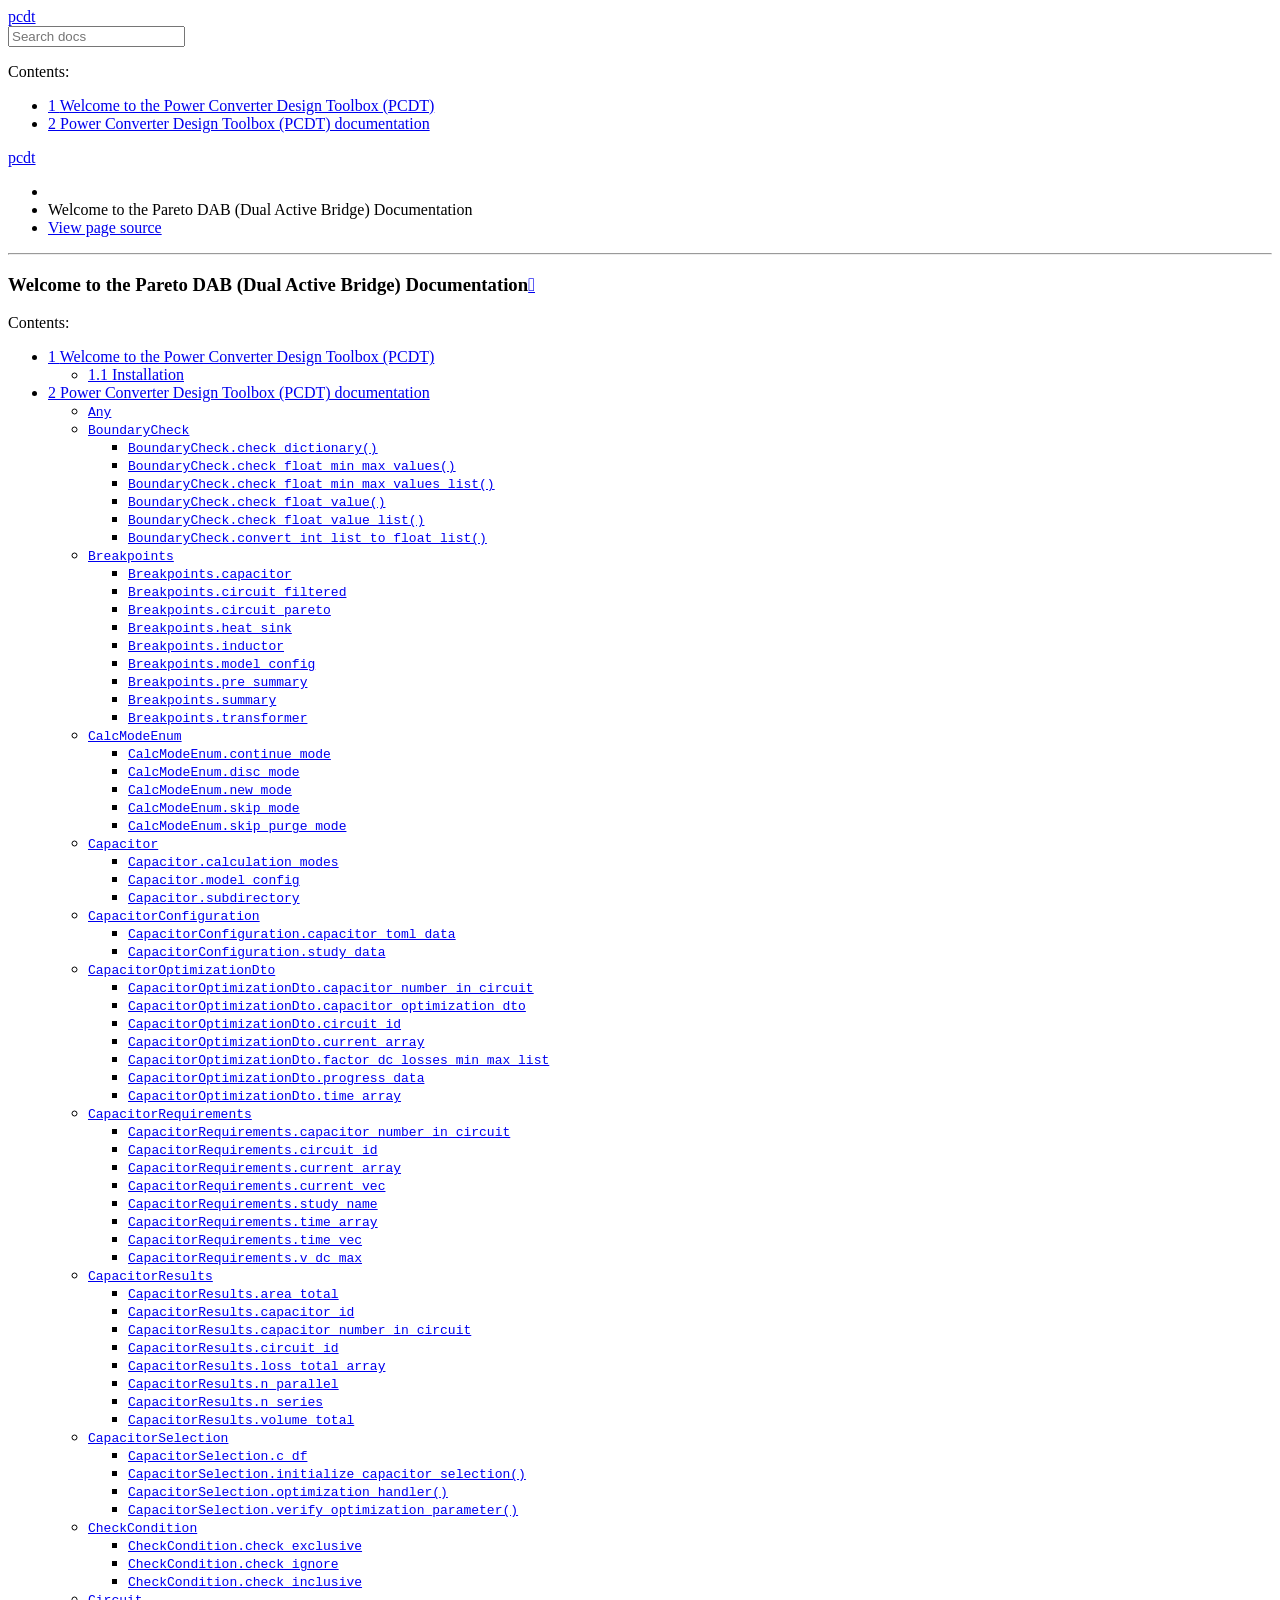
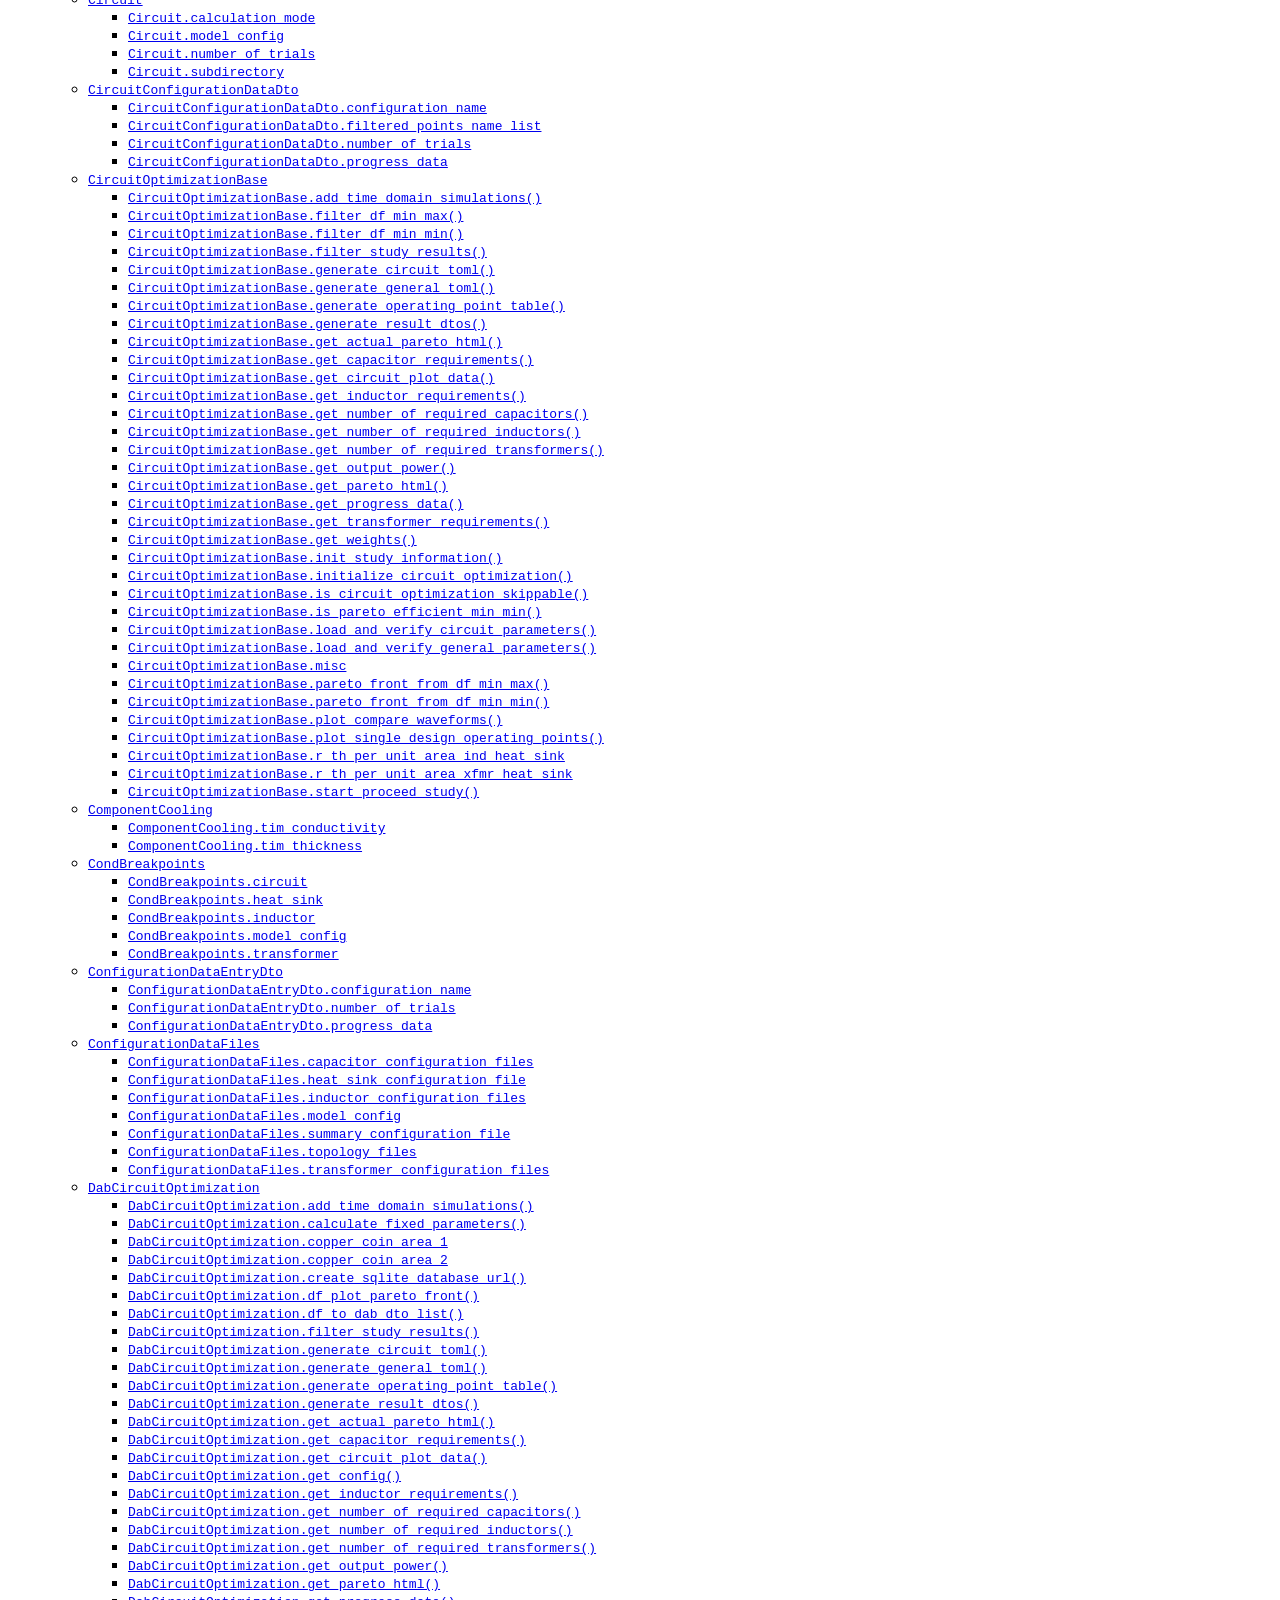
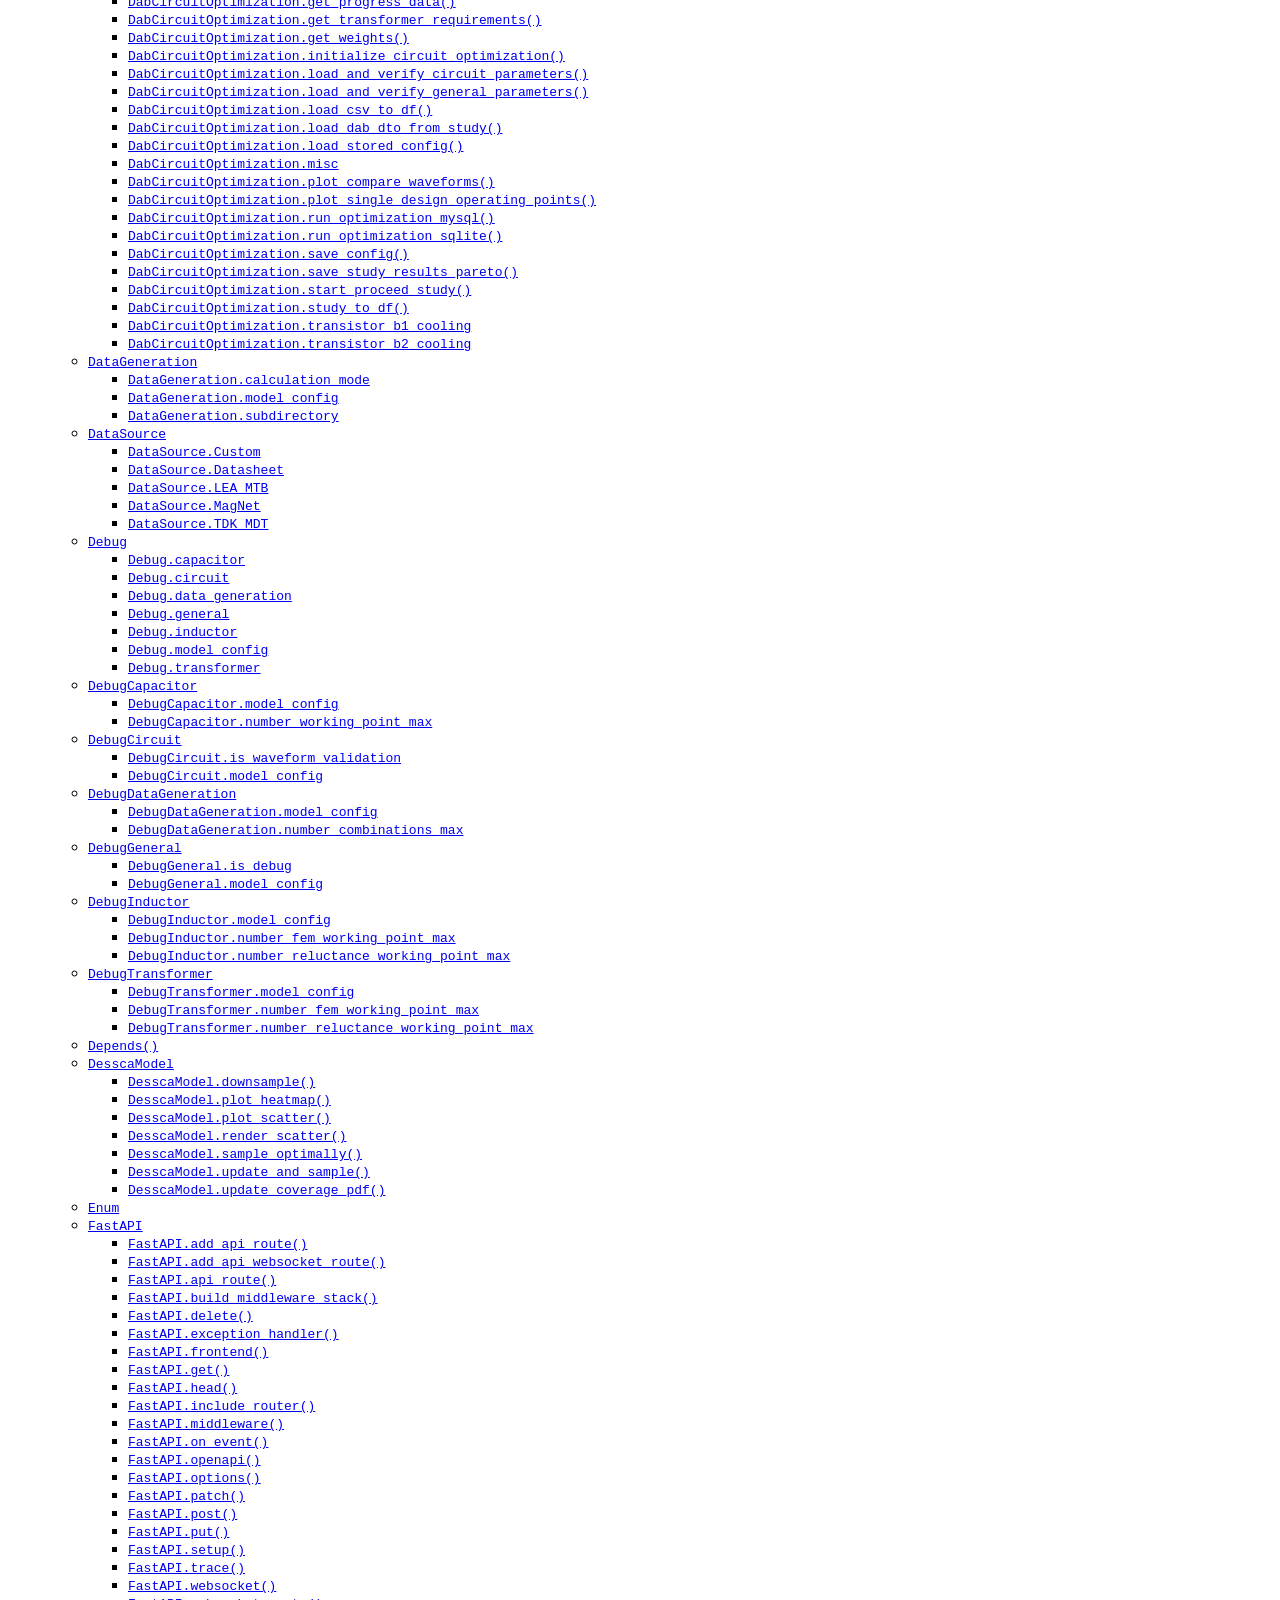
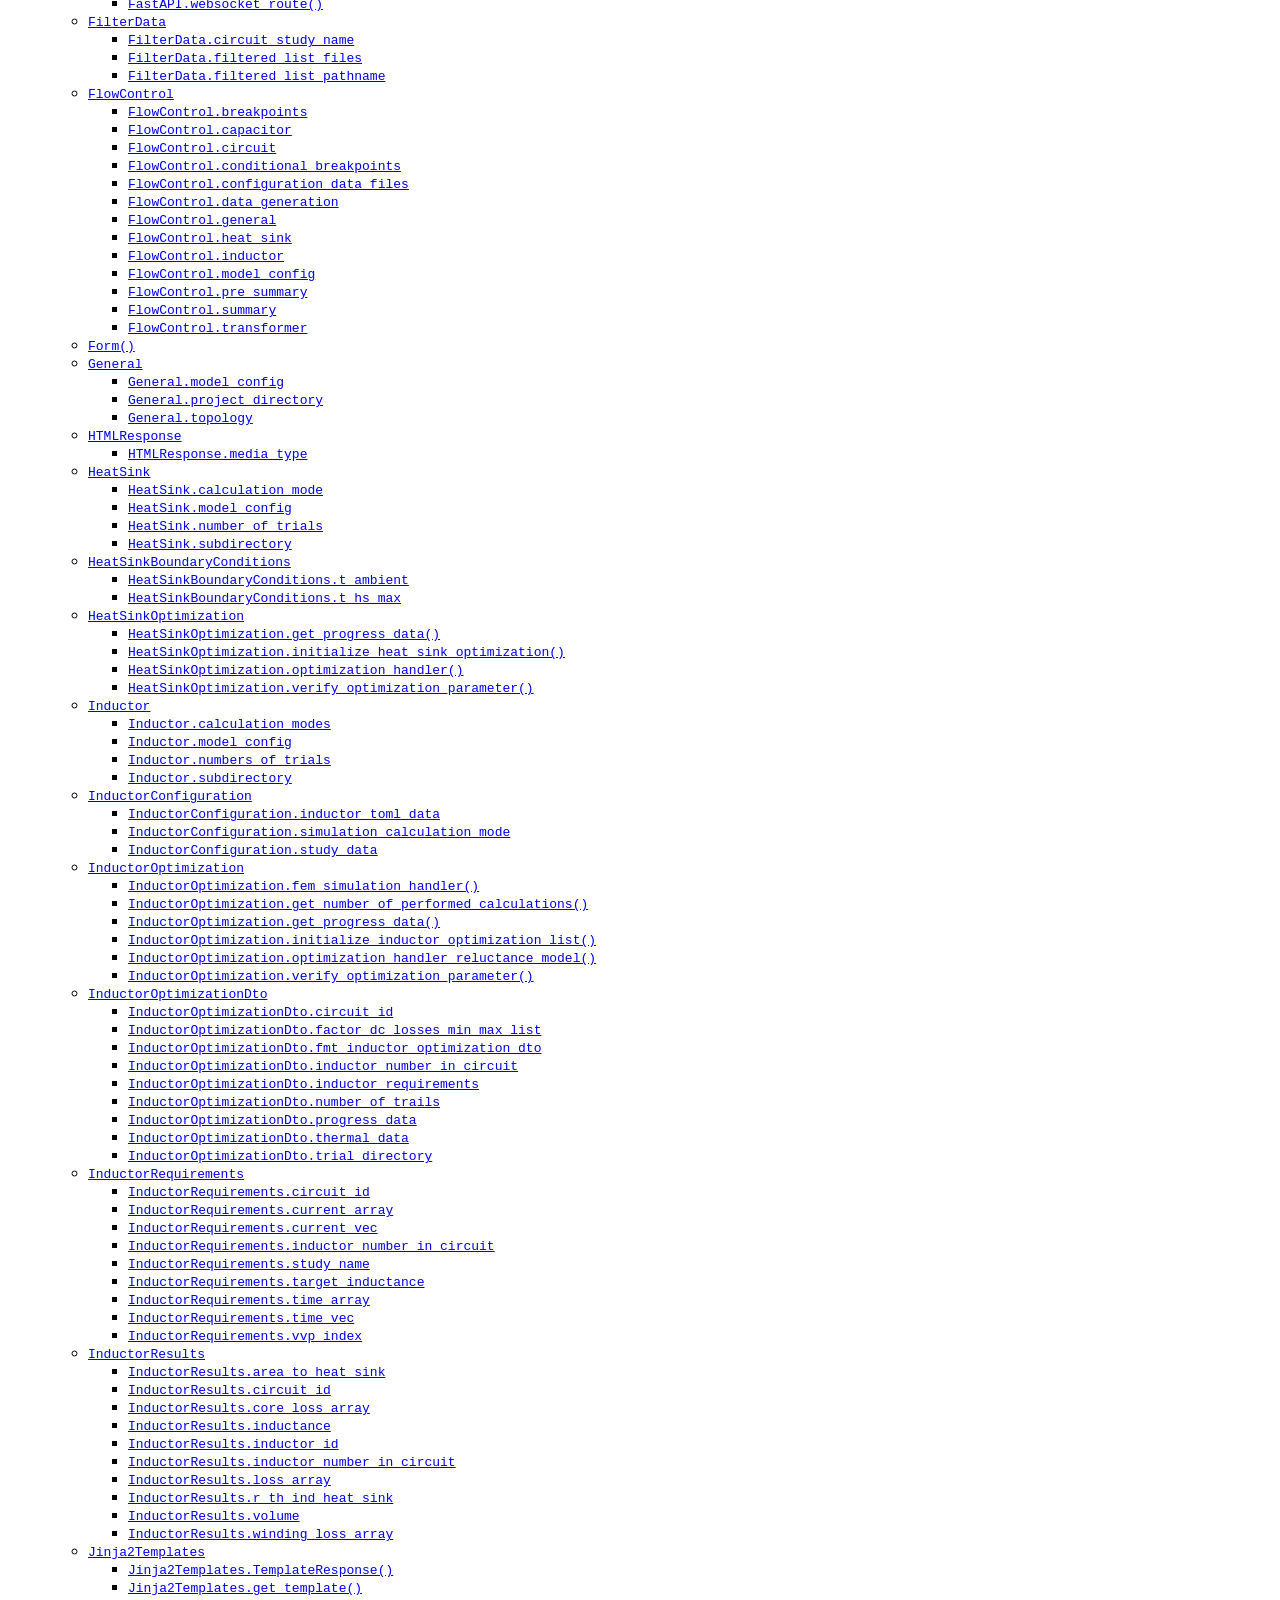
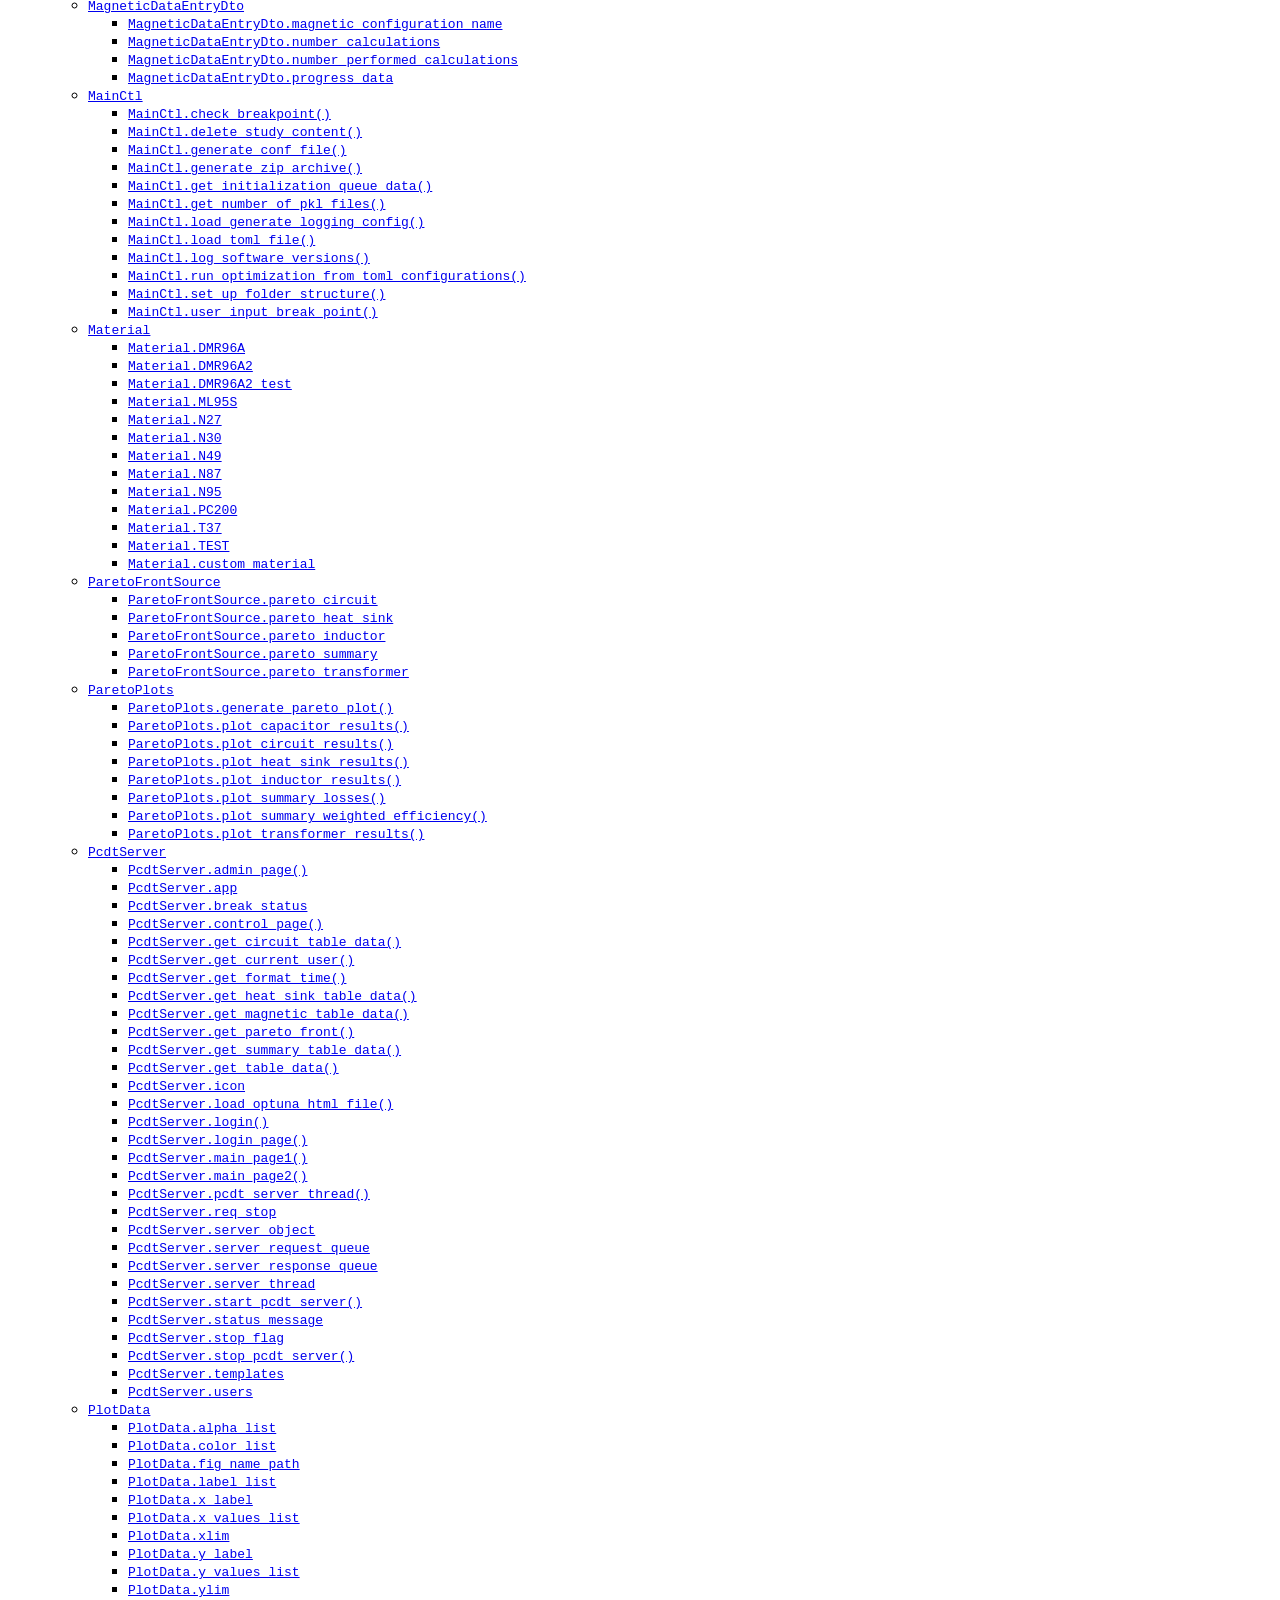
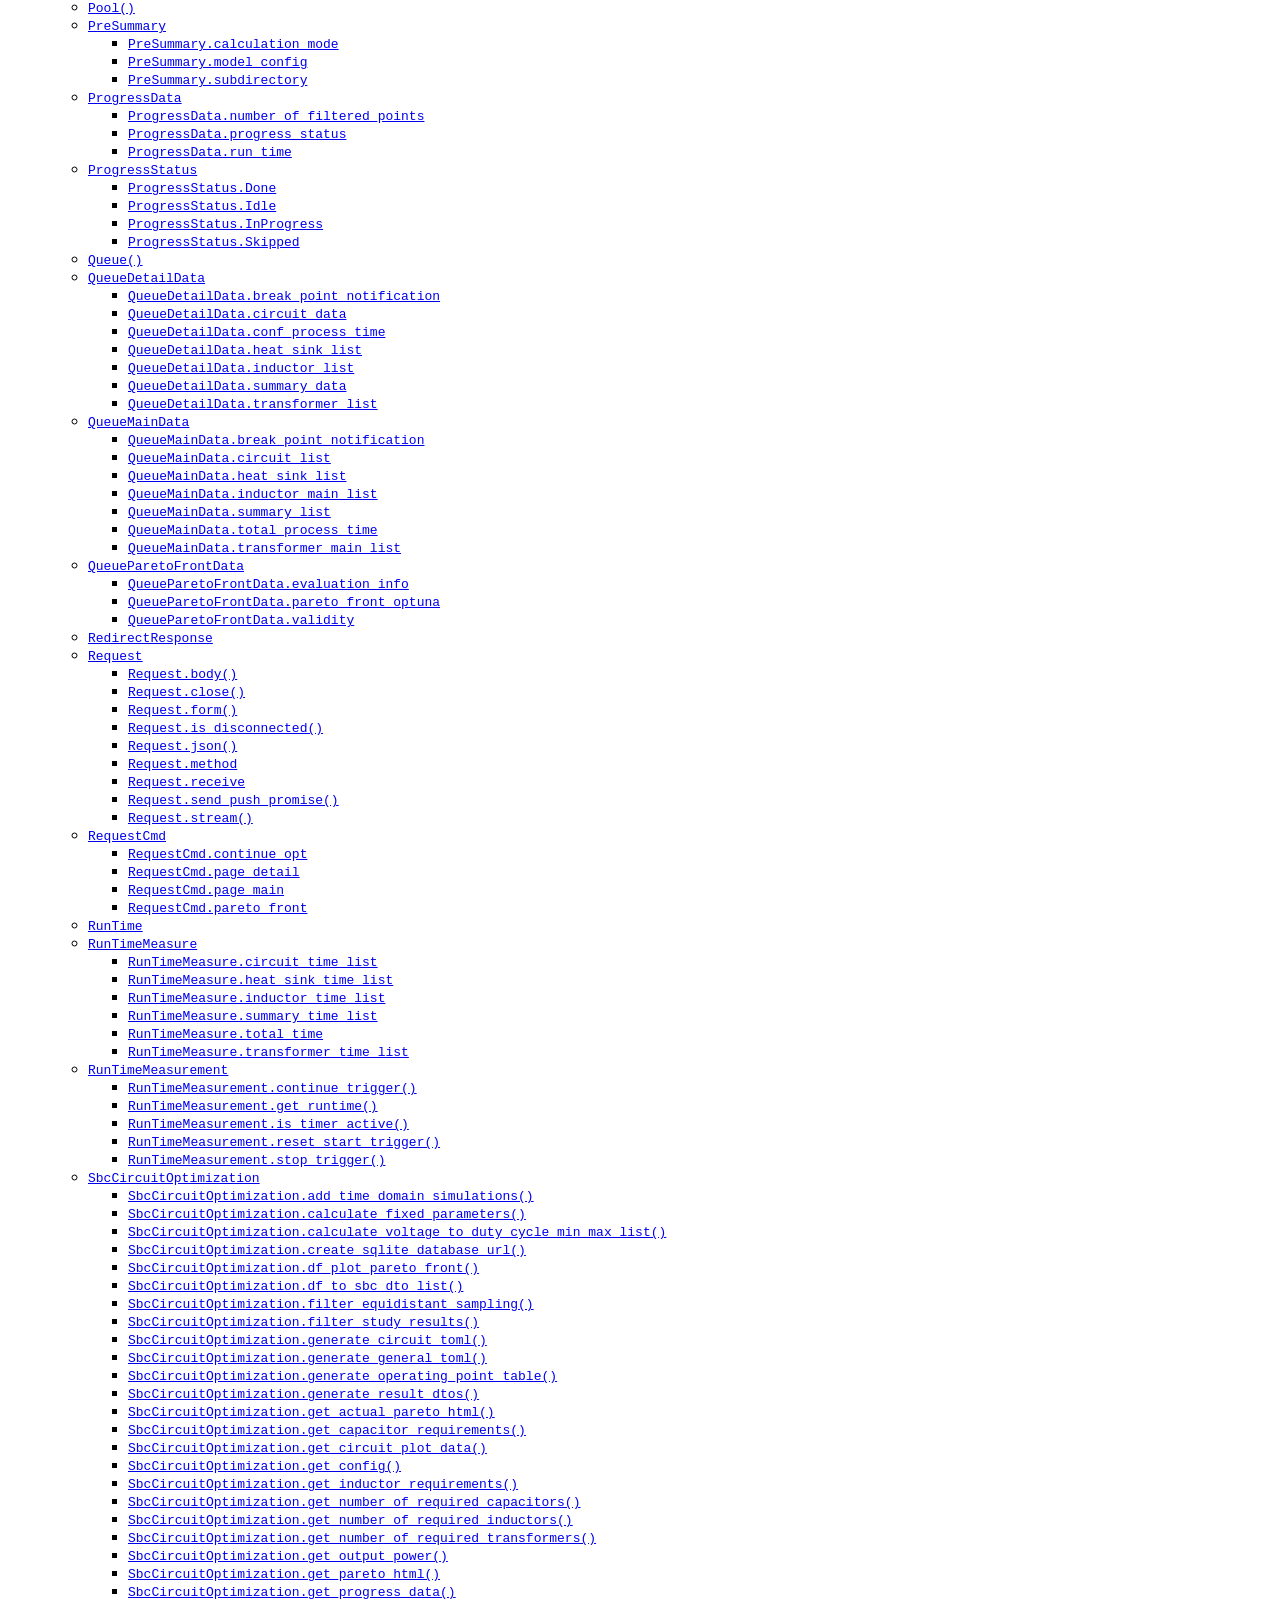
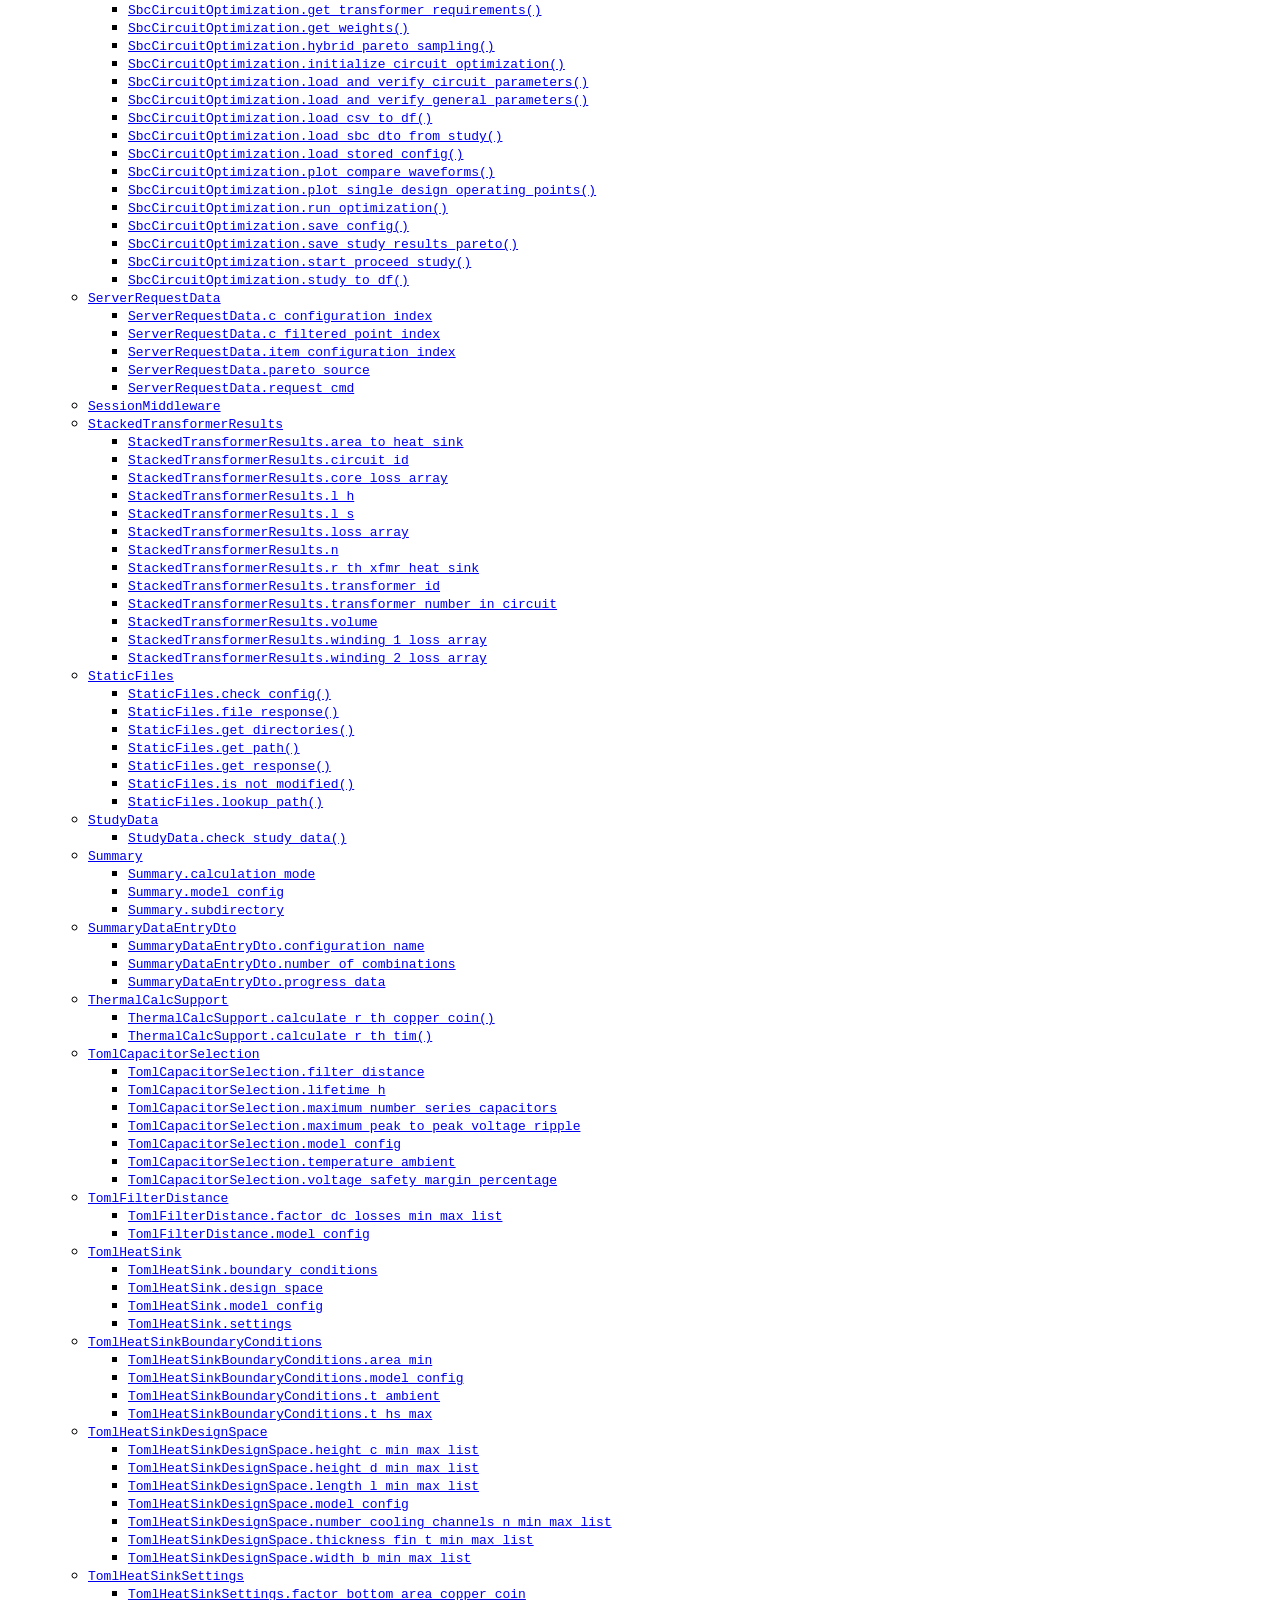
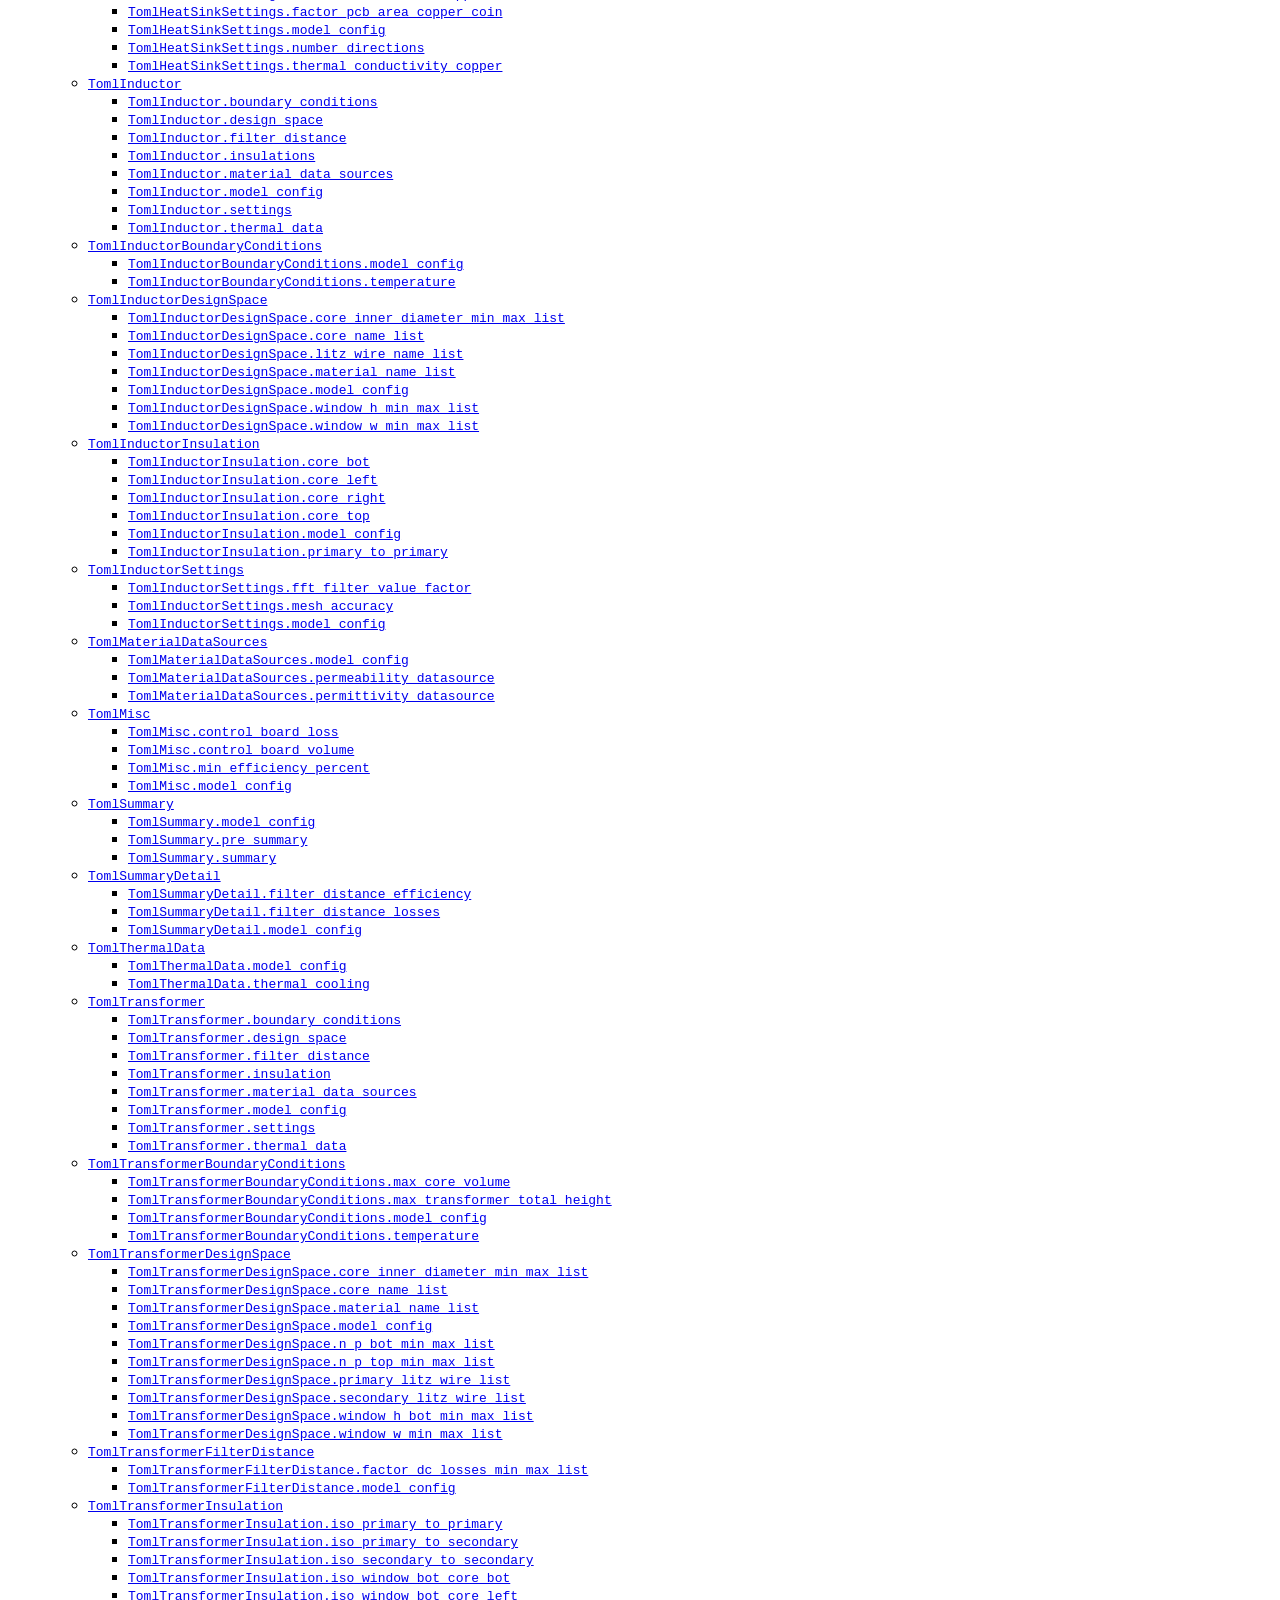
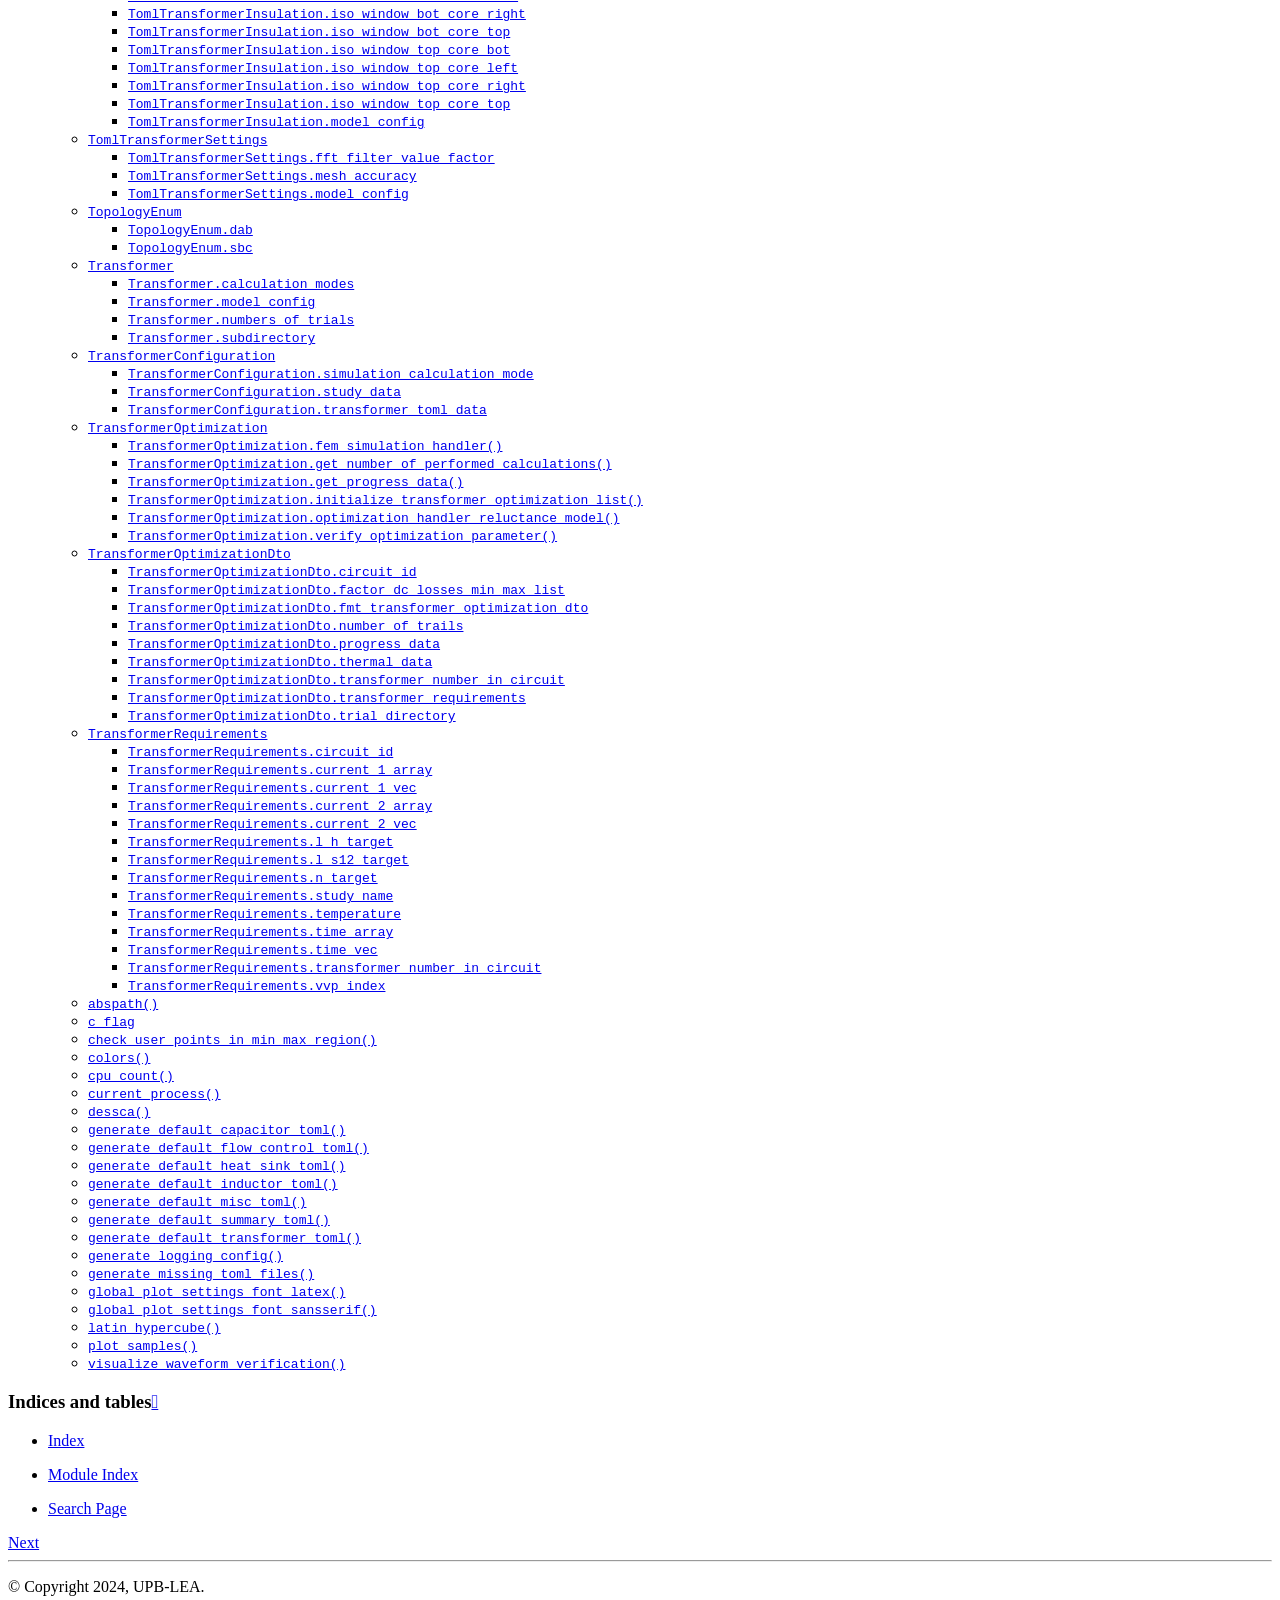
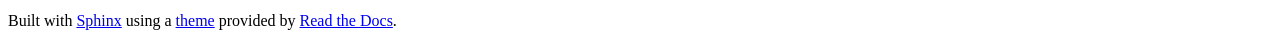
==== index.html @ f4b34fdd "deploy: 178cdb3c1412d497af7227bf44efb7af1c5f7b41" ====
<!DOCTYPE html>
<html class="writer-html5" lang="en" data-content_root="./">
<head>
  <meta charset="utf-8" /><meta name="viewport" content="width=device-width, initial-scale=1" />

  <meta name="viewport" content="width=device-width, initial-scale=1.0" />
  <title>Welcome to the Pareto DAB (Dual Active Bridge) Documentation &mdash; pcdt 0.1.0 documentation</title>
      <link rel="stylesheet" type="text/css" href="_static/pygments.css?v=b86133f3" />
      <link rel="stylesheet" type="text/css" href="_static/css/theme.css?v=9edc463e" />

  
      <script src="_static/jquery.js?v=5d32c60e"></script>
      <script src="_static/_sphinx_javascript_frameworks_compat.js?v=2cd50e6c"></script>
      <script src="_static/documentation_options.js?v=01f34227"></script>
      <script src="_static/doctools.js?v=fd6eb6e6"></script>
      <script src="_static/sphinx_highlight.js?v=6ffebe34"></script>
    <script src="_static/js/theme.js"></script>
    <link rel="index" title="Index" href="genindex.html" />
    <link rel="search" title="Search" href="search.html" />
    <link rel="next" title="1 Welcome to the Power Converter Design Toolbox (PCDT)" href="intro.html" /> 
</head>

<body class="wy-body-for-nav"> 
  <div class="wy-grid-for-nav">
    <nav data-toggle="wy-nav-shift" class="wy-nav-side">
      <div class="wy-side-scroll">
        <div class="wy-side-nav-search" >

          
          
          <a href="#" class="icon icon-home">
            pcdt
          </a>
<div role="search">
  <form id="rtd-search-form" class="wy-form" action="search.html" method="get">
    <input type="text" name="q" placeholder="Search docs" aria-label="Search docs" />
    <input type="hidden" name="check_keywords" value="yes" />
    <input type="hidden" name="area" value="default" />
  </form>
</div>
        </div><div class="wy-menu wy-menu-vertical" data-spy="affix" role="navigation" aria-label="Navigation menu">
              <p class="caption" role="heading"><span class="caption-text">Contents:</span></p>
<ul>
<li class="toctree-l1"><a class="reference internal" href="intro.html"><span class="sectnum">1 </span>Welcome to the Power Converter Design Toolbox (PCDT)</a></li>
<li class="toctree-l1"><a class="reference internal" href="intro.html#module-pcdt"><span class="sectnum">2 </span>Power Converter Design Toolbox (PCDT) documentation</a></li>
</ul>

        </div>
      </div>
    </nav>

    <section data-toggle="wy-nav-shift" class="wy-nav-content-wrap"><nav class="wy-nav-top" aria-label="Mobile navigation menu" >
          <i data-toggle="wy-nav-top" class="fa fa-bars"></i>
          <a href="#">pcdt</a>
      </nav>

      <div class="wy-nav-content">
        <div class="rst-content">
          <div role="navigation" aria-label="Page navigation">
  <ul class="wy-breadcrumbs">
      <li><a href="#" class="icon icon-home" aria-label="Home"></a></li>
      <li class="breadcrumb-item active">Welcome to the Pareto DAB (Dual Active Bridge) Documentation</li>
      <li class="wy-breadcrumbs-aside">
            <a href="_sources/index.rst.txt" rel="nofollow"> View page source</a>
      </li>
  </ul>
  <hr/>
</div>
          <div role="main" class="document" itemscope="itemscope" itemtype="http://schema.org/Article">
           <div itemprop="articleBody">
             
  <section id="welcome-to-the-pareto-dab-dual-active-bridge-documentation">
<h1>Welcome to the Pareto DAB (Dual Active Bridge) Documentation<a class="headerlink" href="#welcome-to-the-pareto-dab-dual-active-bridge-documentation" title="Link to this heading"></a></h1>
<div class="toctree-wrapper compound">
<p class="caption" role="heading"><span class="caption-text">Contents:</span></p>
<ul>
<li class="toctree-l1"><a class="reference internal" href="intro.html"><span class="sectnum">1 </span>Welcome to the Power Converter Design Toolbox (PCDT)</a><ul>
<li class="toctree-l2"><a class="reference internal" href="intro.html#installation"><span class="sectnum">1.1 </span>Installation</a></li>
</ul>
</li>
<li class="toctree-l1"><a class="reference internal" href="intro.html#module-pcdt"><span class="sectnum">2 </span>Power Converter Design Toolbox (PCDT) documentation</a><ul>
<li class="toctree-l2"><a class="reference internal" href="intro.html#pcdt.Any"><code class="docutils literal notranslate"><span class="pre">Any</span></code></a></li>
<li class="toctree-l2"><a class="reference internal" href="intro.html#pcdt.BoundaryCheck"><code class="docutils literal notranslate"><span class="pre">BoundaryCheck</span></code></a><ul>
<li class="toctree-l3"><a class="reference internal" href="intro.html#pcdt.BoundaryCheck.check_dictionary"><code class="docutils literal notranslate"><span class="pre">BoundaryCheck.check_dictionary()</span></code></a></li>
<li class="toctree-l3"><a class="reference internal" href="intro.html#pcdt.BoundaryCheck.check_float_min_max_values"><code class="docutils literal notranslate"><span class="pre">BoundaryCheck.check_float_min_max_values()</span></code></a></li>
<li class="toctree-l3"><a class="reference internal" href="intro.html#pcdt.BoundaryCheck.check_float_min_max_values_list"><code class="docutils literal notranslate"><span class="pre">BoundaryCheck.check_float_min_max_values_list()</span></code></a></li>
<li class="toctree-l3"><a class="reference internal" href="intro.html#pcdt.BoundaryCheck.check_float_value"><code class="docutils literal notranslate"><span class="pre">BoundaryCheck.check_float_value()</span></code></a></li>
<li class="toctree-l3"><a class="reference internal" href="intro.html#pcdt.BoundaryCheck.check_float_value_list"><code class="docutils literal notranslate"><span class="pre">BoundaryCheck.check_float_value_list()</span></code></a></li>
<li class="toctree-l3"><a class="reference internal" href="intro.html#pcdt.BoundaryCheck.convert_int_list_to_float_list"><code class="docutils literal notranslate"><span class="pre">BoundaryCheck.convert_int_list_to_float_list()</span></code></a></li>
</ul>
</li>
<li class="toctree-l2"><a class="reference internal" href="intro.html#pcdt.Breakpoints"><code class="docutils literal notranslate"><span class="pre">Breakpoints</span></code></a><ul>
<li class="toctree-l3"><a class="reference internal" href="intro.html#pcdt.Breakpoints.capacitor"><code class="docutils literal notranslate"><span class="pre">Breakpoints.capacitor</span></code></a></li>
<li class="toctree-l3"><a class="reference internal" href="intro.html#pcdt.Breakpoints.circuit_filtered"><code class="docutils literal notranslate"><span class="pre">Breakpoints.circuit_filtered</span></code></a></li>
<li class="toctree-l3"><a class="reference internal" href="intro.html#pcdt.Breakpoints.circuit_pareto"><code class="docutils literal notranslate"><span class="pre">Breakpoints.circuit_pareto</span></code></a></li>
<li class="toctree-l3"><a class="reference internal" href="intro.html#pcdt.Breakpoints.heat_sink"><code class="docutils literal notranslate"><span class="pre">Breakpoints.heat_sink</span></code></a></li>
<li class="toctree-l3"><a class="reference internal" href="intro.html#pcdt.Breakpoints.inductor"><code class="docutils literal notranslate"><span class="pre">Breakpoints.inductor</span></code></a></li>
<li class="toctree-l3"><a class="reference internal" href="intro.html#pcdt.Breakpoints.model_config"><code class="docutils literal notranslate"><span class="pre">Breakpoints.model_config</span></code></a></li>
<li class="toctree-l3"><a class="reference internal" href="intro.html#pcdt.Breakpoints.pre_summary"><code class="docutils literal notranslate"><span class="pre">Breakpoints.pre_summary</span></code></a></li>
<li class="toctree-l3"><a class="reference internal" href="intro.html#pcdt.Breakpoints.summary"><code class="docutils literal notranslate"><span class="pre">Breakpoints.summary</span></code></a></li>
<li class="toctree-l3"><a class="reference internal" href="intro.html#pcdt.Breakpoints.transformer"><code class="docutils literal notranslate"><span class="pre">Breakpoints.transformer</span></code></a></li>
</ul>
</li>
<li class="toctree-l2"><a class="reference internal" href="intro.html#pcdt.CalcModeEnum"><code class="docutils literal notranslate"><span class="pre">CalcModeEnum</span></code></a><ul>
<li class="toctree-l3"><a class="reference internal" href="intro.html#pcdt.CalcModeEnum.continue_mode"><code class="docutils literal notranslate"><span class="pre">CalcModeEnum.continue_mode</span></code></a></li>
<li class="toctree-l3"><a class="reference internal" href="intro.html#pcdt.CalcModeEnum.disc_mode"><code class="docutils literal notranslate"><span class="pre">CalcModeEnum.disc_mode</span></code></a></li>
<li class="toctree-l3"><a class="reference internal" href="intro.html#pcdt.CalcModeEnum.new_mode"><code class="docutils literal notranslate"><span class="pre">CalcModeEnum.new_mode</span></code></a></li>
<li class="toctree-l3"><a class="reference internal" href="intro.html#pcdt.CalcModeEnum.skip_mode"><code class="docutils literal notranslate"><span class="pre">CalcModeEnum.skip_mode</span></code></a></li>
<li class="toctree-l3"><a class="reference internal" href="intro.html#pcdt.CalcModeEnum.skip_purge_mode"><code class="docutils literal notranslate"><span class="pre">CalcModeEnum.skip_purge_mode</span></code></a></li>
</ul>
</li>
<li class="toctree-l2"><a class="reference internal" href="intro.html#pcdt.Capacitor"><code class="docutils literal notranslate"><span class="pre">Capacitor</span></code></a><ul>
<li class="toctree-l3"><a class="reference internal" href="intro.html#pcdt.Capacitor.calculation_modes"><code class="docutils literal notranslate"><span class="pre">Capacitor.calculation_modes</span></code></a></li>
<li class="toctree-l3"><a class="reference internal" href="intro.html#pcdt.Capacitor.model_config"><code class="docutils literal notranslate"><span class="pre">Capacitor.model_config</span></code></a></li>
<li class="toctree-l3"><a class="reference internal" href="intro.html#pcdt.Capacitor.subdirectory"><code class="docutils literal notranslate"><span class="pre">Capacitor.subdirectory</span></code></a></li>
</ul>
</li>
<li class="toctree-l2"><a class="reference internal" href="intro.html#pcdt.CapacitorConfiguration"><code class="docutils literal notranslate"><span class="pre">CapacitorConfiguration</span></code></a><ul>
<li class="toctree-l3"><a class="reference internal" href="intro.html#pcdt.CapacitorConfiguration.capacitor_toml_data"><code class="docutils literal notranslate"><span class="pre">CapacitorConfiguration.capacitor_toml_data</span></code></a></li>
<li class="toctree-l3"><a class="reference internal" href="intro.html#pcdt.CapacitorConfiguration.study_data"><code class="docutils literal notranslate"><span class="pre">CapacitorConfiguration.study_data</span></code></a></li>
</ul>
</li>
<li class="toctree-l2"><a class="reference internal" href="intro.html#pcdt.CapacitorOptimizationDto"><code class="docutils literal notranslate"><span class="pre">CapacitorOptimizationDto</span></code></a><ul>
<li class="toctree-l3"><a class="reference internal" href="intro.html#pcdt.CapacitorOptimizationDto.capacitor_number_in_circuit"><code class="docutils literal notranslate"><span class="pre">CapacitorOptimizationDto.capacitor_number_in_circuit</span></code></a></li>
<li class="toctree-l3"><a class="reference internal" href="intro.html#pcdt.CapacitorOptimizationDto.capacitor_optimization_dto"><code class="docutils literal notranslate"><span class="pre">CapacitorOptimizationDto.capacitor_optimization_dto</span></code></a></li>
<li class="toctree-l3"><a class="reference internal" href="intro.html#pcdt.CapacitorOptimizationDto.circuit_id"><code class="docutils literal notranslate"><span class="pre">CapacitorOptimizationDto.circuit_id</span></code></a></li>
<li class="toctree-l3"><a class="reference internal" href="intro.html#pcdt.CapacitorOptimizationDto.current_array"><code class="docutils literal notranslate"><span class="pre">CapacitorOptimizationDto.current_array</span></code></a></li>
<li class="toctree-l3"><a class="reference internal" href="intro.html#pcdt.CapacitorOptimizationDto.factor_dc_losses_min_max_list"><code class="docutils literal notranslate"><span class="pre">CapacitorOptimizationDto.factor_dc_losses_min_max_list</span></code></a></li>
<li class="toctree-l3"><a class="reference internal" href="intro.html#pcdt.CapacitorOptimizationDto.progress_data"><code class="docutils literal notranslate"><span class="pre">CapacitorOptimizationDto.progress_data</span></code></a></li>
<li class="toctree-l3"><a class="reference internal" href="intro.html#pcdt.CapacitorOptimizationDto.time_array"><code class="docutils literal notranslate"><span class="pre">CapacitorOptimizationDto.time_array</span></code></a></li>
</ul>
</li>
<li class="toctree-l2"><a class="reference internal" href="intro.html#pcdt.CapacitorRequirements"><code class="docutils literal notranslate"><span class="pre">CapacitorRequirements</span></code></a><ul>
<li class="toctree-l3"><a class="reference internal" href="intro.html#pcdt.CapacitorRequirements.capacitor_number_in_circuit"><code class="docutils literal notranslate"><span class="pre">CapacitorRequirements.capacitor_number_in_circuit</span></code></a></li>
<li class="toctree-l3"><a class="reference internal" href="intro.html#pcdt.CapacitorRequirements.circuit_id"><code class="docutils literal notranslate"><span class="pre">CapacitorRequirements.circuit_id</span></code></a></li>
<li class="toctree-l3"><a class="reference internal" href="intro.html#pcdt.CapacitorRequirements.current_array"><code class="docutils literal notranslate"><span class="pre">CapacitorRequirements.current_array</span></code></a></li>
<li class="toctree-l3"><a class="reference internal" href="intro.html#pcdt.CapacitorRequirements.current_vec"><code class="docutils literal notranslate"><span class="pre">CapacitorRequirements.current_vec</span></code></a></li>
<li class="toctree-l3"><a class="reference internal" href="intro.html#pcdt.CapacitorRequirements.study_name"><code class="docutils literal notranslate"><span class="pre">CapacitorRequirements.study_name</span></code></a></li>
<li class="toctree-l3"><a class="reference internal" href="intro.html#pcdt.CapacitorRequirements.time_array"><code class="docutils literal notranslate"><span class="pre">CapacitorRequirements.time_array</span></code></a></li>
<li class="toctree-l3"><a class="reference internal" href="intro.html#pcdt.CapacitorRequirements.time_vec"><code class="docutils literal notranslate"><span class="pre">CapacitorRequirements.time_vec</span></code></a></li>
<li class="toctree-l3"><a class="reference internal" href="intro.html#pcdt.CapacitorRequirements.v_dc_max"><code class="docutils literal notranslate"><span class="pre">CapacitorRequirements.v_dc_max</span></code></a></li>
</ul>
</li>
<li class="toctree-l2"><a class="reference internal" href="intro.html#pcdt.CapacitorResults"><code class="docutils literal notranslate"><span class="pre">CapacitorResults</span></code></a><ul>
<li class="toctree-l3"><a class="reference internal" href="intro.html#pcdt.CapacitorResults.area_total"><code class="docutils literal notranslate"><span class="pre">CapacitorResults.area_total</span></code></a></li>
<li class="toctree-l3"><a class="reference internal" href="intro.html#pcdt.CapacitorResults.capacitor_id"><code class="docutils literal notranslate"><span class="pre">CapacitorResults.capacitor_id</span></code></a></li>
<li class="toctree-l3"><a class="reference internal" href="intro.html#pcdt.CapacitorResults.capacitor_number_in_circuit"><code class="docutils literal notranslate"><span class="pre">CapacitorResults.capacitor_number_in_circuit</span></code></a></li>
<li class="toctree-l3"><a class="reference internal" href="intro.html#pcdt.CapacitorResults.circuit_id"><code class="docutils literal notranslate"><span class="pre">CapacitorResults.circuit_id</span></code></a></li>
<li class="toctree-l3"><a class="reference internal" href="intro.html#pcdt.CapacitorResults.loss_total_array"><code class="docutils literal notranslate"><span class="pre">CapacitorResults.loss_total_array</span></code></a></li>
<li class="toctree-l3"><a class="reference internal" href="intro.html#pcdt.CapacitorResults.n_parallel"><code class="docutils literal notranslate"><span class="pre">CapacitorResults.n_parallel</span></code></a></li>
<li class="toctree-l3"><a class="reference internal" href="intro.html#pcdt.CapacitorResults.n_series"><code class="docutils literal notranslate"><span class="pre">CapacitorResults.n_series</span></code></a></li>
<li class="toctree-l3"><a class="reference internal" href="intro.html#pcdt.CapacitorResults.volume_total"><code class="docutils literal notranslate"><span class="pre">CapacitorResults.volume_total</span></code></a></li>
</ul>
</li>
<li class="toctree-l2"><a class="reference internal" href="intro.html#pcdt.CapacitorSelection"><code class="docutils literal notranslate"><span class="pre">CapacitorSelection</span></code></a><ul>
<li class="toctree-l3"><a class="reference internal" href="intro.html#pcdt.CapacitorSelection.c_df"><code class="docutils literal notranslate"><span class="pre">CapacitorSelection.c_df</span></code></a></li>
<li class="toctree-l3"><a class="reference internal" href="intro.html#pcdt.CapacitorSelection.initialize_capacitor_selection"><code class="docutils literal notranslate"><span class="pre">CapacitorSelection.initialize_capacitor_selection()</span></code></a></li>
<li class="toctree-l3"><a class="reference internal" href="intro.html#pcdt.CapacitorSelection.optimization_handler"><code class="docutils literal notranslate"><span class="pre">CapacitorSelection.optimization_handler()</span></code></a></li>
<li class="toctree-l3"><a class="reference internal" href="intro.html#pcdt.CapacitorSelection.verify_optimization_parameter"><code class="docutils literal notranslate"><span class="pre">CapacitorSelection.verify_optimization_parameter()</span></code></a></li>
</ul>
</li>
<li class="toctree-l2"><a class="reference internal" href="intro.html#pcdt.CheckCondition"><code class="docutils literal notranslate"><span class="pre">CheckCondition</span></code></a><ul>
<li class="toctree-l3"><a class="reference internal" href="intro.html#pcdt.CheckCondition.check_exclusive"><code class="docutils literal notranslate"><span class="pre">CheckCondition.check_exclusive</span></code></a></li>
<li class="toctree-l3"><a class="reference internal" href="intro.html#pcdt.CheckCondition.check_ignore"><code class="docutils literal notranslate"><span class="pre">CheckCondition.check_ignore</span></code></a></li>
<li class="toctree-l3"><a class="reference internal" href="intro.html#pcdt.CheckCondition.check_inclusive"><code class="docutils literal notranslate"><span class="pre">CheckCondition.check_inclusive</span></code></a></li>
</ul>
</li>
<li class="toctree-l2"><a class="reference internal" href="intro.html#pcdt.Circuit"><code class="docutils literal notranslate"><span class="pre">Circuit</span></code></a><ul>
<li class="toctree-l3"><a class="reference internal" href="intro.html#pcdt.Circuit.calculation_mode"><code class="docutils literal notranslate"><span class="pre">Circuit.calculation_mode</span></code></a></li>
<li class="toctree-l3"><a class="reference internal" href="intro.html#pcdt.Circuit.model_config"><code class="docutils literal notranslate"><span class="pre">Circuit.model_config</span></code></a></li>
<li class="toctree-l3"><a class="reference internal" href="intro.html#pcdt.Circuit.number_of_trials"><code class="docutils literal notranslate"><span class="pre">Circuit.number_of_trials</span></code></a></li>
<li class="toctree-l3"><a class="reference internal" href="intro.html#pcdt.Circuit.subdirectory"><code class="docutils literal notranslate"><span class="pre">Circuit.subdirectory</span></code></a></li>
</ul>
</li>
<li class="toctree-l2"><a class="reference internal" href="intro.html#pcdt.CircuitConfigurationDataDto"><code class="docutils literal notranslate"><span class="pre">CircuitConfigurationDataDto</span></code></a><ul>
<li class="toctree-l3"><a class="reference internal" href="intro.html#pcdt.CircuitConfigurationDataDto.configuration_name"><code class="docutils literal notranslate"><span class="pre">CircuitConfigurationDataDto.configuration_name</span></code></a></li>
<li class="toctree-l3"><a class="reference internal" href="intro.html#pcdt.CircuitConfigurationDataDto.filtered_points_name_list"><code class="docutils literal notranslate"><span class="pre">CircuitConfigurationDataDto.filtered_points_name_list</span></code></a></li>
<li class="toctree-l3"><a class="reference internal" href="intro.html#pcdt.CircuitConfigurationDataDto.number_of_trials"><code class="docutils literal notranslate"><span class="pre">CircuitConfigurationDataDto.number_of_trials</span></code></a></li>
<li class="toctree-l3"><a class="reference internal" href="intro.html#pcdt.CircuitConfigurationDataDto.progress_data"><code class="docutils literal notranslate"><span class="pre">CircuitConfigurationDataDto.progress_data</span></code></a></li>
</ul>
</li>
<li class="toctree-l2"><a class="reference internal" href="intro.html#pcdt.CircuitOptimizationBase"><code class="docutils literal notranslate"><span class="pre">CircuitOptimizationBase</span></code></a><ul>
<li class="toctree-l3"><a class="reference internal" href="intro.html#pcdt.CircuitOptimizationBase.add_time_domain_simulations"><code class="docutils literal notranslate"><span class="pre">CircuitOptimizationBase.add_time_domain_simulations()</span></code></a></li>
<li class="toctree-l3"><a class="reference internal" href="intro.html#pcdt.CircuitOptimizationBase.filter_df_min_max"><code class="docutils literal notranslate"><span class="pre">CircuitOptimizationBase.filter_df_min_max()</span></code></a></li>
<li class="toctree-l3"><a class="reference internal" href="intro.html#pcdt.CircuitOptimizationBase.filter_df_min_min"><code class="docutils literal notranslate"><span class="pre">CircuitOptimizationBase.filter_df_min_min()</span></code></a></li>
<li class="toctree-l3"><a class="reference internal" href="intro.html#pcdt.CircuitOptimizationBase.filter_study_results"><code class="docutils literal notranslate"><span class="pre">CircuitOptimizationBase.filter_study_results()</span></code></a></li>
<li class="toctree-l3"><a class="reference internal" href="intro.html#pcdt.CircuitOptimizationBase.generate_circuit_toml"><code class="docutils literal notranslate"><span class="pre">CircuitOptimizationBase.generate_circuit_toml()</span></code></a></li>
<li class="toctree-l3"><a class="reference internal" href="intro.html#pcdt.CircuitOptimizationBase.generate_general_toml"><code class="docutils literal notranslate"><span class="pre">CircuitOptimizationBase.generate_general_toml()</span></code></a></li>
<li class="toctree-l3"><a class="reference internal" href="intro.html#pcdt.CircuitOptimizationBase.generate_operating_point_table"><code class="docutils literal notranslate"><span class="pre">CircuitOptimizationBase.generate_operating_point_table()</span></code></a></li>
<li class="toctree-l3"><a class="reference internal" href="intro.html#pcdt.CircuitOptimizationBase.generate_result_dtos"><code class="docutils literal notranslate"><span class="pre">CircuitOptimizationBase.generate_result_dtos()</span></code></a></li>
<li class="toctree-l3"><a class="reference internal" href="intro.html#pcdt.CircuitOptimizationBase.get_actual_pareto_html"><code class="docutils literal notranslate"><span class="pre">CircuitOptimizationBase.get_actual_pareto_html()</span></code></a></li>
<li class="toctree-l3"><a class="reference internal" href="intro.html#pcdt.CircuitOptimizationBase.get_capacitor_requirements"><code class="docutils literal notranslate"><span class="pre">CircuitOptimizationBase.get_capacitor_requirements()</span></code></a></li>
<li class="toctree-l3"><a class="reference internal" href="intro.html#pcdt.CircuitOptimizationBase.get_circuit_plot_data"><code class="docutils literal notranslate"><span class="pre">CircuitOptimizationBase.get_circuit_plot_data()</span></code></a></li>
<li class="toctree-l3"><a class="reference internal" href="intro.html#pcdt.CircuitOptimizationBase.get_inductor_requirements"><code class="docutils literal notranslate"><span class="pre">CircuitOptimizationBase.get_inductor_requirements()</span></code></a></li>
<li class="toctree-l3"><a class="reference internal" href="intro.html#pcdt.CircuitOptimizationBase.get_number_of_required_capacitors"><code class="docutils literal notranslate"><span class="pre">CircuitOptimizationBase.get_number_of_required_capacitors()</span></code></a></li>
<li class="toctree-l3"><a class="reference internal" href="intro.html#pcdt.CircuitOptimizationBase.get_number_of_required_inductors"><code class="docutils literal notranslate"><span class="pre">CircuitOptimizationBase.get_number_of_required_inductors()</span></code></a></li>
<li class="toctree-l3"><a class="reference internal" href="intro.html#pcdt.CircuitOptimizationBase.get_number_of_required_transformers"><code class="docutils literal notranslate"><span class="pre">CircuitOptimizationBase.get_number_of_required_transformers()</span></code></a></li>
<li class="toctree-l3"><a class="reference internal" href="intro.html#pcdt.CircuitOptimizationBase.get_output_power"><code class="docutils literal notranslate"><span class="pre">CircuitOptimizationBase.get_output_power()</span></code></a></li>
<li class="toctree-l3"><a class="reference internal" href="intro.html#pcdt.CircuitOptimizationBase.get_pareto_html"><code class="docutils literal notranslate"><span class="pre">CircuitOptimizationBase.get_pareto_html()</span></code></a></li>
<li class="toctree-l3"><a class="reference internal" href="intro.html#pcdt.CircuitOptimizationBase.get_progress_data"><code class="docutils literal notranslate"><span class="pre">CircuitOptimizationBase.get_progress_data()</span></code></a></li>
<li class="toctree-l3"><a class="reference internal" href="intro.html#pcdt.CircuitOptimizationBase.get_transformer_requirements"><code class="docutils literal notranslate"><span class="pre">CircuitOptimizationBase.get_transformer_requirements()</span></code></a></li>
<li class="toctree-l3"><a class="reference internal" href="intro.html#pcdt.CircuitOptimizationBase.get_weights"><code class="docutils literal notranslate"><span class="pre">CircuitOptimizationBase.get_weights()</span></code></a></li>
<li class="toctree-l3"><a class="reference internal" href="intro.html#pcdt.CircuitOptimizationBase.init_study_information"><code class="docutils literal notranslate"><span class="pre">CircuitOptimizationBase.init_study_information()</span></code></a></li>
<li class="toctree-l3"><a class="reference internal" href="intro.html#pcdt.CircuitOptimizationBase.initialize_circuit_optimization"><code class="docutils literal notranslate"><span class="pre">CircuitOptimizationBase.initialize_circuit_optimization()</span></code></a></li>
<li class="toctree-l3"><a class="reference internal" href="intro.html#pcdt.CircuitOptimizationBase.is_circuit_optimization_skippable"><code class="docutils literal notranslate"><span class="pre">CircuitOptimizationBase.is_circuit_optimization_skippable()</span></code></a></li>
<li class="toctree-l3"><a class="reference internal" href="intro.html#pcdt.CircuitOptimizationBase.is_pareto_efficient_min_min"><code class="docutils literal notranslate"><span class="pre">CircuitOptimizationBase.is_pareto_efficient_min_min()</span></code></a></li>
<li class="toctree-l3"><a class="reference internal" href="intro.html#pcdt.CircuitOptimizationBase.load_and_verify_circuit_parameters"><code class="docutils literal notranslate"><span class="pre">CircuitOptimizationBase.load_and_verify_circuit_parameters()</span></code></a></li>
<li class="toctree-l3"><a class="reference internal" href="intro.html#pcdt.CircuitOptimizationBase.load_and_verify_general_parameters"><code class="docutils literal notranslate"><span class="pre">CircuitOptimizationBase.load_and_verify_general_parameters()</span></code></a></li>
<li class="toctree-l3"><a class="reference internal" href="intro.html#pcdt.CircuitOptimizationBase.misc"><code class="docutils literal notranslate"><span class="pre">CircuitOptimizationBase.misc</span></code></a></li>
<li class="toctree-l3"><a class="reference internal" href="intro.html#pcdt.CircuitOptimizationBase.pareto_front_from_df_min_max"><code class="docutils literal notranslate"><span class="pre">CircuitOptimizationBase.pareto_front_from_df_min_max()</span></code></a></li>
<li class="toctree-l3"><a class="reference internal" href="intro.html#pcdt.CircuitOptimizationBase.pareto_front_from_df_min_min"><code class="docutils literal notranslate"><span class="pre">CircuitOptimizationBase.pareto_front_from_df_min_min()</span></code></a></li>
<li class="toctree-l3"><a class="reference internal" href="intro.html#pcdt.CircuitOptimizationBase.plot_compare_waveforms"><code class="docutils literal notranslate"><span class="pre">CircuitOptimizationBase.plot_compare_waveforms()</span></code></a></li>
<li class="toctree-l3"><a class="reference internal" href="intro.html#pcdt.CircuitOptimizationBase.plot_single_design_operating_points"><code class="docutils literal notranslate"><span class="pre">CircuitOptimizationBase.plot_single_design_operating_points()</span></code></a></li>
<li class="toctree-l3"><a class="reference internal" href="intro.html#pcdt.CircuitOptimizationBase.r_th_per_unit_area_ind_heat_sink"><code class="docutils literal notranslate"><span class="pre">CircuitOptimizationBase.r_th_per_unit_area_ind_heat_sink</span></code></a></li>
<li class="toctree-l3"><a class="reference internal" href="intro.html#pcdt.CircuitOptimizationBase.r_th_per_unit_area_xfmr_heat_sink"><code class="docutils literal notranslate"><span class="pre">CircuitOptimizationBase.r_th_per_unit_area_xfmr_heat_sink</span></code></a></li>
<li class="toctree-l3"><a class="reference internal" href="intro.html#pcdt.CircuitOptimizationBase.start_proceed_study"><code class="docutils literal notranslate"><span class="pre">CircuitOptimizationBase.start_proceed_study()</span></code></a></li>
</ul>
</li>
<li class="toctree-l2"><a class="reference internal" href="intro.html#pcdt.ComponentCooling"><code class="docutils literal notranslate"><span class="pre">ComponentCooling</span></code></a><ul>
<li class="toctree-l3"><a class="reference internal" href="intro.html#pcdt.ComponentCooling.tim_conductivity"><code class="docutils literal notranslate"><span class="pre">ComponentCooling.tim_conductivity</span></code></a></li>
<li class="toctree-l3"><a class="reference internal" href="intro.html#pcdt.ComponentCooling.tim_thickness"><code class="docutils literal notranslate"><span class="pre">ComponentCooling.tim_thickness</span></code></a></li>
</ul>
</li>
<li class="toctree-l2"><a class="reference internal" href="intro.html#pcdt.CondBreakpoints"><code class="docutils literal notranslate"><span class="pre">CondBreakpoints</span></code></a><ul>
<li class="toctree-l3"><a class="reference internal" href="intro.html#pcdt.CondBreakpoints.circuit"><code class="docutils literal notranslate"><span class="pre">CondBreakpoints.circuit</span></code></a></li>
<li class="toctree-l3"><a class="reference internal" href="intro.html#pcdt.CondBreakpoints.heat_sink"><code class="docutils literal notranslate"><span class="pre">CondBreakpoints.heat_sink</span></code></a></li>
<li class="toctree-l3"><a class="reference internal" href="intro.html#pcdt.CondBreakpoints.inductor"><code class="docutils literal notranslate"><span class="pre">CondBreakpoints.inductor</span></code></a></li>
<li class="toctree-l3"><a class="reference internal" href="intro.html#pcdt.CondBreakpoints.model_config"><code class="docutils literal notranslate"><span class="pre">CondBreakpoints.model_config</span></code></a></li>
<li class="toctree-l3"><a class="reference internal" href="intro.html#pcdt.CondBreakpoints.transformer"><code class="docutils literal notranslate"><span class="pre">CondBreakpoints.transformer</span></code></a></li>
</ul>
</li>
<li class="toctree-l2"><a class="reference internal" href="intro.html#pcdt.ConfigurationDataEntryDto"><code class="docutils literal notranslate"><span class="pre">ConfigurationDataEntryDto</span></code></a><ul>
<li class="toctree-l3"><a class="reference internal" href="intro.html#pcdt.ConfigurationDataEntryDto.configuration_name"><code class="docutils literal notranslate"><span class="pre">ConfigurationDataEntryDto.configuration_name</span></code></a></li>
<li class="toctree-l3"><a class="reference internal" href="intro.html#pcdt.ConfigurationDataEntryDto.number_of_trials"><code class="docutils literal notranslate"><span class="pre">ConfigurationDataEntryDto.number_of_trials</span></code></a></li>
<li class="toctree-l3"><a class="reference internal" href="intro.html#pcdt.ConfigurationDataEntryDto.progress_data"><code class="docutils literal notranslate"><span class="pre">ConfigurationDataEntryDto.progress_data</span></code></a></li>
</ul>
</li>
<li class="toctree-l2"><a class="reference internal" href="intro.html#pcdt.ConfigurationDataFiles"><code class="docutils literal notranslate"><span class="pre">ConfigurationDataFiles</span></code></a><ul>
<li class="toctree-l3"><a class="reference internal" href="intro.html#pcdt.ConfigurationDataFiles.capacitor_configuration_files"><code class="docutils literal notranslate"><span class="pre">ConfigurationDataFiles.capacitor_configuration_files</span></code></a></li>
<li class="toctree-l3"><a class="reference internal" href="intro.html#pcdt.ConfigurationDataFiles.heat_sink_configuration_file"><code class="docutils literal notranslate"><span class="pre">ConfigurationDataFiles.heat_sink_configuration_file</span></code></a></li>
<li class="toctree-l3"><a class="reference internal" href="intro.html#pcdt.ConfigurationDataFiles.inductor_configuration_files"><code class="docutils literal notranslate"><span class="pre">ConfigurationDataFiles.inductor_configuration_files</span></code></a></li>
<li class="toctree-l3"><a class="reference internal" href="intro.html#pcdt.ConfigurationDataFiles.model_config"><code class="docutils literal notranslate"><span class="pre">ConfigurationDataFiles.model_config</span></code></a></li>
<li class="toctree-l3"><a class="reference internal" href="intro.html#pcdt.ConfigurationDataFiles.summary_configuration_file"><code class="docutils literal notranslate"><span class="pre">ConfigurationDataFiles.summary_configuration_file</span></code></a></li>
<li class="toctree-l3"><a class="reference internal" href="intro.html#pcdt.ConfigurationDataFiles.topology_files"><code class="docutils literal notranslate"><span class="pre">ConfigurationDataFiles.topology_files</span></code></a></li>
<li class="toctree-l3"><a class="reference internal" href="intro.html#pcdt.ConfigurationDataFiles.transformer_configuration_files"><code class="docutils literal notranslate"><span class="pre">ConfigurationDataFiles.transformer_configuration_files</span></code></a></li>
</ul>
</li>
<li class="toctree-l2"><a class="reference internal" href="intro.html#pcdt.DabCircuitOptimization"><code class="docutils literal notranslate"><span class="pre">DabCircuitOptimization</span></code></a><ul>
<li class="toctree-l3"><a class="reference internal" href="intro.html#pcdt.DabCircuitOptimization.add_time_domain_simulations"><code class="docutils literal notranslate"><span class="pre">DabCircuitOptimization.add_time_domain_simulations()</span></code></a></li>
<li class="toctree-l3"><a class="reference internal" href="intro.html#pcdt.DabCircuitOptimization.calculate_fixed_parameters"><code class="docutils literal notranslate"><span class="pre">DabCircuitOptimization.calculate_fixed_parameters()</span></code></a></li>
<li class="toctree-l3"><a class="reference internal" href="intro.html#pcdt.DabCircuitOptimization.copper_coin_area_1"><code class="docutils literal notranslate"><span class="pre">DabCircuitOptimization.copper_coin_area_1</span></code></a></li>
<li class="toctree-l3"><a class="reference internal" href="intro.html#pcdt.DabCircuitOptimization.copper_coin_area_2"><code class="docutils literal notranslate"><span class="pre">DabCircuitOptimization.copper_coin_area_2</span></code></a></li>
<li class="toctree-l3"><a class="reference internal" href="intro.html#pcdt.DabCircuitOptimization.create_sqlite_database_url"><code class="docutils literal notranslate"><span class="pre">DabCircuitOptimization.create_sqlite_database_url()</span></code></a></li>
<li class="toctree-l3"><a class="reference internal" href="intro.html#pcdt.DabCircuitOptimization.df_plot_pareto_front"><code class="docutils literal notranslate"><span class="pre">DabCircuitOptimization.df_plot_pareto_front()</span></code></a></li>
<li class="toctree-l3"><a class="reference internal" href="intro.html#pcdt.DabCircuitOptimization.df_to_dab_dto_list"><code class="docutils literal notranslate"><span class="pre">DabCircuitOptimization.df_to_dab_dto_list()</span></code></a></li>
<li class="toctree-l3"><a class="reference internal" href="intro.html#pcdt.DabCircuitOptimization.filter_study_results"><code class="docutils literal notranslate"><span class="pre">DabCircuitOptimization.filter_study_results()</span></code></a></li>
<li class="toctree-l3"><a class="reference internal" href="intro.html#pcdt.DabCircuitOptimization.generate_circuit_toml"><code class="docutils literal notranslate"><span class="pre">DabCircuitOptimization.generate_circuit_toml()</span></code></a></li>
<li class="toctree-l3"><a class="reference internal" href="intro.html#pcdt.DabCircuitOptimization.generate_general_toml"><code class="docutils literal notranslate"><span class="pre">DabCircuitOptimization.generate_general_toml()</span></code></a></li>
<li class="toctree-l3"><a class="reference internal" href="intro.html#pcdt.DabCircuitOptimization.generate_operating_point_table"><code class="docutils literal notranslate"><span class="pre">DabCircuitOptimization.generate_operating_point_table()</span></code></a></li>
<li class="toctree-l3"><a class="reference internal" href="intro.html#pcdt.DabCircuitOptimization.generate_result_dtos"><code class="docutils literal notranslate"><span class="pre">DabCircuitOptimization.generate_result_dtos()</span></code></a></li>
<li class="toctree-l3"><a class="reference internal" href="intro.html#pcdt.DabCircuitOptimization.get_actual_pareto_html"><code class="docutils literal notranslate"><span class="pre">DabCircuitOptimization.get_actual_pareto_html()</span></code></a></li>
<li class="toctree-l3"><a class="reference internal" href="intro.html#pcdt.DabCircuitOptimization.get_capacitor_requirements"><code class="docutils literal notranslate"><span class="pre">DabCircuitOptimization.get_capacitor_requirements()</span></code></a></li>
<li class="toctree-l3"><a class="reference internal" href="intro.html#pcdt.DabCircuitOptimization.get_circuit_plot_data"><code class="docutils literal notranslate"><span class="pre">DabCircuitOptimization.get_circuit_plot_data()</span></code></a></li>
<li class="toctree-l3"><a class="reference internal" href="intro.html#pcdt.DabCircuitOptimization.get_config"><code class="docutils literal notranslate"><span class="pre">DabCircuitOptimization.get_config()</span></code></a></li>
<li class="toctree-l3"><a class="reference internal" href="intro.html#pcdt.DabCircuitOptimization.get_inductor_requirements"><code class="docutils literal notranslate"><span class="pre">DabCircuitOptimization.get_inductor_requirements()</span></code></a></li>
<li class="toctree-l3"><a class="reference internal" href="intro.html#pcdt.DabCircuitOptimization.get_number_of_required_capacitors"><code class="docutils literal notranslate"><span class="pre">DabCircuitOptimization.get_number_of_required_capacitors()</span></code></a></li>
<li class="toctree-l3"><a class="reference internal" href="intro.html#pcdt.DabCircuitOptimization.get_number_of_required_inductors"><code class="docutils literal notranslate"><span class="pre">DabCircuitOptimization.get_number_of_required_inductors()</span></code></a></li>
<li class="toctree-l3"><a class="reference internal" href="intro.html#pcdt.DabCircuitOptimization.get_number_of_required_transformers"><code class="docutils literal notranslate"><span class="pre">DabCircuitOptimization.get_number_of_required_transformers()</span></code></a></li>
<li class="toctree-l3"><a class="reference internal" href="intro.html#pcdt.DabCircuitOptimization.get_output_power"><code class="docutils literal notranslate"><span class="pre">DabCircuitOptimization.get_output_power()</span></code></a></li>
<li class="toctree-l3"><a class="reference internal" href="intro.html#pcdt.DabCircuitOptimization.get_pareto_html"><code class="docutils literal notranslate"><span class="pre">DabCircuitOptimization.get_pareto_html()</span></code></a></li>
<li class="toctree-l3"><a class="reference internal" href="intro.html#pcdt.DabCircuitOptimization.get_progress_data"><code class="docutils literal notranslate"><span class="pre">DabCircuitOptimization.get_progress_data()</span></code></a></li>
<li class="toctree-l3"><a class="reference internal" href="intro.html#pcdt.DabCircuitOptimization.get_transformer_requirements"><code class="docutils literal notranslate"><span class="pre">DabCircuitOptimization.get_transformer_requirements()</span></code></a></li>
<li class="toctree-l3"><a class="reference internal" href="intro.html#pcdt.DabCircuitOptimization.get_weights"><code class="docutils literal notranslate"><span class="pre">DabCircuitOptimization.get_weights()</span></code></a></li>
<li class="toctree-l3"><a class="reference internal" href="intro.html#pcdt.DabCircuitOptimization.initialize_circuit_optimization"><code class="docutils literal notranslate"><span class="pre">DabCircuitOptimization.initialize_circuit_optimization()</span></code></a></li>
<li class="toctree-l3"><a class="reference internal" href="intro.html#pcdt.DabCircuitOptimization.load_and_verify_circuit_parameters"><code class="docutils literal notranslate"><span class="pre">DabCircuitOptimization.load_and_verify_circuit_parameters()</span></code></a></li>
<li class="toctree-l3"><a class="reference internal" href="intro.html#pcdt.DabCircuitOptimization.load_and_verify_general_parameters"><code class="docutils literal notranslate"><span class="pre">DabCircuitOptimization.load_and_verify_general_parameters()</span></code></a></li>
<li class="toctree-l3"><a class="reference internal" href="intro.html#pcdt.DabCircuitOptimization.load_csv_to_df"><code class="docutils literal notranslate"><span class="pre">DabCircuitOptimization.load_csv_to_df()</span></code></a></li>
<li class="toctree-l3"><a class="reference internal" href="intro.html#pcdt.DabCircuitOptimization.load_dab_dto_from_study"><code class="docutils literal notranslate"><span class="pre">DabCircuitOptimization.load_dab_dto_from_study()</span></code></a></li>
<li class="toctree-l3"><a class="reference internal" href="intro.html#pcdt.DabCircuitOptimization.load_stored_config"><code class="docutils literal notranslate"><span class="pre">DabCircuitOptimization.load_stored_config()</span></code></a></li>
<li class="toctree-l3"><a class="reference internal" href="intro.html#pcdt.DabCircuitOptimization.misc"><code class="docutils literal notranslate"><span class="pre">DabCircuitOptimization.misc</span></code></a></li>
<li class="toctree-l3"><a class="reference internal" href="intro.html#pcdt.DabCircuitOptimization.plot_compare_waveforms"><code class="docutils literal notranslate"><span class="pre">DabCircuitOptimization.plot_compare_waveforms()</span></code></a></li>
<li class="toctree-l3"><a class="reference internal" href="intro.html#pcdt.DabCircuitOptimization.plot_single_design_operating_points"><code class="docutils literal notranslate"><span class="pre">DabCircuitOptimization.plot_single_design_operating_points()</span></code></a></li>
<li class="toctree-l3"><a class="reference internal" href="intro.html#pcdt.DabCircuitOptimization.run_optimization_mysql"><code class="docutils literal notranslate"><span class="pre">DabCircuitOptimization.run_optimization_mysql()</span></code></a></li>
<li class="toctree-l3"><a class="reference internal" href="intro.html#pcdt.DabCircuitOptimization.run_optimization_sqlite"><code class="docutils literal notranslate"><span class="pre">DabCircuitOptimization.run_optimization_sqlite()</span></code></a></li>
<li class="toctree-l3"><a class="reference internal" href="intro.html#pcdt.DabCircuitOptimization.save_config"><code class="docutils literal notranslate"><span class="pre">DabCircuitOptimization.save_config()</span></code></a></li>
<li class="toctree-l3"><a class="reference internal" href="intro.html#pcdt.DabCircuitOptimization.save_study_results_pareto"><code class="docutils literal notranslate"><span class="pre">DabCircuitOptimization.save_study_results_pareto()</span></code></a></li>
<li class="toctree-l3"><a class="reference internal" href="intro.html#pcdt.DabCircuitOptimization.start_proceed_study"><code class="docutils literal notranslate"><span class="pre">DabCircuitOptimization.start_proceed_study()</span></code></a></li>
<li class="toctree-l3"><a class="reference internal" href="intro.html#pcdt.DabCircuitOptimization.study_to_df"><code class="docutils literal notranslate"><span class="pre">DabCircuitOptimization.study_to_df()</span></code></a></li>
<li class="toctree-l3"><a class="reference internal" href="intro.html#pcdt.DabCircuitOptimization.transistor_b1_cooling"><code class="docutils literal notranslate"><span class="pre">DabCircuitOptimization.transistor_b1_cooling</span></code></a></li>
<li class="toctree-l3"><a class="reference internal" href="intro.html#pcdt.DabCircuitOptimization.transistor_b2_cooling"><code class="docutils literal notranslate"><span class="pre">DabCircuitOptimization.transistor_b2_cooling</span></code></a></li>
</ul>
</li>
<li class="toctree-l2"><a class="reference internal" href="intro.html#pcdt.DataGeneration"><code class="docutils literal notranslate"><span class="pre">DataGeneration</span></code></a><ul>
<li class="toctree-l3"><a class="reference internal" href="intro.html#pcdt.DataGeneration.calculation_mode"><code class="docutils literal notranslate"><span class="pre">DataGeneration.calculation_mode</span></code></a></li>
<li class="toctree-l3"><a class="reference internal" href="intro.html#pcdt.DataGeneration.model_config"><code class="docutils literal notranslate"><span class="pre">DataGeneration.model_config</span></code></a></li>
<li class="toctree-l3"><a class="reference internal" href="intro.html#pcdt.DataGeneration.subdirectory"><code class="docutils literal notranslate"><span class="pre">DataGeneration.subdirectory</span></code></a></li>
</ul>
</li>
<li class="toctree-l2"><a class="reference internal" href="intro.html#pcdt.DataSource"><code class="docutils literal notranslate"><span class="pre">DataSource</span></code></a><ul>
<li class="toctree-l3"><a class="reference internal" href="intro.html#pcdt.DataSource.Custom"><code class="docutils literal notranslate"><span class="pre">DataSource.Custom</span></code></a></li>
<li class="toctree-l3"><a class="reference internal" href="intro.html#pcdt.DataSource.Datasheet"><code class="docutils literal notranslate"><span class="pre">DataSource.Datasheet</span></code></a></li>
<li class="toctree-l3"><a class="reference internal" href="intro.html#pcdt.DataSource.LEA_MTB"><code class="docutils literal notranslate"><span class="pre">DataSource.LEA_MTB</span></code></a></li>
<li class="toctree-l3"><a class="reference internal" href="intro.html#pcdt.DataSource.MagNet"><code class="docutils literal notranslate"><span class="pre">DataSource.MagNet</span></code></a></li>
<li class="toctree-l3"><a class="reference internal" href="intro.html#pcdt.DataSource.TDK_MDT"><code class="docutils literal notranslate"><span class="pre">DataSource.TDK_MDT</span></code></a></li>
</ul>
</li>
<li class="toctree-l2"><a class="reference internal" href="intro.html#pcdt.Debug"><code class="docutils literal notranslate"><span class="pre">Debug</span></code></a><ul>
<li class="toctree-l3"><a class="reference internal" href="intro.html#pcdt.Debug.capacitor"><code class="docutils literal notranslate"><span class="pre">Debug.capacitor</span></code></a></li>
<li class="toctree-l3"><a class="reference internal" href="intro.html#pcdt.Debug.circuit"><code class="docutils literal notranslate"><span class="pre">Debug.circuit</span></code></a></li>
<li class="toctree-l3"><a class="reference internal" href="intro.html#pcdt.Debug.data_generation"><code class="docutils literal notranslate"><span class="pre">Debug.data_generation</span></code></a></li>
<li class="toctree-l3"><a class="reference internal" href="intro.html#pcdt.Debug.general"><code class="docutils literal notranslate"><span class="pre">Debug.general</span></code></a></li>
<li class="toctree-l3"><a class="reference internal" href="intro.html#pcdt.Debug.inductor"><code class="docutils literal notranslate"><span class="pre">Debug.inductor</span></code></a></li>
<li class="toctree-l3"><a class="reference internal" href="intro.html#pcdt.Debug.model_config"><code class="docutils literal notranslate"><span class="pre">Debug.model_config</span></code></a></li>
<li class="toctree-l3"><a class="reference internal" href="intro.html#pcdt.Debug.transformer"><code class="docutils literal notranslate"><span class="pre">Debug.transformer</span></code></a></li>
</ul>
</li>
<li class="toctree-l2"><a class="reference internal" href="intro.html#pcdt.DebugCapacitor"><code class="docutils literal notranslate"><span class="pre">DebugCapacitor</span></code></a><ul>
<li class="toctree-l3"><a class="reference internal" href="intro.html#pcdt.DebugCapacitor.model_config"><code class="docutils literal notranslate"><span class="pre">DebugCapacitor.model_config</span></code></a></li>
<li class="toctree-l3"><a class="reference internal" href="intro.html#pcdt.DebugCapacitor.number_working_point_max"><code class="docutils literal notranslate"><span class="pre">DebugCapacitor.number_working_point_max</span></code></a></li>
</ul>
</li>
<li class="toctree-l2"><a class="reference internal" href="intro.html#pcdt.DebugCircuit"><code class="docutils literal notranslate"><span class="pre">DebugCircuit</span></code></a><ul>
<li class="toctree-l3"><a class="reference internal" href="intro.html#pcdt.DebugCircuit.is_waveform_validation"><code class="docutils literal notranslate"><span class="pre">DebugCircuit.is_waveform_validation</span></code></a></li>
<li class="toctree-l3"><a class="reference internal" href="intro.html#pcdt.DebugCircuit.model_config"><code class="docutils literal notranslate"><span class="pre">DebugCircuit.model_config</span></code></a></li>
</ul>
</li>
<li class="toctree-l2"><a class="reference internal" href="intro.html#pcdt.DebugDataGeneration"><code class="docutils literal notranslate"><span class="pre">DebugDataGeneration</span></code></a><ul>
<li class="toctree-l3"><a class="reference internal" href="intro.html#pcdt.DebugDataGeneration.model_config"><code class="docutils literal notranslate"><span class="pre">DebugDataGeneration.model_config</span></code></a></li>
<li class="toctree-l3"><a class="reference internal" href="intro.html#pcdt.DebugDataGeneration.number_combinations_max"><code class="docutils literal notranslate"><span class="pre">DebugDataGeneration.number_combinations_max</span></code></a></li>
</ul>
</li>
<li class="toctree-l2"><a class="reference internal" href="intro.html#pcdt.DebugGeneral"><code class="docutils literal notranslate"><span class="pre">DebugGeneral</span></code></a><ul>
<li class="toctree-l3"><a class="reference internal" href="intro.html#pcdt.DebugGeneral.is_debug"><code class="docutils literal notranslate"><span class="pre">DebugGeneral.is_debug</span></code></a></li>
<li class="toctree-l3"><a class="reference internal" href="intro.html#pcdt.DebugGeneral.model_config"><code class="docutils literal notranslate"><span class="pre">DebugGeneral.model_config</span></code></a></li>
</ul>
</li>
<li class="toctree-l2"><a class="reference internal" href="intro.html#pcdt.DebugInductor"><code class="docutils literal notranslate"><span class="pre">DebugInductor</span></code></a><ul>
<li class="toctree-l3"><a class="reference internal" href="intro.html#pcdt.DebugInductor.model_config"><code class="docutils literal notranslate"><span class="pre">DebugInductor.model_config</span></code></a></li>
<li class="toctree-l3"><a class="reference internal" href="intro.html#pcdt.DebugInductor.number_fem_working_point_max"><code class="docutils literal notranslate"><span class="pre">DebugInductor.number_fem_working_point_max</span></code></a></li>
<li class="toctree-l3"><a class="reference internal" href="intro.html#pcdt.DebugInductor.number_reluctance_working_point_max"><code class="docutils literal notranslate"><span class="pre">DebugInductor.number_reluctance_working_point_max</span></code></a></li>
</ul>
</li>
<li class="toctree-l2"><a class="reference internal" href="intro.html#pcdt.DebugTransformer"><code class="docutils literal notranslate"><span class="pre">DebugTransformer</span></code></a><ul>
<li class="toctree-l3"><a class="reference internal" href="intro.html#pcdt.DebugTransformer.model_config"><code class="docutils literal notranslate"><span class="pre">DebugTransformer.model_config</span></code></a></li>
<li class="toctree-l3"><a class="reference internal" href="intro.html#pcdt.DebugTransformer.number_fem_working_point_max"><code class="docutils literal notranslate"><span class="pre">DebugTransformer.number_fem_working_point_max</span></code></a></li>
<li class="toctree-l3"><a class="reference internal" href="intro.html#pcdt.DebugTransformer.number_reluctance_working_point_max"><code class="docutils literal notranslate"><span class="pre">DebugTransformer.number_reluctance_working_point_max</span></code></a></li>
</ul>
</li>
<li class="toctree-l2"><a class="reference internal" href="intro.html#pcdt.Depends"><code class="docutils literal notranslate"><span class="pre">Depends()</span></code></a></li>
<li class="toctree-l2"><a class="reference internal" href="intro.html#pcdt.DesscaModel"><code class="docutils literal notranslate"><span class="pre">DesscaModel</span></code></a><ul>
<li class="toctree-l3"><a class="reference internal" href="intro.html#pcdt.DesscaModel.downsample"><code class="docutils literal notranslate"><span class="pre">DesscaModel.downsample()</span></code></a></li>
<li class="toctree-l3"><a class="reference internal" href="intro.html#pcdt.DesscaModel.plot_heatmap"><code class="docutils literal notranslate"><span class="pre">DesscaModel.plot_heatmap()</span></code></a></li>
<li class="toctree-l3"><a class="reference internal" href="intro.html#pcdt.DesscaModel.plot_scatter"><code class="docutils literal notranslate"><span class="pre">DesscaModel.plot_scatter()</span></code></a></li>
<li class="toctree-l3"><a class="reference internal" href="intro.html#pcdt.DesscaModel.render_scatter"><code class="docutils literal notranslate"><span class="pre">DesscaModel.render_scatter()</span></code></a></li>
<li class="toctree-l3"><a class="reference internal" href="intro.html#pcdt.DesscaModel.sample_optimally"><code class="docutils literal notranslate"><span class="pre">DesscaModel.sample_optimally()</span></code></a></li>
<li class="toctree-l3"><a class="reference internal" href="intro.html#pcdt.DesscaModel.update_and_sample"><code class="docutils literal notranslate"><span class="pre">DesscaModel.update_and_sample()</span></code></a></li>
<li class="toctree-l3"><a class="reference internal" href="intro.html#pcdt.DesscaModel.update_coverage_pdf"><code class="docutils literal notranslate"><span class="pre">DesscaModel.update_coverage_pdf()</span></code></a></li>
</ul>
</li>
<li class="toctree-l2"><a class="reference internal" href="intro.html#pcdt.Enum"><code class="docutils literal notranslate"><span class="pre">Enum</span></code></a></li>
<li class="toctree-l2"><a class="reference internal" href="intro.html#pcdt.FastAPI"><code class="docutils literal notranslate"><span class="pre">FastAPI</span></code></a><ul>
<li class="toctree-l3"><a class="reference internal" href="intro.html#pcdt.FastAPI.add_api_route"><code class="docutils literal notranslate"><span class="pre">FastAPI.add_api_route()</span></code></a></li>
<li class="toctree-l3"><a class="reference internal" href="intro.html#pcdt.FastAPI.add_api_websocket_route"><code class="docutils literal notranslate"><span class="pre">FastAPI.add_api_websocket_route()</span></code></a></li>
<li class="toctree-l3"><a class="reference internal" href="intro.html#pcdt.FastAPI.api_route"><code class="docutils literal notranslate"><span class="pre">FastAPI.api_route()</span></code></a></li>
<li class="toctree-l3"><a class="reference internal" href="intro.html#pcdt.FastAPI.build_middleware_stack"><code class="docutils literal notranslate"><span class="pre">FastAPI.build_middleware_stack()</span></code></a></li>
<li class="toctree-l3"><a class="reference internal" href="intro.html#pcdt.FastAPI.delete"><code class="docutils literal notranslate"><span class="pre">FastAPI.delete()</span></code></a></li>
<li class="toctree-l3"><a class="reference internal" href="intro.html#pcdt.FastAPI.exception_handler"><code class="docutils literal notranslate"><span class="pre">FastAPI.exception_handler()</span></code></a></li>
<li class="toctree-l3"><a class="reference internal" href="intro.html#pcdt.FastAPI.frontend"><code class="docutils literal notranslate"><span class="pre">FastAPI.frontend()</span></code></a></li>
<li class="toctree-l3"><a class="reference internal" href="intro.html#pcdt.FastAPI.get"><code class="docutils literal notranslate"><span class="pre">FastAPI.get()</span></code></a></li>
<li class="toctree-l3"><a class="reference internal" href="intro.html#pcdt.FastAPI.head"><code class="docutils literal notranslate"><span class="pre">FastAPI.head()</span></code></a></li>
<li class="toctree-l3"><a class="reference internal" href="intro.html#pcdt.FastAPI.include_router"><code class="docutils literal notranslate"><span class="pre">FastAPI.include_router()</span></code></a></li>
<li class="toctree-l3"><a class="reference internal" href="intro.html#pcdt.FastAPI.middleware"><code class="docutils literal notranslate"><span class="pre">FastAPI.middleware()</span></code></a></li>
<li class="toctree-l3"><a class="reference internal" href="intro.html#pcdt.FastAPI.on_event"><code class="docutils literal notranslate"><span class="pre">FastAPI.on_event()</span></code></a></li>
<li class="toctree-l3"><a class="reference internal" href="intro.html#pcdt.FastAPI.openapi"><code class="docutils literal notranslate"><span class="pre">FastAPI.openapi()</span></code></a></li>
<li class="toctree-l3"><a class="reference internal" href="intro.html#pcdt.FastAPI.options"><code class="docutils literal notranslate"><span class="pre">FastAPI.options()</span></code></a></li>
<li class="toctree-l3"><a class="reference internal" href="intro.html#pcdt.FastAPI.patch"><code class="docutils literal notranslate"><span class="pre">FastAPI.patch()</span></code></a></li>
<li class="toctree-l3"><a class="reference internal" href="intro.html#pcdt.FastAPI.post"><code class="docutils literal notranslate"><span class="pre">FastAPI.post()</span></code></a></li>
<li class="toctree-l3"><a class="reference internal" href="intro.html#pcdt.FastAPI.put"><code class="docutils literal notranslate"><span class="pre">FastAPI.put()</span></code></a></li>
<li class="toctree-l3"><a class="reference internal" href="intro.html#pcdt.FastAPI.setup"><code class="docutils literal notranslate"><span class="pre">FastAPI.setup()</span></code></a></li>
<li class="toctree-l3"><a class="reference internal" href="intro.html#pcdt.FastAPI.trace"><code class="docutils literal notranslate"><span class="pre">FastAPI.trace()</span></code></a></li>
<li class="toctree-l3"><a class="reference internal" href="intro.html#pcdt.FastAPI.websocket"><code class="docutils literal notranslate"><span class="pre">FastAPI.websocket()</span></code></a></li>
<li class="toctree-l3"><a class="reference internal" href="intro.html#pcdt.FastAPI.websocket_route"><code class="docutils literal notranslate"><span class="pre">FastAPI.websocket_route()</span></code></a></li>
</ul>
</li>
<li class="toctree-l2"><a class="reference internal" href="intro.html#pcdt.FilterData"><code class="docutils literal notranslate"><span class="pre">FilterData</span></code></a><ul>
<li class="toctree-l3"><a class="reference internal" href="intro.html#pcdt.FilterData.circuit_study_name"><code class="docutils literal notranslate"><span class="pre">FilterData.circuit_study_name</span></code></a></li>
<li class="toctree-l3"><a class="reference internal" href="intro.html#pcdt.FilterData.filtered_list_files"><code class="docutils literal notranslate"><span class="pre">FilterData.filtered_list_files</span></code></a></li>
<li class="toctree-l3"><a class="reference internal" href="intro.html#pcdt.FilterData.filtered_list_pathname"><code class="docutils literal notranslate"><span class="pre">FilterData.filtered_list_pathname</span></code></a></li>
</ul>
</li>
<li class="toctree-l2"><a class="reference internal" href="intro.html#pcdt.FlowControl"><code class="docutils literal notranslate"><span class="pre">FlowControl</span></code></a><ul>
<li class="toctree-l3"><a class="reference internal" href="intro.html#pcdt.FlowControl.breakpoints"><code class="docutils literal notranslate"><span class="pre">FlowControl.breakpoints</span></code></a></li>
<li class="toctree-l3"><a class="reference internal" href="intro.html#pcdt.FlowControl.capacitor"><code class="docutils literal notranslate"><span class="pre">FlowControl.capacitor</span></code></a></li>
<li class="toctree-l3"><a class="reference internal" href="intro.html#pcdt.FlowControl.circuit"><code class="docutils literal notranslate"><span class="pre">FlowControl.circuit</span></code></a></li>
<li class="toctree-l3"><a class="reference internal" href="intro.html#pcdt.FlowControl.conditional_breakpoints"><code class="docutils literal notranslate"><span class="pre">FlowControl.conditional_breakpoints</span></code></a></li>
<li class="toctree-l3"><a class="reference internal" href="intro.html#pcdt.FlowControl.configuration_data_files"><code class="docutils literal notranslate"><span class="pre">FlowControl.configuration_data_files</span></code></a></li>
<li class="toctree-l3"><a class="reference internal" href="intro.html#pcdt.FlowControl.data_generation"><code class="docutils literal notranslate"><span class="pre">FlowControl.data_generation</span></code></a></li>
<li class="toctree-l3"><a class="reference internal" href="intro.html#pcdt.FlowControl.general"><code class="docutils literal notranslate"><span class="pre">FlowControl.general</span></code></a></li>
<li class="toctree-l3"><a class="reference internal" href="intro.html#pcdt.FlowControl.heat_sink"><code class="docutils literal notranslate"><span class="pre">FlowControl.heat_sink</span></code></a></li>
<li class="toctree-l3"><a class="reference internal" href="intro.html#pcdt.FlowControl.inductor"><code class="docutils literal notranslate"><span class="pre">FlowControl.inductor</span></code></a></li>
<li class="toctree-l3"><a class="reference internal" href="intro.html#pcdt.FlowControl.model_config"><code class="docutils literal notranslate"><span class="pre">FlowControl.model_config</span></code></a></li>
<li class="toctree-l3"><a class="reference internal" href="intro.html#pcdt.FlowControl.pre_summary"><code class="docutils literal notranslate"><span class="pre">FlowControl.pre_summary</span></code></a></li>
<li class="toctree-l3"><a class="reference internal" href="intro.html#pcdt.FlowControl.summary"><code class="docutils literal notranslate"><span class="pre">FlowControl.summary</span></code></a></li>
<li class="toctree-l3"><a class="reference internal" href="intro.html#pcdt.FlowControl.transformer"><code class="docutils literal notranslate"><span class="pre">FlowControl.transformer</span></code></a></li>
</ul>
</li>
<li class="toctree-l2"><a class="reference internal" href="intro.html#pcdt.Form"><code class="docutils literal notranslate"><span class="pre">Form()</span></code></a></li>
<li class="toctree-l2"><a class="reference internal" href="intro.html#pcdt.General"><code class="docutils literal notranslate"><span class="pre">General</span></code></a><ul>
<li class="toctree-l3"><a class="reference internal" href="intro.html#pcdt.General.model_config"><code class="docutils literal notranslate"><span class="pre">General.model_config</span></code></a></li>
<li class="toctree-l3"><a class="reference internal" href="intro.html#pcdt.General.project_directory"><code class="docutils literal notranslate"><span class="pre">General.project_directory</span></code></a></li>
<li class="toctree-l3"><a class="reference internal" href="intro.html#pcdt.General.topology"><code class="docutils literal notranslate"><span class="pre">General.topology</span></code></a></li>
</ul>
</li>
<li class="toctree-l2"><a class="reference internal" href="intro.html#pcdt.HTMLResponse"><code class="docutils literal notranslate"><span class="pre">HTMLResponse</span></code></a><ul>
<li class="toctree-l3"><a class="reference internal" href="intro.html#pcdt.HTMLResponse.media_type"><code class="docutils literal notranslate"><span class="pre">HTMLResponse.media_type</span></code></a></li>
</ul>
</li>
<li class="toctree-l2"><a class="reference internal" href="intro.html#pcdt.HeatSink"><code class="docutils literal notranslate"><span class="pre">HeatSink</span></code></a><ul>
<li class="toctree-l3"><a class="reference internal" href="intro.html#pcdt.HeatSink.calculation_mode"><code class="docutils literal notranslate"><span class="pre">HeatSink.calculation_mode</span></code></a></li>
<li class="toctree-l3"><a class="reference internal" href="intro.html#pcdt.HeatSink.model_config"><code class="docutils literal notranslate"><span class="pre">HeatSink.model_config</span></code></a></li>
<li class="toctree-l3"><a class="reference internal" href="intro.html#pcdt.HeatSink.number_of_trials"><code class="docutils literal notranslate"><span class="pre">HeatSink.number_of_trials</span></code></a></li>
<li class="toctree-l3"><a class="reference internal" href="intro.html#pcdt.HeatSink.subdirectory"><code class="docutils literal notranslate"><span class="pre">HeatSink.subdirectory</span></code></a></li>
</ul>
</li>
<li class="toctree-l2"><a class="reference internal" href="intro.html#pcdt.HeatSinkBoundaryConditions"><code class="docutils literal notranslate"><span class="pre">HeatSinkBoundaryConditions</span></code></a><ul>
<li class="toctree-l3"><a class="reference internal" href="intro.html#pcdt.HeatSinkBoundaryConditions.t_ambient"><code class="docutils literal notranslate"><span class="pre">HeatSinkBoundaryConditions.t_ambient</span></code></a></li>
<li class="toctree-l3"><a class="reference internal" href="intro.html#pcdt.HeatSinkBoundaryConditions.t_hs_max"><code class="docutils literal notranslate"><span class="pre">HeatSinkBoundaryConditions.t_hs_max</span></code></a></li>
</ul>
</li>
<li class="toctree-l2"><a class="reference internal" href="intro.html#pcdt.HeatSinkOptimization"><code class="docutils literal notranslate"><span class="pre">HeatSinkOptimization</span></code></a><ul>
<li class="toctree-l3"><a class="reference internal" href="intro.html#pcdt.HeatSinkOptimization.get_progress_data"><code class="docutils literal notranslate"><span class="pre">HeatSinkOptimization.get_progress_data()</span></code></a></li>
<li class="toctree-l3"><a class="reference internal" href="intro.html#pcdt.HeatSinkOptimization.initialize_heat_sink_optimization"><code class="docutils literal notranslate"><span class="pre">HeatSinkOptimization.initialize_heat_sink_optimization()</span></code></a></li>
<li class="toctree-l3"><a class="reference internal" href="intro.html#pcdt.HeatSinkOptimization.optimization_handler"><code class="docutils literal notranslate"><span class="pre">HeatSinkOptimization.optimization_handler()</span></code></a></li>
<li class="toctree-l3"><a class="reference internal" href="intro.html#pcdt.HeatSinkOptimization.verify_optimization_parameter"><code class="docutils literal notranslate"><span class="pre">HeatSinkOptimization.verify_optimization_parameter()</span></code></a></li>
</ul>
</li>
<li class="toctree-l2"><a class="reference internal" href="intro.html#pcdt.Inductor"><code class="docutils literal notranslate"><span class="pre">Inductor</span></code></a><ul>
<li class="toctree-l3"><a class="reference internal" href="intro.html#pcdt.Inductor.calculation_modes"><code class="docutils literal notranslate"><span class="pre">Inductor.calculation_modes</span></code></a></li>
<li class="toctree-l3"><a class="reference internal" href="intro.html#pcdt.Inductor.model_config"><code class="docutils literal notranslate"><span class="pre">Inductor.model_config</span></code></a></li>
<li class="toctree-l3"><a class="reference internal" href="intro.html#pcdt.Inductor.numbers_of_trials"><code class="docutils literal notranslate"><span class="pre">Inductor.numbers_of_trials</span></code></a></li>
<li class="toctree-l3"><a class="reference internal" href="intro.html#pcdt.Inductor.subdirectory"><code class="docutils literal notranslate"><span class="pre">Inductor.subdirectory</span></code></a></li>
</ul>
</li>
<li class="toctree-l2"><a class="reference internal" href="intro.html#pcdt.InductorConfiguration"><code class="docutils literal notranslate"><span class="pre">InductorConfiguration</span></code></a><ul>
<li class="toctree-l3"><a class="reference internal" href="intro.html#pcdt.InductorConfiguration.inductor_toml_data"><code class="docutils literal notranslate"><span class="pre">InductorConfiguration.inductor_toml_data</span></code></a></li>
<li class="toctree-l3"><a class="reference internal" href="intro.html#pcdt.InductorConfiguration.simulation_calculation_mode"><code class="docutils literal notranslate"><span class="pre">InductorConfiguration.simulation_calculation_mode</span></code></a></li>
<li class="toctree-l3"><a class="reference internal" href="intro.html#pcdt.InductorConfiguration.study_data"><code class="docutils literal notranslate"><span class="pre">InductorConfiguration.study_data</span></code></a></li>
</ul>
</li>
<li class="toctree-l2"><a class="reference internal" href="intro.html#pcdt.InductorOptimization"><code class="docutils literal notranslate"><span class="pre">InductorOptimization</span></code></a><ul>
<li class="toctree-l3"><a class="reference internal" href="intro.html#pcdt.InductorOptimization.fem_simulation_handler"><code class="docutils literal notranslate"><span class="pre">InductorOptimization.fem_simulation_handler()</span></code></a></li>
<li class="toctree-l3"><a class="reference internal" href="intro.html#pcdt.InductorOptimization.get_number_of_performed_calculations"><code class="docutils literal notranslate"><span class="pre">InductorOptimization.get_number_of_performed_calculations()</span></code></a></li>
<li class="toctree-l3"><a class="reference internal" href="intro.html#pcdt.InductorOptimization.get_progress_data"><code class="docutils literal notranslate"><span class="pre">InductorOptimization.get_progress_data()</span></code></a></li>
<li class="toctree-l3"><a class="reference internal" href="intro.html#pcdt.InductorOptimization.initialize_inductor_optimization_list"><code class="docutils literal notranslate"><span class="pre">InductorOptimization.initialize_inductor_optimization_list()</span></code></a></li>
<li class="toctree-l3"><a class="reference internal" href="intro.html#pcdt.InductorOptimization.optimization_handler_reluctance_model"><code class="docutils literal notranslate"><span class="pre">InductorOptimization.optimization_handler_reluctance_model()</span></code></a></li>
<li class="toctree-l3"><a class="reference internal" href="intro.html#pcdt.InductorOptimization.verify_optimization_parameter"><code class="docutils literal notranslate"><span class="pre">InductorOptimization.verify_optimization_parameter()</span></code></a></li>
</ul>
</li>
<li class="toctree-l2"><a class="reference internal" href="intro.html#pcdt.InductorOptimizationDto"><code class="docutils literal notranslate"><span class="pre">InductorOptimizationDto</span></code></a><ul>
<li class="toctree-l3"><a class="reference internal" href="intro.html#pcdt.InductorOptimizationDto.circuit_id"><code class="docutils literal notranslate"><span class="pre">InductorOptimizationDto.circuit_id</span></code></a></li>
<li class="toctree-l3"><a class="reference internal" href="intro.html#pcdt.InductorOptimizationDto.factor_dc_losses_min_max_list"><code class="docutils literal notranslate"><span class="pre">InductorOptimizationDto.factor_dc_losses_min_max_list</span></code></a></li>
<li class="toctree-l3"><a class="reference internal" href="intro.html#pcdt.InductorOptimizationDto.fmt_inductor_optimization_dto"><code class="docutils literal notranslate"><span class="pre">InductorOptimizationDto.fmt_inductor_optimization_dto</span></code></a></li>
<li class="toctree-l3"><a class="reference internal" href="intro.html#pcdt.InductorOptimizationDto.inductor_number_in_circuit"><code class="docutils literal notranslate"><span class="pre">InductorOptimizationDto.inductor_number_in_circuit</span></code></a></li>
<li class="toctree-l3"><a class="reference internal" href="intro.html#pcdt.InductorOptimizationDto.inductor_requirements"><code class="docutils literal notranslate"><span class="pre">InductorOptimizationDto.inductor_requirements</span></code></a></li>
<li class="toctree-l3"><a class="reference internal" href="intro.html#pcdt.InductorOptimizationDto.number_of_trails"><code class="docutils literal notranslate"><span class="pre">InductorOptimizationDto.number_of_trails</span></code></a></li>
<li class="toctree-l3"><a class="reference internal" href="intro.html#pcdt.InductorOptimizationDto.progress_data"><code class="docutils literal notranslate"><span class="pre">InductorOptimizationDto.progress_data</span></code></a></li>
<li class="toctree-l3"><a class="reference internal" href="intro.html#pcdt.InductorOptimizationDto.thermal_data"><code class="docutils literal notranslate"><span class="pre">InductorOptimizationDto.thermal_data</span></code></a></li>
<li class="toctree-l3"><a class="reference internal" href="intro.html#pcdt.InductorOptimizationDto.trial_directory"><code class="docutils literal notranslate"><span class="pre">InductorOptimizationDto.trial_directory</span></code></a></li>
</ul>
</li>
<li class="toctree-l2"><a class="reference internal" href="intro.html#pcdt.InductorRequirements"><code class="docutils literal notranslate"><span class="pre">InductorRequirements</span></code></a><ul>
<li class="toctree-l3"><a class="reference internal" href="intro.html#pcdt.InductorRequirements.circuit_id"><code class="docutils literal notranslate"><span class="pre">InductorRequirements.circuit_id</span></code></a></li>
<li class="toctree-l3"><a class="reference internal" href="intro.html#pcdt.InductorRequirements.current_array"><code class="docutils literal notranslate"><span class="pre">InductorRequirements.current_array</span></code></a></li>
<li class="toctree-l3"><a class="reference internal" href="intro.html#pcdt.InductorRequirements.current_vec"><code class="docutils literal notranslate"><span class="pre">InductorRequirements.current_vec</span></code></a></li>
<li class="toctree-l3"><a class="reference internal" href="intro.html#pcdt.InductorRequirements.inductor_number_in_circuit"><code class="docutils literal notranslate"><span class="pre">InductorRequirements.inductor_number_in_circuit</span></code></a></li>
<li class="toctree-l3"><a class="reference internal" href="intro.html#pcdt.InductorRequirements.study_name"><code class="docutils literal notranslate"><span class="pre">InductorRequirements.study_name</span></code></a></li>
<li class="toctree-l3"><a class="reference internal" href="intro.html#pcdt.InductorRequirements.target_inductance"><code class="docutils literal notranslate"><span class="pre">InductorRequirements.target_inductance</span></code></a></li>
<li class="toctree-l3"><a class="reference internal" href="intro.html#pcdt.InductorRequirements.time_array"><code class="docutils literal notranslate"><span class="pre">InductorRequirements.time_array</span></code></a></li>
<li class="toctree-l3"><a class="reference internal" href="intro.html#pcdt.InductorRequirements.time_vec"><code class="docutils literal notranslate"><span class="pre">InductorRequirements.time_vec</span></code></a></li>
<li class="toctree-l3"><a class="reference internal" href="intro.html#pcdt.InductorRequirements.vvp_index"><code class="docutils literal notranslate"><span class="pre">InductorRequirements.vvp_index</span></code></a></li>
</ul>
</li>
<li class="toctree-l2"><a class="reference internal" href="intro.html#pcdt.InductorResults"><code class="docutils literal notranslate"><span class="pre">InductorResults</span></code></a><ul>
<li class="toctree-l3"><a class="reference internal" href="intro.html#pcdt.InductorResults.area_to_heat_sink"><code class="docutils literal notranslate"><span class="pre">InductorResults.area_to_heat_sink</span></code></a></li>
<li class="toctree-l3"><a class="reference internal" href="intro.html#pcdt.InductorResults.circuit_id"><code class="docutils literal notranslate"><span class="pre">InductorResults.circuit_id</span></code></a></li>
<li class="toctree-l3"><a class="reference internal" href="intro.html#pcdt.InductorResults.core_loss_array"><code class="docutils literal notranslate"><span class="pre">InductorResults.core_loss_array</span></code></a></li>
<li class="toctree-l3"><a class="reference internal" href="intro.html#pcdt.InductorResults.inductance"><code class="docutils literal notranslate"><span class="pre">InductorResults.inductance</span></code></a></li>
<li class="toctree-l3"><a class="reference internal" href="intro.html#pcdt.InductorResults.inductor_id"><code class="docutils literal notranslate"><span class="pre">InductorResults.inductor_id</span></code></a></li>
<li class="toctree-l3"><a class="reference internal" href="intro.html#pcdt.InductorResults.inductor_number_in_circuit"><code class="docutils literal notranslate"><span class="pre">InductorResults.inductor_number_in_circuit</span></code></a></li>
<li class="toctree-l3"><a class="reference internal" href="intro.html#pcdt.InductorResults.loss_array"><code class="docutils literal notranslate"><span class="pre">InductorResults.loss_array</span></code></a></li>
<li class="toctree-l3"><a class="reference internal" href="intro.html#pcdt.InductorResults.r_th_ind_heat_sink"><code class="docutils literal notranslate"><span class="pre">InductorResults.r_th_ind_heat_sink</span></code></a></li>
<li class="toctree-l3"><a class="reference internal" href="intro.html#pcdt.InductorResults.volume"><code class="docutils literal notranslate"><span class="pre">InductorResults.volume</span></code></a></li>
<li class="toctree-l3"><a class="reference internal" href="intro.html#pcdt.InductorResults.winding_loss_array"><code class="docutils literal notranslate"><span class="pre">InductorResults.winding_loss_array</span></code></a></li>
</ul>
</li>
<li class="toctree-l2"><a class="reference internal" href="intro.html#pcdt.Jinja2Templates"><code class="docutils literal notranslate"><span class="pre">Jinja2Templates</span></code></a><ul>
<li class="toctree-l3"><a class="reference internal" href="intro.html#pcdt.Jinja2Templates.TemplateResponse"><code class="docutils literal notranslate"><span class="pre">Jinja2Templates.TemplateResponse()</span></code></a></li>
<li class="toctree-l3"><a class="reference internal" href="intro.html#pcdt.Jinja2Templates.get_template"><code class="docutils literal notranslate"><span class="pre">Jinja2Templates.get_template()</span></code></a></li>
</ul>
</li>
<li class="toctree-l2"><a class="reference internal" href="intro.html#pcdt.MagneticDataEntryDto"><code class="docutils literal notranslate"><span class="pre">MagneticDataEntryDto</span></code></a><ul>
<li class="toctree-l3"><a class="reference internal" href="intro.html#pcdt.MagneticDataEntryDto.magnetic_configuration_name"><code class="docutils literal notranslate"><span class="pre">MagneticDataEntryDto.magnetic_configuration_name</span></code></a></li>
<li class="toctree-l3"><a class="reference internal" href="intro.html#pcdt.MagneticDataEntryDto.number_calculations"><code class="docutils literal notranslate"><span class="pre">MagneticDataEntryDto.number_calculations</span></code></a></li>
<li class="toctree-l3"><a class="reference internal" href="intro.html#pcdt.MagneticDataEntryDto.number_performed_calculations"><code class="docutils literal notranslate"><span class="pre">MagneticDataEntryDto.number_performed_calculations</span></code></a></li>
<li class="toctree-l3"><a class="reference internal" href="intro.html#pcdt.MagneticDataEntryDto.progress_data"><code class="docutils literal notranslate"><span class="pre">MagneticDataEntryDto.progress_data</span></code></a></li>
</ul>
</li>
<li class="toctree-l2"><a class="reference internal" href="intro.html#pcdt.MainCtl"><code class="docutils literal notranslate"><span class="pre">MainCtl</span></code></a><ul>
<li class="toctree-l3"><a class="reference internal" href="intro.html#pcdt.MainCtl.check_breakpoint"><code class="docutils literal notranslate"><span class="pre">MainCtl.check_breakpoint()</span></code></a></li>
<li class="toctree-l3"><a class="reference internal" href="intro.html#pcdt.MainCtl.delete_study_content"><code class="docutils literal notranslate"><span class="pre">MainCtl.delete_study_content()</span></code></a></li>
<li class="toctree-l3"><a class="reference internal" href="intro.html#pcdt.MainCtl.generate_conf_file"><code class="docutils literal notranslate"><span class="pre">MainCtl.generate_conf_file()</span></code></a></li>
<li class="toctree-l3"><a class="reference internal" href="intro.html#pcdt.MainCtl.generate_zip_archive"><code class="docutils literal notranslate"><span class="pre">MainCtl.generate_zip_archive()</span></code></a></li>
<li class="toctree-l3"><a class="reference internal" href="intro.html#pcdt.MainCtl.get_initialization_queue_data"><code class="docutils literal notranslate"><span class="pre">MainCtl.get_initialization_queue_data()</span></code></a></li>
<li class="toctree-l3"><a class="reference internal" href="intro.html#pcdt.MainCtl.get_number_of_pkl_files"><code class="docutils literal notranslate"><span class="pre">MainCtl.get_number_of_pkl_files()</span></code></a></li>
<li class="toctree-l3"><a class="reference internal" href="intro.html#pcdt.MainCtl.load_generate_logging_config"><code class="docutils literal notranslate"><span class="pre">MainCtl.load_generate_logging_config()</span></code></a></li>
<li class="toctree-l3"><a class="reference internal" href="intro.html#pcdt.MainCtl.load_toml_file"><code class="docutils literal notranslate"><span class="pre">MainCtl.load_toml_file()</span></code></a></li>
<li class="toctree-l3"><a class="reference internal" href="intro.html#pcdt.MainCtl.log_software_versions"><code class="docutils literal notranslate"><span class="pre">MainCtl.log_software_versions()</span></code></a></li>
<li class="toctree-l3"><a class="reference internal" href="intro.html#pcdt.MainCtl.run_optimization_from_toml_configurations"><code class="docutils literal notranslate"><span class="pre">MainCtl.run_optimization_from_toml_configurations()</span></code></a></li>
<li class="toctree-l3"><a class="reference internal" href="intro.html#pcdt.MainCtl.set_up_folder_structure"><code class="docutils literal notranslate"><span class="pre">MainCtl.set_up_folder_structure()</span></code></a></li>
<li class="toctree-l3"><a class="reference internal" href="intro.html#pcdt.MainCtl.user_input_break_point"><code class="docutils literal notranslate"><span class="pre">MainCtl.user_input_break_point()</span></code></a></li>
</ul>
</li>
<li class="toctree-l2"><a class="reference internal" href="intro.html#pcdt.Material"><code class="docutils literal notranslate"><span class="pre">Material</span></code></a><ul>
<li class="toctree-l3"><a class="reference internal" href="intro.html#pcdt.Material.DMR96A"><code class="docutils literal notranslate"><span class="pre">Material.DMR96A</span></code></a></li>
<li class="toctree-l3"><a class="reference internal" href="intro.html#pcdt.Material.DMR96A2"><code class="docutils literal notranslate"><span class="pre">Material.DMR96A2</span></code></a></li>
<li class="toctree-l3"><a class="reference internal" href="intro.html#pcdt.Material.DMR96A2_test"><code class="docutils literal notranslate"><span class="pre">Material.DMR96A2_test</span></code></a></li>
<li class="toctree-l3"><a class="reference internal" href="intro.html#pcdt.Material.ML95S"><code class="docutils literal notranslate"><span class="pre">Material.ML95S</span></code></a></li>
<li class="toctree-l3"><a class="reference internal" href="intro.html#pcdt.Material.N27"><code class="docutils literal notranslate"><span class="pre">Material.N27</span></code></a></li>
<li class="toctree-l3"><a class="reference internal" href="intro.html#pcdt.Material.N30"><code class="docutils literal notranslate"><span class="pre">Material.N30</span></code></a></li>
<li class="toctree-l3"><a class="reference internal" href="intro.html#pcdt.Material.N49"><code class="docutils literal notranslate"><span class="pre">Material.N49</span></code></a></li>
<li class="toctree-l3"><a class="reference internal" href="intro.html#pcdt.Material.N87"><code class="docutils literal notranslate"><span class="pre">Material.N87</span></code></a></li>
<li class="toctree-l3"><a class="reference internal" href="intro.html#pcdt.Material.N95"><code class="docutils literal notranslate"><span class="pre">Material.N95</span></code></a></li>
<li class="toctree-l3"><a class="reference internal" href="intro.html#pcdt.Material.PC200"><code class="docutils literal notranslate"><span class="pre">Material.PC200</span></code></a></li>
<li class="toctree-l3"><a class="reference internal" href="intro.html#pcdt.Material.T37"><code class="docutils literal notranslate"><span class="pre">Material.T37</span></code></a></li>
<li class="toctree-l3"><a class="reference internal" href="intro.html#pcdt.Material.TEST"><code class="docutils literal notranslate"><span class="pre">Material.TEST</span></code></a></li>
<li class="toctree-l3"><a class="reference internal" href="intro.html#pcdt.Material.custom_material"><code class="docutils literal notranslate"><span class="pre">Material.custom_material</span></code></a></li>
</ul>
</li>
<li class="toctree-l2"><a class="reference internal" href="intro.html#pcdt.ParetoFrontSource"><code class="docutils literal notranslate"><span class="pre">ParetoFrontSource</span></code></a><ul>
<li class="toctree-l3"><a class="reference internal" href="intro.html#pcdt.ParetoFrontSource.pareto_circuit"><code class="docutils literal notranslate"><span class="pre">ParetoFrontSource.pareto_circuit</span></code></a></li>
<li class="toctree-l3"><a class="reference internal" href="intro.html#pcdt.ParetoFrontSource.pareto_heat_sink"><code class="docutils literal notranslate"><span class="pre">ParetoFrontSource.pareto_heat_sink</span></code></a></li>
<li class="toctree-l3"><a class="reference internal" href="intro.html#pcdt.ParetoFrontSource.pareto_inductor"><code class="docutils literal notranslate"><span class="pre">ParetoFrontSource.pareto_inductor</span></code></a></li>
<li class="toctree-l3"><a class="reference internal" href="intro.html#pcdt.ParetoFrontSource.pareto_summary"><code class="docutils literal notranslate"><span class="pre">ParetoFrontSource.pareto_summary</span></code></a></li>
<li class="toctree-l3"><a class="reference internal" href="intro.html#pcdt.ParetoFrontSource.pareto_transformer"><code class="docutils literal notranslate"><span class="pre">ParetoFrontSource.pareto_transformer</span></code></a></li>
</ul>
</li>
<li class="toctree-l2"><a class="reference internal" href="intro.html#pcdt.ParetoPlots"><code class="docutils literal notranslate"><span class="pre">ParetoPlots</span></code></a><ul>
<li class="toctree-l3"><a class="reference internal" href="intro.html#pcdt.ParetoPlots.generate_pareto_plot"><code class="docutils literal notranslate"><span class="pre">ParetoPlots.generate_pareto_plot()</span></code></a></li>
<li class="toctree-l3"><a class="reference internal" href="intro.html#pcdt.ParetoPlots.plot_capacitor_results"><code class="docutils literal notranslate"><span class="pre">ParetoPlots.plot_capacitor_results()</span></code></a></li>
<li class="toctree-l3"><a class="reference internal" href="intro.html#pcdt.ParetoPlots.plot_circuit_results"><code class="docutils literal notranslate"><span class="pre">ParetoPlots.plot_circuit_results()</span></code></a></li>
<li class="toctree-l3"><a class="reference internal" href="intro.html#pcdt.ParetoPlots.plot_heat_sink_results"><code class="docutils literal notranslate"><span class="pre">ParetoPlots.plot_heat_sink_results()</span></code></a></li>
<li class="toctree-l3"><a class="reference internal" href="intro.html#pcdt.ParetoPlots.plot_inductor_results"><code class="docutils literal notranslate"><span class="pre">ParetoPlots.plot_inductor_results()</span></code></a></li>
<li class="toctree-l3"><a class="reference internal" href="intro.html#pcdt.ParetoPlots.plot_summary_losses"><code class="docutils literal notranslate"><span class="pre">ParetoPlots.plot_summary_losses()</span></code></a></li>
<li class="toctree-l3"><a class="reference internal" href="intro.html#pcdt.ParetoPlots.plot_summary_weighted_efficiency"><code class="docutils literal notranslate"><span class="pre">ParetoPlots.plot_summary_weighted_efficiency()</span></code></a></li>
<li class="toctree-l3"><a class="reference internal" href="intro.html#pcdt.ParetoPlots.plot_transformer_results"><code class="docutils literal notranslate"><span class="pre">ParetoPlots.plot_transformer_results()</span></code></a></li>
</ul>
</li>
<li class="toctree-l2"><a class="reference internal" href="intro.html#pcdt.PcdtServer"><code class="docutils literal notranslate"><span class="pre">PcdtServer</span></code></a><ul>
<li class="toctree-l3"><a class="reference internal" href="intro.html#pcdt.PcdtServer.admin_page"><code class="docutils literal notranslate"><span class="pre">PcdtServer.admin_page()</span></code></a></li>
<li class="toctree-l3"><a class="reference internal" href="intro.html#pcdt.PcdtServer.app"><code class="docutils literal notranslate"><span class="pre">PcdtServer.app</span></code></a></li>
<li class="toctree-l3"><a class="reference internal" href="intro.html#pcdt.PcdtServer.break_status"><code class="docutils literal notranslate"><span class="pre">PcdtServer.break_status</span></code></a></li>
<li class="toctree-l3"><a class="reference internal" href="intro.html#pcdt.PcdtServer.control_page"><code class="docutils literal notranslate"><span class="pre">PcdtServer.control_page()</span></code></a></li>
<li class="toctree-l3"><a class="reference internal" href="intro.html#pcdt.PcdtServer.get_circuit_table_data"><code class="docutils literal notranslate"><span class="pre">PcdtServer.get_circuit_table_data()</span></code></a></li>
<li class="toctree-l3"><a class="reference internal" href="intro.html#pcdt.PcdtServer.get_current_user"><code class="docutils literal notranslate"><span class="pre">PcdtServer.get_current_user()</span></code></a></li>
<li class="toctree-l3"><a class="reference internal" href="intro.html#pcdt.PcdtServer.get_format_time"><code class="docutils literal notranslate"><span class="pre">PcdtServer.get_format_time()</span></code></a></li>
<li class="toctree-l3"><a class="reference internal" href="intro.html#pcdt.PcdtServer.get_heat_sink_table_data"><code class="docutils literal notranslate"><span class="pre">PcdtServer.get_heat_sink_table_data()</span></code></a></li>
<li class="toctree-l3"><a class="reference internal" href="intro.html#pcdt.PcdtServer.get_magnetic_table_data"><code class="docutils literal notranslate"><span class="pre">PcdtServer.get_magnetic_table_data()</span></code></a></li>
<li class="toctree-l3"><a class="reference internal" href="intro.html#pcdt.PcdtServer.get_pareto_front"><code class="docutils literal notranslate"><span class="pre">PcdtServer.get_pareto_front()</span></code></a></li>
<li class="toctree-l3"><a class="reference internal" href="intro.html#pcdt.PcdtServer.get_summary_table_data"><code class="docutils literal notranslate"><span class="pre">PcdtServer.get_summary_table_data()</span></code></a></li>
<li class="toctree-l3"><a class="reference internal" href="intro.html#pcdt.PcdtServer.get_table_data"><code class="docutils literal notranslate"><span class="pre">PcdtServer.get_table_data()</span></code></a></li>
<li class="toctree-l3"><a class="reference internal" href="intro.html#pcdt.PcdtServer.icon"><code class="docutils literal notranslate"><span class="pre">PcdtServer.icon</span></code></a></li>
<li class="toctree-l3"><a class="reference internal" href="intro.html#pcdt.PcdtServer.load_optuna_html_file"><code class="docutils literal notranslate"><span class="pre">PcdtServer.load_optuna_html_file()</span></code></a></li>
<li class="toctree-l3"><a class="reference internal" href="intro.html#pcdt.PcdtServer.login"><code class="docutils literal notranslate"><span class="pre">PcdtServer.login()</span></code></a></li>
<li class="toctree-l3"><a class="reference internal" href="intro.html#pcdt.PcdtServer.login_page"><code class="docutils literal notranslate"><span class="pre">PcdtServer.login_page()</span></code></a></li>
<li class="toctree-l3"><a class="reference internal" href="intro.html#pcdt.PcdtServer.main_page1"><code class="docutils literal notranslate"><span class="pre">PcdtServer.main_page1()</span></code></a></li>
<li class="toctree-l3"><a class="reference internal" href="intro.html#pcdt.PcdtServer.main_page2"><code class="docutils literal notranslate"><span class="pre">PcdtServer.main_page2()</span></code></a></li>
<li class="toctree-l3"><a class="reference internal" href="intro.html#pcdt.PcdtServer.pcdt_server_thread"><code class="docutils literal notranslate"><span class="pre">PcdtServer.pcdt_server_thread()</span></code></a></li>
<li class="toctree-l3"><a class="reference internal" href="intro.html#pcdt.PcdtServer.req_stop"><code class="docutils literal notranslate"><span class="pre">PcdtServer.req_stop</span></code></a></li>
<li class="toctree-l3"><a class="reference internal" href="intro.html#pcdt.PcdtServer.server_object"><code class="docutils literal notranslate"><span class="pre">PcdtServer.server_object</span></code></a></li>
<li class="toctree-l3"><a class="reference internal" href="intro.html#pcdt.PcdtServer.server_request_queue"><code class="docutils literal notranslate"><span class="pre">PcdtServer.server_request_queue</span></code></a></li>
<li class="toctree-l3"><a class="reference internal" href="intro.html#pcdt.PcdtServer.server_response_queue"><code class="docutils literal notranslate"><span class="pre">PcdtServer.server_response_queue</span></code></a></li>
<li class="toctree-l3"><a class="reference internal" href="intro.html#pcdt.PcdtServer.server_thread"><code class="docutils literal notranslate"><span class="pre">PcdtServer.server_thread</span></code></a></li>
<li class="toctree-l3"><a class="reference internal" href="intro.html#pcdt.PcdtServer.start_pcdt_server"><code class="docutils literal notranslate"><span class="pre">PcdtServer.start_pcdt_server()</span></code></a></li>
<li class="toctree-l3"><a class="reference internal" href="intro.html#pcdt.PcdtServer.status_message"><code class="docutils literal notranslate"><span class="pre">PcdtServer.status_message</span></code></a></li>
<li class="toctree-l3"><a class="reference internal" href="intro.html#pcdt.PcdtServer.stop_flag"><code class="docutils literal notranslate"><span class="pre">PcdtServer.stop_flag</span></code></a></li>
<li class="toctree-l3"><a class="reference internal" href="intro.html#pcdt.PcdtServer.stop_pcdt_server"><code class="docutils literal notranslate"><span class="pre">PcdtServer.stop_pcdt_server()</span></code></a></li>
<li class="toctree-l3"><a class="reference internal" href="intro.html#pcdt.PcdtServer.templates"><code class="docutils literal notranslate"><span class="pre">PcdtServer.templates</span></code></a></li>
<li class="toctree-l3"><a class="reference internal" href="intro.html#pcdt.PcdtServer.users"><code class="docutils literal notranslate"><span class="pre">PcdtServer.users</span></code></a></li>
</ul>
</li>
<li class="toctree-l2"><a class="reference internal" href="intro.html#pcdt.PlotData"><code class="docutils literal notranslate"><span class="pre">PlotData</span></code></a><ul>
<li class="toctree-l3"><a class="reference internal" href="intro.html#pcdt.PlotData.alpha_list"><code class="docutils literal notranslate"><span class="pre">PlotData.alpha_list</span></code></a></li>
<li class="toctree-l3"><a class="reference internal" href="intro.html#pcdt.PlotData.color_list"><code class="docutils literal notranslate"><span class="pre">PlotData.color_list</span></code></a></li>
<li class="toctree-l3"><a class="reference internal" href="intro.html#pcdt.PlotData.fig_name_path"><code class="docutils literal notranslate"><span class="pre">PlotData.fig_name_path</span></code></a></li>
<li class="toctree-l3"><a class="reference internal" href="intro.html#pcdt.PlotData.label_list"><code class="docutils literal notranslate"><span class="pre">PlotData.label_list</span></code></a></li>
<li class="toctree-l3"><a class="reference internal" href="intro.html#pcdt.PlotData.x_label"><code class="docutils literal notranslate"><span class="pre">PlotData.x_label</span></code></a></li>
<li class="toctree-l3"><a class="reference internal" href="intro.html#pcdt.PlotData.x_values_list"><code class="docutils literal notranslate"><span class="pre">PlotData.x_values_list</span></code></a></li>
<li class="toctree-l3"><a class="reference internal" href="intro.html#pcdt.PlotData.xlim"><code class="docutils literal notranslate"><span class="pre">PlotData.xlim</span></code></a></li>
<li class="toctree-l3"><a class="reference internal" href="intro.html#pcdt.PlotData.y_label"><code class="docutils literal notranslate"><span class="pre">PlotData.y_label</span></code></a></li>
<li class="toctree-l3"><a class="reference internal" href="intro.html#pcdt.PlotData.y_values_list"><code class="docutils literal notranslate"><span class="pre">PlotData.y_values_list</span></code></a></li>
<li class="toctree-l3"><a class="reference internal" href="intro.html#pcdt.PlotData.ylim"><code class="docutils literal notranslate"><span class="pre">PlotData.ylim</span></code></a></li>
</ul>
</li>
<li class="toctree-l2"><a class="reference internal" href="intro.html#pcdt.Pool"><code class="docutils literal notranslate"><span class="pre">Pool()</span></code></a></li>
<li class="toctree-l2"><a class="reference internal" href="intro.html#pcdt.PreSummary"><code class="docutils literal notranslate"><span class="pre">PreSummary</span></code></a><ul>
<li class="toctree-l3"><a class="reference internal" href="intro.html#pcdt.PreSummary.calculation_mode"><code class="docutils literal notranslate"><span class="pre">PreSummary.calculation_mode</span></code></a></li>
<li class="toctree-l3"><a class="reference internal" href="intro.html#pcdt.PreSummary.model_config"><code class="docutils literal notranslate"><span class="pre">PreSummary.model_config</span></code></a></li>
<li class="toctree-l3"><a class="reference internal" href="intro.html#pcdt.PreSummary.subdirectory"><code class="docutils literal notranslate"><span class="pre">PreSummary.subdirectory</span></code></a></li>
</ul>
</li>
<li class="toctree-l2"><a class="reference internal" href="intro.html#pcdt.ProgressData"><code class="docutils literal notranslate"><span class="pre">ProgressData</span></code></a><ul>
<li class="toctree-l3"><a class="reference internal" href="intro.html#pcdt.ProgressData.number_of_filtered_points"><code class="docutils literal notranslate"><span class="pre">ProgressData.number_of_filtered_points</span></code></a></li>
<li class="toctree-l3"><a class="reference internal" href="intro.html#pcdt.ProgressData.progress_status"><code class="docutils literal notranslate"><span class="pre">ProgressData.progress_status</span></code></a></li>
<li class="toctree-l3"><a class="reference internal" href="intro.html#pcdt.ProgressData.run_time"><code class="docutils literal notranslate"><span class="pre">ProgressData.run_time</span></code></a></li>
</ul>
</li>
<li class="toctree-l2"><a class="reference internal" href="intro.html#pcdt.ProgressStatus"><code class="docutils literal notranslate"><span class="pre">ProgressStatus</span></code></a><ul>
<li class="toctree-l3"><a class="reference internal" href="intro.html#pcdt.ProgressStatus.Done"><code class="docutils literal notranslate"><span class="pre">ProgressStatus.Done</span></code></a></li>
<li class="toctree-l3"><a class="reference internal" href="intro.html#pcdt.ProgressStatus.Idle"><code class="docutils literal notranslate"><span class="pre">ProgressStatus.Idle</span></code></a></li>
<li class="toctree-l3"><a class="reference internal" href="intro.html#pcdt.ProgressStatus.InProgress"><code class="docutils literal notranslate"><span class="pre">ProgressStatus.InProgress</span></code></a></li>
<li class="toctree-l3"><a class="reference internal" href="intro.html#pcdt.ProgressStatus.Skipped"><code class="docutils literal notranslate"><span class="pre">ProgressStatus.Skipped</span></code></a></li>
</ul>
</li>
<li class="toctree-l2"><a class="reference internal" href="intro.html#pcdt.Queue"><code class="docutils literal notranslate"><span class="pre">Queue()</span></code></a></li>
<li class="toctree-l2"><a class="reference internal" href="intro.html#pcdt.QueueDetailData"><code class="docutils literal notranslate"><span class="pre">QueueDetailData</span></code></a><ul>
<li class="toctree-l3"><a class="reference internal" href="intro.html#pcdt.QueueDetailData.break_point_notification"><code class="docutils literal notranslate"><span class="pre">QueueDetailData.break_point_notification</span></code></a></li>
<li class="toctree-l3"><a class="reference internal" href="intro.html#pcdt.QueueDetailData.circuit_data"><code class="docutils literal notranslate"><span class="pre">QueueDetailData.circuit_data</span></code></a></li>
<li class="toctree-l3"><a class="reference internal" href="intro.html#pcdt.QueueDetailData.conf_process_time"><code class="docutils literal notranslate"><span class="pre">QueueDetailData.conf_process_time</span></code></a></li>
<li class="toctree-l3"><a class="reference internal" href="intro.html#pcdt.QueueDetailData.heat_sink_list"><code class="docutils literal notranslate"><span class="pre">QueueDetailData.heat_sink_list</span></code></a></li>
<li class="toctree-l3"><a class="reference internal" href="intro.html#pcdt.QueueDetailData.inductor_list"><code class="docutils literal notranslate"><span class="pre">QueueDetailData.inductor_list</span></code></a></li>
<li class="toctree-l3"><a class="reference internal" href="intro.html#pcdt.QueueDetailData.summary_data"><code class="docutils literal notranslate"><span class="pre">QueueDetailData.summary_data</span></code></a></li>
<li class="toctree-l3"><a class="reference internal" href="intro.html#pcdt.QueueDetailData.transformer_list"><code class="docutils literal notranslate"><span class="pre">QueueDetailData.transformer_list</span></code></a></li>
</ul>
</li>
<li class="toctree-l2"><a class="reference internal" href="intro.html#pcdt.QueueMainData"><code class="docutils literal notranslate"><span class="pre">QueueMainData</span></code></a><ul>
<li class="toctree-l3"><a class="reference internal" href="intro.html#pcdt.QueueMainData.break_point_notification"><code class="docutils literal notranslate"><span class="pre">QueueMainData.break_point_notification</span></code></a></li>
<li class="toctree-l3"><a class="reference internal" href="intro.html#pcdt.QueueMainData.circuit_list"><code class="docutils literal notranslate"><span class="pre">QueueMainData.circuit_list</span></code></a></li>
<li class="toctree-l3"><a class="reference internal" href="intro.html#pcdt.QueueMainData.heat_sink_list"><code class="docutils literal notranslate"><span class="pre">QueueMainData.heat_sink_list</span></code></a></li>
<li class="toctree-l3"><a class="reference internal" href="intro.html#pcdt.QueueMainData.inductor_main_list"><code class="docutils literal notranslate"><span class="pre">QueueMainData.inductor_main_list</span></code></a></li>
<li class="toctree-l3"><a class="reference internal" href="intro.html#pcdt.QueueMainData.summary_list"><code class="docutils literal notranslate"><span class="pre">QueueMainData.summary_list</span></code></a></li>
<li class="toctree-l3"><a class="reference internal" href="intro.html#pcdt.QueueMainData.total_process_time"><code class="docutils literal notranslate"><span class="pre">QueueMainData.total_process_time</span></code></a></li>
<li class="toctree-l3"><a class="reference internal" href="intro.html#pcdt.QueueMainData.transformer_main_list"><code class="docutils literal notranslate"><span class="pre">QueueMainData.transformer_main_list</span></code></a></li>
</ul>
</li>
<li class="toctree-l2"><a class="reference internal" href="intro.html#pcdt.QueueParetoFrontData"><code class="docutils literal notranslate"><span class="pre">QueueParetoFrontData</span></code></a><ul>
<li class="toctree-l3"><a class="reference internal" href="intro.html#pcdt.QueueParetoFrontData.evaluation_info"><code class="docutils literal notranslate"><span class="pre">QueueParetoFrontData.evaluation_info</span></code></a></li>
<li class="toctree-l3"><a class="reference internal" href="intro.html#pcdt.QueueParetoFrontData.pareto_front_optuna"><code class="docutils literal notranslate"><span class="pre">QueueParetoFrontData.pareto_front_optuna</span></code></a></li>
<li class="toctree-l3"><a class="reference internal" href="intro.html#pcdt.QueueParetoFrontData.validity"><code class="docutils literal notranslate"><span class="pre">QueueParetoFrontData.validity</span></code></a></li>
</ul>
</li>
<li class="toctree-l2"><a class="reference internal" href="intro.html#pcdt.RedirectResponse"><code class="docutils literal notranslate"><span class="pre">RedirectResponse</span></code></a></li>
<li class="toctree-l2"><a class="reference internal" href="intro.html#pcdt.Request"><code class="docutils literal notranslate"><span class="pre">Request</span></code></a><ul>
<li class="toctree-l3"><a class="reference internal" href="intro.html#pcdt.Request.body"><code class="docutils literal notranslate"><span class="pre">Request.body()</span></code></a></li>
<li class="toctree-l3"><a class="reference internal" href="intro.html#pcdt.Request.close"><code class="docutils literal notranslate"><span class="pre">Request.close()</span></code></a></li>
<li class="toctree-l3"><a class="reference internal" href="intro.html#pcdt.Request.form"><code class="docutils literal notranslate"><span class="pre">Request.form()</span></code></a></li>
<li class="toctree-l3"><a class="reference internal" href="intro.html#pcdt.Request.is_disconnected"><code class="docutils literal notranslate"><span class="pre">Request.is_disconnected()</span></code></a></li>
<li class="toctree-l3"><a class="reference internal" href="intro.html#pcdt.Request.json"><code class="docutils literal notranslate"><span class="pre">Request.json()</span></code></a></li>
<li class="toctree-l3"><a class="reference internal" href="intro.html#pcdt.Request.method"><code class="docutils literal notranslate"><span class="pre">Request.method</span></code></a></li>
<li class="toctree-l3"><a class="reference internal" href="intro.html#pcdt.Request.receive"><code class="docutils literal notranslate"><span class="pre">Request.receive</span></code></a></li>
<li class="toctree-l3"><a class="reference internal" href="intro.html#pcdt.Request.send_push_promise"><code class="docutils literal notranslate"><span class="pre">Request.send_push_promise()</span></code></a></li>
<li class="toctree-l3"><a class="reference internal" href="intro.html#pcdt.Request.stream"><code class="docutils literal notranslate"><span class="pre">Request.stream()</span></code></a></li>
</ul>
</li>
<li class="toctree-l2"><a class="reference internal" href="intro.html#pcdt.RequestCmd"><code class="docutils literal notranslate"><span class="pre">RequestCmd</span></code></a><ul>
<li class="toctree-l3"><a class="reference internal" href="intro.html#pcdt.RequestCmd.continue_opt"><code class="docutils literal notranslate"><span class="pre">RequestCmd.continue_opt</span></code></a></li>
<li class="toctree-l3"><a class="reference internal" href="intro.html#pcdt.RequestCmd.page_detail"><code class="docutils literal notranslate"><span class="pre">RequestCmd.page_detail</span></code></a></li>
<li class="toctree-l3"><a class="reference internal" href="intro.html#pcdt.RequestCmd.page_main"><code class="docutils literal notranslate"><span class="pre">RequestCmd.page_main</span></code></a></li>
<li class="toctree-l3"><a class="reference internal" href="intro.html#pcdt.RequestCmd.pareto_front"><code class="docutils literal notranslate"><span class="pre">RequestCmd.pareto_front</span></code></a></li>
</ul>
</li>
<li class="toctree-l2"><a class="reference internal" href="intro.html#pcdt.RunTime"><code class="docutils literal notranslate"><span class="pre">RunTime</span></code></a></li>
<li class="toctree-l2"><a class="reference internal" href="intro.html#pcdt.RunTimeMeasure"><code class="docutils literal notranslate"><span class="pre">RunTimeMeasure</span></code></a><ul>
<li class="toctree-l3"><a class="reference internal" href="intro.html#pcdt.RunTimeMeasure.circuit_time_list"><code class="docutils literal notranslate"><span class="pre">RunTimeMeasure.circuit_time_list</span></code></a></li>
<li class="toctree-l3"><a class="reference internal" href="intro.html#pcdt.RunTimeMeasure.heat_sink_time_list"><code class="docutils literal notranslate"><span class="pre">RunTimeMeasure.heat_sink_time_list</span></code></a></li>
<li class="toctree-l3"><a class="reference internal" href="intro.html#pcdt.RunTimeMeasure.inductor_time_list"><code class="docutils literal notranslate"><span class="pre">RunTimeMeasure.inductor_time_list</span></code></a></li>
<li class="toctree-l3"><a class="reference internal" href="intro.html#pcdt.RunTimeMeasure.summary_time_list"><code class="docutils literal notranslate"><span class="pre">RunTimeMeasure.summary_time_list</span></code></a></li>
<li class="toctree-l3"><a class="reference internal" href="intro.html#pcdt.RunTimeMeasure.total_time"><code class="docutils literal notranslate"><span class="pre">RunTimeMeasure.total_time</span></code></a></li>
<li class="toctree-l3"><a class="reference internal" href="intro.html#pcdt.RunTimeMeasure.transformer_time_list"><code class="docutils literal notranslate"><span class="pre">RunTimeMeasure.transformer_time_list</span></code></a></li>
</ul>
</li>
<li class="toctree-l2"><a class="reference internal" href="intro.html#pcdt.RunTimeMeasurement"><code class="docutils literal notranslate"><span class="pre">RunTimeMeasurement</span></code></a><ul>
<li class="toctree-l3"><a class="reference internal" href="intro.html#pcdt.RunTimeMeasurement.continue_trigger"><code class="docutils literal notranslate"><span class="pre">RunTimeMeasurement.continue_trigger()</span></code></a></li>
<li class="toctree-l3"><a class="reference internal" href="intro.html#pcdt.RunTimeMeasurement.get_runtime"><code class="docutils literal notranslate"><span class="pre">RunTimeMeasurement.get_runtime()</span></code></a></li>
<li class="toctree-l3"><a class="reference internal" href="intro.html#pcdt.RunTimeMeasurement.is_timer_active"><code class="docutils literal notranslate"><span class="pre">RunTimeMeasurement.is_timer_active()</span></code></a></li>
<li class="toctree-l3"><a class="reference internal" href="intro.html#pcdt.RunTimeMeasurement.reset_start_trigger"><code class="docutils literal notranslate"><span class="pre">RunTimeMeasurement.reset_start_trigger()</span></code></a></li>
<li class="toctree-l3"><a class="reference internal" href="intro.html#pcdt.RunTimeMeasurement.stop_trigger"><code class="docutils literal notranslate"><span class="pre">RunTimeMeasurement.stop_trigger()</span></code></a></li>
</ul>
</li>
<li class="toctree-l2"><a class="reference internal" href="intro.html#pcdt.SbcCircuitOptimization"><code class="docutils literal notranslate"><span class="pre">SbcCircuitOptimization</span></code></a><ul>
<li class="toctree-l3"><a class="reference internal" href="intro.html#pcdt.SbcCircuitOptimization.add_time_domain_simulations"><code class="docutils literal notranslate"><span class="pre">SbcCircuitOptimization.add_time_domain_simulations()</span></code></a></li>
<li class="toctree-l3"><a class="reference internal" href="intro.html#pcdt.SbcCircuitOptimization.calculate_fixed_parameters"><code class="docutils literal notranslate"><span class="pre">SbcCircuitOptimization.calculate_fixed_parameters()</span></code></a></li>
<li class="toctree-l3"><a class="reference internal" href="intro.html#pcdt.SbcCircuitOptimization.calculate_voltage_to_duty_cycle_min_max_list"><code class="docutils literal notranslate"><span class="pre">SbcCircuitOptimization.calculate_voltage_to_duty_cycle_min_max_list()</span></code></a></li>
<li class="toctree-l3"><a class="reference internal" href="intro.html#pcdt.SbcCircuitOptimization.create_sqlite_database_url"><code class="docutils literal notranslate"><span class="pre">SbcCircuitOptimization.create_sqlite_database_url()</span></code></a></li>
<li class="toctree-l3"><a class="reference internal" href="intro.html#pcdt.SbcCircuitOptimization.df_plot_pareto_front"><code class="docutils literal notranslate"><span class="pre">SbcCircuitOptimization.df_plot_pareto_front()</span></code></a></li>
<li class="toctree-l3"><a class="reference internal" href="intro.html#pcdt.SbcCircuitOptimization.df_to_sbc_dto_list"><code class="docutils literal notranslate"><span class="pre">SbcCircuitOptimization.df_to_sbc_dto_list()</span></code></a></li>
<li class="toctree-l3"><a class="reference internal" href="intro.html#pcdt.SbcCircuitOptimization.filter_equidistant_sampling"><code class="docutils literal notranslate"><span class="pre">SbcCircuitOptimization.filter_equidistant_sampling()</span></code></a></li>
<li class="toctree-l3"><a class="reference internal" href="intro.html#pcdt.SbcCircuitOptimization.filter_study_results"><code class="docutils literal notranslate"><span class="pre">SbcCircuitOptimization.filter_study_results()</span></code></a></li>
<li class="toctree-l3"><a class="reference internal" href="intro.html#pcdt.SbcCircuitOptimization.generate_circuit_toml"><code class="docutils literal notranslate"><span class="pre">SbcCircuitOptimization.generate_circuit_toml()</span></code></a></li>
<li class="toctree-l3"><a class="reference internal" href="intro.html#pcdt.SbcCircuitOptimization.generate_general_toml"><code class="docutils literal notranslate"><span class="pre">SbcCircuitOptimization.generate_general_toml()</span></code></a></li>
<li class="toctree-l3"><a class="reference internal" href="intro.html#pcdt.SbcCircuitOptimization.generate_operating_point_table"><code class="docutils literal notranslate"><span class="pre">SbcCircuitOptimization.generate_operating_point_table()</span></code></a></li>
<li class="toctree-l3"><a class="reference internal" href="intro.html#pcdt.SbcCircuitOptimization.generate_result_dtos"><code class="docutils literal notranslate"><span class="pre">SbcCircuitOptimization.generate_result_dtos()</span></code></a></li>
<li class="toctree-l3"><a class="reference internal" href="intro.html#pcdt.SbcCircuitOptimization.get_actual_pareto_html"><code class="docutils literal notranslate"><span class="pre">SbcCircuitOptimization.get_actual_pareto_html()</span></code></a></li>
<li class="toctree-l3"><a class="reference internal" href="intro.html#pcdt.SbcCircuitOptimization.get_capacitor_requirements"><code class="docutils literal notranslate"><span class="pre">SbcCircuitOptimization.get_capacitor_requirements()</span></code></a></li>
<li class="toctree-l3"><a class="reference internal" href="intro.html#pcdt.SbcCircuitOptimization.get_circuit_plot_data"><code class="docutils literal notranslate"><span class="pre">SbcCircuitOptimization.get_circuit_plot_data()</span></code></a></li>
<li class="toctree-l3"><a class="reference internal" href="intro.html#pcdt.SbcCircuitOptimization.get_config"><code class="docutils literal notranslate"><span class="pre">SbcCircuitOptimization.get_config()</span></code></a></li>
<li class="toctree-l3"><a class="reference internal" href="intro.html#pcdt.SbcCircuitOptimization.get_inductor_requirements"><code class="docutils literal notranslate"><span class="pre">SbcCircuitOptimization.get_inductor_requirements()</span></code></a></li>
<li class="toctree-l3"><a class="reference internal" href="intro.html#pcdt.SbcCircuitOptimization.get_number_of_required_capacitors"><code class="docutils literal notranslate"><span class="pre">SbcCircuitOptimization.get_number_of_required_capacitors()</span></code></a></li>
<li class="toctree-l3"><a class="reference internal" href="intro.html#pcdt.SbcCircuitOptimization.get_number_of_required_inductors"><code class="docutils literal notranslate"><span class="pre">SbcCircuitOptimization.get_number_of_required_inductors()</span></code></a></li>
<li class="toctree-l3"><a class="reference internal" href="intro.html#pcdt.SbcCircuitOptimization.get_number_of_required_transformers"><code class="docutils literal notranslate"><span class="pre">SbcCircuitOptimization.get_number_of_required_transformers()</span></code></a></li>
<li class="toctree-l3"><a class="reference internal" href="intro.html#pcdt.SbcCircuitOptimization.get_output_power"><code class="docutils literal notranslate"><span class="pre">SbcCircuitOptimization.get_output_power()</span></code></a></li>
<li class="toctree-l3"><a class="reference internal" href="intro.html#pcdt.SbcCircuitOptimization.get_pareto_html"><code class="docutils literal notranslate"><span class="pre">SbcCircuitOptimization.get_pareto_html()</span></code></a></li>
<li class="toctree-l3"><a class="reference internal" href="intro.html#pcdt.SbcCircuitOptimization.get_progress_data"><code class="docutils literal notranslate"><span class="pre">SbcCircuitOptimization.get_progress_data()</span></code></a></li>
<li class="toctree-l3"><a class="reference internal" href="intro.html#pcdt.SbcCircuitOptimization.get_transformer_requirements"><code class="docutils literal notranslate"><span class="pre">SbcCircuitOptimization.get_transformer_requirements()</span></code></a></li>
<li class="toctree-l3"><a class="reference internal" href="intro.html#pcdt.SbcCircuitOptimization.get_weights"><code class="docutils literal notranslate"><span class="pre">SbcCircuitOptimization.get_weights()</span></code></a></li>
<li class="toctree-l3"><a class="reference internal" href="intro.html#pcdt.SbcCircuitOptimization.hybrid_pareto_sampling"><code class="docutils literal notranslate"><span class="pre">SbcCircuitOptimization.hybrid_pareto_sampling()</span></code></a></li>
<li class="toctree-l3"><a class="reference internal" href="intro.html#pcdt.SbcCircuitOptimization.initialize_circuit_optimization"><code class="docutils literal notranslate"><span class="pre">SbcCircuitOptimization.initialize_circuit_optimization()</span></code></a></li>
<li class="toctree-l3"><a class="reference internal" href="intro.html#pcdt.SbcCircuitOptimization.load_and_verify_circuit_parameters"><code class="docutils literal notranslate"><span class="pre">SbcCircuitOptimization.load_and_verify_circuit_parameters()</span></code></a></li>
<li class="toctree-l3"><a class="reference internal" href="intro.html#pcdt.SbcCircuitOptimization.load_and_verify_general_parameters"><code class="docutils literal notranslate"><span class="pre">SbcCircuitOptimization.load_and_verify_general_parameters()</span></code></a></li>
<li class="toctree-l3"><a class="reference internal" href="intro.html#pcdt.SbcCircuitOptimization.load_csv_to_df"><code class="docutils literal notranslate"><span class="pre">SbcCircuitOptimization.load_csv_to_df()</span></code></a></li>
<li class="toctree-l3"><a class="reference internal" href="intro.html#pcdt.SbcCircuitOptimization.load_sbc_dto_from_study"><code class="docutils literal notranslate"><span class="pre">SbcCircuitOptimization.load_sbc_dto_from_study()</span></code></a></li>
<li class="toctree-l3"><a class="reference internal" href="intro.html#pcdt.SbcCircuitOptimization.load_stored_config"><code class="docutils literal notranslate"><span class="pre">SbcCircuitOptimization.load_stored_config()</span></code></a></li>
<li class="toctree-l3"><a class="reference internal" href="intro.html#pcdt.SbcCircuitOptimization.plot_compare_waveforms"><code class="docutils literal notranslate"><span class="pre">SbcCircuitOptimization.plot_compare_waveforms()</span></code></a></li>
<li class="toctree-l3"><a class="reference internal" href="intro.html#pcdt.SbcCircuitOptimization.plot_single_design_operating_points"><code class="docutils literal notranslate"><span class="pre">SbcCircuitOptimization.plot_single_design_operating_points()</span></code></a></li>
<li class="toctree-l3"><a class="reference internal" href="intro.html#pcdt.SbcCircuitOptimization.run_optimization"><code class="docutils literal notranslate"><span class="pre">SbcCircuitOptimization.run_optimization()</span></code></a></li>
<li class="toctree-l3"><a class="reference internal" href="intro.html#pcdt.SbcCircuitOptimization.save_config"><code class="docutils literal notranslate"><span class="pre">SbcCircuitOptimization.save_config()</span></code></a></li>
<li class="toctree-l3"><a class="reference internal" href="intro.html#pcdt.SbcCircuitOptimization.save_study_results_pareto"><code class="docutils literal notranslate"><span class="pre">SbcCircuitOptimization.save_study_results_pareto()</span></code></a></li>
<li class="toctree-l3"><a class="reference internal" href="intro.html#pcdt.SbcCircuitOptimization.start_proceed_study"><code class="docutils literal notranslate"><span class="pre">SbcCircuitOptimization.start_proceed_study()</span></code></a></li>
<li class="toctree-l3"><a class="reference internal" href="intro.html#pcdt.SbcCircuitOptimization.study_to_df"><code class="docutils literal notranslate"><span class="pre">SbcCircuitOptimization.study_to_df()</span></code></a></li>
</ul>
</li>
<li class="toctree-l2"><a class="reference internal" href="intro.html#pcdt.ServerRequestData"><code class="docutils literal notranslate"><span class="pre">ServerRequestData</span></code></a><ul>
<li class="toctree-l3"><a class="reference internal" href="intro.html#pcdt.ServerRequestData.c_configuration_index"><code class="docutils literal notranslate"><span class="pre">ServerRequestData.c_configuration_index</span></code></a></li>
<li class="toctree-l3"><a class="reference internal" href="intro.html#pcdt.ServerRequestData.c_filtered_point_index"><code class="docutils literal notranslate"><span class="pre">ServerRequestData.c_filtered_point_index</span></code></a></li>
<li class="toctree-l3"><a class="reference internal" href="intro.html#pcdt.ServerRequestData.item_configuration_index"><code class="docutils literal notranslate"><span class="pre">ServerRequestData.item_configuration_index</span></code></a></li>
<li class="toctree-l3"><a class="reference internal" href="intro.html#pcdt.ServerRequestData.pareto_source"><code class="docutils literal notranslate"><span class="pre">ServerRequestData.pareto_source</span></code></a></li>
<li class="toctree-l3"><a class="reference internal" href="intro.html#pcdt.ServerRequestData.request_cmd"><code class="docutils literal notranslate"><span class="pre">ServerRequestData.request_cmd</span></code></a></li>
</ul>
</li>
<li class="toctree-l2"><a class="reference internal" href="intro.html#pcdt.SessionMiddleware"><code class="docutils literal notranslate"><span class="pre">SessionMiddleware</span></code></a></li>
<li class="toctree-l2"><a class="reference internal" href="intro.html#pcdt.StackedTransformerResults"><code class="docutils literal notranslate"><span class="pre">StackedTransformerResults</span></code></a><ul>
<li class="toctree-l3"><a class="reference internal" href="intro.html#pcdt.StackedTransformerResults.area_to_heat_sink"><code class="docutils literal notranslate"><span class="pre">StackedTransformerResults.area_to_heat_sink</span></code></a></li>
<li class="toctree-l3"><a class="reference internal" href="intro.html#pcdt.StackedTransformerResults.circuit_id"><code class="docutils literal notranslate"><span class="pre">StackedTransformerResults.circuit_id</span></code></a></li>
<li class="toctree-l3"><a class="reference internal" href="intro.html#pcdt.StackedTransformerResults.core_loss_array"><code class="docutils literal notranslate"><span class="pre">StackedTransformerResults.core_loss_array</span></code></a></li>
<li class="toctree-l3"><a class="reference internal" href="intro.html#pcdt.StackedTransformerResults.l_h"><code class="docutils literal notranslate"><span class="pre">StackedTransformerResults.l_h</span></code></a></li>
<li class="toctree-l3"><a class="reference internal" href="intro.html#pcdt.StackedTransformerResults.l_s"><code class="docutils literal notranslate"><span class="pre">StackedTransformerResults.l_s</span></code></a></li>
<li class="toctree-l3"><a class="reference internal" href="intro.html#pcdt.StackedTransformerResults.loss_array"><code class="docutils literal notranslate"><span class="pre">StackedTransformerResults.loss_array</span></code></a></li>
<li class="toctree-l3"><a class="reference internal" href="intro.html#pcdt.StackedTransformerResults.n"><code class="docutils literal notranslate"><span class="pre">StackedTransformerResults.n</span></code></a></li>
<li class="toctree-l3"><a class="reference internal" href="intro.html#pcdt.StackedTransformerResults.r_th_xfmr_heat_sink"><code class="docutils literal notranslate"><span class="pre">StackedTransformerResults.r_th_xfmr_heat_sink</span></code></a></li>
<li class="toctree-l3"><a class="reference internal" href="intro.html#pcdt.StackedTransformerResults.transformer_id"><code class="docutils literal notranslate"><span class="pre">StackedTransformerResults.transformer_id</span></code></a></li>
<li class="toctree-l3"><a class="reference internal" href="intro.html#pcdt.StackedTransformerResults.transformer_number_in_circuit"><code class="docutils literal notranslate"><span class="pre">StackedTransformerResults.transformer_number_in_circuit</span></code></a></li>
<li class="toctree-l3"><a class="reference internal" href="intro.html#pcdt.StackedTransformerResults.volume"><code class="docutils literal notranslate"><span class="pre">StackedTransformerResults.volume</span></code></a></li>
<li class="toctree-l3"><a class="reference internal" href="intro.html#pcdt.StackedTransformerResults.winding_1_loss_array"><code class="docutils literal notranslate"><span class="pre">StackedTransformerResults.winding_1_loss_array</span></code></a></li>
<li class="toctree-l3"><a class="reference internal" href="intro.html#pcdt.StackedTransformerResults.winding_2_loss_array"><code class="docutils literal notranslate"><span class="pre">StackedTransformerResults.winding_2_loss_array</span></code></a></li>
</ul>
</li>
<li class="toctree-l2"><a class="reference internal" href="intro.html#pcdt.StaticFiles"><code class="docutils literal notranslate"><span class="pre">StaticFiles</span></code></a><ul>
<li class="toctree-l3"><a class="reference internal" href="intro.html#pcdt.StaticFiles.check_config"><code class="docutils literal notranslate"><span class="pre">StaticFiles.check_config()</span></code></a></li>
<li class="toctree-l3"><a class="reference internal" href="intro.html#pcdt.StaticFiles.file_response"><code class="docutils literal notranslate"><span class="pre">StaticFiles.file_response()</span></code></a></li>
<li class="toctree-l3"><a class="reference internal" href="intro.html#pcdt.StaticFiles.get_directories"><code class="docutils literal notranslate"><span class="pre">StaticFiles.get_directories()</span></code></a></li>
<li class="toctree-l3"><a class="reference internal" href="intro.html#pcdt.StaticFiles.get_path"><code class="docutils literal notranslate"><span class="pre">StaticFiles.get_path()</span></code></a></li>
<li class="toctree-l3"><a class="reference internal" href="intro.html#pcdt.StaticFiles.get_response"><code class="docutils literal notranslate"><span class="pre">StaticFiles.get_response()</span></code></a></li>
<li class="toctree-l3"><a class="reference internal" href="intro.html#pcdt.StaticFiles.is_not_modified"><code class="docutils literal notranslate"><span class="pre">StaticFiles.is_not_modified()</span></code></a></li>
<li class="toctree-l3"><a class="reference internal" href="intro.html#pcdt.StaticFiles.lookup_path"><code class="docutils literal notranslate"><span class="pre">StaticFiles.lookup_path()</span></code></a></li>
</ul>
</li>
<li class="toctree-l2"><a class="reference internal" href="intro.html#pcdt.StudyData"><code class="docutils literal notranslate"><span class="pre">StudyData</span></code></a><ul>
<li class="toctree-l3"><a class="reference internal" href="intro.html#pcdt.StudyData.check_study_data"><code class="docutils literal notranslate"><span class="pre">StudyData.check_study_data()</span></code></a></li>
</ul>
</li>
<li class="toctree-l2"><a class="reference internal" href="intro.html#pcdt.Summary"><code class="docutils literal notranslate"><span class="pre">Summary</span></code></a><ul>
<li class="toctree-l3"><a class="reference internal" href="intro.html#pcdt.Summary.calculation_mode"><code class="docutils literal notranslate"><span class="pre">Summary.calculation_mode</span></code></a></li>
<li class="toctree-l3"><a class="reference internal" href="intro.html#pcdt.Summary.model_config"><code class="docutils literal notranslate"><span class="pre">Summary.model_config</span></code></a></li>
<li class="toctree-l3"><a class="reference internal" href="intro.html#pcdt.Summary.subdirectory"><code class="docutils literal notranslate"><span class="pre">Summary.subdirectory</span></code></a></li>
</ul>
</li>
<li class="toctree-l2"><a class="reference internal" href="intro.html#pcdt.SummaryDataEntryDto"><code class="docutils literal notranslate"><span class="pre">SummaryDataEntryDto</span></code></a><ul>
<li class="toctree-l3"><a class="reference internal" href="intro.html#pcdt.SummaryDataEntryDto.configuration_name"><code class="docutils literal notranslate"><span class="pre">SummaryDataEntryDto.configuration_name</span></code></a></li>
<li class="toctree-l3"><a class="reference internal" href="intro.html#pcdt.SummaryDataEntryDto.number_of_combinations"><code class="docutils literal notranslate"><span class="pre">SummaryDataEntryDto.number_of_combinations</span></code></a></li>
<li class="toctree-l3"><a class="reference internal" href="intro.html#pcdt.SummaryDataEntryDto.progress_data"><code class="docutils literal notranslate"><span class="pre">SummaryDataEntryDto.progress_data</span></code></a></li>
</ul>
</li>
<li class="toctree-l2"><a class="reference internal" href="intro.html#pcdt.ThermalCalcSupport"><code class="docutils literal notranslate"><span class="pre">ThermalCalcSupport</span></code></a><ul>
<li class="toctree-l3"><a class="reference internal" href="intro.html#pcdt.ThermalCalcSupport.calculate_r_th_copper_coin"><code class="docutils literal notranslate"><span class="pre">ThermalCalcSupport.calculate_r_th_copper_coin()</span></code></a></li>
<li class="toctree-l3"><a class="reference internal" href="intro.html#pcdt.ThermalCalcSupport.calculate_r_th_tim"><code class="docutils literal notranslate"><span class="pre">ThermalCalcSupport.calculate_r_th_tim()</span></code></a></li>
</ul>
</li>
<li class="toctree-l2"><a class="reference internal" href="intro.html#pcdt.TomlCapacitorSelection"><code class="docutils literal notranslate"><span class="pre">TomlCapacitorSelection</span></code></a><ul>
<li class="toctree-l3"><a class="reference internal" href="intro.html#pcdt.TomlCapacitorSelection.filter_distance"><code class="docutils literal notranslate"><span class="pre">TomlCapacitorSelection.filter_distance</span></code></a></li>
<li class="toctree-l3"><a class="reference internal" href="intro.html#pcdt.TomlCapacitorSelection.lifetime_h"><code class="docutils literal notranslate"><span class="pre">TomlCapacitorSelection.lifetime_h</span></code></a></li>
<li class="toctree-l3"><a class="reference internal" href="intro.html#pcdt.TomlCapacitorSelection.maximum_number_series_capacitors"><code class="docutils literal notranslate"><span class="pre">TomlCapacitorSelection.maximum_number_series_capacitors</span></code></a></li>
<li class="toctree-l3"><a class="reference internal" href="intro.html#pcdt.TomlCapacitorSelection.maximum_peak_to_peak_voltage_ripple"><code class="docutils literal notranslate"><span class="pre">TomlCapacitorSelection.maximum_peak_to_peak_voltage_ripple</span></code></a></li>
<li class="toctree-l3"><a class="reference internal" href="intro.html#pcdt.TomlCapacitorSelection.model_config"><code class="docutils literal notranslate"><span class="pre">TomlCapacitorSelection.model_config</span></code></a></li>
<li class="toctree-l3"><a class="reference internal" href="intro.html#pcdt.TomlCapacitorSelection.temperature_ambient"><code class="docutils literal notranslate"><span class="pre">TomlCapacitorSelection.temperature_ambient</span></code></a></li>
<li class="toctree-l3"><a class="reference internal" href="intro.html#pcdt.TomlCapacitorSelection.voltage_safety_margin_percentage"><code class="docutils literal notranslate"><span class="pre">TomlCapacitorSelection.voltage_safety_margin_percentage</span></code></a></li>
</ul>
</li>
<li class="toctree-l2"><a class="reference internal" href="intro.html#pcdt.TomlFilterDistance"><code class="docutils literal notranslate"><span class="pre">TomlFilterDistance</span></code></a><ul>
<li class="toctree-l3"><a class="reference internal" href="intro.html#pcdt.TomlFilterDistance.factor_dc_losses_min_max_list"><code class="docutils literal notranslate"><span class="pre">TomlFilterDistance.factor_dc_losses_min_max_list</span></code></a></li>
<li class="toctree-l3"><a class="reference internal" href="intro.html#pcdt.TomlFilterDistance.model_config"><code class="docutils literal notranslate"><span class="pre">TomlFilterDistance.model_config</span></code></a></li>
</ul>
</li>
<li class="toctree-l2"><a class="reference internal" href="intro.html#pcdt.TomlHeatSink"><code class="docutils literal notranslate"><span class="pre">TomlHeatSink</span></code></a><ul>
<li class="toctree-l3"><a class="reference internal" href="intro.html#pcdt.TomlHeatSink.boundary_conditions"><code class="docutils literal notranslate"><span class="pre">TomlHeatSink.boundary_conditions</span></code></a></li>
<li class="toctree-l3"><a class="reference internal" href="intro.html#pcdt.TomlHeatSink.design_space"><code class="docutils literal notranslate"><span class="pre">TomlHeatSink.design_space</span></code></a></li>
<li class="toctree-l3"><a class="reference internal" href="intro.html#pcdt.TomlHeatSink.model_config"><code class="docutils literal notranslate"><span class="pre">TomlHeatSink.model_config</span></code></a></li>
<li class="toctree-l3"><a class="reference internal" href="intro.html#pcdt.TomlHeatSink.settings"><code class="docutils literal notranslate"><span class="pre">TomlHeatSink.settings</span></code></a></li>
</ul>
</li>
<li class="toctree-l2"><a class="reference internal" href="intro.html#pcdt.TomlHeatSinkBoundaryConditions"><code class="docutils literal notranslate"><span class="pre">TomlHeatSinkBoundaryConditions</span></code></a><ul>
<li class="toctree-l3"><a class="reference internal" href="intro.html#pcdt.TomlHeatSinkBoundaryConditions.area_min"><code class="docutils literal notranslate"><span class="pre">TomlHeatSinkBoundaryConditions.area_min</span></code></a></li>
<li class="toctree-l3"><a class="reference internal" href="intro.html#pcdt.TomlHeatSinkBoundaryConditions.model_config"><code class="docutils literal notranslate"><span class="pre">TomlHeatSinkBoundaryConditions.model_config</span></code></a></li>
<li class="toctree-l3"><a class="reference internal" href="intro.html#pcdt.TomlHeatSinkBoundaryConditions.t_ambient"><code class="docutils literal notranslate"><span class="pre">TomlHeatSinkBoundaryConditions.t_ambient</span></code></a></li>
<li class="toctree-l3"><a class="reference internal" href="intro.html#pcdt.TomlHeatSinkBoundaryConditions.t_hs_max"><code class="docutils literal notranslate"><span class="pre">TomlHeatSinkBoundaryConditions.t_hs_max</span></code></a></li>
</ul>
</li>
<li class="toctree-l2"><a class="reference internal" href="intro.html#pcdt.TomlHeatSinkDesignSpace"><code class="docutils literal notranslate"><span class="pre">TomlHeatSinkDesignSpace</span></code></a><ul>
<li class="toctree-l3"><a class="reference internal" href="intro.html#pcdt.TomlHeatSinkDesignSpace.height_c_min_max_list"><code class="docutils literal notranslate"><span class="pre">TomlHeatSinkDesignSpace.height_c_min_max_list</span></code></a></li>
<li class="toctree-l3"><a class="reference internal" href="intro.html#pcdt.TomlHeatSinkDesignSpace.height_d_min_max_list"><code class="docutils literal notranslate"><span class="pre">TomlHeatSinkDesignSpace.height_d_min_max_list</span></code></a></li>
<li class="toctree-l3"><a class="reference internal" href="intro.html#pcdt.TomlHeatSinkDesignSpace.length_l_min_max_list"><code class="docutils literal notranslate"><span class="pre">TomlHeatSinkDesignSpace.length_l_min_max_list</span></code></a></li>
<li class="toctree-l3"><a class="reference internal" href="intro.html#pcdt.TomlHeatSinkDesignSpace.model_config"><code class="docutils literal notranslate"><span class="pre">TomlHeatSinkDesignSpace.model_config</span></code></a></li>
<li class="toctree-l3"><a class="reference internal" href="intro.html#pcdt.TomlHeatSinkDesignSpace.number_cooling_channels_n_min_max_list"><code class="docutils literal notranslate"><span class="pre">TomlHeatSinkDesignSpace.number_cooling_channels_n_min_max_list</span></code></a></li>
<li class="toctree-l3"><a class="reference internal" href="intro.html#pcdt.TomlHeatSinkDesignSpace.thickness_fin_t_min_max_list"><code class="docutils literal notranslate"><span class="pre">TomlHeatSinkDesignSpace.thickness_fin_t_min_max_list</span></code></a></li>
<li class="toctree-l3"><a class="reference internal" href="intro.html#pcdt.TomlHeatSinkDesignSpace.width_b_min_max_list"><code class="docutils literal notranslate"><span class="pre">TomlHeatSinkDesignSpace.width_b_min_max_list</span></code></a></li>
</ul>
</li>
<li class="toctree-l2"><a class="reference internal" href="intro.html#pcdt.TomlHeatSinkSettings"><code class="docutils literal notranslate"><span class="pre">TomlHeatSinkSettings</span></code></a><ul>
<li class="toctree-l3"><a class="reference internal" href="intro.html#pcdt.TomlHeatSinkSettings.factor_bottom_area_copper_coin"><code class="docutils literal notranslate"><span class="pre">TomlHeatSinkSettings.factor_bottom_area_copper_coin</span></code></a></li>
<li class="toctree-l3"><a class="reference internal" href="intro.html#pcdt.TomlHeatSinkSettings.factor_pcb_area_copper_coin"><code class="docutils literal notranslate"><span class="pre">TomlHeatSinkSettings.factor_pcb_area_copper_coin</span></code></a></li>
<li class="toctree-l3"><a class="reference internal" href="intro.html#pcdt.TomlHeatSinkSettings.model_config"><code class="docutils literal notranslate"><span class="pre">TomlHeatSinkSettings.model_config</span></code></a></li>
<li class="toctree-l3"><a class="reference internal" href="intro.html#pcdt.TomlHeatSinkSettings.number_directions"><code class="docutils literal notranslate"><span class="pre">TomlHeatSinkSettings.number_directions</span></code></a></li>
<li class="toctree-l3"><a class="reference internal" href="intro.html#pcdt.TomlHeatSinkSettings.thermal_conductivity_copper"><code class="docutils literal notranslate"><span class="pre">TomlHeatSinkSettings.thermal_conductivity_copper</span></code></a></li>
</ul>
</li>
<li class="toctree-l2"><a class="reference internal" href="intro.html#pcdt.TomlInductor"><code class="docutils literal notranslate"><span class="pre">TomlInductor</span></code></a><ul>
<li class="toctree-l3"><a class="reference internal" href="intro.html#pcdt.TomlInductor.boundary_conditions"><code class="docutils literal notranslate"><span class="pre">TomlInductor.boundary_conditions</span></code></a></li>
<li class="toctree-l3"><a class="reference internal" href="intro.html#pcdt.TomlInductor.design_space"><code class="docutils literal notranslate"><span class="pre">TomlInductor.design_space</span></code></a></li>
<li class="toctree-l3"><a class="reference internal" href="intro.html#pcdt.TomlInductor.filter_distance"><code class="docutils literal notranslate"><span class="pre">TomlInductor.filter_distance</span></code></a></li>
<li class="toctree-l3"><a class="reference internal" href="intro.html#pcdt.TomlInductor.insulations"><code class="docutils literal notranslate"><span class="pre">TomlInductor.insulations</span></code></a></li>
<li class="toctree-l3"><a class="reference internal" href="intro.html#pcdt.TomlInductor.material_data_sources"><code class="docutils literal notranslate"><span class="pre">TomlInductor.material_data_sources</span></code></a></li>
<li class="toctree-l3"><a class="reference internal" href="intro.html#pcdt.TomlInductor.model_config"><code class="docutils literal notranslate"><span class="pre">TomlInductor.model_config</span></code></a></li>
<li class="toctree-l3"><a class="reference internal" href="intro.html#pcdt.TomlInductor.settings"><code class="docutils literal notranslate"><span class="pre">TomlInductor.settings</span></code></a></li>
<li class="toctree-l3"><a class="reference internal" href="intro.html#pcdt.TomlInductor.thermal_data"><code class="docutils literal notranslate"><span class="pre">TomlInductor.thermal_data</span></code></a></li>
</ul>
</li>
<li class="toctree-l2"><a class="reference internal" href="intro.html#pcdt.TomlInductorBoundaryConditions"><code class="docutils literal notranslate"><span class="pre">TomlInductorBoundaryConditions</span></code></a><ul>
<li class="toctree-l3"><a class="reference internal" href="intro.html#pcdt.TomlInductorBoundaryConditions.model_config"><code class="docutils literal notranslate"><span class="pre">TomlInductorBoundaryConditions.model_config</span></code></a></li>
<li class="toctree-l3"><a class="reference internal" href="intro.html#pcdt.TomlInductorBoundaryConditions.temperature"><code class="docutils literal notranslate"><span class="pre">TomlInductorBoundaryConditions.temperature</span></code></a></li>
</ul>
</li>
<li class="toctree-l2"><a class="reference internal" href="intro.html#pcdt.TomlInductorDesignSpace"><code class="docutils literal notranslate"><span class="pre">TomlInductorDesignSpace</span></code></a><ul>
<li class="toctree-l3"><a class="reference internal" href="intro.html#pcdt.TomlInductorDesignSpace.core_inner_diameter_min_max_list"><code class="docutils literal notranslate"><span class="pre">TomlInductorDesignSpace.core_inner_diameter_min_max_list</span></code></a></li>
<li class="toctree-l3"><a class="reference internal" href="intro.html#pcdt.TomlInductorDesignSpace.core_name_list"><code class="docutils literal notranslate"><span class="pre">TomlInductorDesignSpace.core_name_list</span></code></a></li>
<li class="toctree-l3"><a class="reference internal" href="intro.html#pcdt.TomlInductorDesignSpace.litz_wire_name_list"><code class="docutils literal notranslate"><span class="pre">TomlInductorDesignSpace.litz_wire_name_list</span></code></a></li>
<li class="toctree-l3"><a class="reference internal" href="intro.html#pcdt.TomlInductorDesignSpace.material_name_list"><code class="docutils literal notranslate"><span class="pre">TomlInductorDesignSpace.material_name_list</span></code></a></li>
<li class="toctree-l3"><a class="reference internal" href="intro.html#pcdt.TomlInductorDesignSpace.model_config"><code class="docutils literal notranslate"><span class="pre">TomlInductorDesignSpace.model_config</span></code></a></li>
<li class="toctree-l3"><a class="reference internal" href="intro.html#pcdt.TomlInductorDesignSpace.window_h_min_max_list"><code class="docutils literal notranslate"><span class="pre">TomlInductorDesignSpace.window_h_min_max_list</span></code></a></li>
<li class="toctree-l3"><a class="reference internal" href="intro.html#pcdt.TomlInductorDesignSpace.window_w_min_max_list"><code class="docutils literal notranslate"><span class="pre">TomlInductorDesignSpace.window_w_min_max_list</span></code></a></li>
</ul>
</li>
<li class="toctree-l2"><a class="reference internal" href="intro.html#pcdt.TomlInductorInsulation"><code class="docutils literal notranslate"><span class="pre">TomlInductorInsulation</span></code></a><ul>
<li class="toctree-l3"><a class="reference internal" href="intro.html#pcdt.TomlInductorInsulation.core_bot"><code class="docutils literal notranslate"><span class="pre">TomlInductorInsulation.core_bot</span></code></a></li>
<li class="toctree-l3"><a class="reference internal" href="intro.html#pcdt.TomlInductorInsulation.core_left"><code class="docutils literal notranslate"><span class="pre">TomlInductorInsulation.core_left</span></code></a></li>
<li class="toctree-l3"><a class="reference internal" href="intro.html#pcdt.TomlInductorInsulation.core_right"><code class="docutils literal notranslate"><span class="pre">TomlInductorInsulation.core_right</span></code></a></li>
<li class="toctree-l3"><a class="reference internal" href="intro.html#pcdt.TomlInductorInsulation.core_top"><code class="docutils literal notranslate"><span class="pre">TomlInductorInsulation.core_top</span></code></a></li>
<li class="toctree-l3"><a class="reference internal" href="intro.html#pcdt.TomlInductorInsulation.model_config"><code class="docutils literal notranslate"><span class="pre">TomlInductorInsulation.model_config</span></code></a></li>
<li class="toctree-l3"><a class="reference internal" href="intro.html#pcdt.TomlInductorInsulation.primary_to_primary"><code class="docutils literal notranslate"><span class="pre">TomlInductorInsulation.primary_to_primary</span></code></a></li>
</ul>
</li>
<li class="toctree-l2"><a class="reference internal" href="intro.html#pcdt.TomlInductorSettings"><code class="docutils literal notranslate"><span class="pre">TomlInductorSettings</span></code></a><ul>
<li class="toctree-l3"><a class="reference internal" href="intro.html#pcdt.TomlInductorSettings.fft_filter_value_factor"><code class="docutils literal notranslate"><span class="pre">TomlInductorSettings.fft_filter_value_factor</span></code></a></li>
<li class="toctree-l3"><a class="reference internal" href="intro.html#pcdt.TomlInductorSettings.mesh_accuracy"><code class="docutils literal notranslate"><span class="pre">TomlInductorSettings.mesh_accuracy</span></code></a></li>
<li class="toctree-l3"><a class="reference internal" href="intro.html#pcdt.TomlInductorSettings.model_config"><code class="docutils literal notranslate"><span class="pre">TomlInductorSettings.model_config</span></code></a></li>
</ul>
</li>
<li class="toctree-l2"><a class="reference internal" href="intro.html#pcdt.TomlMaterialDataSources"><code class="docutils literal notranslate"><span class="pre">TomlMaterialDataSources</span></code></a><ul>
<li class="toctree-l3"><a class="reference internal" href="intro.html#pcdt.TomlMaterialDataSources.model_config"><code class="docutils literal notranslate"><span class="pre">TomlMaterialDataSources.model_config</span></code></a></li>
<li class="toctree-l3"><a class="reference internal" href="intro.html#pcdt.TomlMaterialDataSources.permeability_datasource"><code class="docutils literal notranslate"><span class="pre">TomlMaterialDataSources.permeability_datasource</span></code></a></li>
<li class="toctree-l3"><a class="reference internal" href="intro.html#pcdt.TomlMaterialDataSources.permittivity_datasource"><code class="docutils literal notranslate"><span class="pre">TomlMaterialDataSources.permittivity_datasource</span></code></a></li>
</ul>
</li>
<li class="toctree-l2"><a class="reference internal" href="intro.html#pcdt.TomlMisc"><code class="docutils literal notranslate"><span class="pre">TomlMisc</span></code></a><ul>
<li class="toctree-l3"><a class="reference internal" href="intro.html#pcdt.TomlMisc.control_board_loss"><code class="docutils literal notranslate"><span class="pre">TomlMisc.control_board_loss</span></code></a></li>
<li class="toctree-l3"><a class="reference internal" href="intro.html#pcdt.TomlMisc.control_board_volume"><code class="docutils literal notranslate"><span class="pre">TomlMisc.control_board_volume</span></code></a></li>
<li class="toctree-l3"><a class="reference internal" href="intro.html#pcdt.TomlMisc.min_efficiency_percent"><code class="docutils literal notranslate"><span class="pre">TomlMisc.min_efficiency_percent</span></code></a></li>
<li class="toctree-l3"><a class="reference internal" href="intro.html#pcdt.TomlMisc.model_config"><code class="docutils literal notranslate"><span class="pre">TomlMisc.model_config</span></code></a></li>
</ul>
</li>
<li class="toctree-l2"><a class="reference internal" href="intro.html#pcdt.TomlSummary"><code class="docutils literal notranslate"><span class="pre">TomlSummary</span></code></a><ul>
<li class="toctree-l3"><a class="reference internal" href="intro.html#pcdt.TomlSummary.model_config"><code class="docutils literal notranslate"><span class="pre">TomlSummary.model_config</span></code></a></li>
<li class="toctree-l3"><a class="reference internal" href="intro.html#pcdt.TomlSummary.pre_summary"><code class="docutils literal notranslate"><span class="pre">TomlSummary.pre_summary</span></code></a></li>
<li class="toctree-l3"><a class="reference internal" href="intro.html#pcdt.TomlSummary.summary"><code class="docutils literal notranslate"><span class="pre">TomlSummary.summary</span></code></a></li>
</ul>
</li>
<li class="toctree-l2"><a class="reference internal" href="intro.html#pcdt.TomlSummaryDetail"><code class="docutils literal notranslate"><span class="pre">TomlSummaryDetail</span></code></a><ul>
<li class="toctree-l3"><a class="reference internal" href="intro.html#pcdt.TomlSummaryDetail.filter_distance_efficiency"><code class="docutils literal notranslate"><span class="pre">TomlSummaryDetail.filter_distance_efficiency</span></code></a></li>
<li class="toctree-l3"><a class="reference internal" href="intro.html#pcdt.TomlSummaryDetail.filter_distance_losses"><code class="docutils literal notranslate"><span class="pre">TomlSummaryDetail.filter_distance_losses</span></code></a></li>
<li class="toctree-l3"><a class="reference internal" href="intro.html#pcdt.TomlSummaryDetail.model_config"><code class="docutils literal notranslate"><span class="pre">TomlSummaryDetail.model_config</span></code></a></li>
</ul>
</li>
<li class="toctree-l2"><a class="reference internal" href="intro.html#pcdt.TomlThermalData"><code class="docutils literal notranslate"><span class="pre">TomlThermalData</span></code></a><ul>
<li class="toctree-l3"><a class="reference internal" href="intro.html#pcdt.TomlThermalData.model_config"><code class="docutils literal notranslate"><span class="pre">TomlThermalData.model_config</span></code></a></li>
<li class="toctree-l3"><a class="reference internal" href="intro.html#pcdt.TomlThermalData.thermal_cooling"><code class="docutils literal notranslate"><span class="pre">TomlThermalData.thermal_cooling</span></code></a></li>
</ul>
</li>
<li class="toctree-l2"><a class="reference internal" href="intro.html#pcdt.TomlTransformer"><code class="docutils literal notranslate"><span class="pre">TomlTransformer</span></code></a><ul>
<li class="toctree-l3"><a class="reference internal" href="intro.html#pcdt.TomlTransformer.boundary_conditions"><code class="docutils literal notranslate"><span class="pre">TomlTransformer.boundary_conditions</span></code></a></li>
<li class="toctree-l3"><a class="reference internal" href="intro.html#pcdt.TomlTransformer.design_space"><code class="docutils literal notranslate"><span class="pre">TomlTransformer.design_space</span></code></a></li>
<li class="toctree-l3"><a class="reference internal" href="intro.html#pcdt.TomlTransformer.filter_distance"><code class="docutils literal notranslate"><span class="pre">TomlTransformer.filter_distance</span></code></a></li>
<li class="toctree-l3"><a class="reference internal" href="intro.html#pcdt.TomlTransformer.insulation"><code class="docutils literal notranslate"><span class="pre">TomlTransformer.insulation</span></code></a></li>
<li class="toctree-l3"><a class="reference internal" href="intro.html#pcdt.TomlTransformer.material_data_sources"><code class="docutils literal notranslate"><span class="pre">TomlTransformer.material_data_sources</span></code></a></li>
<li class="toctree-l3"><a class="reference internal" href="intro.html#pcdt.TomlTransformer.model_config"><code class="docutils literal notranslate"><span class="pre">TomlTransformer.model_config</span></code></a></li>
<li class="toctree-l3"><a class="reference internal" href="intro.html#pcdt.TomlTransformer.settings"><code class="docutils literal notranslate"><span class="pre">TomlTransformer.settings</span></code></a></li>
<li class="toctree-l3"><a class="reference internal" href="intro.html#pcdt.TomlTransformer.thermal_data"><code class="docutils literal notranslate"><span class="pre">TomlTransformer.thermal_data</span></code></a></li>
</ul>
</li>
<li class="toctree-l2"><a class="reference internal" href="intro.html#pcdt.TomlTransformerBoundaryConditions"><code class="docutils literal notranslate"><span class="pre">TomlTransformerBoundaryConditions</span></code></a><ul>
<li class="toctree-l3"><a class="reference internal" href="intro.html#pcdt.TomlTransformerBoundaryConditions.max_core_volume"><code class="docutils literal notranslate"><span class="pre">TomlTransformerBoundaryConditions.max_core_volume</span></code></a></li>
<li class="toctree-l3"><a class="reference internal" href="intro.html#pcdt.TomlTransformerBoundaryConditions.max_transformer_total_height"><code class="docutils literal notranslate"><span class="pre">TomlTransformerBoundaryConditions.max_transformer_total_height</span></code></a></li>
<li class="toctree-l3"><a class="reference internal" href="intro.html#pcdt.TomlTransformerBoundaryConditions.model_config"><code class="docutils literal notranslate"><span class="pre">TomlTransformerBoundaryConditions.model_config</span></code></a></li>
<li class="toctree-l3"><a class="reference internal" href="intro.html#pcdt.TomlTransformerBoundaryConditions.temperature"><code class="docutils literal notranslate"><span class="pre">TomlTransformerBoundaryConditions.temperature</span></code></a></li>
</ul>
</li>
<li class="toctree-l2"><a class="reference internal" href="intro.html#pcdt.TomlTransformerDesignSpace"><code class="docutils literal notranslate"><span class="pre">TomlTransformerDesignSpace</span></code></a><ul>
<li class="toctree-l3"><a class="reference internal" href="intro.html#pcdt.TomlTransformerDesignSpace.core_inner_diameter_min_max_list"><code class="docutils literal notranslate"><span class="pre">TomlTransformerDesignSpace.core_inner_diameter_min_max_list</span></code></a></li>
<li class="toctree-l3"><a class="reference internal" href="intro.html#pcdt.TomlTransformerDesignSpace.core_name_list"><code class="docutils literal notranslate"><span class="pre">TomlTransformerDesignSpace.core_name_list</span></code></a></li>
<li class="toctree-l3"><a class="reference internal" href="intro.html#pcdt.TomlTransformerDesignSpace.material_name_list"><code class="docutils literal notranslate"><span class="pre">TomlTransformerDesignSpace.material_name_list</span></code></a></li>
<li class="toctree-l3"><a class="reference internal" href="intro.html#pcdt.TomlTransformerDesignSpace.model_config"><code class="docutils literal notranslate"><span class="pre">TomlTransformerDesignSpace.model_config</span></code></a></li>
<li class="toctree-l3"><a class="reference internal" href="intro.html#pcdt.TomlTransformerDesignSpace.n_p_bot_min_max_list"><code class="docutils literal notranslate"><span class="pre">TomlTransformerDesignSpace.n_p_bot_min_max_list</span></code></a></li>
<li class="toctree-l3"><a class="reference internal" href="intro.html#pcdt.TomlTransformerDesignSpace.n_p_top_min_max_list"><code class="docutils literal notranslate"><span class="pre">TomlTransformerDesignSpace.n_p_top_min_max_list</span></code></a></li>
<li class="toctree-l3"><a class="reference internal" href="intro.html#pcdt.TomlTransformerDesignSpace.primary_litz_wire_list"><code class="docutils literal notranslate"><span class="pre">TomlTransformerDesignSpace.primary_litz_wire_list</span></code></a></li>
<li class="toctree-l3"><a class="reference internal" href="intro.html#pcdt.TomlTransformerDesignSpace.secondary_litz_wire_list"><code class="docutils literal notranslate"><span class="pre">TomlTransformerDesignSpace.secondary_litz_wire_list</span></code></a></li>
<li class="toctree-l3"><a class="reference internal" href="intro.html#pcdt.TomlTransformerDesignSpace.window_h_bot_min_max_list"><code class="docutils literal notranslate"><span class="pre">TomlTransformerDesignSpace.window_h_bot_min_max_list</span></code></a></li>
<li class="toctree-l3"><a class="reference internal" href="intro.html#pcdt.TomlTransformerDesignSpace.window_w_min_max_list"><code class="docutils literal notranslate"><span class="pre">TomlTransformerDesignSpace.window_w_min_max_list</span></code></a></li>
</ul>
</li>
<li class="toctree-l2"><a class="reference internal" href="intro.html#pcdt.TomlTransformerFilterDistance"><code class="docutils literal notranslate"><span class="pre">TomlTransformerFilterDistance</span></code></a><ul>
<li class="toctree-l3"><a class="reference internal" href="intro.html#pcdt.TomlTransformerFilterDistance.factor_dc_losses_min_max_list"><code class="docutils literal notranslate"><span class="pre">TomlTransformerFilterDistance.factor_dc_losses_min_max_list</span></code></a></li>
<li class="toctree-l3"><a class="reference internal" href="intro.html#pcdt.TomlTransformerFilterDistance.model_config"><code class="docutils literal notranslate"><span class="pre">TomlTransformerFilterDistance.model_config</span></code></a></li>
</ul>
</li>
<li class="toctree-l2"><a class="reference internal" href="intro.html#pcdt.TomlTransformerInsulation"><code class="docutils literal notranslate"><span class="pre">TomlTransformerInsulation</span></code></a><ul>
<li class="toctree-l3"><a class="reference internal" href="intro.html#pcdt.TomlTransformerInsulation.iso_primary_to_primary"><code class="docutils literal notranslate"><span class="pre">TomlTransformerInsulation.iso_primary_to_primary</span></code></a></li>
<li class="toctree-l3"><a class="reference internal" href="intro.html#pcdt.TomlTransformerInsulation.iso_primary_to_secondary"><code class="docutils literal notranslate"><span class="pre">TomlTransformerInsulation.iso_primary_to_secondary</span></code></a></li>
<li class="toctree-l3"><a class="reference internal" href="intro.html#pcdt.TomlTransformerInsulation.iso_secondary_to_secondary"><code class="docutils literal notranslate"><span class="pre">TomlTransformerInsulation.iso_secondary_to_secondary</span></code></a></li>
<li class="toctree-l3"><a class="reference internal" href="intro.html#pcdt.TomlTransformerInsulation.iso_window_bot_core_bot"><code class="docutils literal notranslate"><span class="pre">TomlTransformerInsulation.iso_window_bot_core_bot</span></code></a></li>
<li class="toctree-l3"><a class="reference internal" href="intro.html#pcdt.TomlTransformerInsulation.iso_window_bot_core_left"><code class="docutils literal notranslate"><span class="pre">TomlTransformerInsulation.iso_window_bot_core_left</span></code></a></li>
<li class="toctree-l3"><a class="reference internal" href="intro.html#pcdt.TomlTransformerInsulation.iso_window_bot_core_right"><code class="docutils literal notranslate"><span class="pre">TomlTransformerInsulation.iso_window_bot_core_right</span></code></a></li>
<li class="toctree-l3"><a class="reference internal" href="intro.html#pcdt.TomlTransformerInsulation.iso_window_bot_core_top"><code class="docutils literal notranslate"><span class="pre">TomlTransformerInsulation.iso_window_bot_core_top</span></code></a></li>
<li class="toctree-l3"><a class="reference internal" href="intro.html#pcdt.TomlTransformerInsulation.iso_window_top_core_bot"><code class="docutils literal notranslate"><span class="pre">TomlTransformerInsulation.iso_window_top_core_bot</span></code></a></li>
<li class="toctree-l3"><a class="reference internal" href="intro.html#pcdt.TomlTransformerInsulation.iso_window_top_core_left"><code class="docutils literal notranslate"><span class="pre">TomlTransformerInsulation.iso_window_top_core_left</span></code></a></li>
<li class="toctree-l3"><a class="reference internal" href="intro.html#pcdt.TomlTransformerInsulation.iso_window_top_core_right"><code class="docutils literal notranslate"><span class="pre">TomlTransformerInsulation.iso_window_top_core_right</span></code></a></li>
<li class="toctree-l3"><a class="reference internal" href="intro.html#pcdt.TomlTransformerInsulation.iso_window_top_core_top"><code class="docutils literal notranslate"><span class="pre">TomlTransformerInsulation.iso_window_top_core_top</span></code></a></li>
<li class="toctree-l3"><a class="reference internal" href="intro.html#pcdt.TomlTransformerInsulation.model_config"><code class="docutils literal notranslate"><span class="pre">TomlTransformerInsulation.model_config</span></code></a></li>
</ul>
</li>
<li class="toctree-l2"><a class="reference internal" href="intro.html#pcdt.TomlTransformerSettings"><code class="docutils literal notranslate"><span class="pre">TomlTransformerSettings</span></code></a><ul>
<li class="toctree-l3"><a class="reference internal" href="intro.html#pcdt.TomlTransformerSettings.fft_filter_value_factor"><code class="docutils literal notranslate"><span class="pre">TomlTransformerSettings.fft_filter_value_factor</span></code></a></li>
<li class="toctree-l3"><a class="reference internal" href="intro.html#pcdt.TomlTransformerSettings.mesh_accuracy"><code class="docutils literal notranslate"><span class="pre">TomlTransformerSettings.mesh_accuracy</span></code></a></li>
<li class="toctree-l3"><a class="reference internal" href="intro.html#pcdt.TomlTransformerSettings.model_config"><code class="docutils literal notranslate"><span class="pre">TomlTransformerSettings.model_config</span></code></a></li>
</ul>
</li>
<li class="toctree-l2"><a class="reference internal" href="intro.html#pcdt.TopologyEnum"><code class="docutils literal notranslate"><span class="pre">TopologyEnum</span></code></a><ul>
<li class="toctree-l3"><a class="reference internal" href="intro.html#pcdt.TopologyEnum.dab"><code class="docutils literal notranslate"><span class="pre">TopologyEnum.dab</span></code></a></li>
<li class="toctree-l3"><a class="reference internal" href="intro.html#pcdt.TopologyEnum.sbc"><code class="docutils literal notranslate"><span class="pre">TopologyEnum.sbc</span></code></a></li>
</ul>
</li>
<li class="toctree-l2"><a class="reference internal" href="intro.html#pcdt.Transformer"><code class="docutils literal notranslate"><span class="pre">Transformer</span></code></a><ul>
<li class="toctree-l3"><a class="reference internal" href="intro.html#pcdt.Transformer.calculation_modes"><code class="docutils literal notranslate"><span class="pre">Transformer.calculation_modes</span></code></a></li>
<li class="toctree-l3"><a class="reference internal" href="intro.html#pcdt.Transformer.model_config"><code class="docutils literal notranslate"><span class="pre">Transformer.model_config</span></code></a></li>
<li class="toctree-l3"><a class="reference internal" href="intro.html#pcdt.Transformer.numbers_of_trials"><code class="docutils literal notranslate"><span class="pre">Transformer.numbers_of_trials</span></code></a></li>
<li class="toctree-l3"><a class="reference internal" href="intro.html#pcdt.Transformer.subdirectory"><code class="docutils literal notranslate"><span class="pre">Transformer.subdirectory</span></code></a></li>
</ul>
</li>
<li class="toctree-l2"><a class="reference internal" href="intro.html#pcdt.TransformerConfiguration"><code class="docutils literal notranslate"><span class="pre">TransformerConfiguration</span></code></a><ul>
<li class="toctree-l3"><a class="reference internal" href="intro.html#pcdt.TransformerConfiguration.simulation_calculation_mode"><code class="docutils literal notranslate"><span class="pre">TransformerConfiguration.simulation_calculation_mode</span></code></a></li>
<li class="toctree-l3"><a class="reference internal" href="intro.html#pcdt.TransformerConfiguration.study_data"><code class="docutils literal notranslate"><span class="pre">TransformerConfiguration.study_data</span></code></a></li>
<li class="toctree-l3"><a class="reference internal" href="intro.html#pcdt.TransformerConfiguration.transformer_toml_data"><code class="docutils literal notranslate"><span class="pre">TransformerConfiguration.transformer_toml_data</span></code></a></li>
</ul>
</li>
<li class="toctree-l2"><a class="reference internal" href="intro.html#pcdt.TransformerOptimization"><code class="docutils literal notranslate"><span class="pre">TransformerOptimization</span></code></a><ul>
<li class="toctree-l3"><a class="reference internal" href="intro.html#pcdt.TransformerOptimization.fem_simulation_handler"><code class="docutils literal notranslate"><span class="pre">TransformerOptimization.fem_simulation_handler()</span></code></a></li>
<li class="toctree-l3"><a class="reference internal" href="intro.html#pcdt.TransformerOptimization.get_number_of_performed_calculations"><code class="docutils literal notranslate"><span class="pre">TransformerOptimization.get_number_of_performed_calculations()</span></code></a></li>
<li class="toctree-l3"><a class="reference internal" href="intro.html#pcdt.TransformerOptimization.get_progress_data"><code class="docutils literal notranslate"><span class="pre">TransformerOptimization.get_progress_data()</span></code></a></li>
<li class="toctree-l3"><a class="reference internal" href="intro.html#pcdt.TransformerOptimization.initialize_transformer_optimization_list"><code class="docutils literal notranslate"><span class="pre">TransformerOptimization.initialize_transformer_optimization_list()</span></code></a></li>
<li class="toctree-l3"><a class="reference internal" href="intro.html#pcdt.TransformerOptimization.optimization_handler_reluctance_model"><code class="docutils literal notranslate"><span class="pre">TransformerOptimization.optimization_handler_reluctance_model()</span></code></a></li>
<li class="toctree-l3"><a class="reference internal" href="intro.html#pcdt.TransformerOptimization.verify_optimization_parameter"><code class="docutils literal notranslate"><span class="pre">TransformerOptimization.verify_optimization_parameter()</span></code></a></li>
</ul>
</li>
<li class="toctree-l2"><a class="reference internal" href="intro.html#pcdt.TransformerOptimizationDto"><code class="docutils literal notranslate"><span class="pre">TransformerOptimizationDto</span></code></a><ul>
<li class="toctree-l3"><a class="reference internal" href="intro.html#pcdt.TransformerOptimizationDto.circuit_id"><code class="docutils literal notranslate"><span class="pre">TransformerOptimizationDto.circuit_id</span></code></a></li>
<li class="toctree-l3"><a class="reference internal" href="intro.html#pcdt.TransformerOptimizationDto.factor_dc_losses_min_max_list"><code class="docutils literal notranslate"><span class="pre">TransformerOptimizationDto.factor_dc_losses_min_max_list</span></code></a></li>
<li class="toctree-l3"><a class="reference internal" href="intro.html#pcdt.TransformerOptimizationDto.fmt_transformer_optimization_dto"><code class="docutils literal notranslate"><span class="pre">TransformerOptimizationDto.fmt_transformer_optimization_dto</span></code></a></li>
<li class="toctree-l3"><a class="reference internal" href="intro.html#pcdt.TransformerOptimizationDto.number_of_trails"><code class="docutils literal notranslate"><span class="pre">TransformerOptimizationDto.number_of_trails</span></code></a></li>
<li class="toctree-l3"><a class="reference internal" href="intro.html#pcdt.TransformerOptimizationDto.progress_data"><code class="docutils literal notranslate"><span class="pre">TransformerOptimizationDto.progress_data</span></code></a></li>
<li class="toctree-l3"><a class="reference internal" href="intro.html#pcdt.TransformerOptimizationDto.thermal_data"><code class="docutils literal notranslate"><span class="pre">TransformerOptimizationDto.thermal_data</span></code></a></li>
<li class="toctree-l3"><a class="reference internal" href="intro.html#pcdt.TransformerOptimizationDto.transformer_number_in_circuit"><code class="docutils literal notranslate"><span class="pre">TransformerOptimizationDto.transformer_number_in_circuit</span></code></a></li>
<li class="toctree-l3"><a class="reference internal" href="intro.html#pcdt.TransformerOptimizationDto.transformer_requirements"><code class="docutils literal notranslate"><span class="pre">TransformerOptimizationDto.transformer_requirements</span></code></a></li>
<li class="toctree-l3"><a class="reference internal" href="intro.html#pcdt.TransformerOptimizationDto.trial_directory"><code class="docutils literal notranslate"><span class="pre">TransformerOptimizationDto.trial_directory</span></code></a></li>
</ul>
</li>
<li class="toctree-l2"><a class="reference internal" href="intro.html#pcdt.TransformerRequirements"><code class="docutils literal notranslate"><span class="pre">TransformerRequirements</span></code></a><ul>
<li class="toctree-l3"><a class="reference internal" href="intro.html#pcdt.TransformerRequirements.circuit_id"><code class="docutils literal notranslate"><span class="pre">TransformerRequirements.circuit_id</span></code></a></li>
<li class="toctree-l3"><a class="reference internal" href="intro.html#pcdt.TransformerRequirements.current_1_array"><code class="docutils literal notranslate"><span class="pre">TransformerRequirements.current_1_array</span></code></a></li>
<li class="toctree-l3"><a class="reference internal" href="intro.html#pcdt.TransformerRequirements.current_1_vec"><code class="docutils literal notranslate"><span class="pre">TransformerRequirements.current_1_vec</span></code></a></li>
<li class="toctree-l3"><a class="reference internal" href="intro.html#pcdt.TransformerRequirements.current_2_array"><code class="docutils literal notranslate"><span class="pre">TransformerRequirements.current_2_array</span></code></a></li>
<li class="toctree-l3"><a class="reference internal" href="intro.html#pcdt.TransformerRequirements.current_2_vec"><code class="docutils literal notranslate"><span class="pre">TransformerRequirements.current_2_vec</span></code></a></li>
<li class="toctree-l3"><a class="reference internal" href="intro.html#pcdt.TransformerRequirements.l_h_target"><code class="docutils literal notranslate"><span class="pre">TransformerRequirements.l_h_target</span></code></a></li>
<li class="toctree-l3"><a class="reference internal" href="intro.html#pcdt.TransformerRequirements.l_s12_target"><code class="docutils literal notranslate"><span class="pre">TransformerRequirements.l_s12_target</span></code></a></li>
<li class="toctree-l3"><a class="reference internal" href="intro.html#pcdt.TransformerRequirements.n_target"><code class="docutils literal notranslate"><span class="pre">TransformerRequirements.n_target</span></code></a></li>
<li class="toctree-l3"><a class="reference internal" href="intro.html#pcdt.TransformerRequirements.study_name"><code class="docutils literal notranslate"><span class="pre">TransformerRequirements.study_name</span></code></a></li>
<li class="toctree-l3"><a class="reference internal" href="intro.html#pcdt.TransformerRequirements.temperature"><code class="docutils literal notranslate"><span class="pre">TransformerRequirements.temperature</span></code></a></li>
<li class="toctree-l3"><a class="reference internal" href="intro.html#pcdt.TransformerRequirements.time_array"><code class="docutils literal notranslate"><span class="pre">TransformerRequirements.time_array</span></code></a></li>
<li class="toctree-l3"><a class="reference internal" href="intro.html#pcdt.TransformerRequirements.time_vec"><code class="docutils literal notranslate"><span class="pre">TransformerRequirements.time_vec</span></code></a></li>
<li class="toctree-l3"><a class="reference internal" href="intro.html#pcdt.TransformerRequirements.transformer_number_in_circuit"><code class="docutils literal notranslate"><span class="pre">TransformerRequirements.transformer_number_in_circuit</span></code></a></li>
<li class="toctree-l3"><a class="reference internal" href="intro.html#pcdt.TransformerRequirements.vvp_index"><code class="docutils literal notranslate"><span class="pre">TransformerRequirements.vvp_index</span></code></a></li>
</ul>
</li>
<li class="toctree-l2"><a class="reference internal" href="intro.html#pcdt.abspath"><code class="docutils literal notranslate"><span class="pre">abspath()</span></code></a></li>
<li class="toctree-l2"><a class="reference internal" href="intro.html#pcdt.c_flag"><code class="docutils literal notranslate"><span class="pre">c_flag</span></code></a></li>
<li class="toctree-l2"><a class="reference internal" href="intro.html#pcdt.check_user_points_in_min_max_region"><code class="docutils literal notranslate"><span class="pre">check_user_points_in_min_max_region()</span></code></a></li>
<li class="toctree-l2"><a class="reference internal" href="intro.html#pcdt.colors"><code class="docutils literal notranslate"><span class="pre">colors()</span></code></a></li>
<li class="toctree-l2"><a class="reference internal" href="intro.html#pcdt.cpu_count"><code class="docutils literal notranslate"><span class="pre">cpu_count()</span></code></a></li>
<li class="toctree-l2"><a class="reference internal" href="intro.html#pcdt.current_process"><code class="docutils literal notranslate"><span class="pre">current_process()</span></code></a></li>
<li class="toctree-l2"><a class="reference internal" href="intro.html#pcdt.dessca"><code class="docutils literal notranslate"><span class="pre">dessca()</span></code></a></li>
<li class="toctree-l2"><a class="reference internal" href="intro.html#pcdt.generate_default_capacitor_toml"><code class="docutils literal notranslate"><span class="pre">generate_default_capacitor_toml()</span></code></a></li>
<li class="toctree-l2"><a class="reference internal" href="intro.html#pcdt.generate_default_flow_control_toml"><code class="docutils literal notranslate"><span class="pre">generate_default_flow_control_toml()</span></code></a></li>
<li class="toctree-l2"><a class="reference internal" href="intro.html#pcdt.generate_default_heat_sink_toml"><code class="docutils literal notranslate"><span class="pre">generate_default_heat_sink_toml()</span></code></a></li>
<li class="toctree-l2"><a class="reference internal" href="intro.html#pcdt.generate_default_inductor_toml"><code class="docutils literal notranslate"><span class="pre">generate_default_inductor_toml()</span></code></a></li>
<li class="toctree-l2"><a class="reference internal" href="intro.html#pcdt.generate_default_misc_toml"><code class="docutils literal notranslate"><span class="pre">generate_default_misc_toml()</span></code></a></li>
<li class="toctree-l2"><a class="reference internal" href="intro.html#pcdt.generate_default_summary_toml"><code class="docutils literal notranslate"><span class="pre">generate_default_summary_toml()</span></code></a></li>
<li class="toctree-l2"><a class="reference internal" href="intro.html#pcdt.generate_default_transformer_toml"><code class="docutils literal notranslate"><span class="pre">generate_default_transformer_toml()</span></code></a></li>
<li class="toctree-l2"><a class="reference internal" href="intro.html#pcdt.generate_logging_config"><code class="docutils literal notranslate"><span class="pre">generate_logging_config()</span></code></a></li>
<li class="toctree-l2"><a class="reference internal" href="intro.html#pcdt.generate_missing_toml_files"><code class="docutils literal notranslate"><span class="pre">generate_missing_toml_files()</span></code></a></li>
<li class="toctree-l2"><a class="reference internal" href="intro.html#pcdt.global_plot_settings_font_latex"><code class="docutils literal notranslate"><span class="pre">global_plot_settings_font_latex()</span></code></a></li>
<li class="toctree-l2"><a class="reference internal" href="intro.html#pcdt.global_plot_settings_font_sansserif"><code class="docutils literal notranslate"><span class="pre">global_plot_settings_font_sansserif()</span></code></a></li>
<li class="toctree-l2"><a class="reference internal" href="intro.html#pcdt.latin_hypercube"><code class="docutils literal notranslate"><span class="pre">latin_hypercube()</span></code></a></li>
<li class="toctree-l2"><a class="reference internal" href="intro.html#pcdt.plot_samples"><code class="docutils literal notranslate"><span class="pre">plot_samples()</span></code></a></li>
<li class="toctree-l2"><a class="reference internal" href="intro.html#pcdt.visualize_waveform_verification"><code class="docutils literal notranslate"><span class="pre">visualize_waveform_verification()</span></code></a></li>
</ul>
</li>
</ul>
</div>
</section>
<section id="indices-and-tables">
<h1>Indices and tables<a class="headerlink" href="#indices-and-tables" title="Link to this heading"></a></h1>
<ul class="simple">
<li><p><a class="reference internal" href="genindex.html"><span class="std std-ref">Index</span></a></p></li>
<li><p><a class="reference internal" href="py-modindex.html"><span class="std std-ref">Module Index</span></a></p></li>
<li><p><a class="reference internal" href="search.html"><span class="std std-ref">Search Page</span></a></p></li>
</ul>
</section>


           </div>
          </div>
          <footer><div class="rst-footer-buttons" role="navigation" aria-label="Footer">
        <a href="intro.html" class="btn btn-neutral float-right" title="1 Welcome to the Power Converter Design Toolbox (PCDT)" accesskey="n" rel="next">Next <span class="fa fa-arrow-circle-right" aria-hidden="true"></span></a>
    </div>

  <hr/>

  <div role="contentinfo">
    <p>&#169; Copyright 2024, UPB-LEA.</p>
  </div>

  Built with <a href="https://www.sphinx-doc.org/">Sphinx</a> using a
    <a href="https://github.com/readthedocs/sphinx_rtd_theme">theme</a>
    provided by <a href="https://readthedocs.org">Read the Docs</a>.
   

</footer>
        </div>
      </div>
    </section>
  </div>
  <script>
      jQuery(function () {
          SphinxRtdTheme.Navigation.enable(true);
      });
  </script> 

</body>
</html>
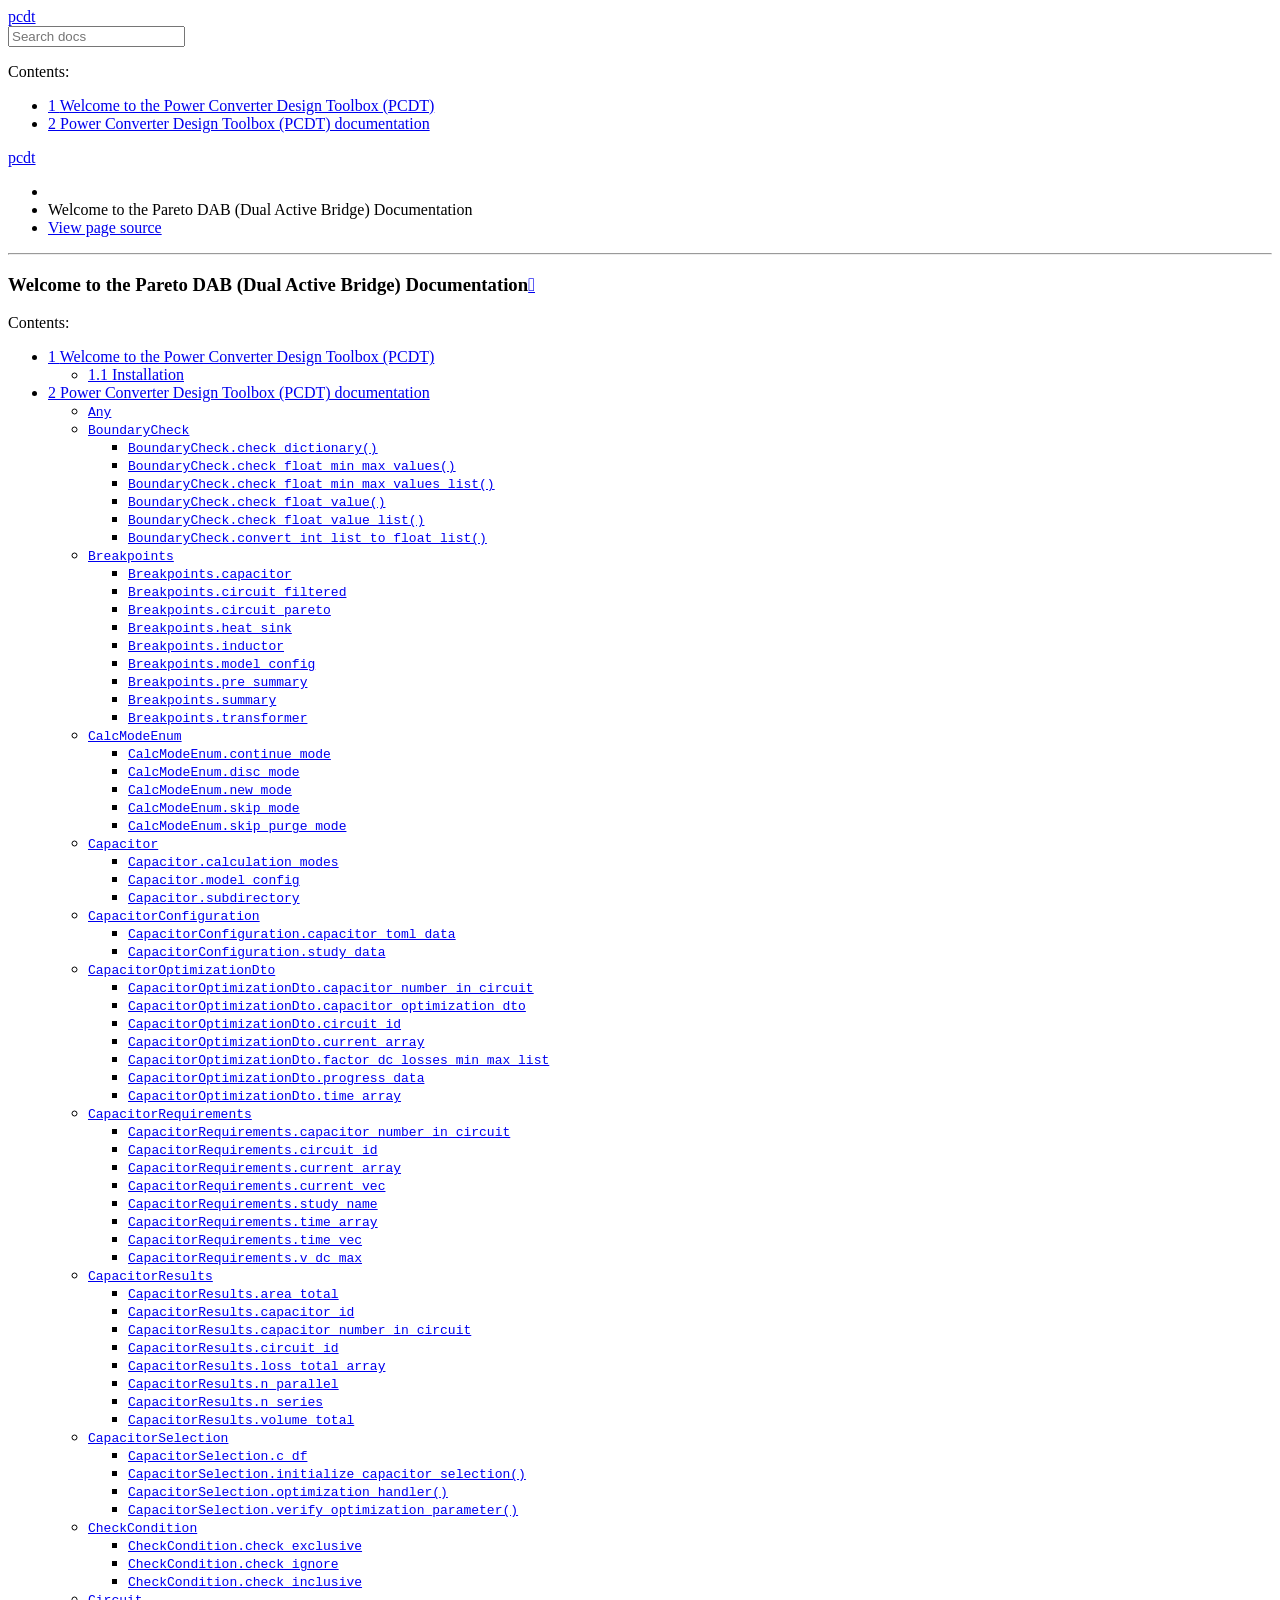
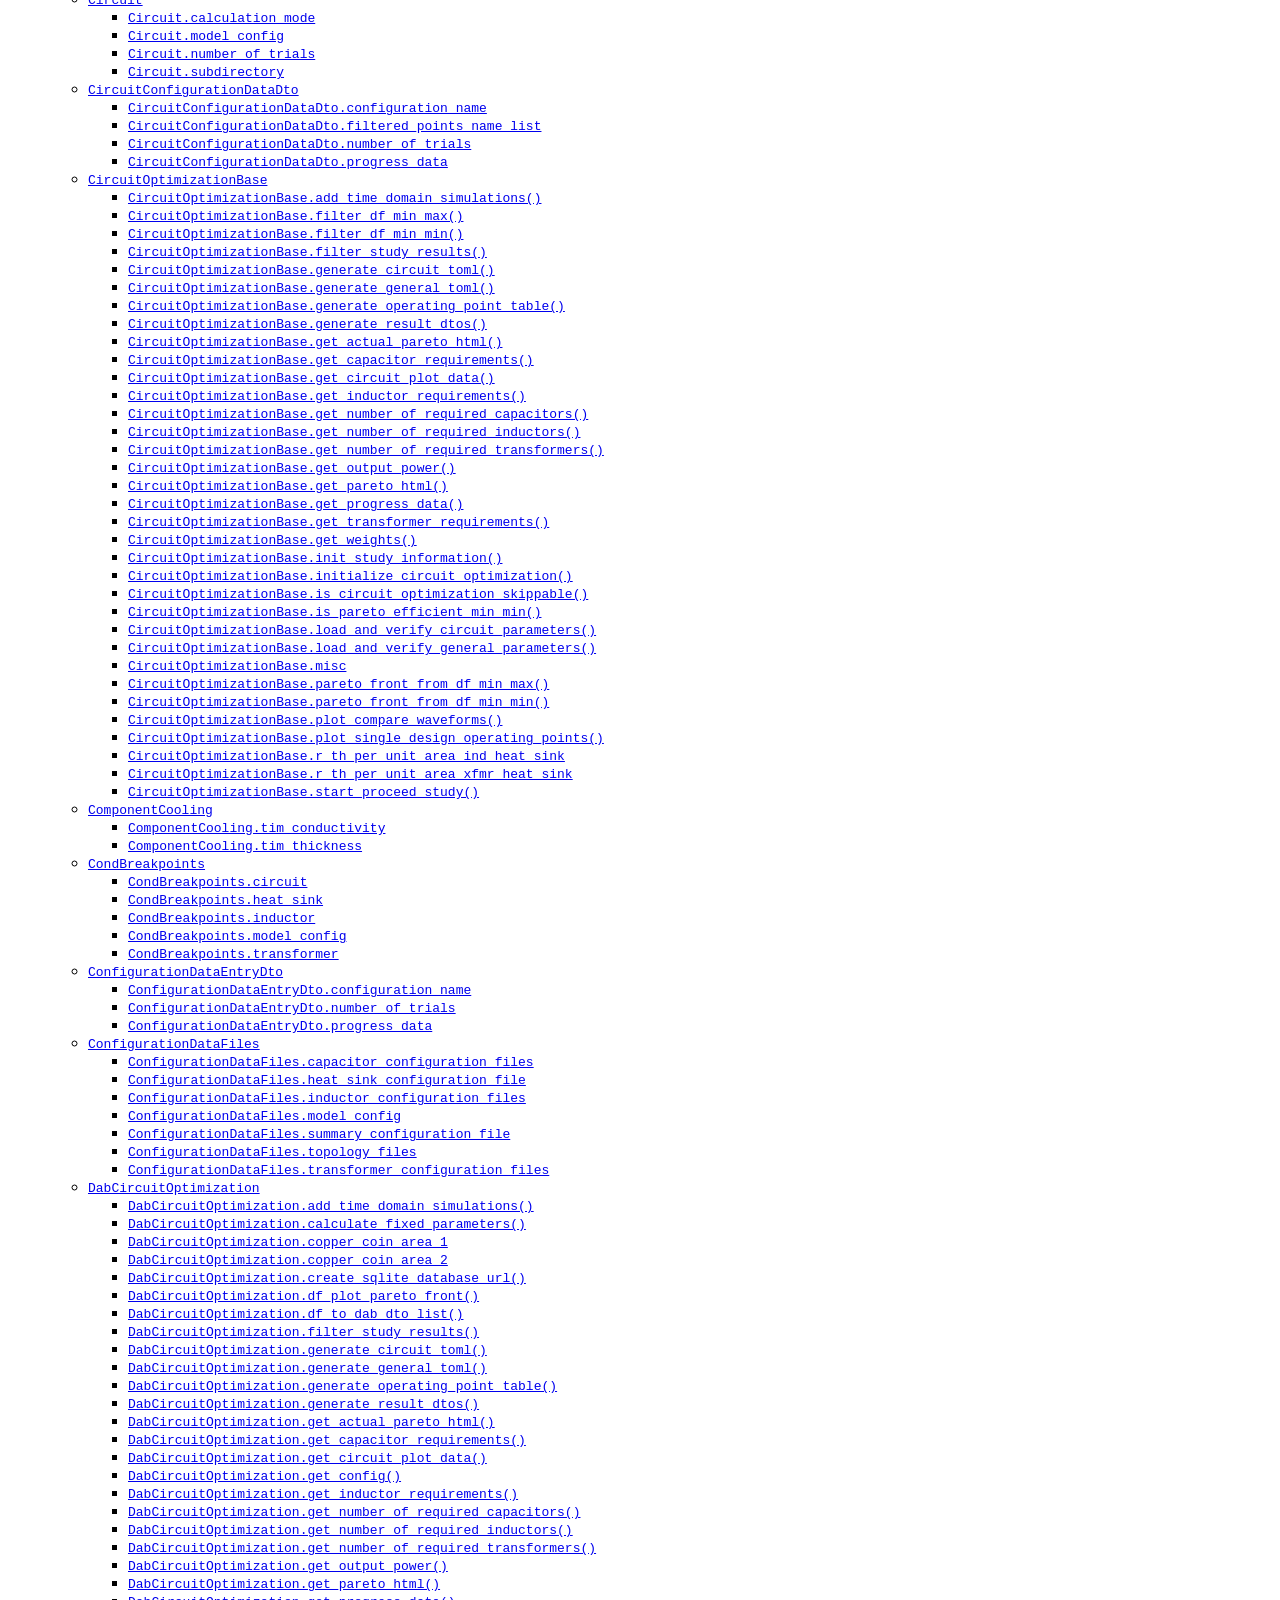
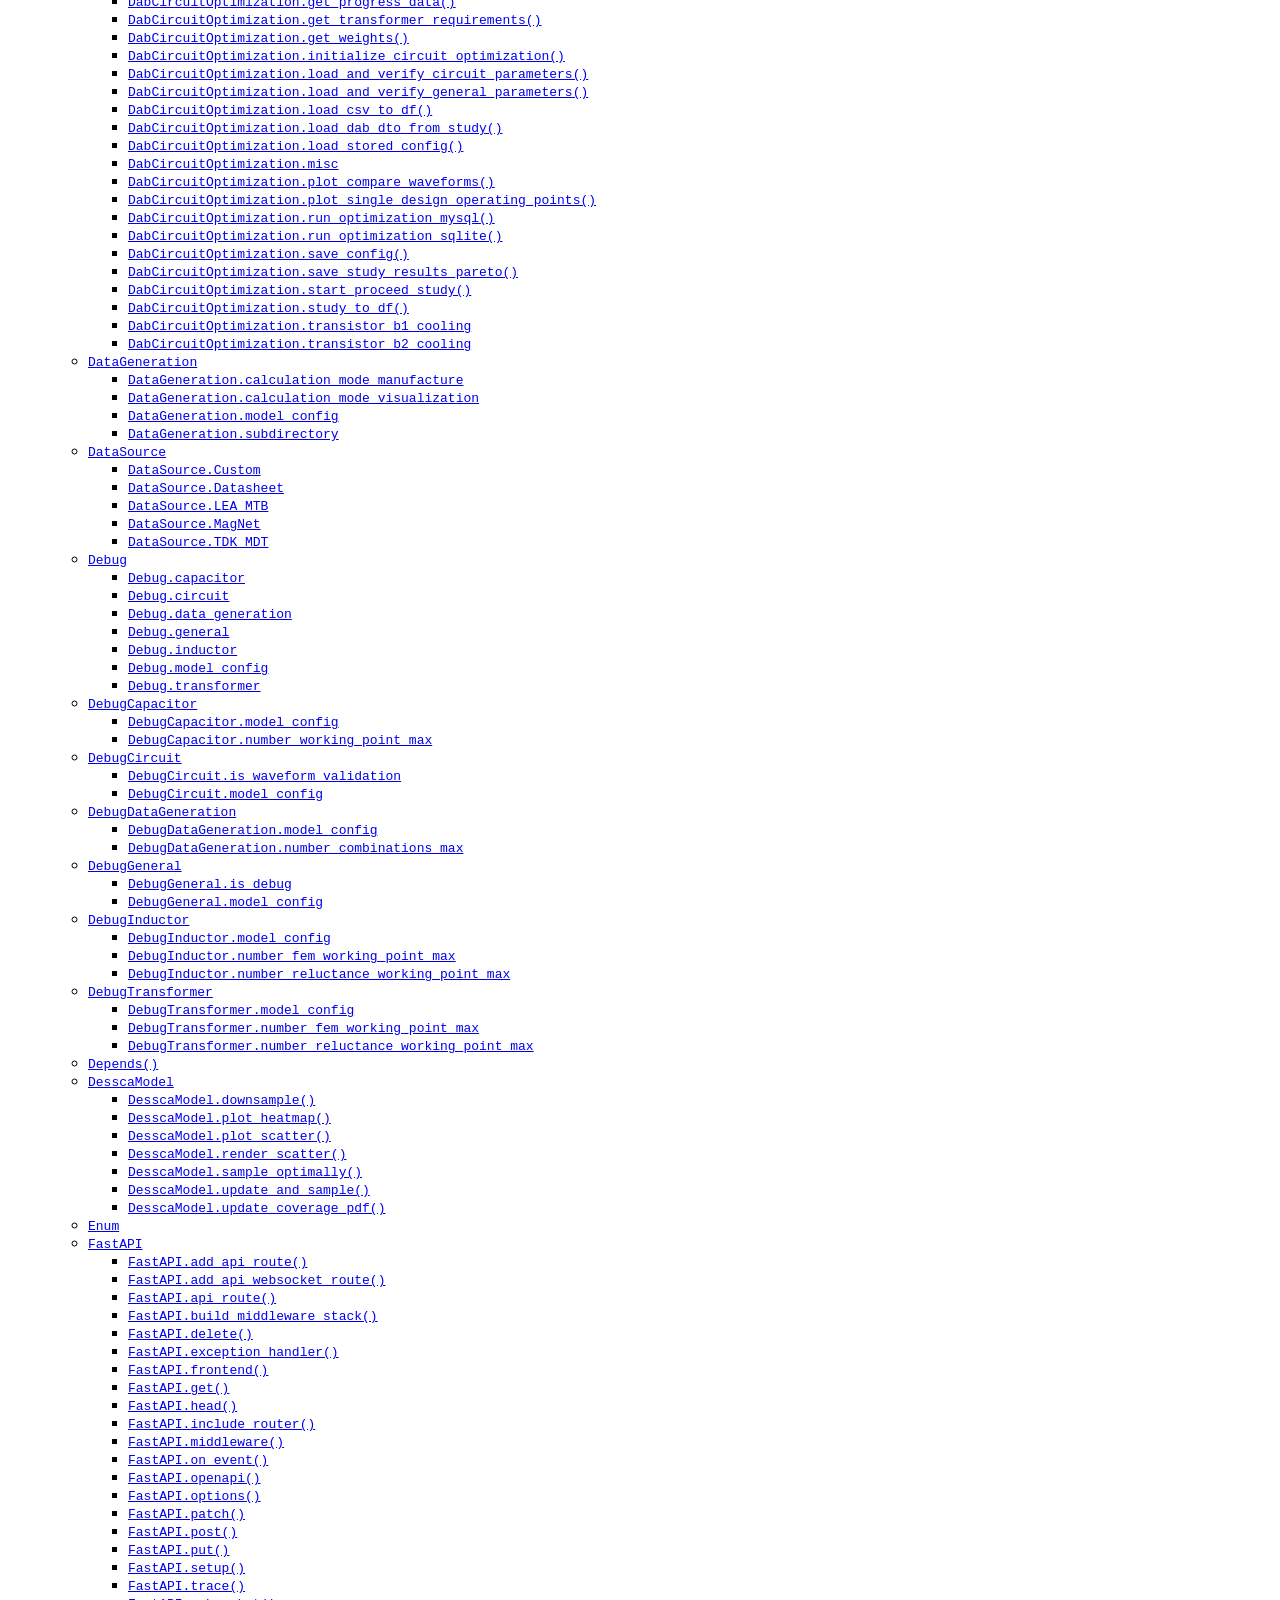
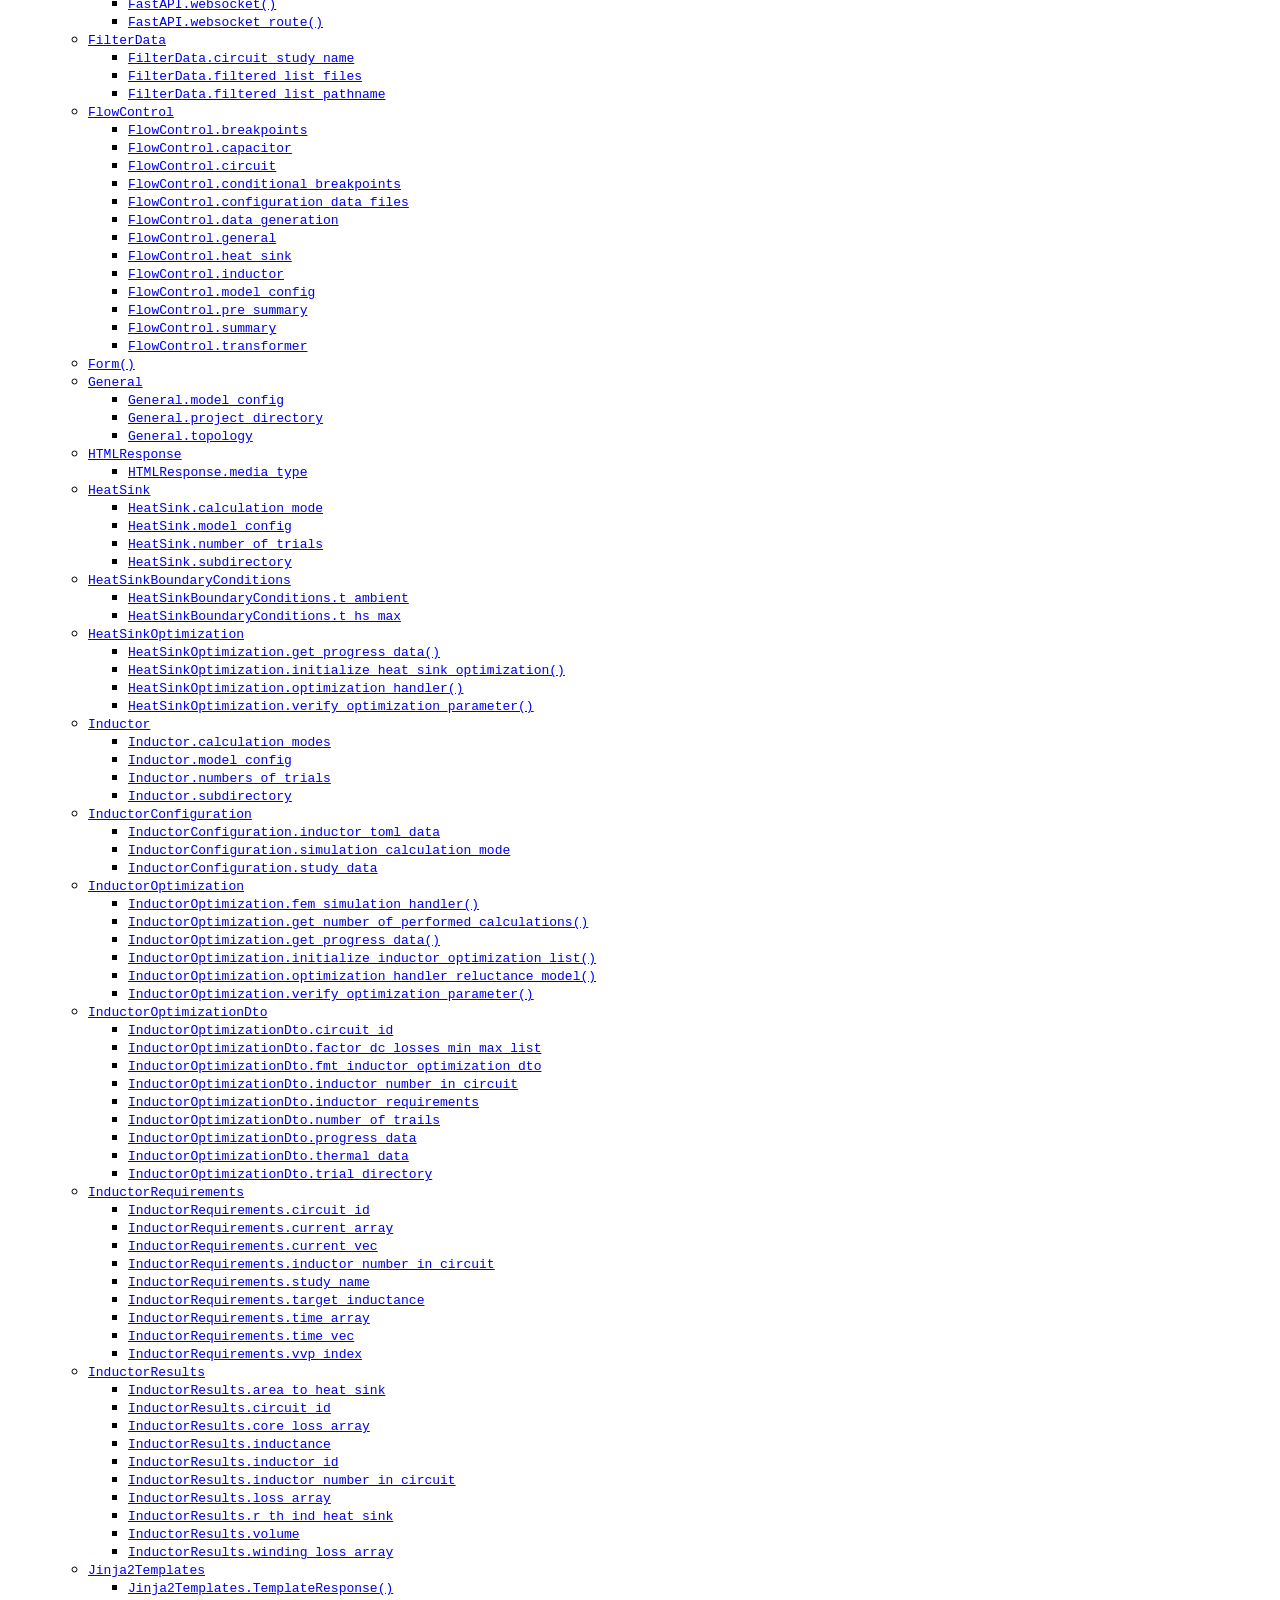
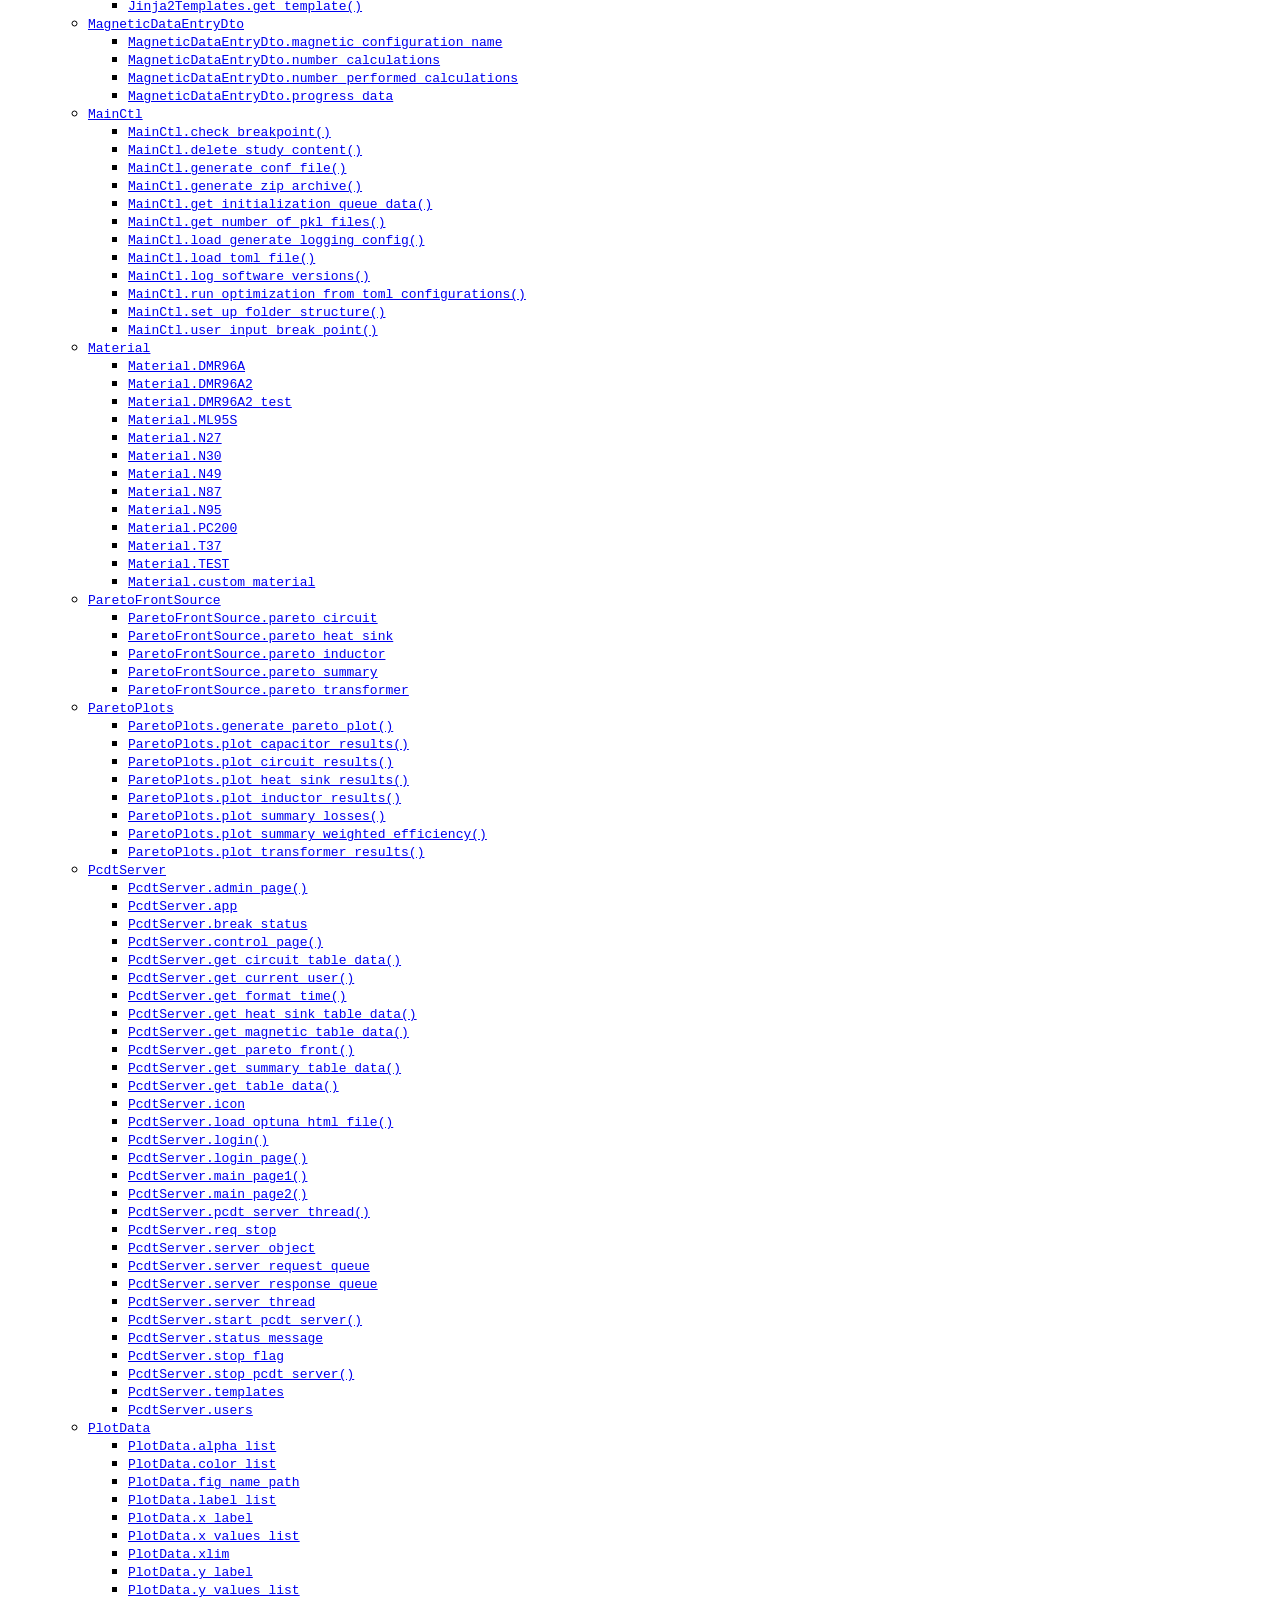
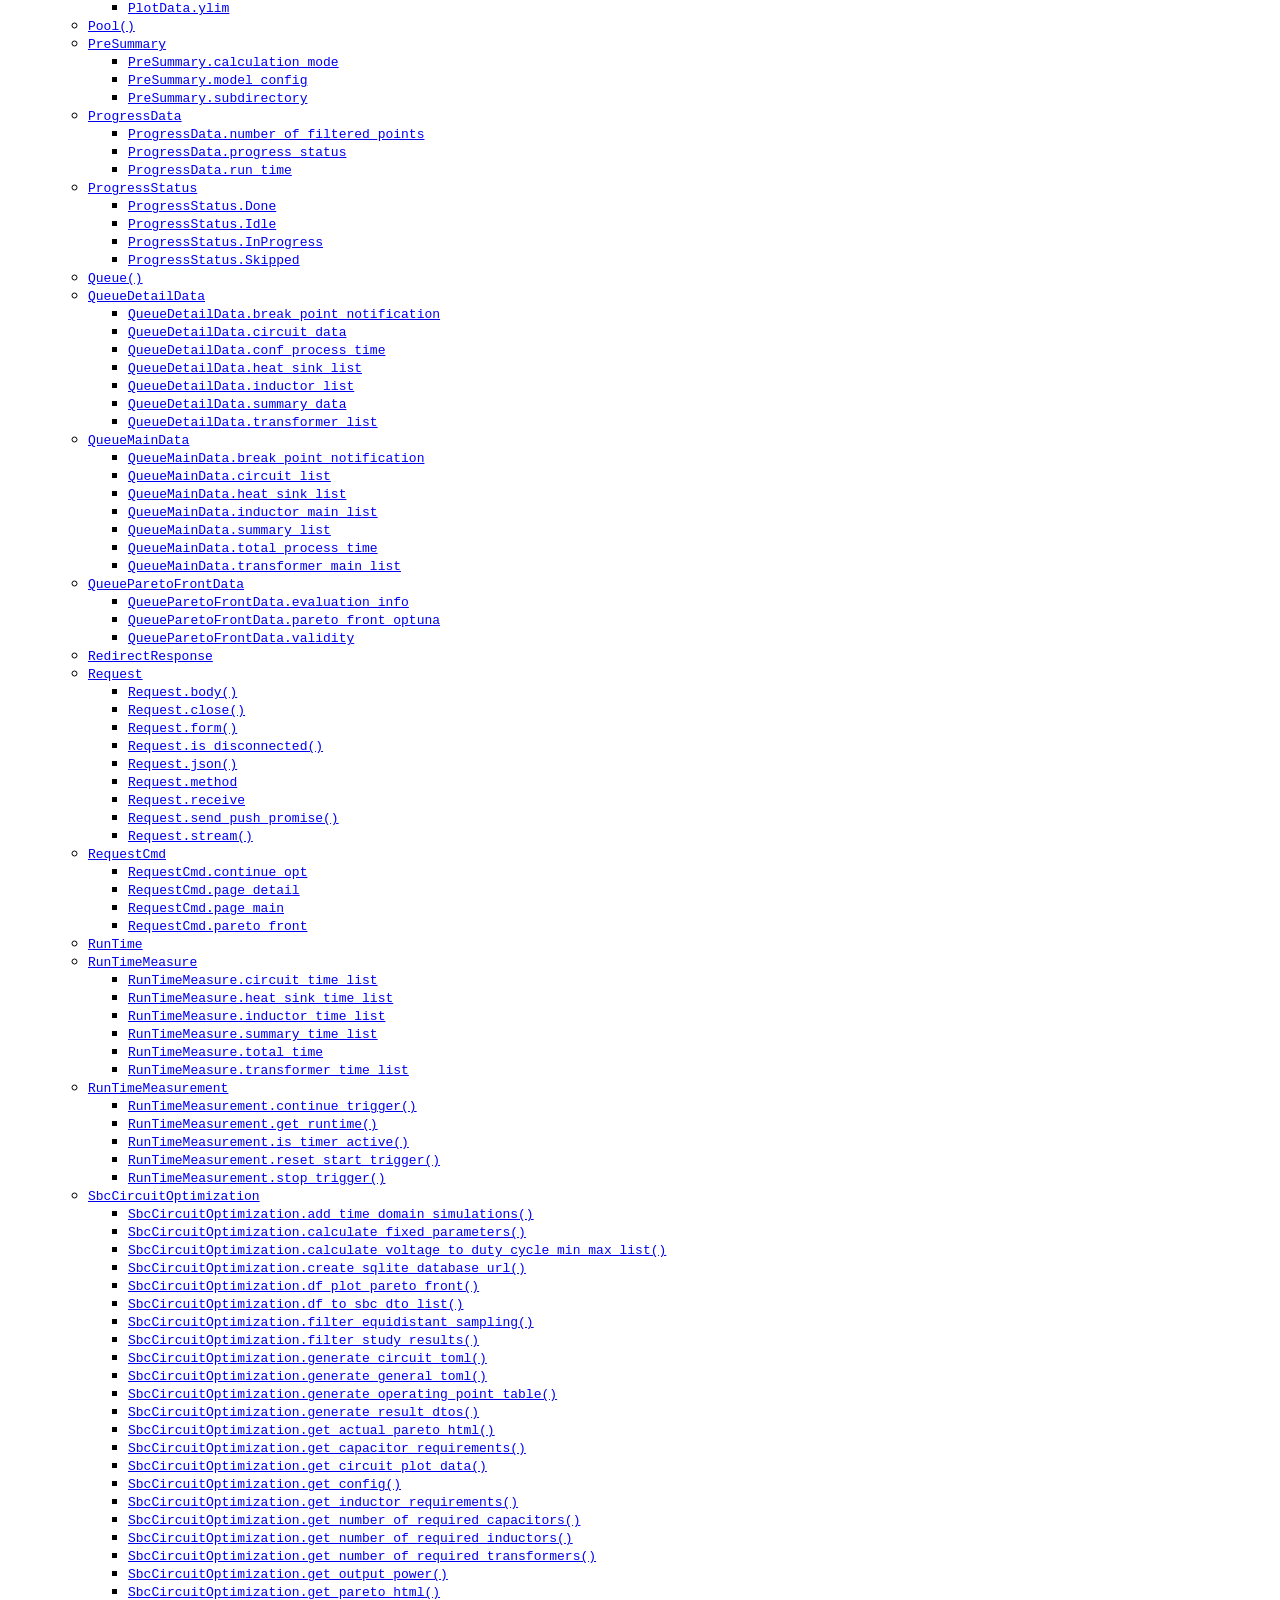
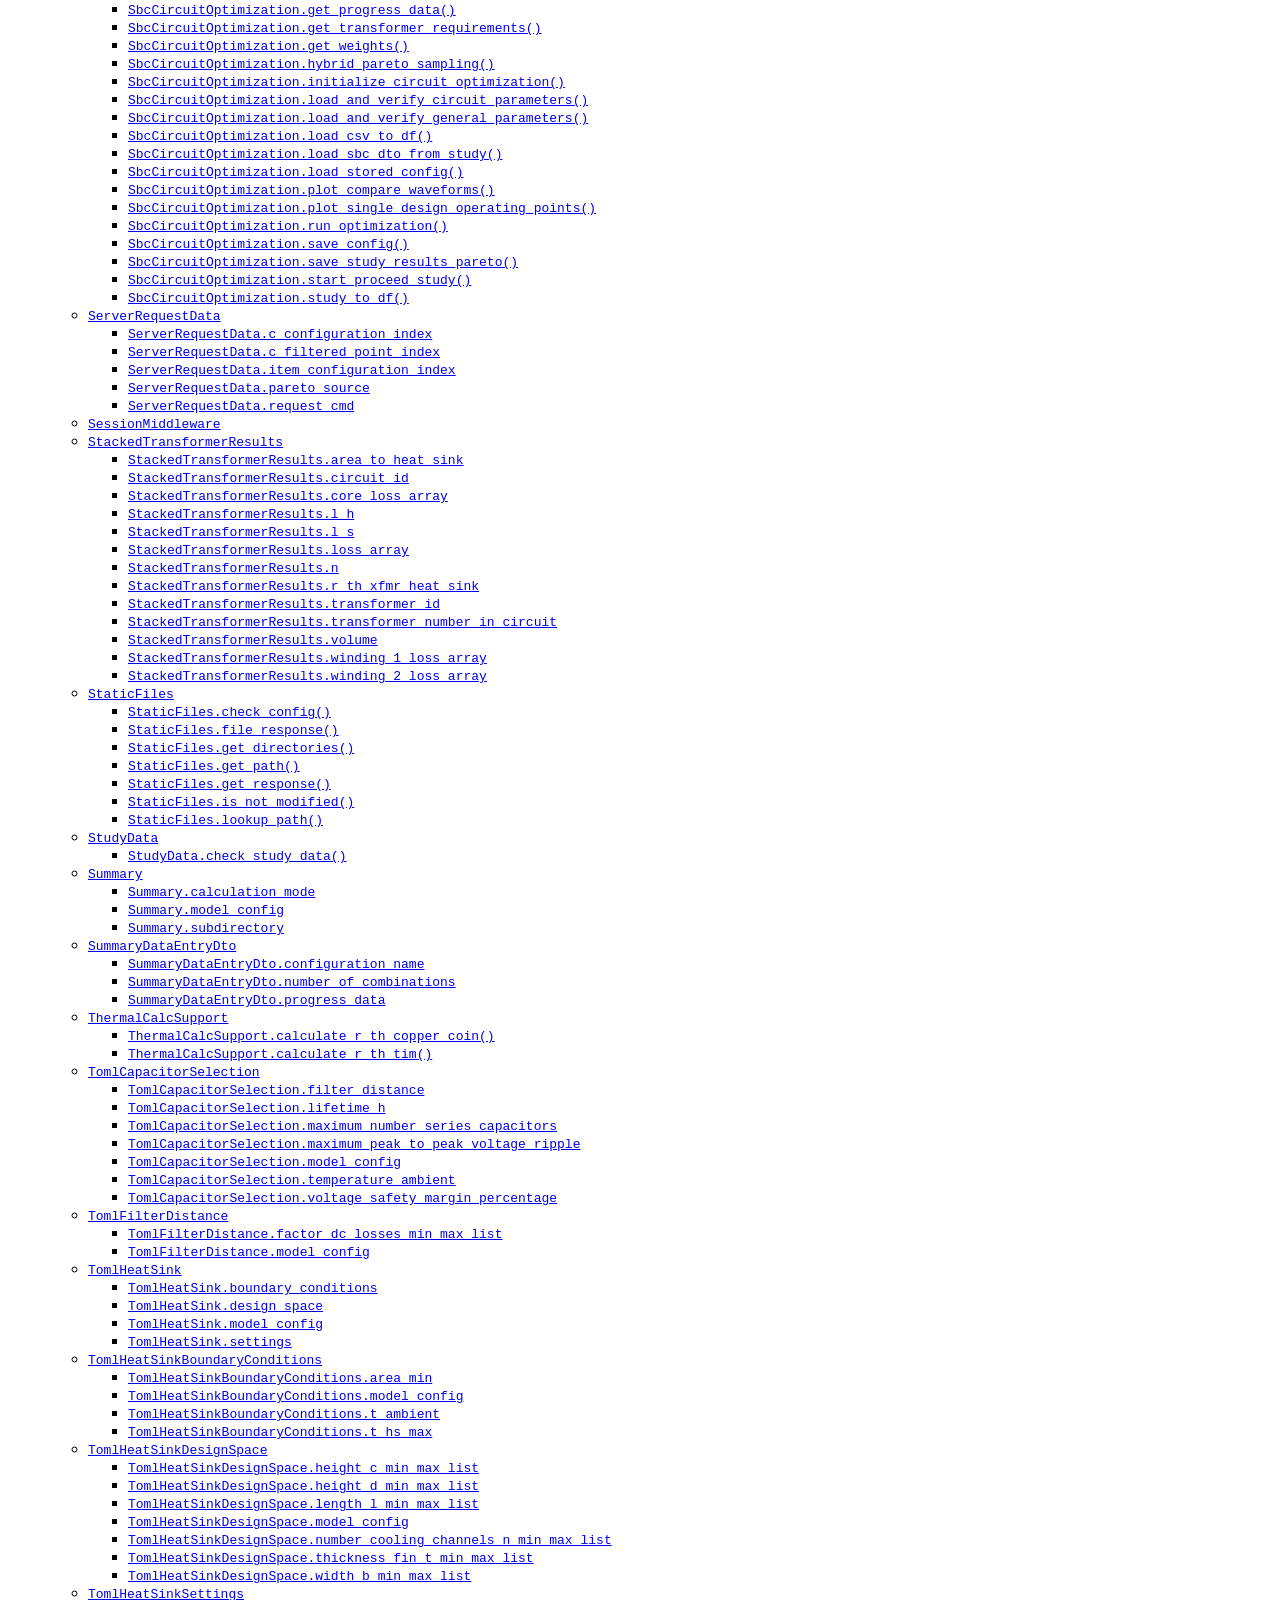
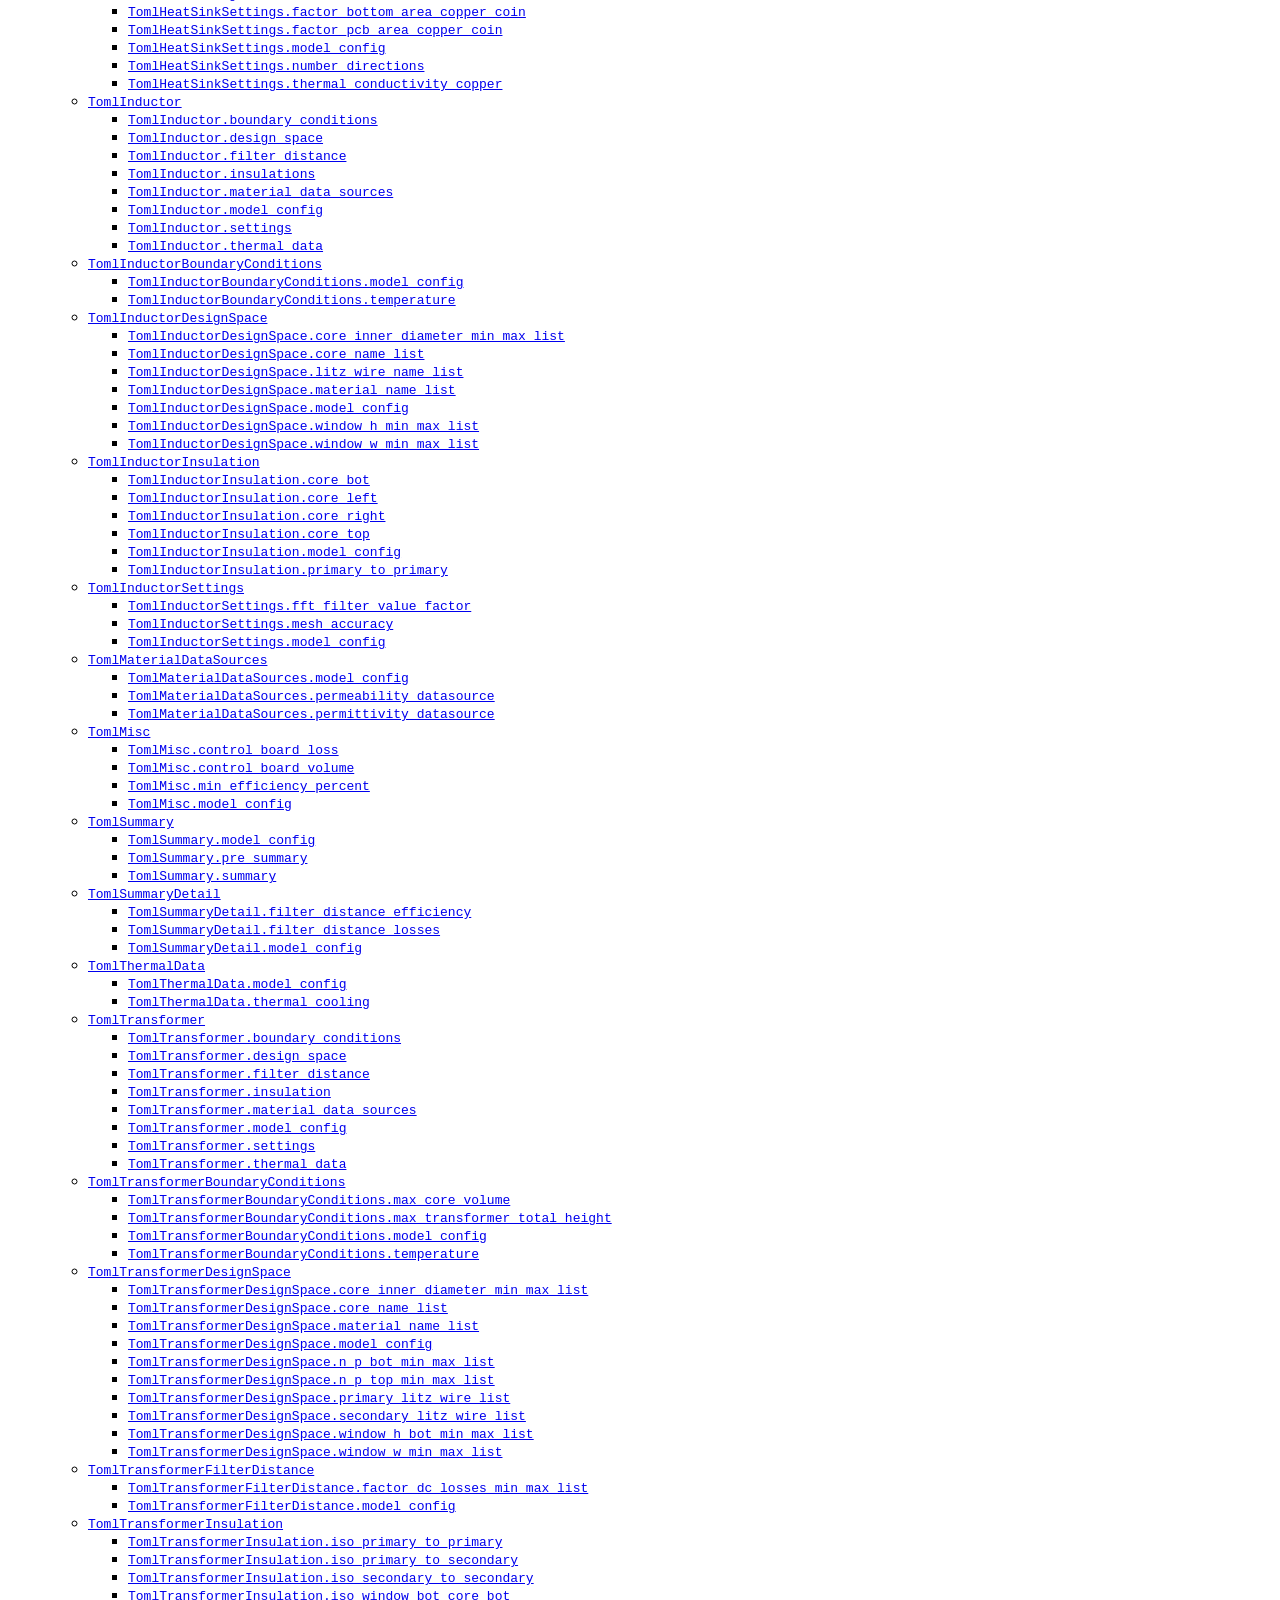
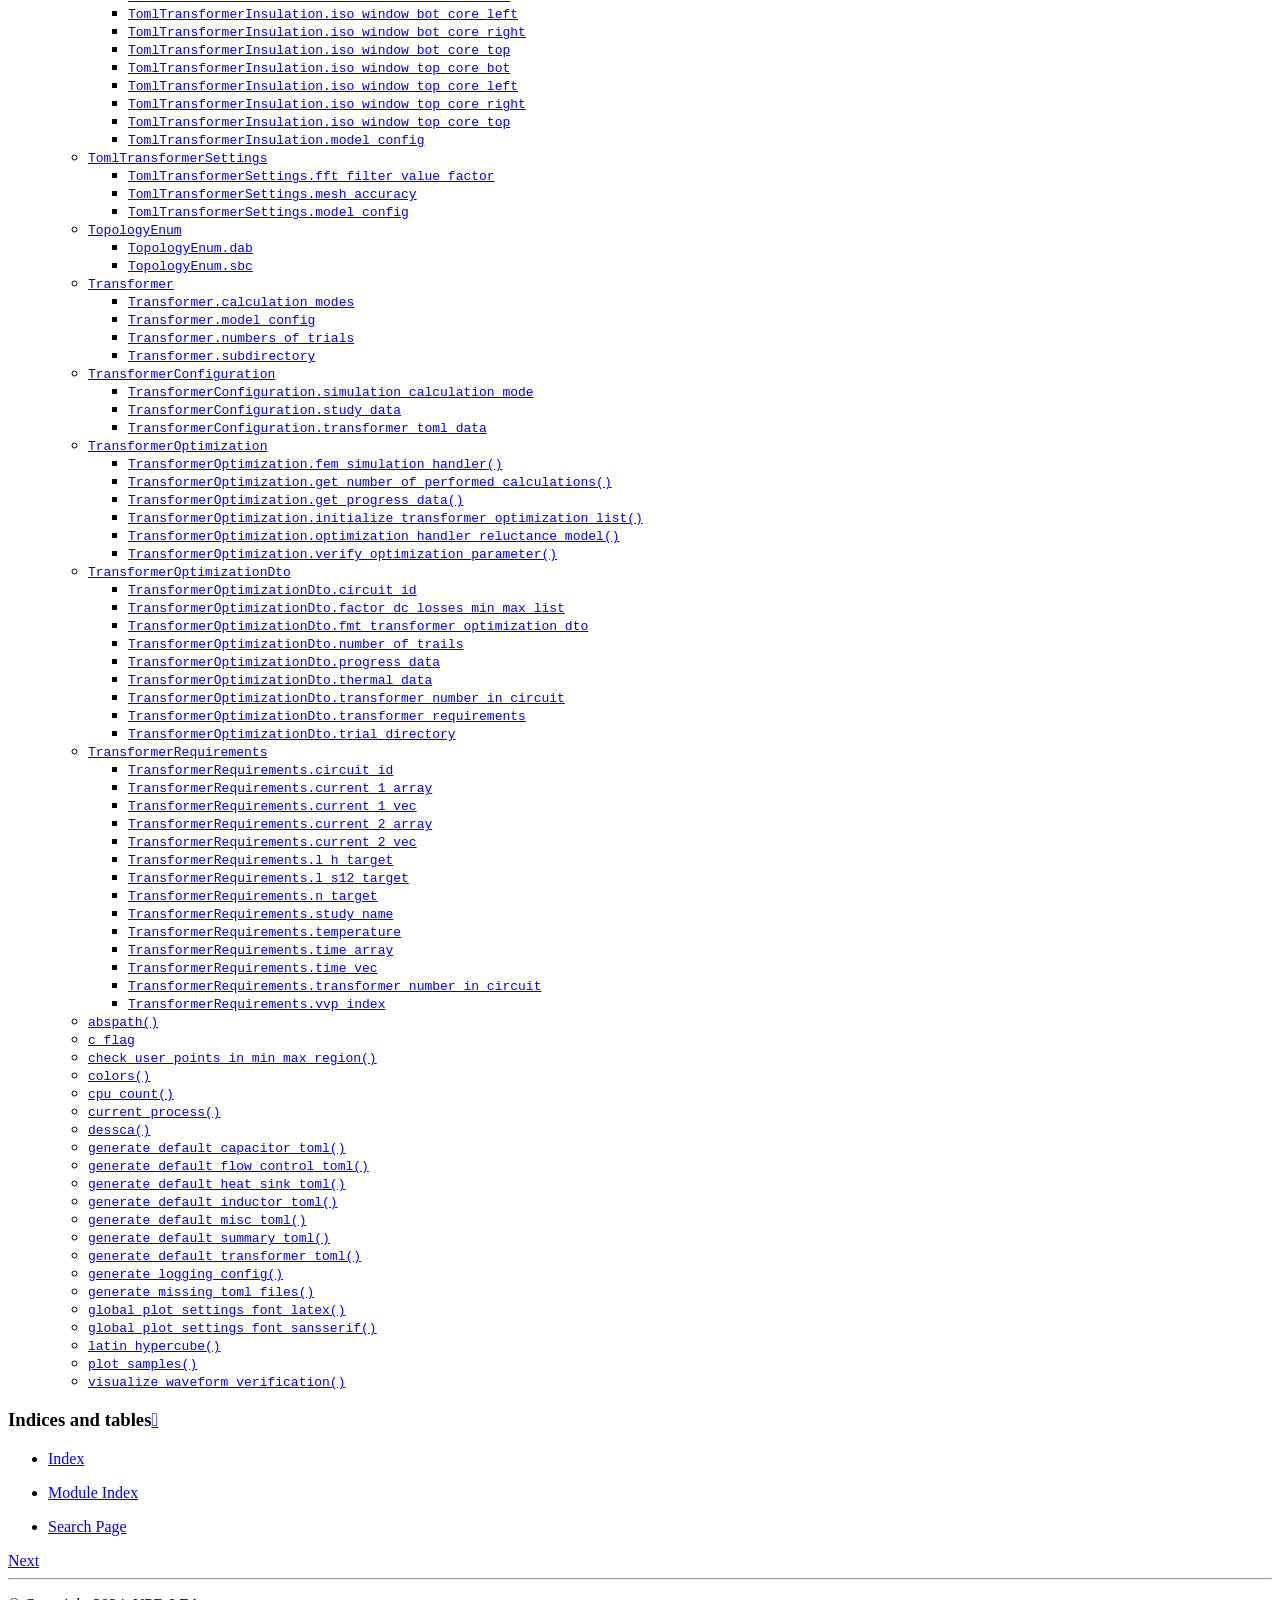
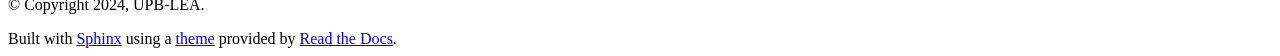
==== commit 3db7f74f: "deploy: 0ad2a4fc3cd745fab325e0b536817ae205f951e5" ====
--- a/index.html
+++ b/index.html
@@ -293,7 +293,8 @@
 </ul>
 </li>
 <li class="toctree-l2"><a class="reference internal" href="intro.html#pcdt.DataGeneration"><code class="docutils literal notranslate"><span class="pre">DataGeneration</span></code></a><ul>
-<li class="toctree-l3"><a class="reference internal" href="intro.html#pcdt.DataGeneration.calculation_mode"><code class="docutils literal notranslate"><span class="pre">DataGeneration.calculation_mode</span></code></a></li>
+<li class="toctree-l3"><a class="reference internal" href="intro.html#pcdt.DataGeneration.calculation_mode_manufacture"><code class="docutils literal notranslate"><span class="pre">DataGeneration.calculation_mode_manufacture</span></code></a></li>
+<li class="toctree-l3"><a class="reference internal" href="intro.html#pcdt.DataGeneration.calculation_mode_visualization"><code class="docutils literal notranslate"><span class="pre">DataGeneration.calculation_mode_visualization</span></code></a></li>
 <li class="toctree-l3"><a class="reference internal" href="intro.html#pcdt.DataGeneration.model_config"><code class="docutils literal notranslate"><span class="pre">DataGeneration.model_config</span></code></a></li>
 <li class="toctree-l3"><a class="reference internal" href="intro.html#pcdt.DataGeneration.subdirectory"><code class="docutils literal notranslate"><span class="pre">DataGeneration.subdirectory</span></code></a></li>
 </ul>
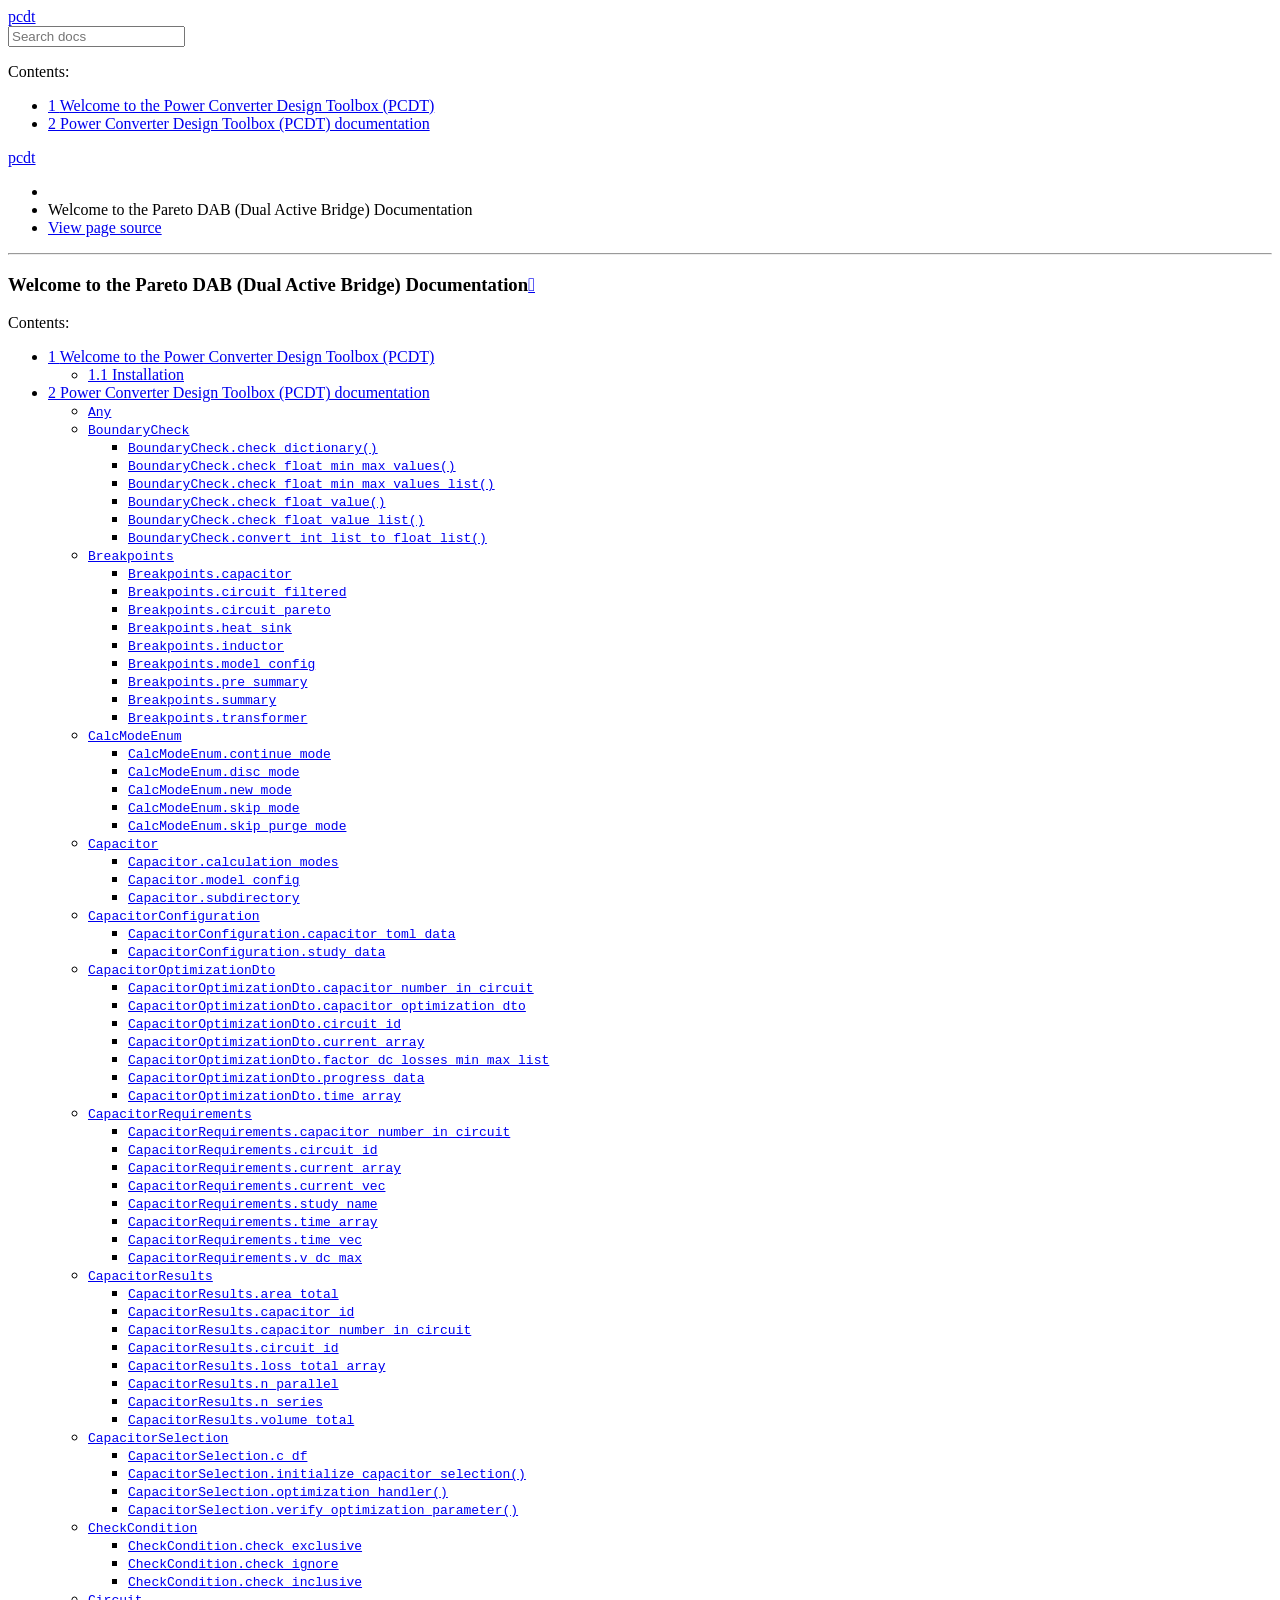
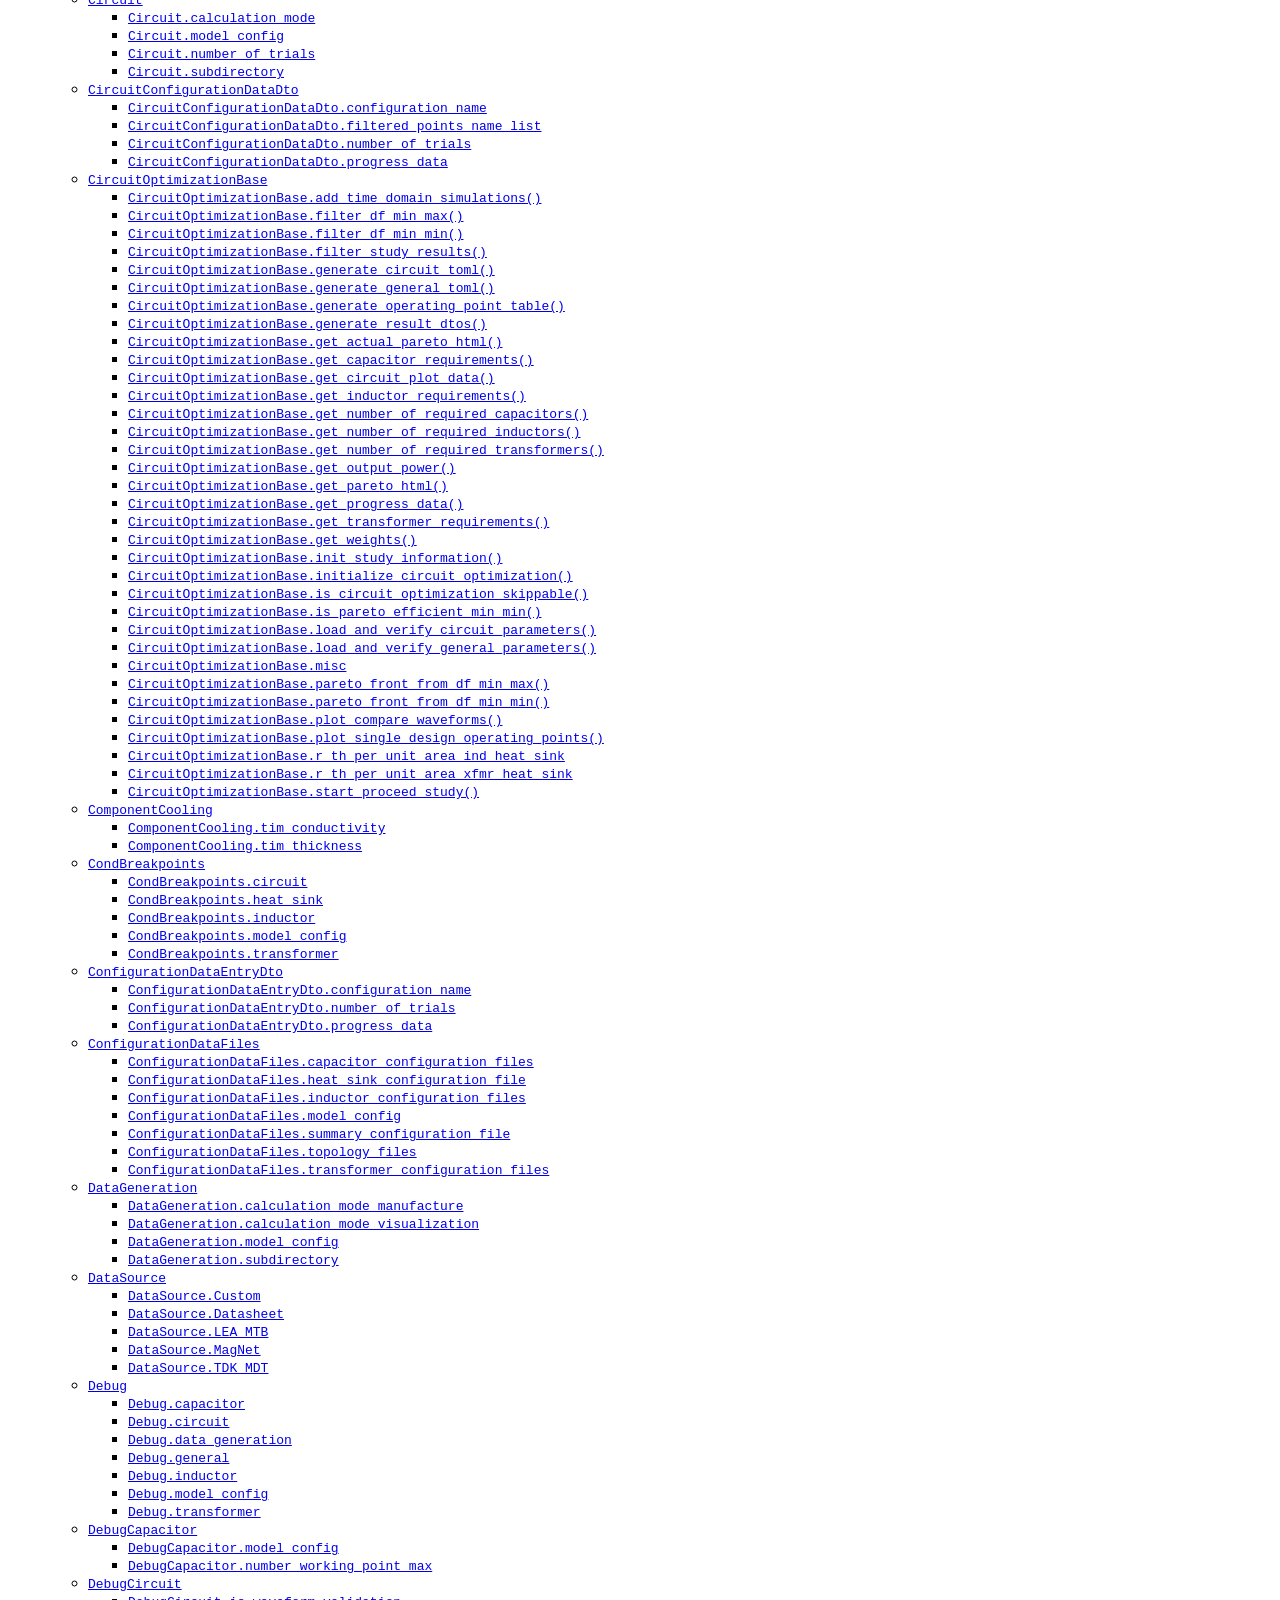
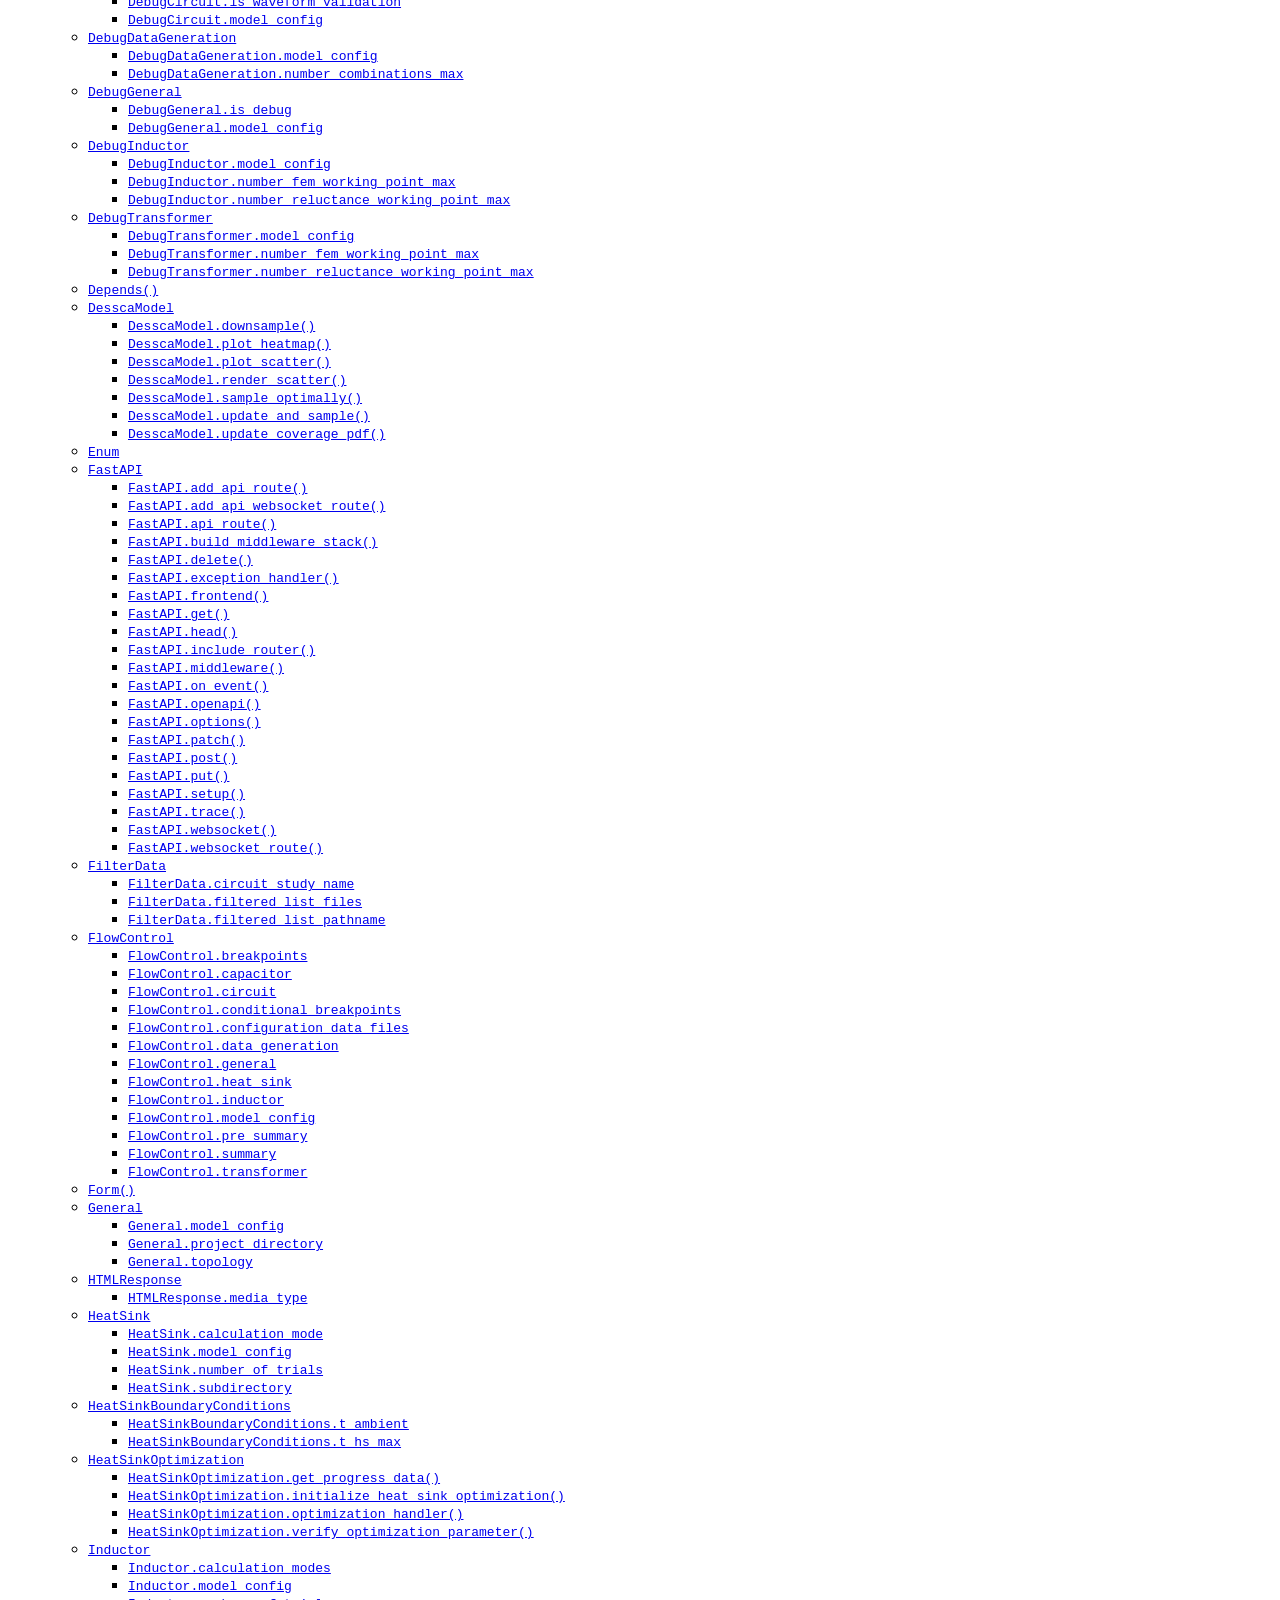
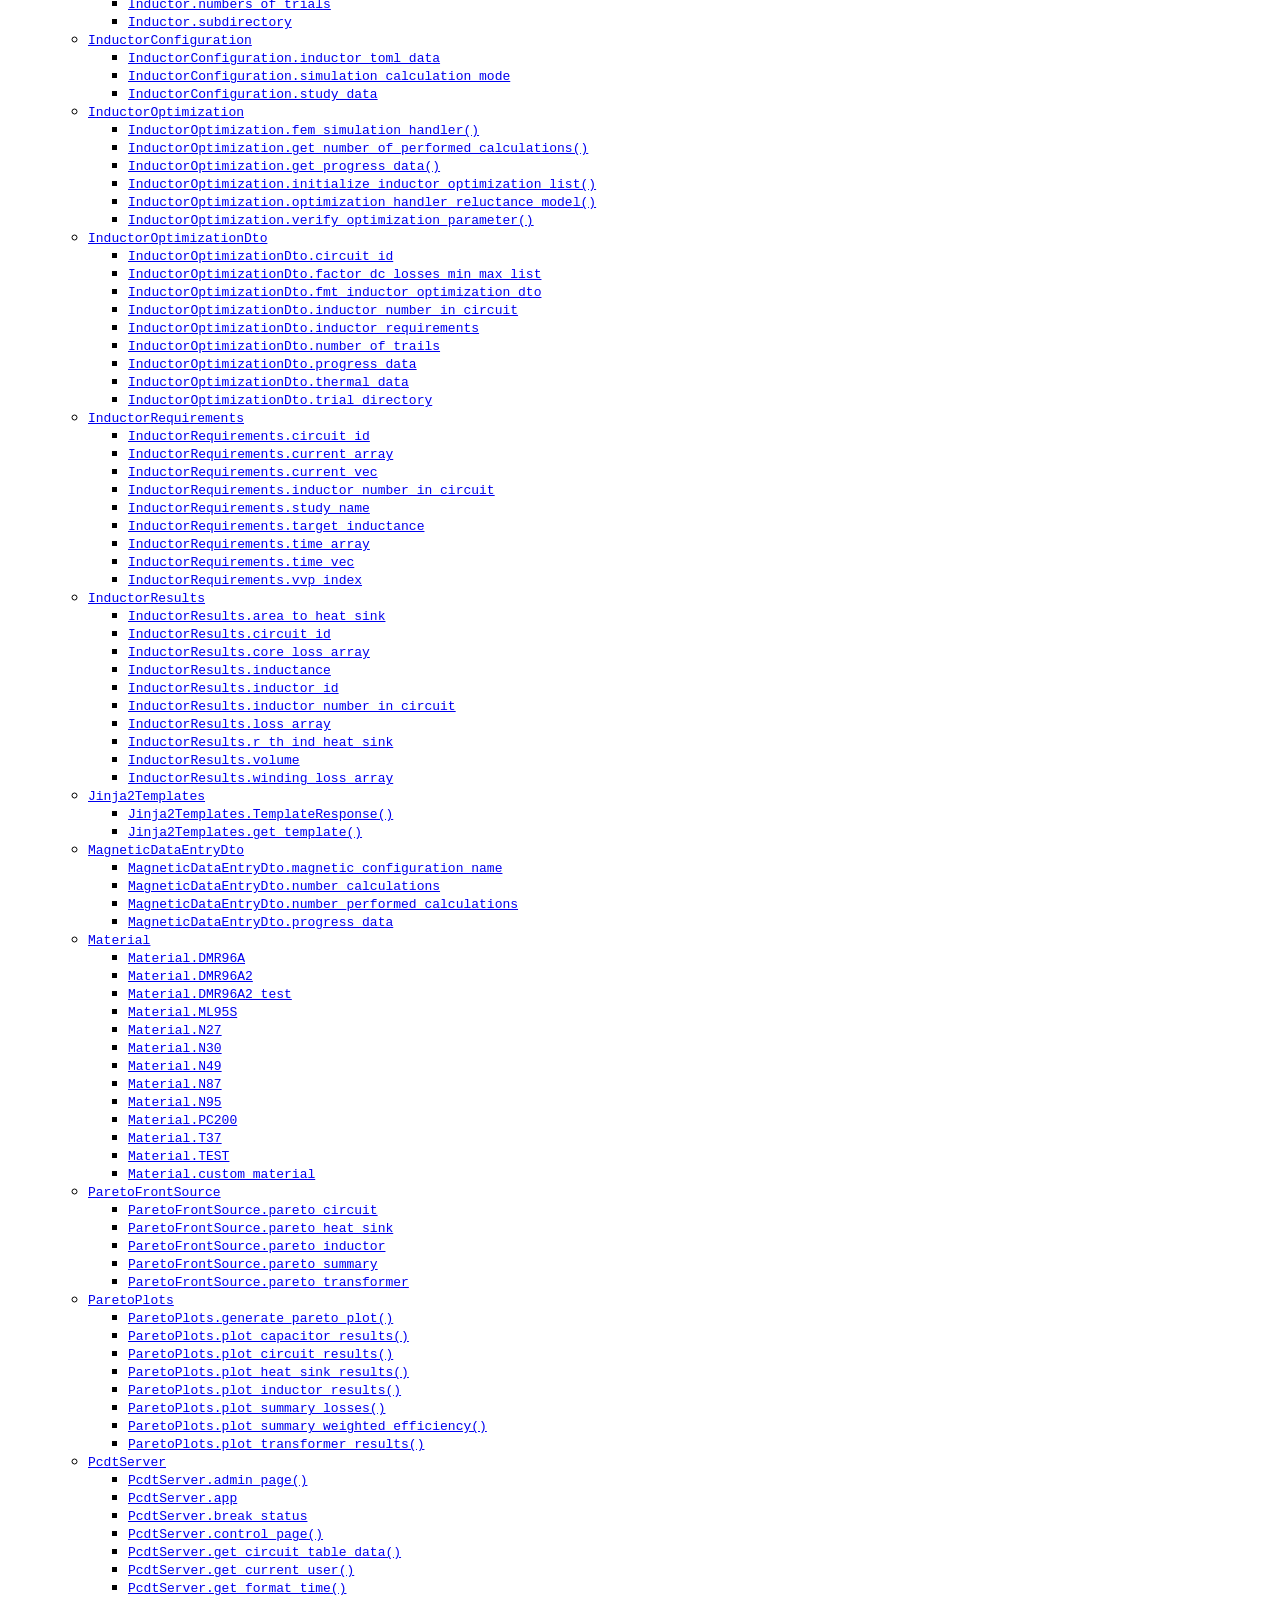
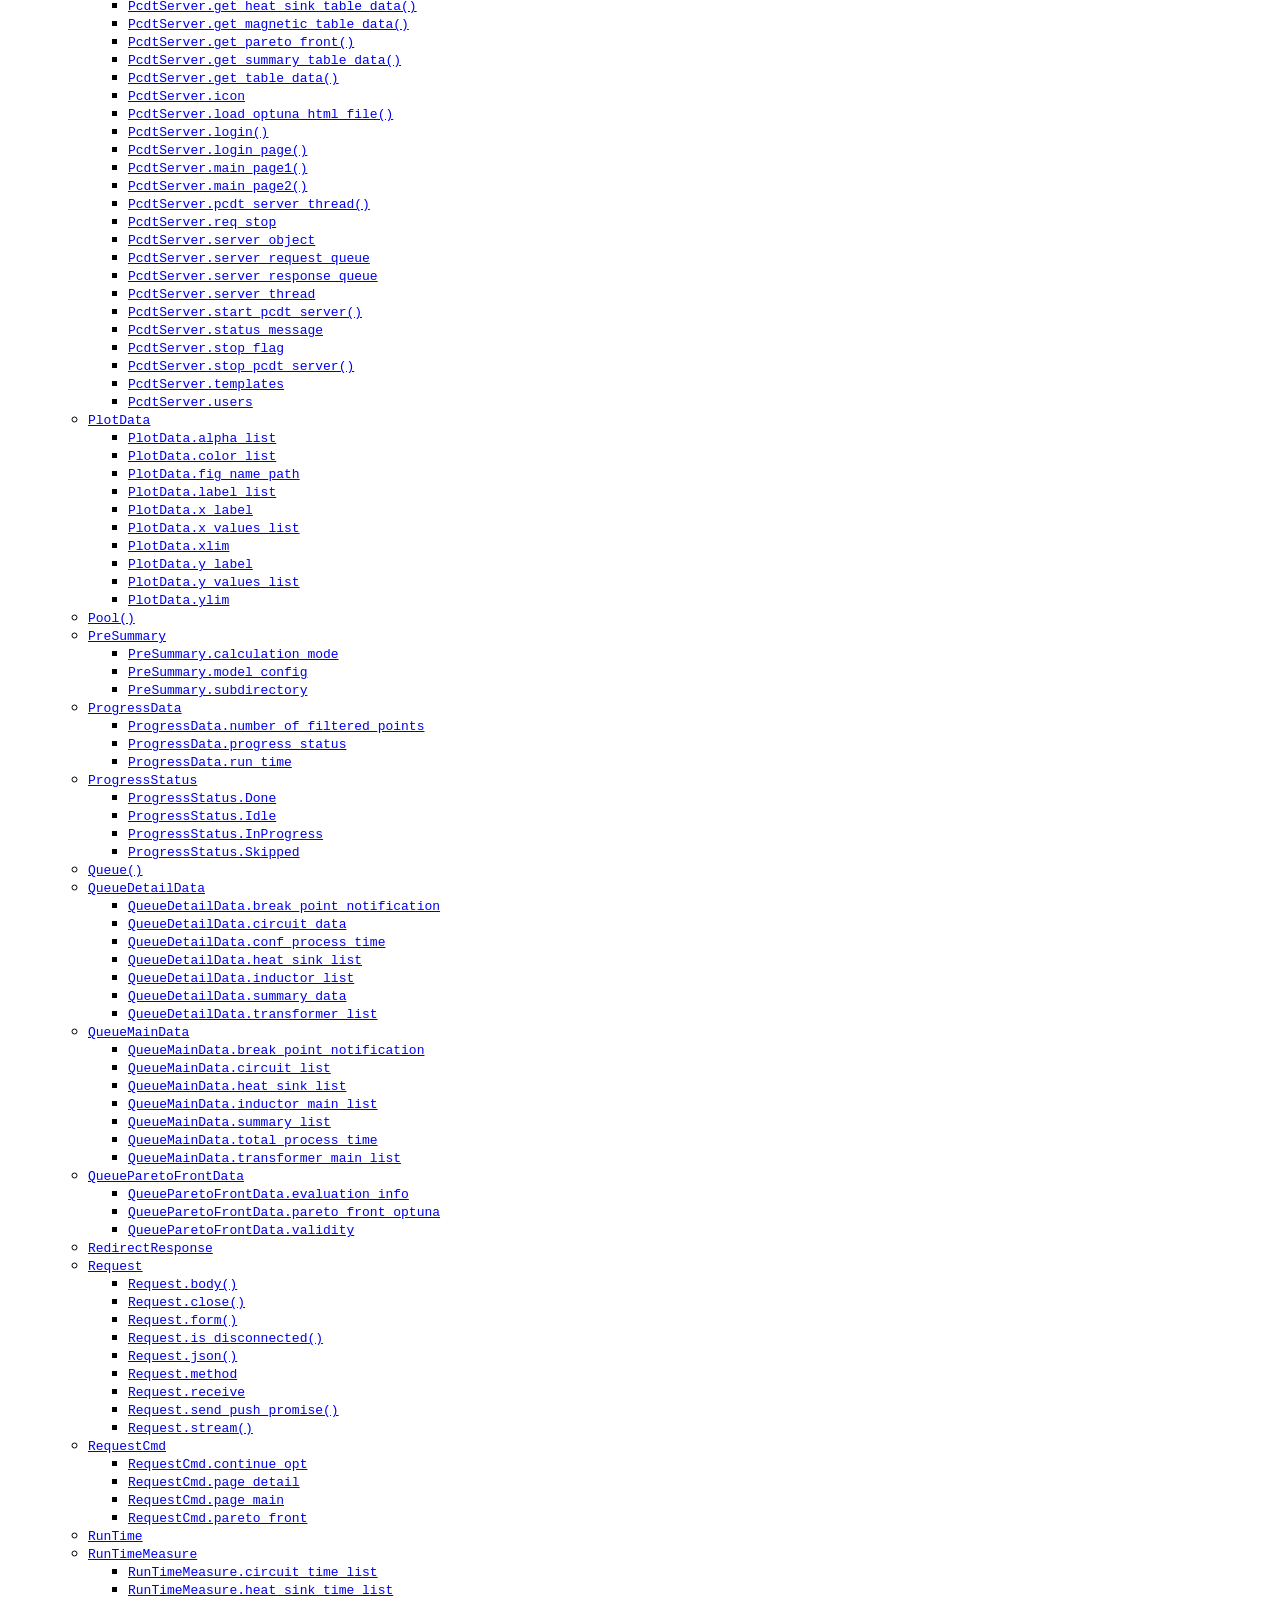
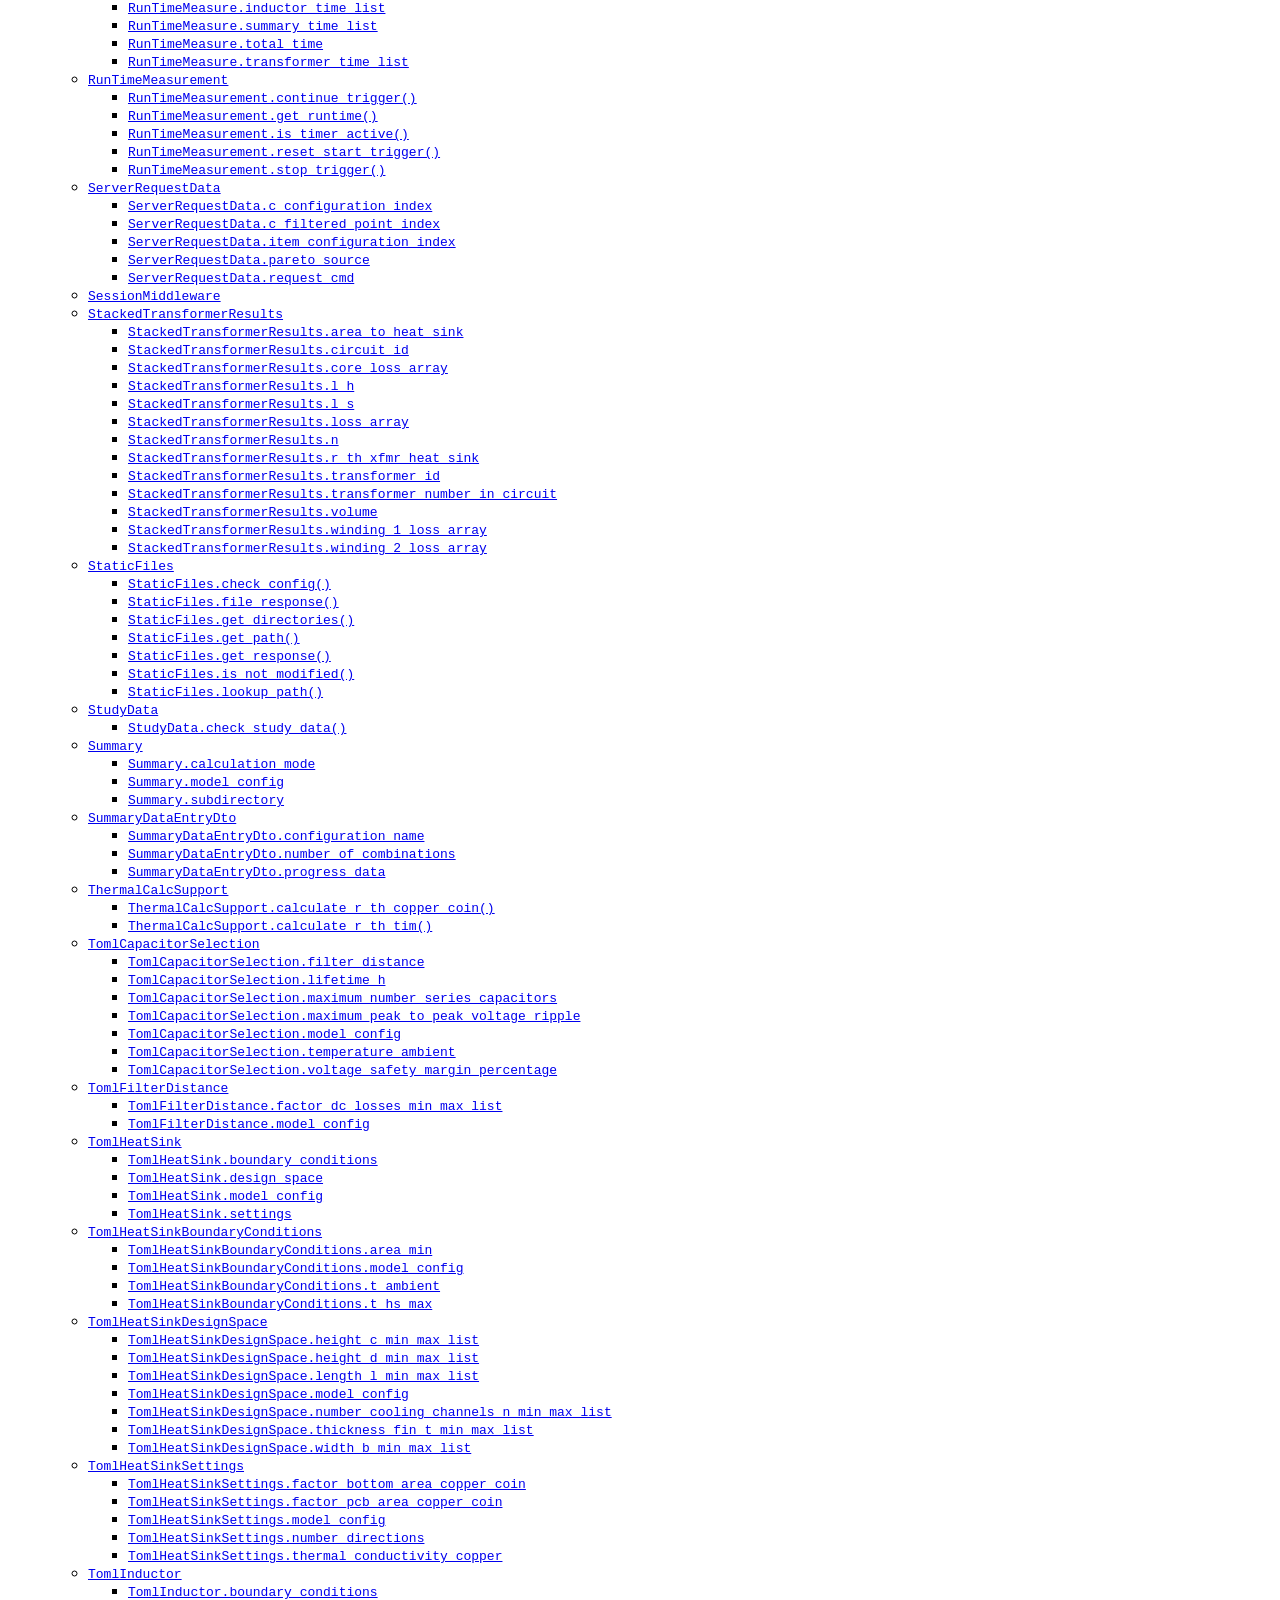
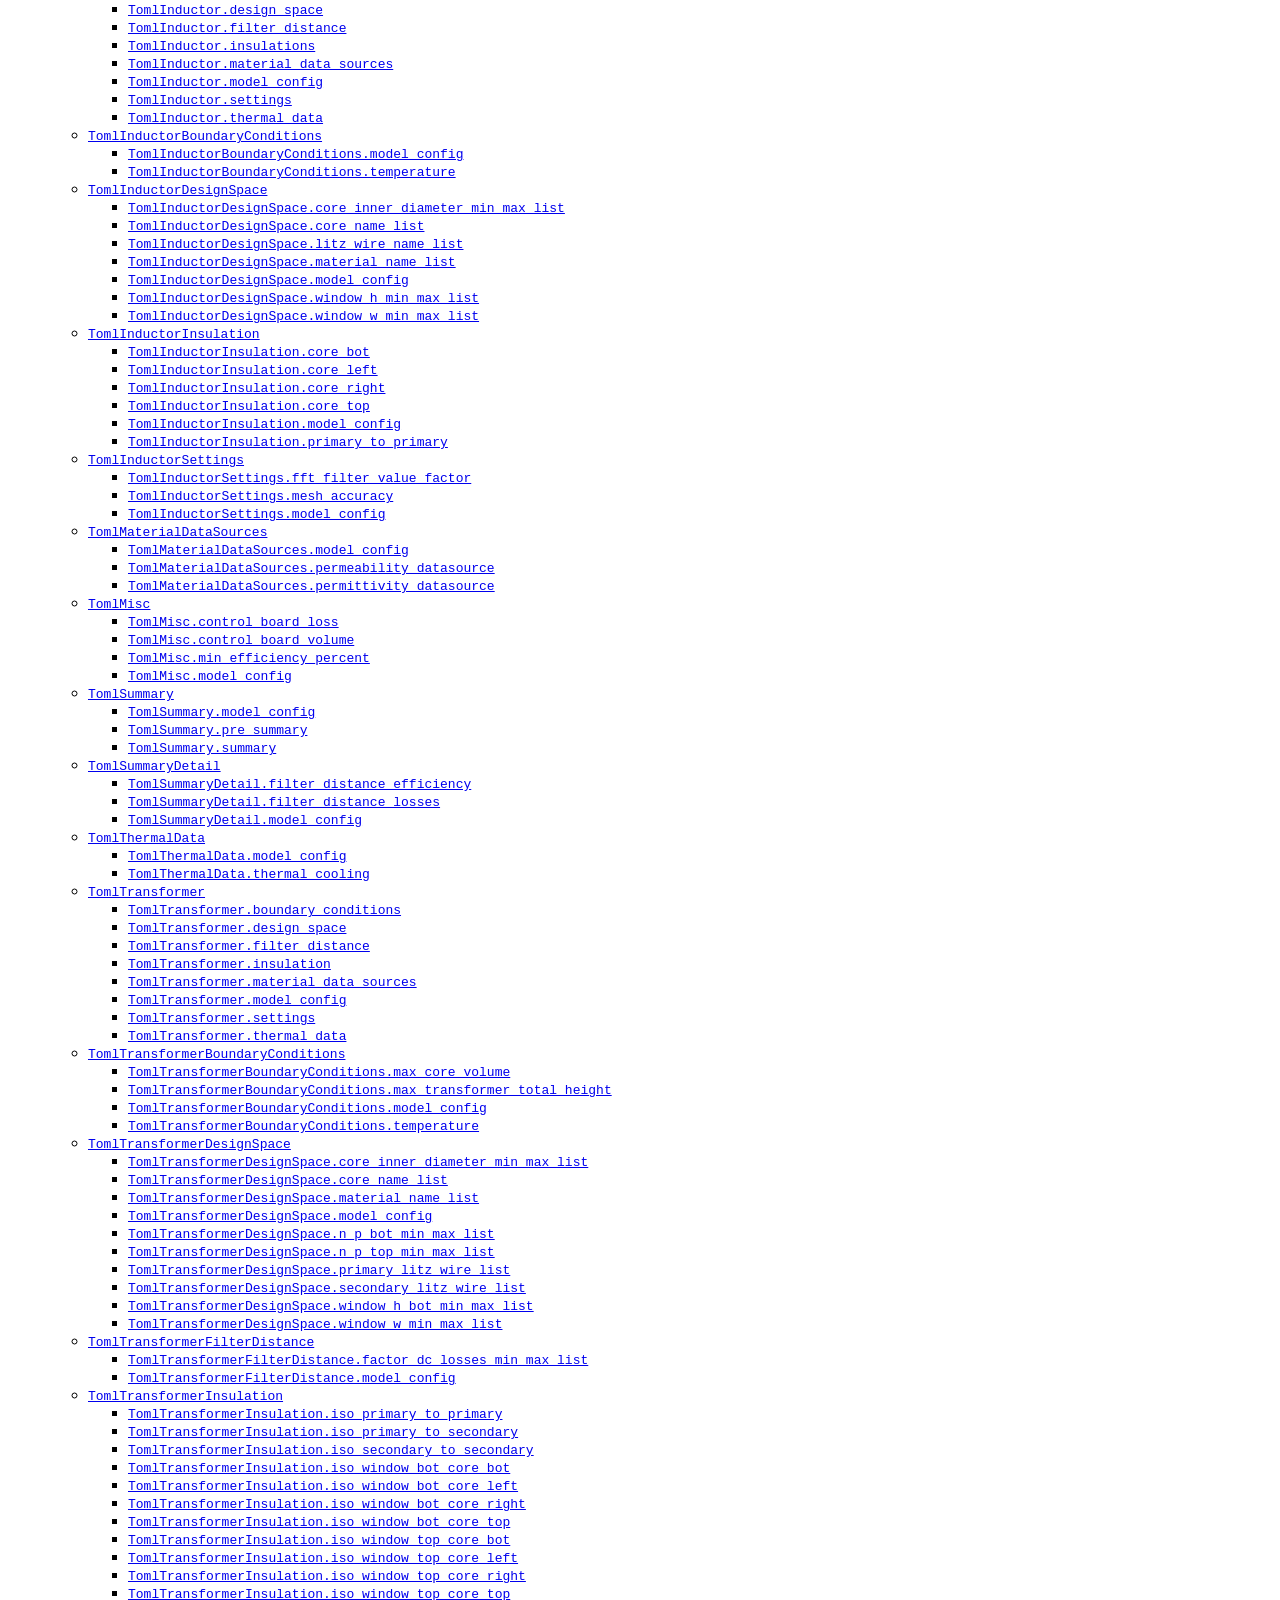
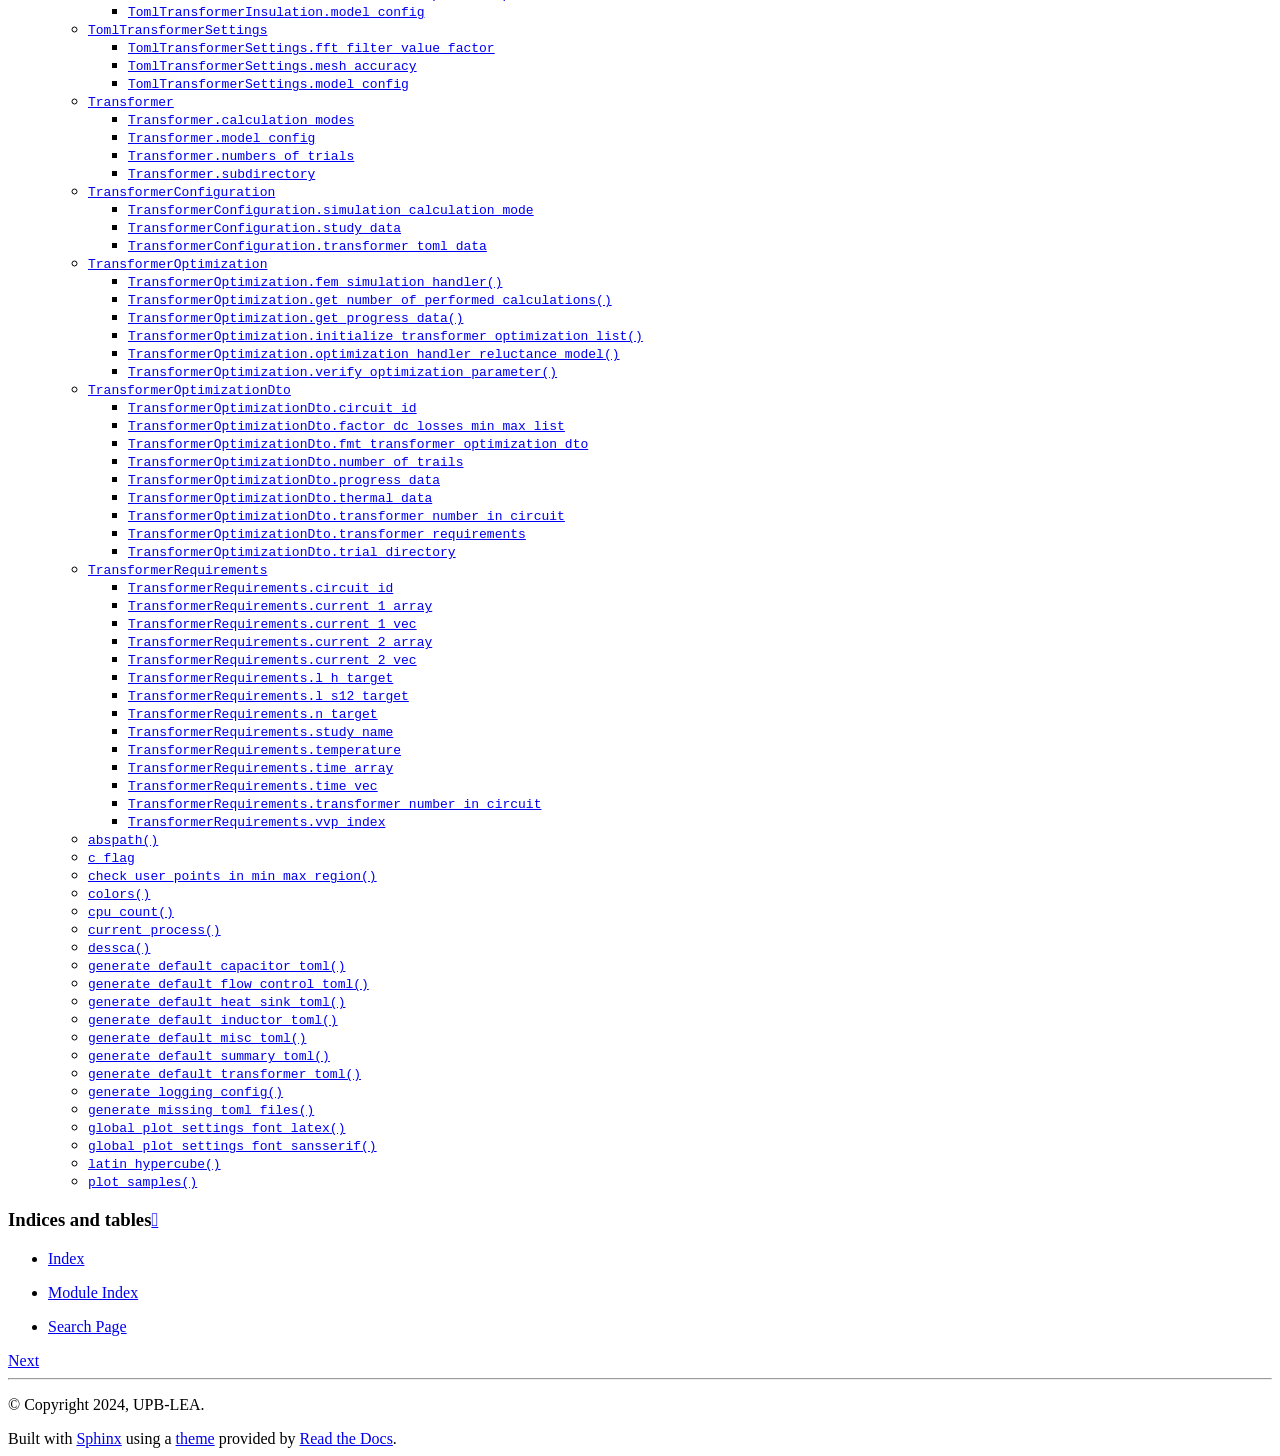
==== commit f8699a77: "deploy: ab6f5e6c747787418e6fb315513980628c2eea71" ====
--- a/index.html
+++ b/index.html
@@ -247,51 +247,6 @@
 <li class="toctree-l3"><a class="reference internal" href="intro.html#pcdt.ConfigurationDataFiles.transformer_configuration_files"><code class="docutils literal notranslate"><span class="pre">ConfigurationDataFiles.transformer_configuration_files</span></code></a></li>
 </ul>
 </li>
-<li class="toctree-l2"><a class="reference internal" href="intro.html#pcdt.DabCircuitOptimization"><code class="docutils literal notranslate"><span class="pre">DabCircuitOptimization</span></code></a><ul>
-<li class="toctree-l3"><a class="reference internal" href="intro.html#pcdt.DabCircuitOptimization.add_time_domain_simulations"><code class="docutils literal notranslate"><span class="pre">DabCircuitOptimization.add_time_domain_simulations()</span></code></a></li>
-<li class="toctree-l3"><a class="reference internal" href="intro.html#pcdt.DabCircuitOptimization.calculate_fixed_parameters"><code class="docutils literal notranslate"><span class="pre">DabCircuitOptimization.calculate_fixed_parameters()</span></code></a></li>
-<li class="toctree-l3"><a class="reference internal" href="intro.html#pcdt.DabCircuitOptimization.copper_coin_area_1"><code class="docutils literal notranslate"><span class="pre">DabCircuitOptimization.copper_coin_area_1</span></code></a></li>
-<li class="toctree-l3"><a class="reference internal" href="intro.html#pcdt.DabCircuitOptimization.copper_coin_area_2"><code class="docutils literal notranslate"><span class="pre">DabCircuitOptimization.copper_coin_area_2</span></code></a></li>
-<li class="toctree-l3"><a class="reference internal" href="intro.html#pcdt.DabCircuitOptimization.create_sqlite_database_url"><code class="docutils literal notranslate"><span class="pre">DabCircuitOptimization.create_sqlite_database_url()</span></code></a></li>
-<li class="toctree-l3"><a class="reference internal" href="intro.html#pcdt.DabCircuitOptimization.df_plot_pareto_front"><code class="docutils literal notranslate"><span class="pre">DabCircuitOptimization.df_plot_pareto_front()</span></code></a></li>
-<li class="toctree-l3"><a class="reference internal" href="intro.html#pcdt.DabCircuitOptimization.df_to_dab_dto_list"><code class="docutils literal notranslate"><span class="pre">DabCircuitOptimization.df_to_dab_dto_list()</span></code></a></li>
-<li class="toctree-l3"><a class="reference internal" href="intro.html#pcdt.DabCircuitOptimization.filter_study_results"><code class="docutils literal notranslate"><span class="pre">DabCircuitOptimization.filter_study_results()</span></code></a></li>
-<li class="toctree-l3"><a class="reference internal" href="intro.html#pcdt.DabCircuitOptimization.generate_circuit_toml"><code class="docutils literal notranslate"><span class="pre">DabCircuitOptimization.generate_circuit_toml()</span></code></a></li>
-<li class="toctree-l3"><a class="reference internal" href="intro.html#pcdt.DabCircuitOptimization.generate_general_toml"><code class="docutils literal notranslate"><span class="pre">DabCircuitOptimization.generate_general_toml()</span></code></a></li>
-<li class="toctree-l3"><a class="reference internal" href="intro.html#pcdt.DabCircuitOptimization.generate_operating_point_table"><code class="docutils literal notranslate"><span class="pre">DabCircuitOptimization.generate_operating_point_table()</span></code></a></li>
-<li class="toctree-l3"><a class="reference internal" href="intro.html#pcdt.DabCircuitOptimization.generate_result_dtos"><code class="docutils literal notranslate"><span class="pre">DabCircuitOptimization.generate_result_dtos()</span></code></a></li>
-<li class="toctree-l3"><a class="reference internal" href="intro.html#pcdt.DabCircuitOptimization.get_actual_pareto_html"><code class="docutils literal notranslate"><span class="pre">DabCircuitOptimization.get_actual_pareto_html()</span></code></a></li>
-<li class="toctree-l3"><a class="reference internal" href="intro.html#pcdt.DabCircuitOptimization.get_capacitor_requirements"><code class="docutils literal notranslate"><span class="pre">DabCircuitOptimization.get_capacitor_requirements()</span></code></a></li>
-<li class="toctree-l3"><a class="reference internal" href="intro.html#pcdt.DabCircuitOptimization.get_circuit_plot_data"><code class="docutils literal notranslate"><span class="pre">DabCircuitOptimization.get_circuit_plot_data()</span></code></a></li>
-<li class="toctree-l3"><a class="reference internal" href="intro.html#pcdt.DabCircuitOptimization.get_config"><code class="docutils literal notranslate"><span class="pre">DabCircuitOptimization.get_config()</span></code></a></li>
-<li class="toctree-l3"><a class="reference internal" href="intro.html#pcdt.DabCircuitOptimization.get_inductor_requirements"><code class="docutils literal notranslate"><span class="pre">DabCircuitOptimization.get_inductor_requirements()</span></code></a></li>
-<li class="toctree-l3"><a class="reference internal" href="intro.html#pcdt.DabCircuitOptimization.get_number_of_required_capacitors"><code class="docutils literal notranslate"><span class="pre">DabCircuitOptimization.get_number_of_required_capacitors()</span></code></a></li>
-<li class="toctree-l3"><a class="reference internal" href="intro.html#pcdt.DabCircuitOptimization.get_number_of_required_inductors"><code class="docutils literal notranslate"><span class="pre">DabCircuitOptimization.get_number_of_required_inductors()</span></code></a></li>
-<li class="toctree-l3"><a class="reference internal" href="intro.html#pcdt.DabCircuitOptimization.get_number_of_required_transformers"><code class="docutils literal notranslate"><span class="pre">DabCircuitOptimization.get_number_of_required_transformers()</span></code></a></li>
-<li class="toctree-l3"><a class="reference internal" href="intro.html#pcdt.DabCircuitOptimization.get_output_power"><code class="docutils literal notranslate"><span class="pre">DabCircuitOptimization.get_output_power()</span></code></a></li>
-<li class="toctree-l3"><a class="reference internal" href="intro.html#pcdt.DabCircuitOptimization.get_pareto_html"><code class="docutils literal notranslate"><span class="pre">DabCircuitOptimization.get_pareto_html()</span></code></a></li>
-<li class="toctree-l3"><a class="reference internal" href="intro.html#pcdt.DabCircuitOptimization.get_progress_data"><code class="docutils literal notranslate"><span class="pre">DabCircuitOptimization.get_progress_data()</span></code></a></li>
-<li class="toctree-l3"><a class="reference internal" href="intro.html#pcdt.DabCircuitOptimization.get_transformer_requirements"><code class="docutils literal notranslate"><span class="pre">DabCircuitOptimization.get_transformer_requirements()</span></code></a></li>
-<li class="toctree-l3"><a class="reference internal" href="intro.html#pcdt.DabCircuitOptimization.get_weights"><code class="docutils literal notranslate"><span class="pre">DabCircuitOptimization.get_weights()</span></code></a></li>
-<li class="toctree-l3"><a class="reference internal" href="intro.html#pcdt.DabCircuitOptimization.initialize_circuit_optimization"><code class="docutils literal notranslate"><span class="pre">DabCircuitOptimization.initialize_circuit_optimization()</span></code></a></li>
-<li class="toctree-l3"><a class="reference internal" href="intro.html#pcdt.DabCircuitOptimization.load_and_verify_circuit_parameters"><code class="docutils literal notranslate"><span class="pre">DabCircuitOptimization.load_and_verify_circuit_parameters()</span></code></a></li>
-<li class="toctree-l3"><a class="reference internal" href="intro.html#pcdt.DabCircuitOptimization.load_and_verify_general_parameters"><code class="docutils literal notranslate"><span class="pre">DabCircuitOptimization.load_and_verify_general_parameters()</span></code></a></li>
-<li class="toctree-l3"><a class="reference internal" href="intro.html#pcdt.DabCircuitOptimization.load_csv_to_df"><code class="docutils literal notranslate"><span class="pre">DabCircuitOptimization.load_csv_to_df()</span></code></a></li>
-<li class="toctree-l3"><a class="reference internal" href="intro.html#pcdt.DabCircuitOptimization.load_dab_dto_from_study"><code class="docutils literal notranslate"><span class="pre">DabCircuitOptimization.load_dab_dto_from_study()</span></code></a></li>
-<li class="toctree-l3"><a class="reference internal" href="intro.html#pcdt.DabCircuitOptimization.load_stored_config"><code class="docutils literal notranslate"><span class="pre">DabCircuitOptimization.load_stored_config()</span></code></a></li>
-<li class="toctree-l3"><a class="reference internal" href="intro.html#pcdt.DabCircuitOptimization.misc"><code class="docutils literal notranslate"><span class="pre">DabCircuitOptimization.misc</span></code></a></li>
-<li class="toctree-l3"><a class="reference internal" href="intro.html#pcdt.DabCircuitOptimization.plot_compare_waveforms"><code class="docutils literal notranslate"><span class="pre">DabCircuitOptimization.plot_compare_waveforms()</span></code></a></li>
-<li class="toctree-l3"><a class="reference internal" href="intro.html#pcdt.DabCircuitOptimization.plot_single_design_operating_points"><code class="docutils literal notranslate"><span class="pre">DabCircuitOptimization.plot_single_design_operating_points()</span></code></a></li>
-<li class="toctree-l3"><a class="reference internal" href="intro.html#pcdt.DabCircuitOptimization.run_optimization_mysql"><code class="docutils literal notranslate"><span class="pre">DabCircuitOptimization.run_optimization_mysql()</span></code></a></li>
-<li class="toctree-l3"><a class="reference internal" href="intro.html#pcdt.DabCircuitOptimization.run_optimization_sqlite"><code class="docutils literal notranslate"><span class="pre">DabCircuitOptimization.run_optimization_sqlite()</span></code></a></li>
-<li class="toctree-l3"><a class="reference internal" href="intro.html#pcdt.DabCircuitOptimization.save_config"><code class="docutils literal notranslate"><span class="pre">DabCircuitOptimization.save_config()</span></code></a></li>
-<li class="toctree-l3"><a class="reference internal" href="intro.html#pcdt.DabCircuitOptimization.save_study_results_pareto"><code class="docutils literal notranslate"><span class="pre">DabCircuitOptimization.save_study_results_pareto()</span></code></a></li>
-<li class="toctree-l3"><a class="reference internal" href="intro.html#pcdt.DabCircuitOptimization.start_proceed_study"><code class="docutils literal notranslate"><span class="pre">DabCircuitOptimization.start_proceed_study()</span></code></a></li>
-<li class="toctree-l3"><a class="reference internal" href="intro.html#pcdt.DabCircuitOptimization.study_to_df"><code class="docutils literal notranslate"><span class="pre">DabCircuitOptimization.study_to_df()</span></code></a></li>
-<li class="toctree-l3"><a class="reference internal" href="intro.html#pcdt.DabCircuitOptimization.transistor_b1_cooling"><code class="docutils literal notranslate"><span class="pre">DabCircuitOptimization.transistor_b1_cooling</span></code></a></li>
-<li class="toctree-l3"><a class="reference internal" href="intro.html#pcdt.DabCircuitOptimization.transistor_b2_cooling"><code class="docutils literal notranslate"><span class="pre">DabCircuitOptimization.transistor_b2_cooling</span></code></a></li>
-</ul>
-</li>
 <li class="toctree-l2"><a class="reference internal" href="intro.html#pcdt.DataGeneration"><code class="docutils literal notranslate"><span class="pre">DataGeneration</span></code></a><ul>
 <li class="toctree-l3"><a class="reference internal" href="intro.html#pcdt.DataGeneration.calculation_mode_manufacture"><code class="docutils literal notranslate"><span class="pre">DataGeneration.calculation_mode_manufacture</span></code></a></li>
 <li class="toctree-l3"><a class="reference internal" href="intro.html#pcdt.DataGeneration.calculation_mode_visualization"><code class="docutils literal notranslate"><span class="pre">DataGeneration.calculation_mode_visualization</span></code></a></li>
@@ -506,21 +461,6 @@
 <li class="toctree-l3"><a class="reference internal" href="intro.html#pcdt.MagneticDataEntryDto.number_calculations"><code class="docutils literal notranslate"><span class="pre">MagneticDataEntryDto.number_calculations</span></code></a></li>
 <li class="toctree-l3"><a class="reference internal" href="intro.html#pcdt.MagneticDataEntryDto.number_performed_calculations"><code class="docutils literal notranslate"><span class="pre">MagneticDataEntryDto.number_performed_calculations</span></code></a></li>
 <li class="toctree-l3"><a class="reference internal" href="intro.html#pcdt.MagneticDataEntryDto.progress_data"><code class="docutils literal notranslate"><span class="pre">MagneticDataEntryDto.progress_data</span></code></a></li>
-</ul>
-</li>
-<li class="toctree-l2"><a class="reference internal" href="intro.html#pcdt.MainCtl"><code class="docutils literal notranslate"><span class="pre">MainCtl</span></code></a><ul>
-<li class="toctree-l3"><a class="reference internal" href="intro.html#pcdt.MainCtl.check_breakpoint"><code class="docutils literal notranslate"><span class="pre">MainCtl.check_breakpoint()</span></code></a></li>
-<li class="toctree-l3"><a class="reference internal" href="intro.html#pcdt.MainCtl.delete_study_content"><code class="docutils literal notranslate"><span class="pre">MainCtl.delete_study_content()</span></code></a></li>
-<li class="toctree-l3"><a class="reference internal" href="intro.html#pcdt.MainCtl.generate_conf_file"><code class="docutils literal notranslate"><span class="pre">MainCtl.generate_conf_file()</span></code></a></li>
-<li class="toctree-l3"><a class="reference internal" href="intro.html#pcdt.MainCtl.generate_zip_archive"><code class="docutils literal notranslate"><span class="pre">MainCtl.generate_zip_archive()</span></code></a></li>
-<li class="toctree-l3"><a class="reference internal" href="intro.html#pcdt.MainCtl.get_initialization_queue_data"><code class="docutils literal notranslate"><span class="pre">MainCtl.get_initialization_queue_data()</span></code></a></li>
-<li class="toctree-l3"><a class="reference internal" href="intro.html#pcdt.MainCtl.get_number_of_pkl_files"><code class="docutils literal notranslate"><span class="pre">MainCtl.get_number_of_pkl_files()</span></code></a></li>
-<li class="toctree-l3"><a class="reference internal" href="intro.html#pcdt.MainCtl.load_generate_logging_config"><code class="docutils literal notranslate"><span class="pre">MainCtl.load_generate_logging_config()</span></code></a></li>
-<li class="toctree-l3"><a class="reference internal" href="intro.html#pcdt.MainCtl.load_toml_file"><code class="docutils literal notranslate"><span class="pre">MainCtl.load_toml_file()</span></code></a></li>
-<li class="toctree-l3"><a class="reference internal" href="intro.html#pcdt.MainCtl.log_software_versions"><code class="docutils literal notranslate"><span class="pre">MainCtl.log_software_versions()</span></code></a></li>
-<li class="toctree-l3"><a class="reference internal" href="intro.html#pcdt.MainCtl.run_optimization_from_toml_configurations"><code class="docutils literal notranslate"><span class="pre">MainCtl.run_optimization_from_toml_configurations()</span></code></a></li>
-<li class="toctree-l3"><a class="reference internal" href="intro.html#pcdt.MainCtl.set_up_folder_structure"><code class="docutils literal notranslate"><span class="pre">MainCtl.set_up_folder_structure()</span></code></a></li>
-<li class="toctree-l3"><a class="reference internal" href="intro.html#pcdt.MainCtl.user_input_break_point"><code class="docutils literal notranslate"><span class="pre">MainCtl.user_input_break_point()</span></code></a></li>
 </ul>
 </li>
 <li class="toctree-l2"><a class="reference internal" href="intro.html#pcdt.Material"><code class="docutils literal notranslate"><span class="pre">Material</span></code></a><ul>
@@ -689,48 +629,6 @@
 <li class="toctree-l3"><a class="reference internal" href="intro.html#pcdt.RunTimeMeasurement.stop_trigger"><code class="docutils literal notranslate"><span class="pre">RunTimeMeasurement.stop_trigger()</span></code></a></li>
 </ul>
 </li>
-<li class="toctree-l2"><a class="reference internal" href="intro.html#pcdt.SbcCircuitOptimization"><code class="docutils literal notranslate"><span class="pre">SbcCircuitOptimization</span></code></a><ul>
-<li class="toctree-l3"><a class="reference internal" href="intro.html#pcdt.SbcCircuitOptimization.add_time_domain_simulations"><code class="docutils literal notranslate"><span class="pre">SbcCircuitOptimization.add_time_domain_simulations()</span></code></a></li>
-<li class="toctree-l3"><a class="reference internal" href="intro.html#pcdt.SbcCircuitOptimization.calculate_fixed_parameters"><code class="docutils literal notranslate"><span class="pre">SbcCircuitOptimization.calculate_fixed_parameters()</span></code></a></li>
-<li class="toctree-l3"><a class="reference internal" href="intro.html#pcdt.SbcCircuitOptimization.calculate_voltage_to_duty_cycle_min_max_list"><code class="docutils literal notranslate"><span class="pre">SbcCircuitOptimization.calculate_voltage_to_duty_cycle_min_max_list()</span></code></a></li>
-<li class="toctree-l3"><a class="reference internal" href="intro.html#pcdt.SbcCircuitOptimization.create_sqlite_database_url"><code class="docutils literal notranslate"><span class="pre">SbcCircuitOptimization.create_sqlite_database_url()</span></code></a></li>
-<li class="toctree-l3"><a class="reference internal" href="intro.html#pcdt.SbcCircuitOptimization.df_plot_pareto_front"><code class="docutils literal notranslate"><span class="pre">SbcCircuitOptimization.df_plot_pareto_front()</span></code></a></li>
-<li class="toctree-l3"><a class="reference internal" href="intro.html#pcdt.SbcCircuitOptimization.df_to_sbc_dto_list"><code class="docutils literal notranslate"><span class="pre">SbcCircuitOptimization.df_to_sbc_dto_list()</span></code></a></li>
-<li class="toctree-l3"><a class="reference internal" href="intro.html#pcdt.SbcCircuitOptimization.filter_equidistant_sampling"><code class="docutils literal notranslate"><span class="pre">SbcCircuitOptimization.filter_equidistant_sampling()</span></code></a></li>
-<li class="toctree-l3"><a class="reference internal" href="intro.html#pcdt.SbcCircuitOptimization.filter_study_results"><code class="docutils literal notranslate"><span class="pre">SbcCircuitOptimization.filter_study_results()</span></code></a></li>
-<li class="toctree-l3"><a class="reference internal" href="intro.html#pcdt.SbcCircuitOptimization.generate_circuit_toml"><code class="docutils literal notranslate"><span class="pre">SbcCircuitOptimization.generate_circuit_toml()</span></code></a></li>
-<li class="toctree-l3"><a class="reference internal" href="intro.html#pcdt.SbcCircuitOptimization.generate_general_toml"><code class="docutils literal notranslate"><span class="pre">SbcCircuitOptimization.generate_general_toml()</span></code></a></li>
-<li class="toctree-l3"><a class="reference internal" href="intro.html#pcdt.SbcCircuitOptimization.generate_operating_point_table"><code class="docutils literal notranslate"><span class="pre">SbcCircuitOptimization.generate_operating_point_table()</span></code></a></li>
-<li class="toctree-l3"><a class="reference internal" href="intro.html#pcdt.SbcCircuitOptimization.generate_result_dtos"><code class="docutils literal notranslate"><span class="pre">SbcCircuitOptimization.generate_result_dtos()</span></code></a></li>
-<li class="toctree-l3"><a class="reference internal" href="intro.html#pcdt.SbcCircuitOptimization.get_actual_pareto_html"><code class="docutils literal notranslate"><span class="pre">SbcCircuitOptimization.get_actual_pareto_html()</span></code></a></li>
-<li class="toctree-l3"><a class="reference internal" href="intro.html#pcdt.SbcCircuitOptimization.get_capacitor_requirements"><code class="docutils literal notranslate"><span class="pre">SbcCircuitOptimization.get_capacitor_requirements()</span></code></a></li>
-<li class="toctree-l3"><a class="reference internal" href="intro.html#pcdt.SbcCircuitOptimization.get_circuit_plot_data"><code class="docutils literal notranslate"><span class="pre">SbcCircuitOptimization.get_circuit_plot_data()</span></code></a></li>
-<li class="toctree-l3"><a class="reference internal" href="intro.html#pcdt.SbcCircuitOptimization.get_config"><code class="docutils literal notranslate"><span class="pre">SbcCircuitOptimization.get_config()</span></code></a></li>
-<li class="toctree-l3"><a class="reference internal" href="intro.html#pcdt.SbcCircuitOptimization.get_inductor_requirements"><code class="docutils literal notranslate"><span class="pre">SbcCircuitOptimization.get_inductor_requirements()</span></code></a></li>
-<li class="toctree-l3"><a class="reference internal" href="intro.html#pcdt.SbcCircuitOptimization.get_number_of_required_capacitors"><code class="docutils literal notranslate"><span class="pre">SbcCircuitOptimization.get_number_of_required_capacitors()</span></code></a></li>
-<li class="toctree-l3"><a class="reference internal" href="intro.html#pcdt.SbcCircuitOptimization.get_number_of_required_inductors"><code class="docutils literal notranslate"><span class="pre">SbcCircuitOptimization.get_number_of_required_inductors()</span></code></a></li>
-<li class="toctree-l3"><a class="reference internal" href="intro.html#pcdt.SbcCircuitOptimization.get_number_of_required_transformers"><code class="docutils literal notranslate"><span class="pre">SbcCircuitOptimization.get_number_of_required_transformers()</span></code></a></li>
-<li class="toctree-l3"><a class="reference internal" href="intro.html#pcdt.SbcCircuitOptimization.get_output_power"><code class="docutils literal notranslate"><span class="pre">SbcCircuitOptimization.get_output_power()</span></code></a></li>
-<li class="toctree-l3"><a class="reference internal" href="intro.html#pcdt.SbcCircuitOptimization.get_pareto_html"><code class="docutils literal notranslate"><span class="pre">SbcCircuitOptimization.get_pareto_html()</span></code></a></li>
-<li class="toctree-l3"><a class="reference internal" href="intro.html#pcdt.SbcCircuitOptimization.get_progress_data"><code class="docutils literal notranslate"><span class="pre">SbcCircuitOptimization.get_progress_data()</span></code></a></li>
-<li class="toctree-l3"><a class="reference internal" href="intro.html#pcdt.SbcCircuitOptimization.get_transformer_requirements"><code class="docutils literal notranslate"><span class="pre">SbcCircuitOptimization.get_transformer_requirements()</span></code></a></li>
-<li class="toctree-l3"><a class="reference internal" href="intro.html#pcdt.SbcCircuitOptimization.get_weights"><code class="docutils literal notranslate"><span class="pre">SbcCircuitOptimization.get_weights()</span></code></a></li>
-<li class="toctree-l3"><a class="reference internal" href="intro.html#pcdt.SbcCircuitOptimization.hybrid_pareto_sampling"><code class="docutils literal notranslate"><span class="pre">SbcCircuitOptimization.hybrid_pareto_sampling()</span></code></a></li>
-<li class="toctree-l3"><a class="reference internal" href="intro.html#pcdt.SbcCircuitOptimization.initialize_circuit_optimization"><code class="docutils literal notranslate"><span class="pre">SbcCircuitOptimization.initialize_circuit_optimization()</span></code></a></li>
-<li class="toctree-l3"><a class="reference internal" href="intro.html#pcdt.SbcCircuitOptimization.load_and_verify_circuit_parameters"><code class="docutils literal notranslate"><span class="pre">SbcCircuitOptimization.load_and_verify_circuit_parameters()</span></code></a></li>
-<li class="toctree-l3"><a class="reference internal" href="intro.html#pcdt.SbcCircuitOptimization.load_and_verify_general_parameters"><code class="docutils literal notranslate"><span class="pre">SbcCircuitOptimization.load_and_verify_general_parameters()</span></code></a></li>
-<li class="toctree-l3"><a class="reference internal" href="intro.html#pcdt.SbcCircuitOptimization.load_csv_to_df"><code class="docutils literal notranslate"><span class="pre">SbcCircuitOptimization.load_csv_to_df()</span></code></a></li>
-<li class="toctree-l3"><a class="reference internal" href="intro.html#pcdt.SbcCircuitOptimization.load_sbc_dto_from_study"><code class="docutils literal notranslate"><span class="pre">SbcCircuitOptimization.load_sbc_dto_from_study()</span></code></a></li>
-<li class="toctree-l3"><a class="reference internal" href="intro.html#pcdt.SbcCircuitOptimization.load_stored_config"><code class="docutils literal notranslate"><span class="pre">SbcCircuitOptimization.load_stored_config()</span></code></a></li>
-<li class="toctree-l3"><a class="reference internal" href="intro.html#pcdt.SbcCircuitOptimization.plot_compare_waveforms"><code class="docutils literal notranslate"><span class="pre">SbcCircuitOptimization.plot_compare_waveforms()</span></code></a></li>
-<li class="toctree-l3"><a class="reference internal" href="intro.html#pcdt.SbcCircuitOptimization.plot_single_design_operating_points"><code class="docutils literal notranslate"><span class="pre">SbcCircuitOptimization.plot_single_design_operating_points()</span></code></a></li>
-<li class="toctree-l3"><a class="reference internal" href="intro.html#pcdt.SbcCircuitOptimization.run_optimization"><code class="docutils literal notranslate"><span class="pre">SbcCircuitOptimization.run_optimization()</span></code></a></li>
-<li class="toctree-l3"><a class="reference internal" href="intro.html#pcdt.SbcCircuitOptimization.save_config"><code class="docutils literal notranslate"><span class="pre">SbcCircuitOptimization.save_config()</span></code></a></li>
-<li class="toctree-l3"><a class="reference internal" href="intro.html#pcdt.SbcCircuitOptimization.save_study_results_pareto"><code class="docutils literal notranslate"><span class="pre">SbcCircuitOptimization.save_study_results_pareto()</span></code></a></li>
-<li class="toctree-l3"><a class="reference internal" href="intro.html#pcdt.SbcCircuitOptimization.start_proceed_study"><code class="docutils literal notranslate"><span class="pre">SbcCircuitOptimization.start_proceed_study()</span></code></a></li>
-<li class="toctree-l3"><a class="reference internal" href="intro.html#pcdt.SbcCircuitOptimization.study_to_df"><code class="docutils literal notranslate"><span class="pre">SbcCircuitOptimization.study_to_df()</span></code></a></li>
-</ul>
-</li>
 <li class="toctree-l2"><a class="reference internal" href="intro.html#pcdt.ServerRequestData"><code class="docutils literal notranslate"><span class="pre">ServerRequestData</span></code></a><ul>
 <li class="toctree-l3"><a class="reference internal" href="intro.html#pcdt.ServerRequestData.c_configuration_index"><code class="docutils literal notranslate"><span class="pre">ServerRequestData.c_configuration_index</span></code></a></li>
 <li class="toctree-l3"><a class="reference internal" href="intro.html#pcdt.ServerRequestData.c_filtered_point_index"><code class="docutils literal notranslate"><span class="pre">ServerRequestData.c_filtered_point_index</span></code></a></li>
@@ -960,11 +858,6 @@
 <li class="toctree-l3"><a class="reference internal" href="intro.html#pcdt.TomlTransformerSettings.fft_filter_value_factor"><code class="docutils literal notranslate"><span class="pre">TomlTransformerSettings.fft_filter_value_factor</span></code></a></li>
 <li class="toctree-l3"><a class="reference internal" href="intro.html#pcdt.TomlTransformerSettings.mesh_accuracy"><code class="docutils literal notranslate"><span class="pre">TomlTransformerSettings.mesh_accuracy</span></code></a></li>
 <li class="toctree-l3"><a class="reference internal" href="intro.html#pcdt.TomlTransformerSettings.model_config"><code class="docutils literal notranslate"><span class="pre">TomlTransformerSettings.model_config</span></code></a></li>
-</ul>
-</li>
-<li class="toctree-l2"><a class="reference internal" href="intro.html#pcdt.TopologyEnum"><code class="docutils literal notranslate"><span class="pre">TopologyEnum</span></code></a><ul>
-<li class="toctree-l3"><a class="reference internal" href="intro.html#pcdt.TopologyEnum.dab"><code class="docutils literal notranslate"><span class="pre">TopologyEnum.dab</span></code></a></li>
-<li class="toctree-l3"><a class="reference internal" href="intro.html#pcdt.TopologyEnum.sbc"><code class="docutils literal notranslate"><span class="pre">TopologyEnum.sbc</span></code></a></li>
 </ul>
 </li>
 <li class="toctree-l2"><a class="reference internal" href="intro.html#pcdt.Transformer"><code class="docutils literal notranslate"><span class="pre">Transformer</span></code></a><ul>
@@ -1038,7 +931,6 @@
 <li class="toctree-l2"><a class="reference internal" href="intro.html#pcdt.global_plot_settings_font_sansserif"><code class="docutils literal notranslate"><span class="pre">global_plot_settings_font_sansserif()</span></code></a></li>
 <li class="toctree-l2"><a class="reference internal" href="intro.html#pcdt.latin_hypercube"><code class="docutils literal notranslate"><span class="pre">latin_hypercube()</span></code></a></li>
 <li class="toctree-l2"><a class="reference internal" href="intro.html#pcdt.plot_samples"><code class="docutils literal notranslate"><span class="pre">plot_samples()</span></code></a></li>
-<li class="toctree-l2"><a class="reference internal" href="intro.html#pcdt.visualize_waveform_verification"><code class="docutils literal notranslate"><span class="pre">visualize_waveform_verification()</span></code></a></li>
 </ul>
 </li>
 </ul>
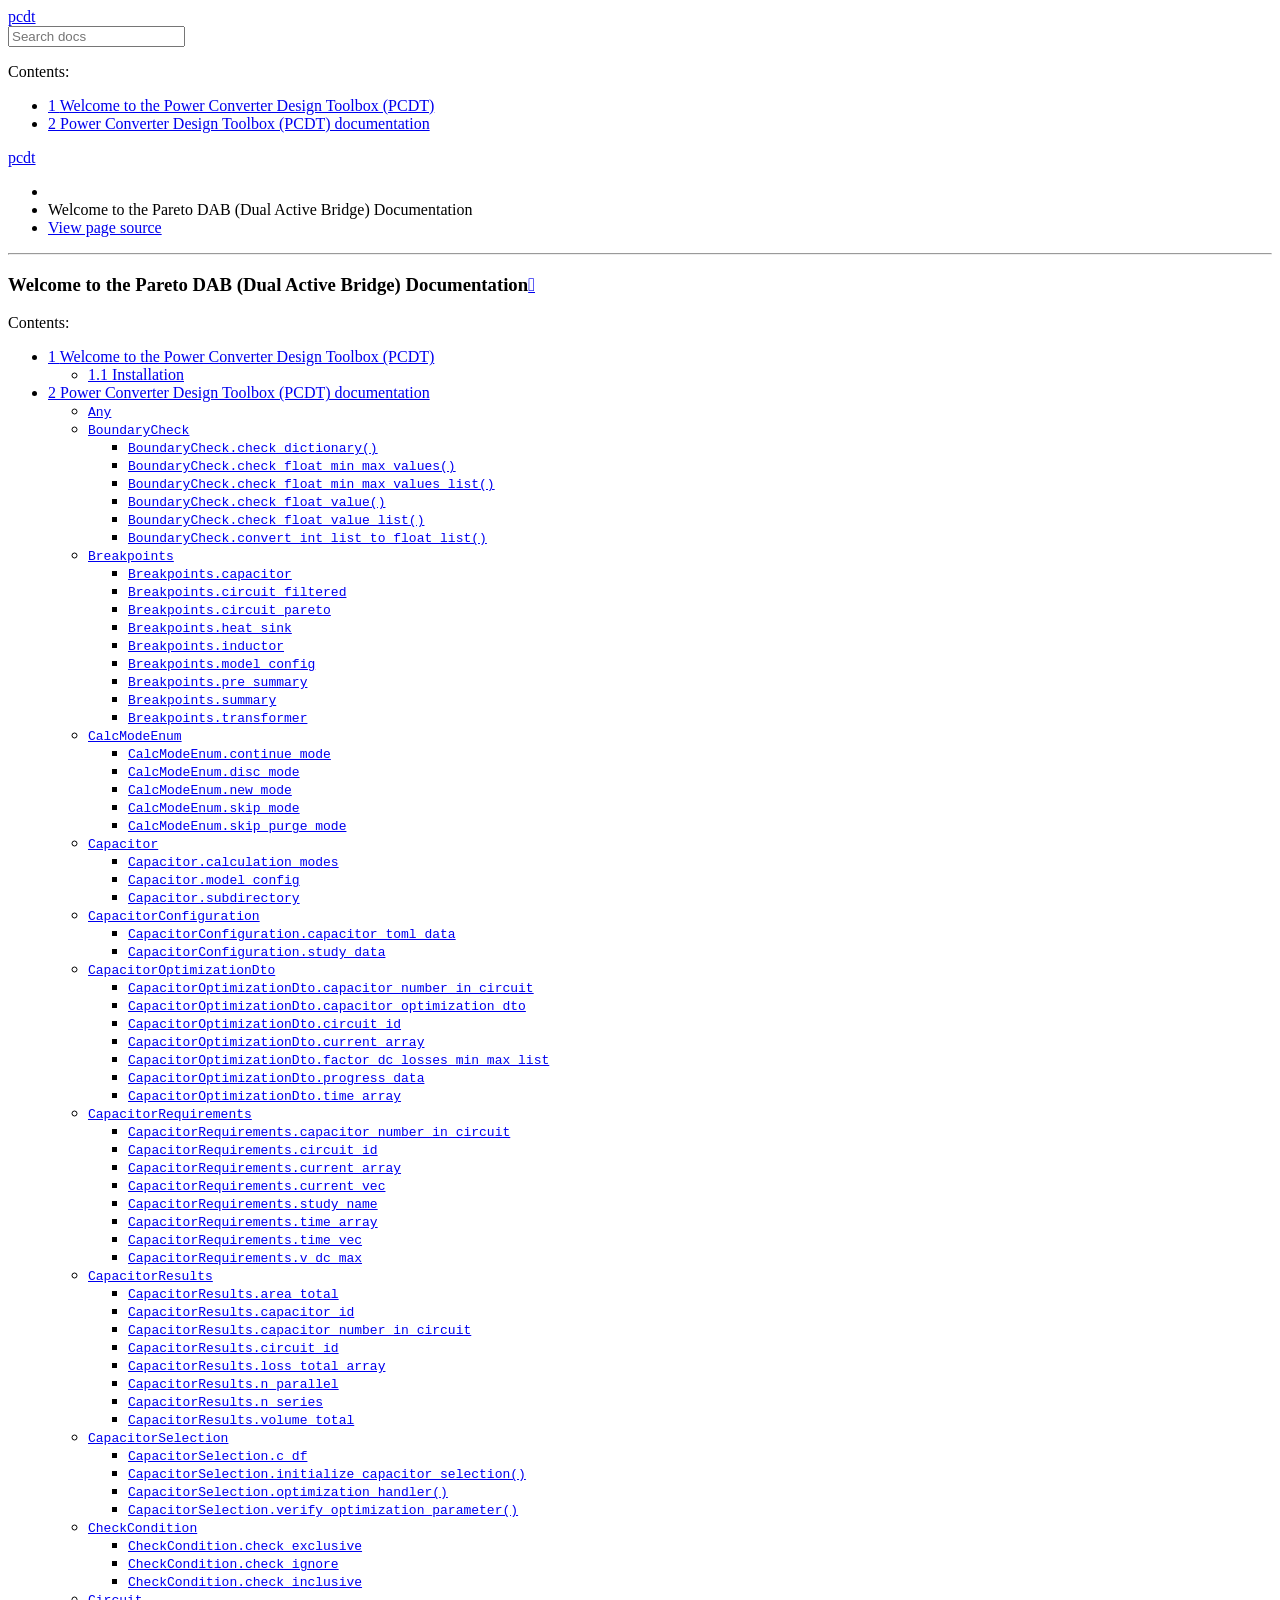
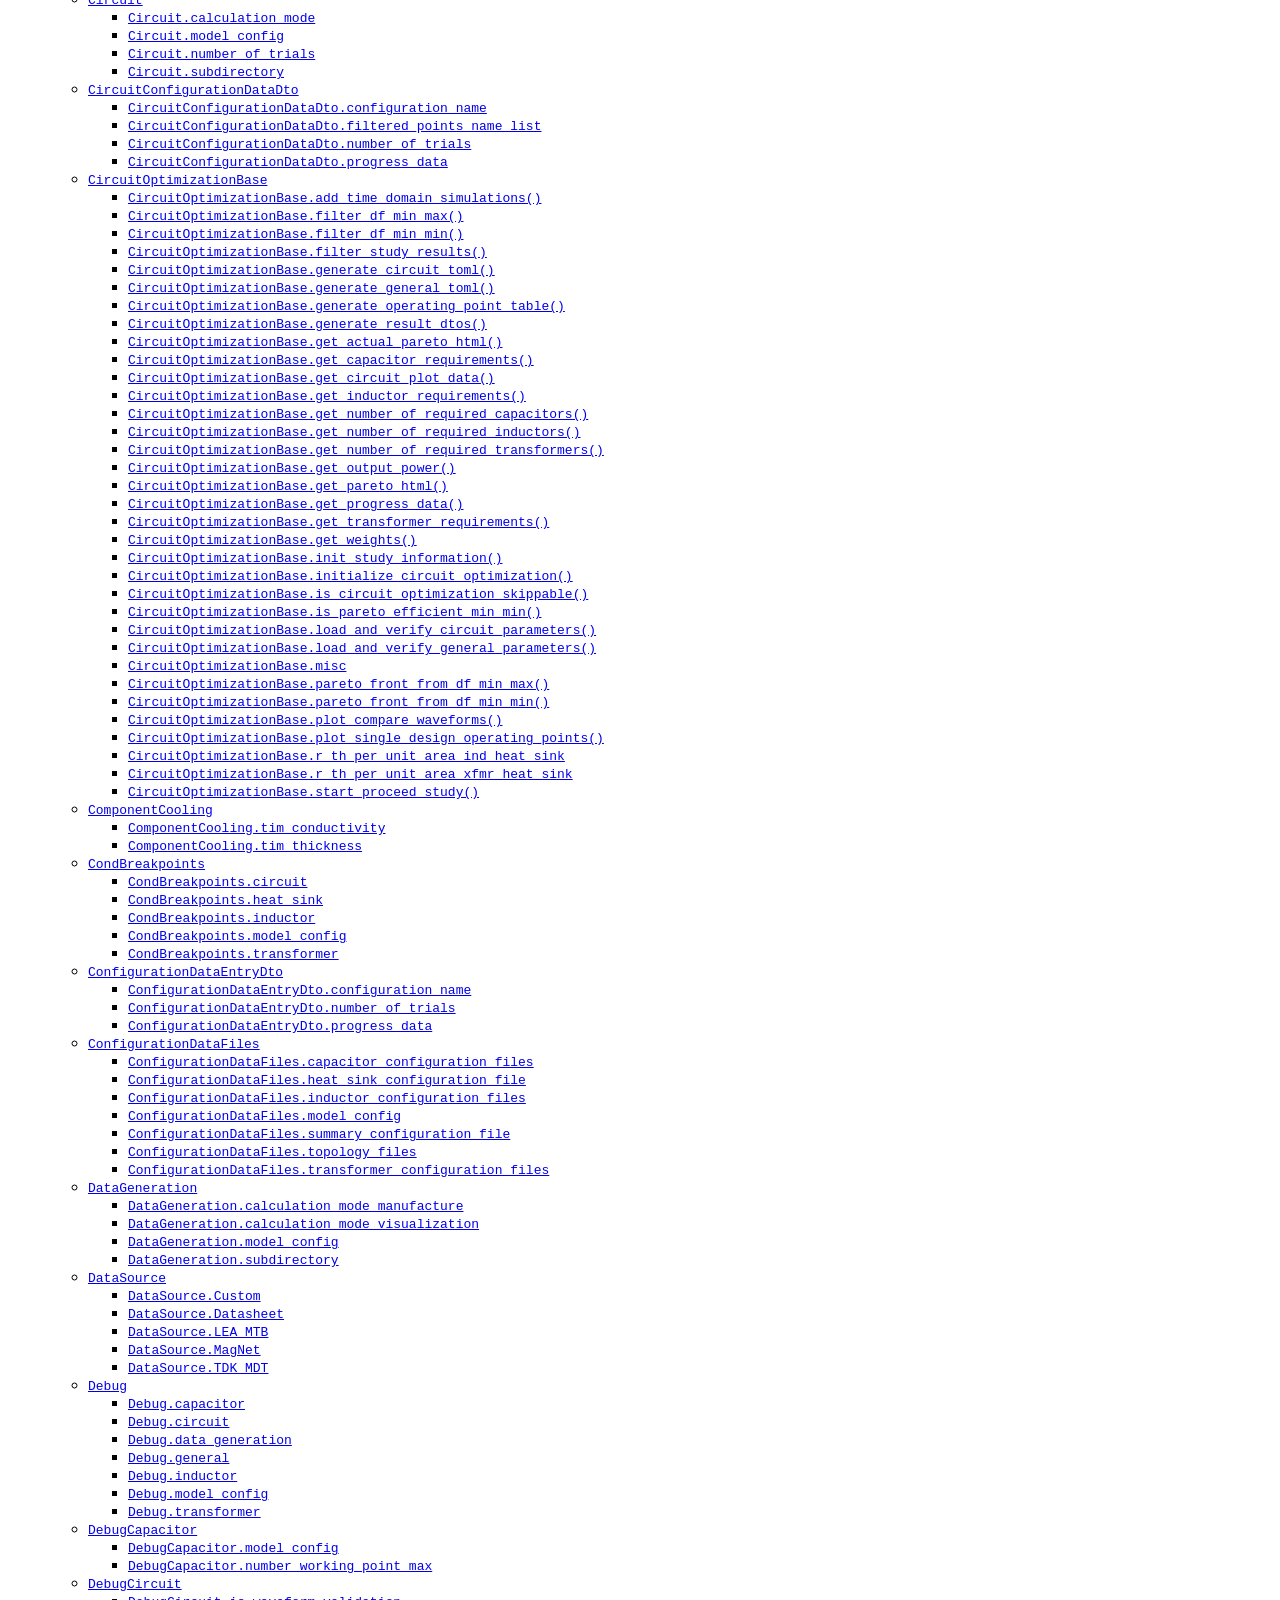
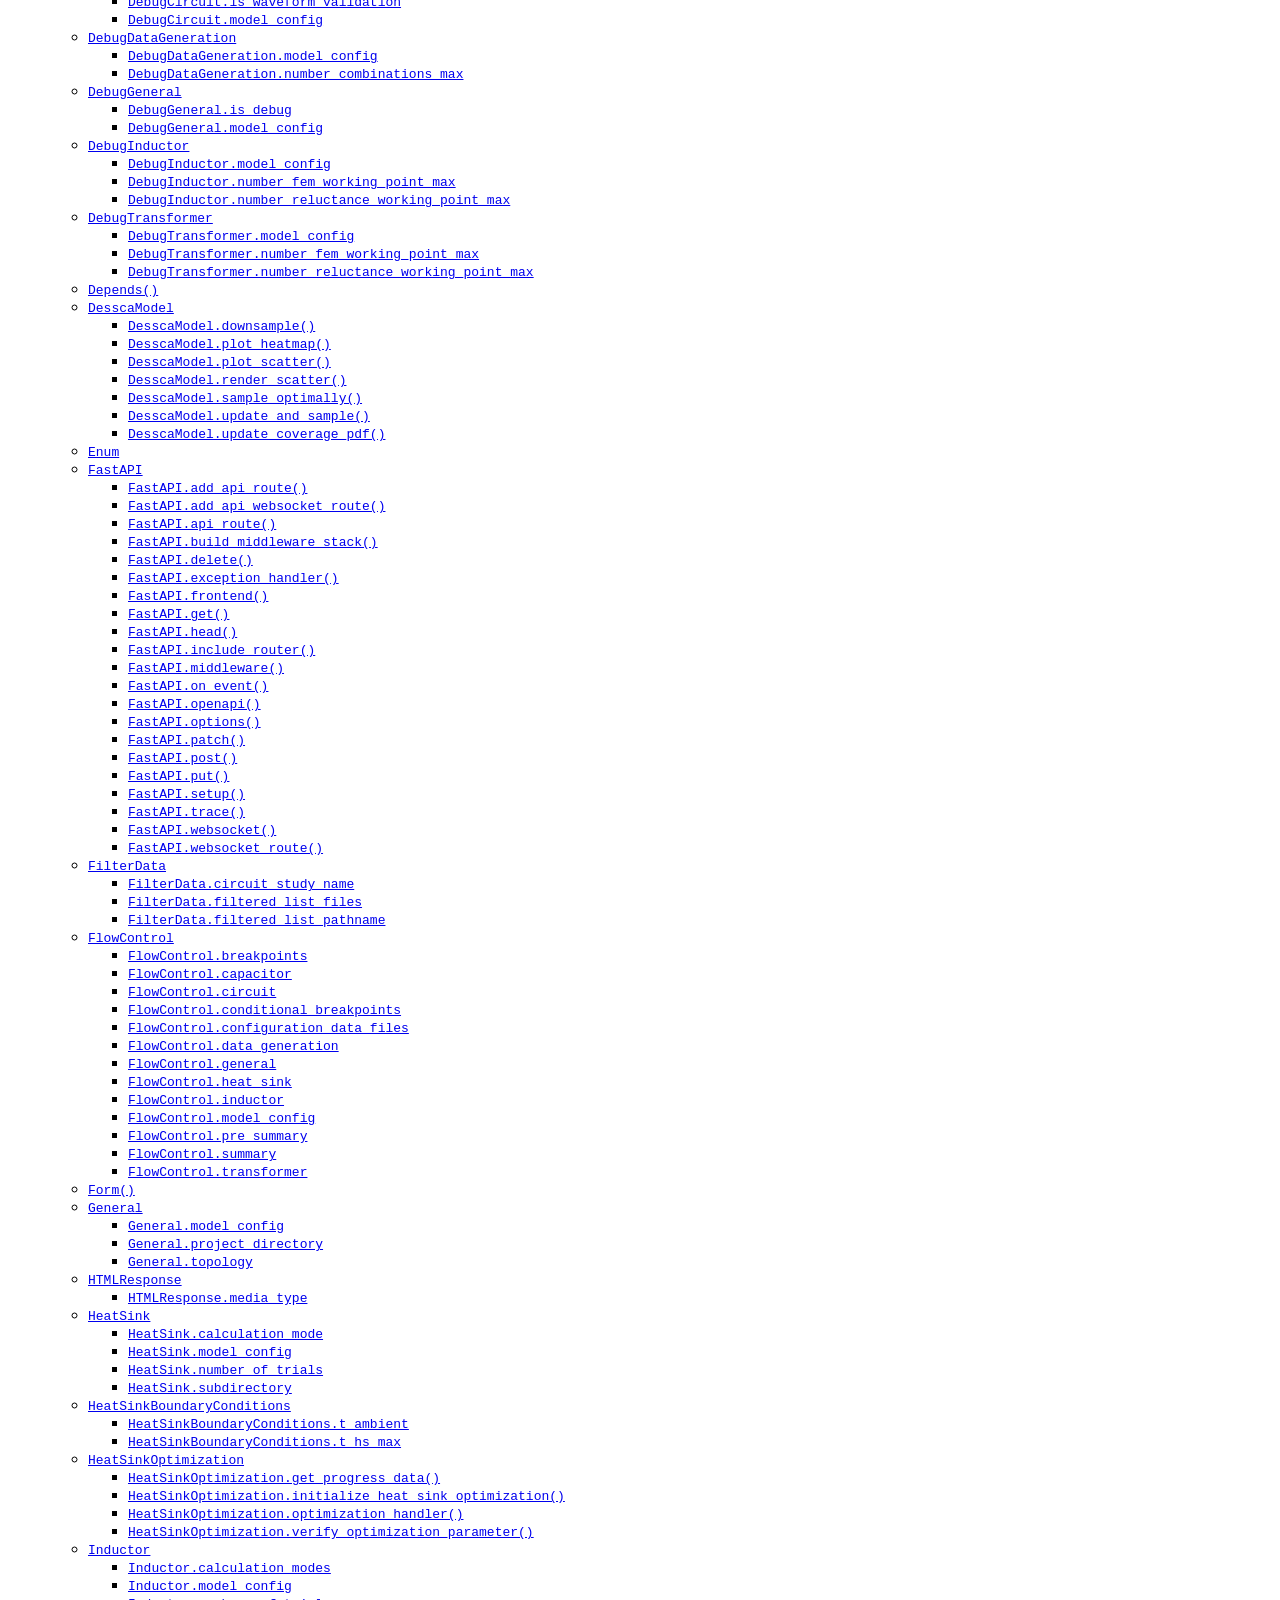
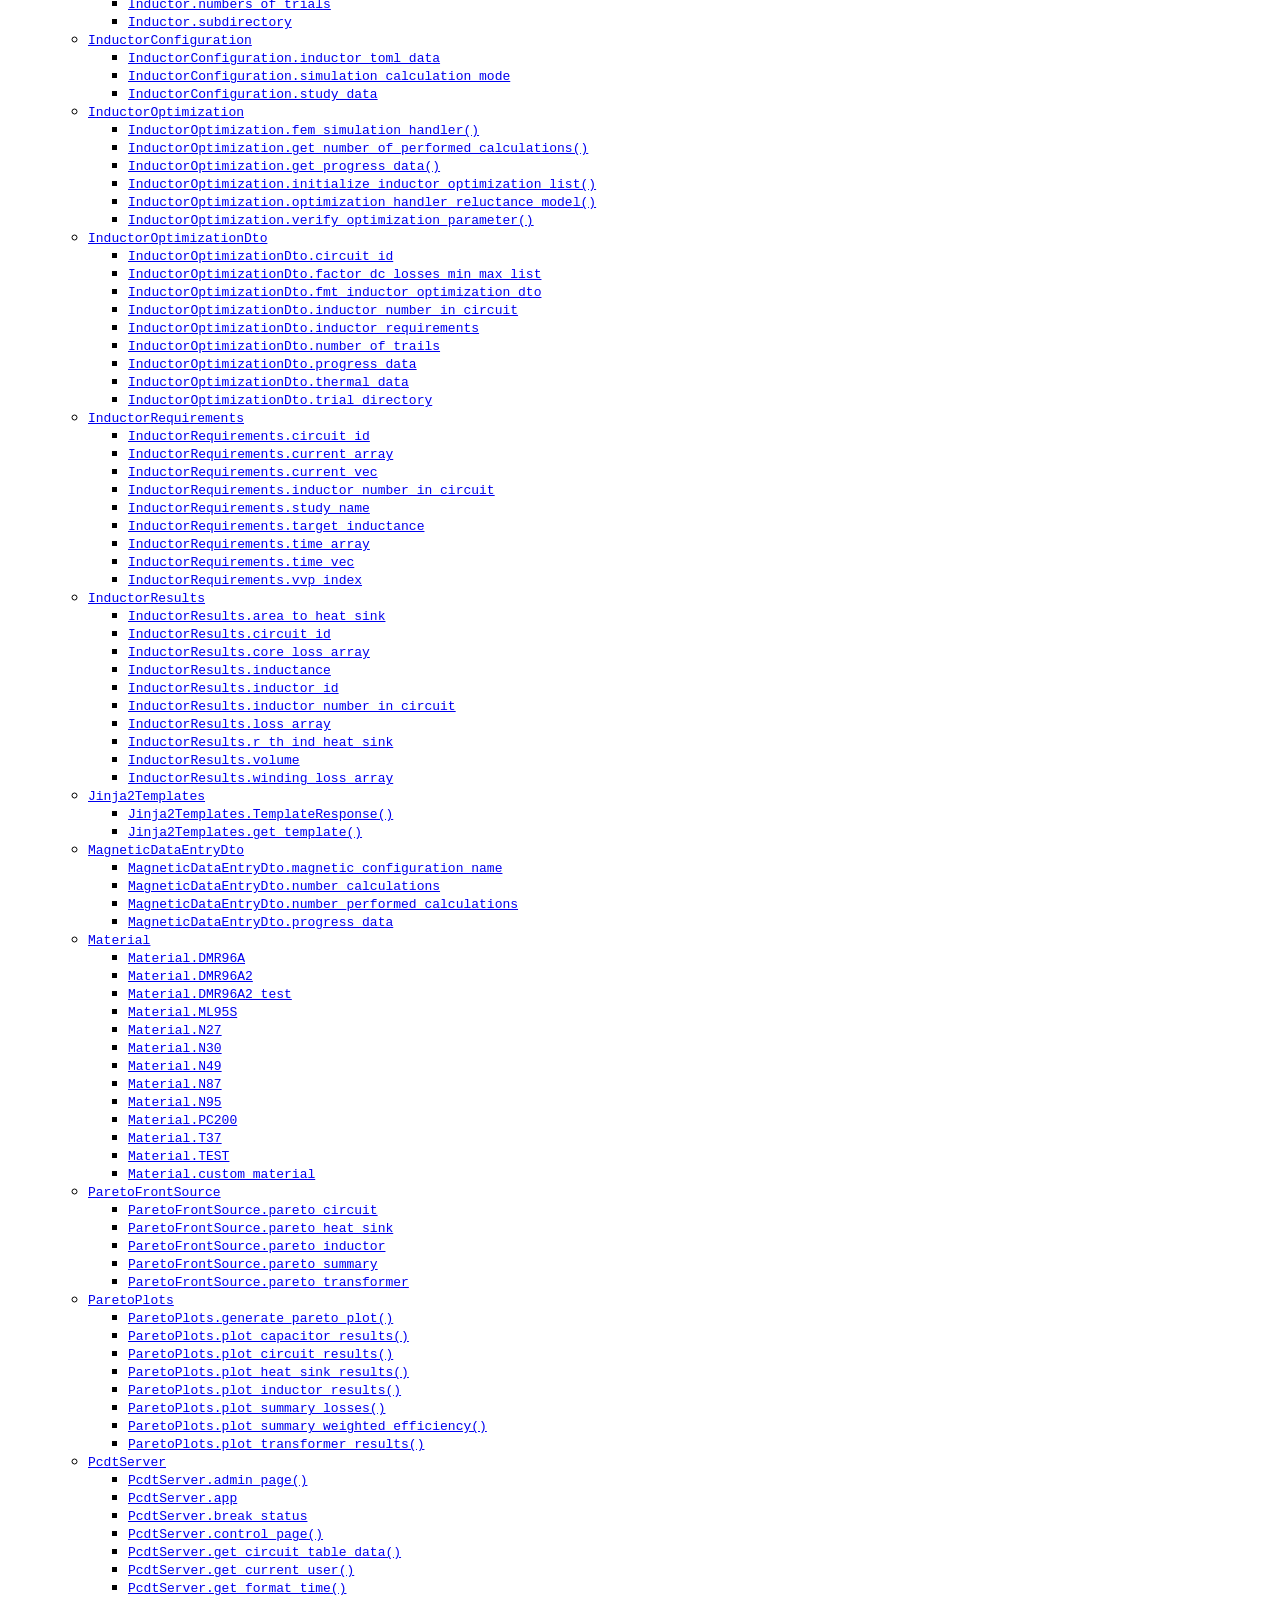
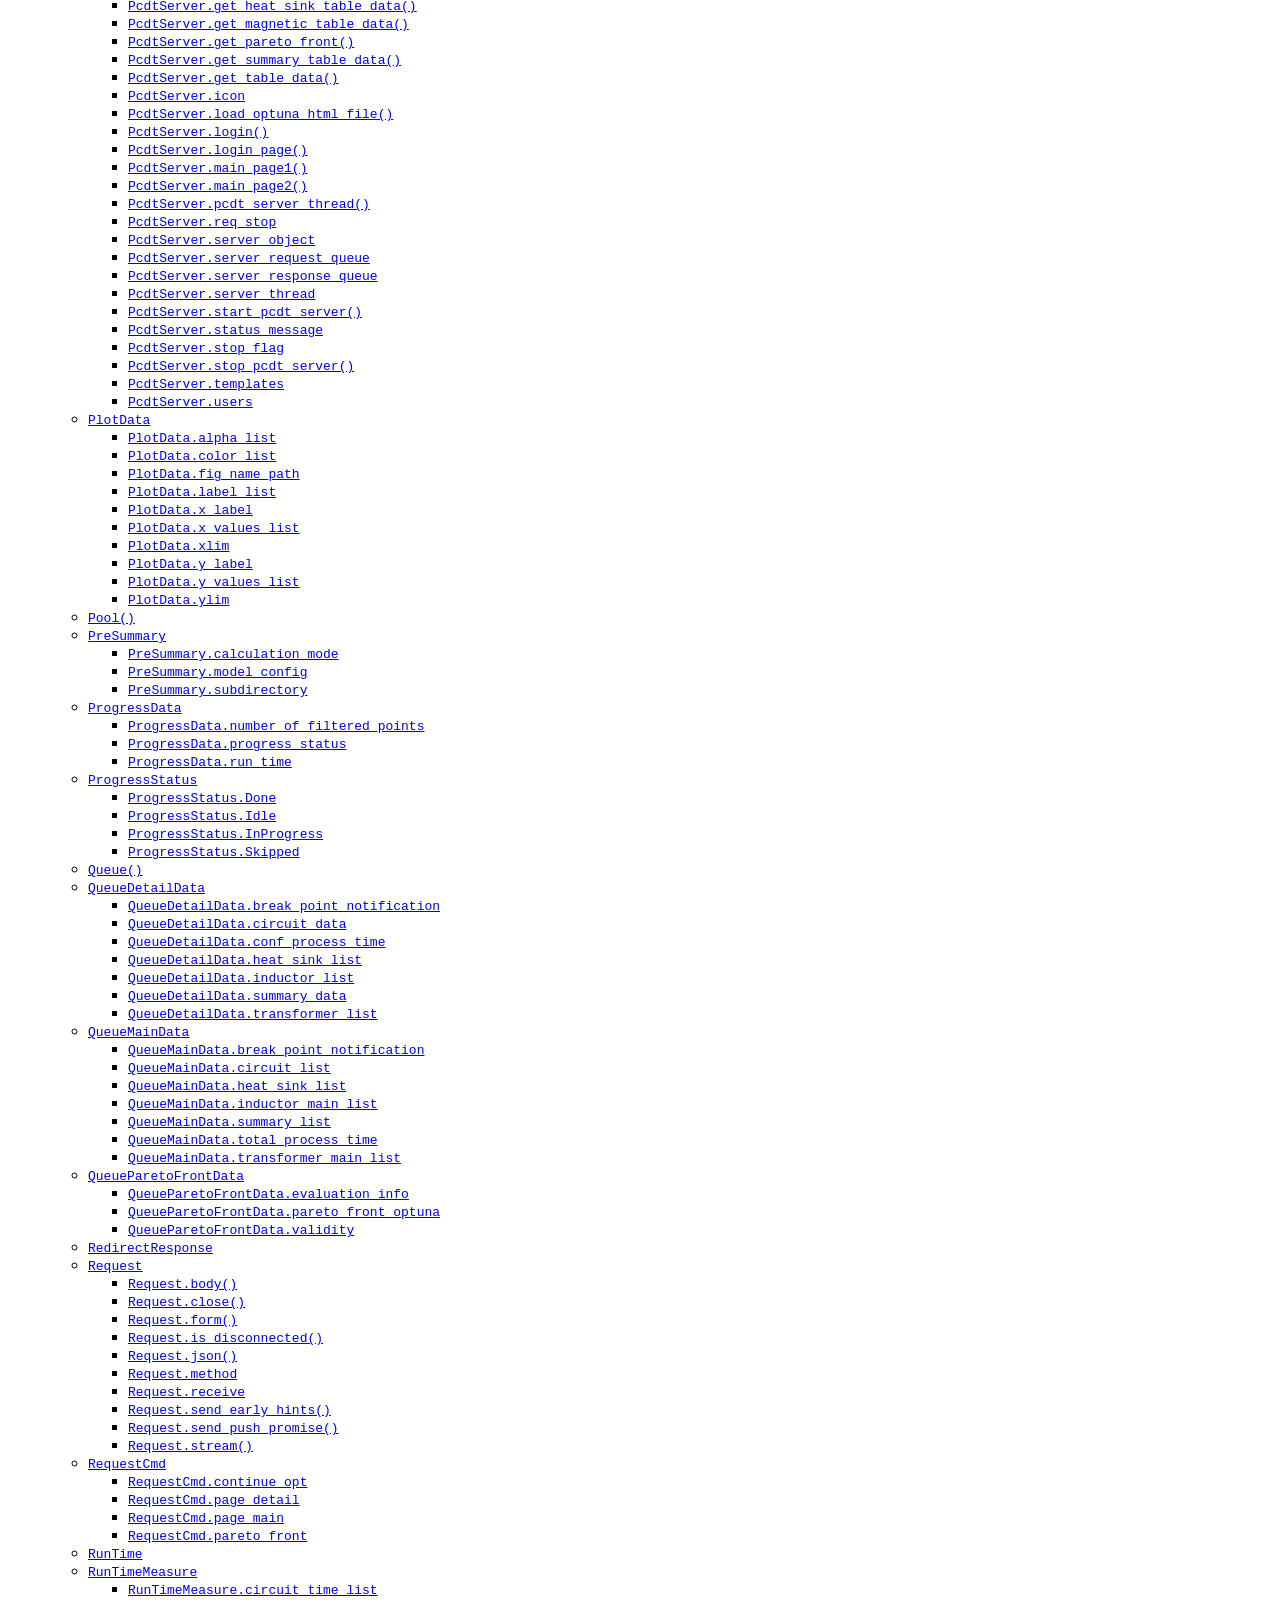
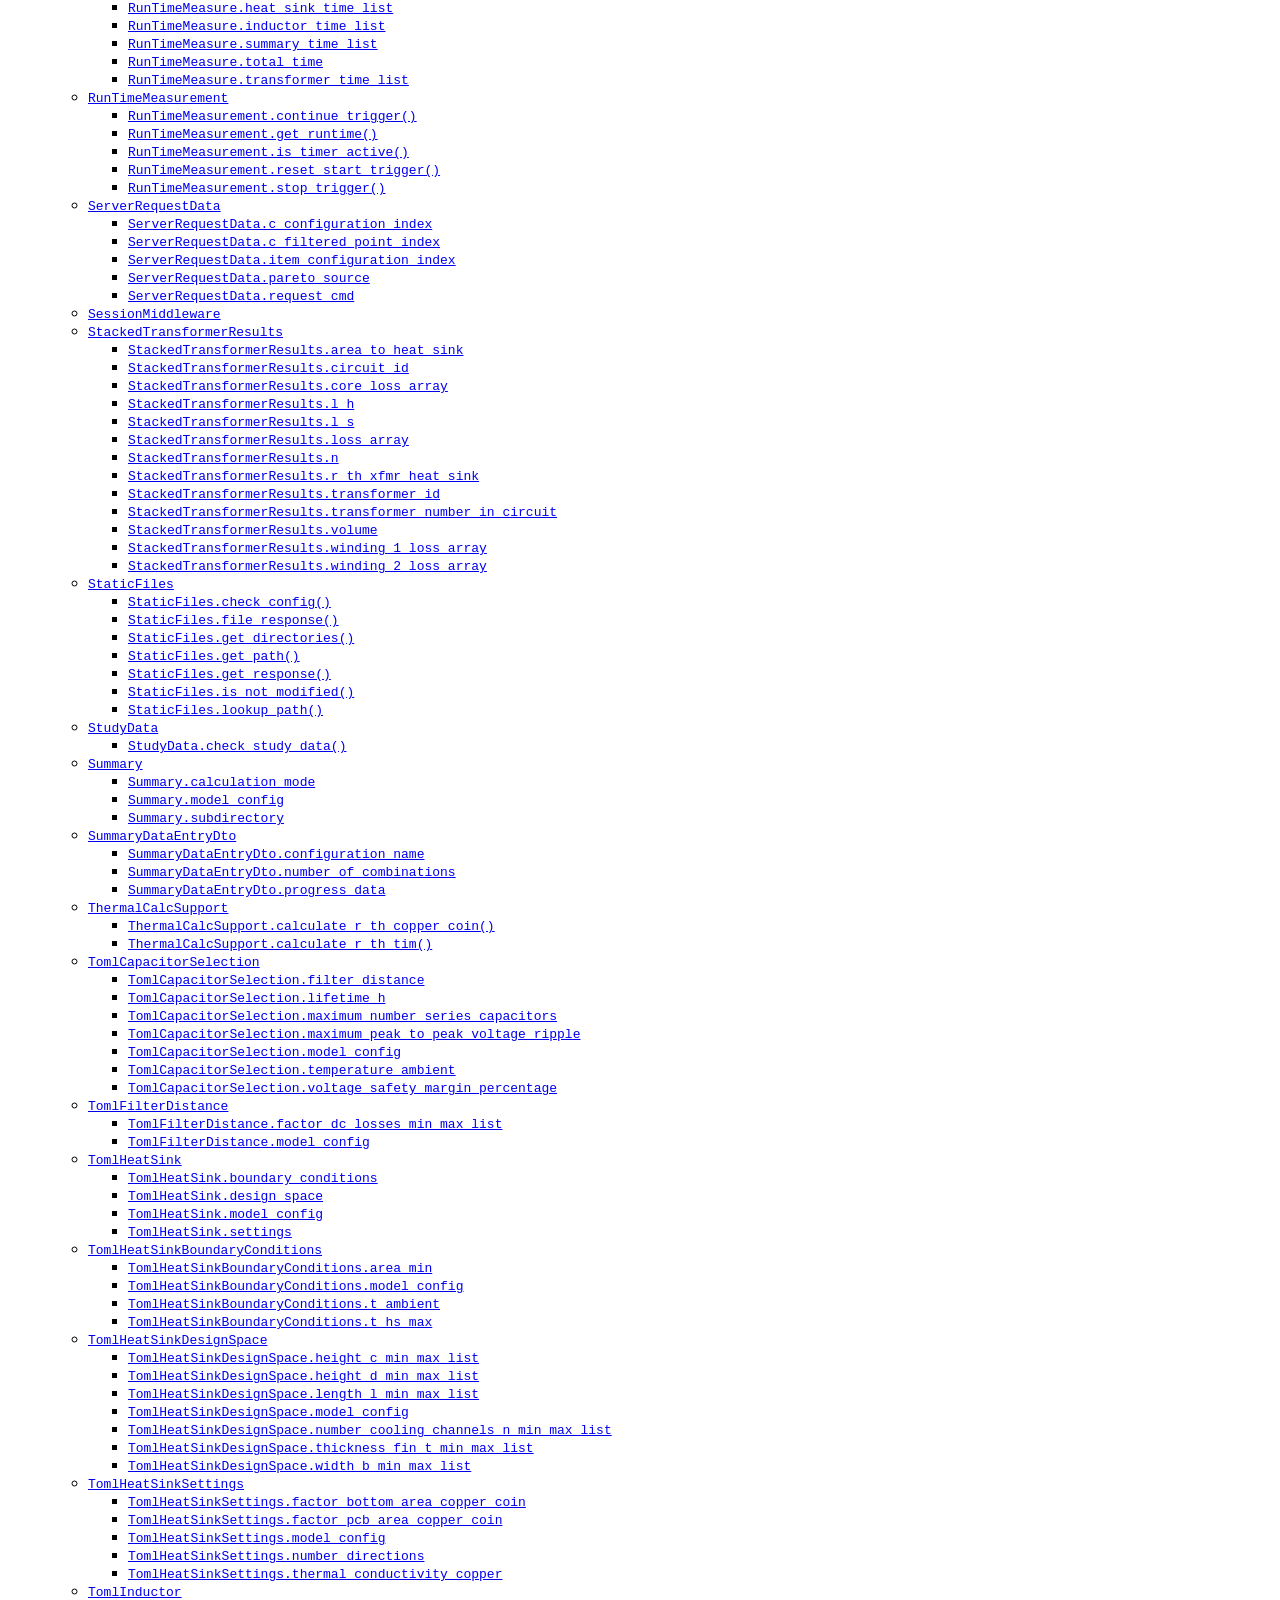
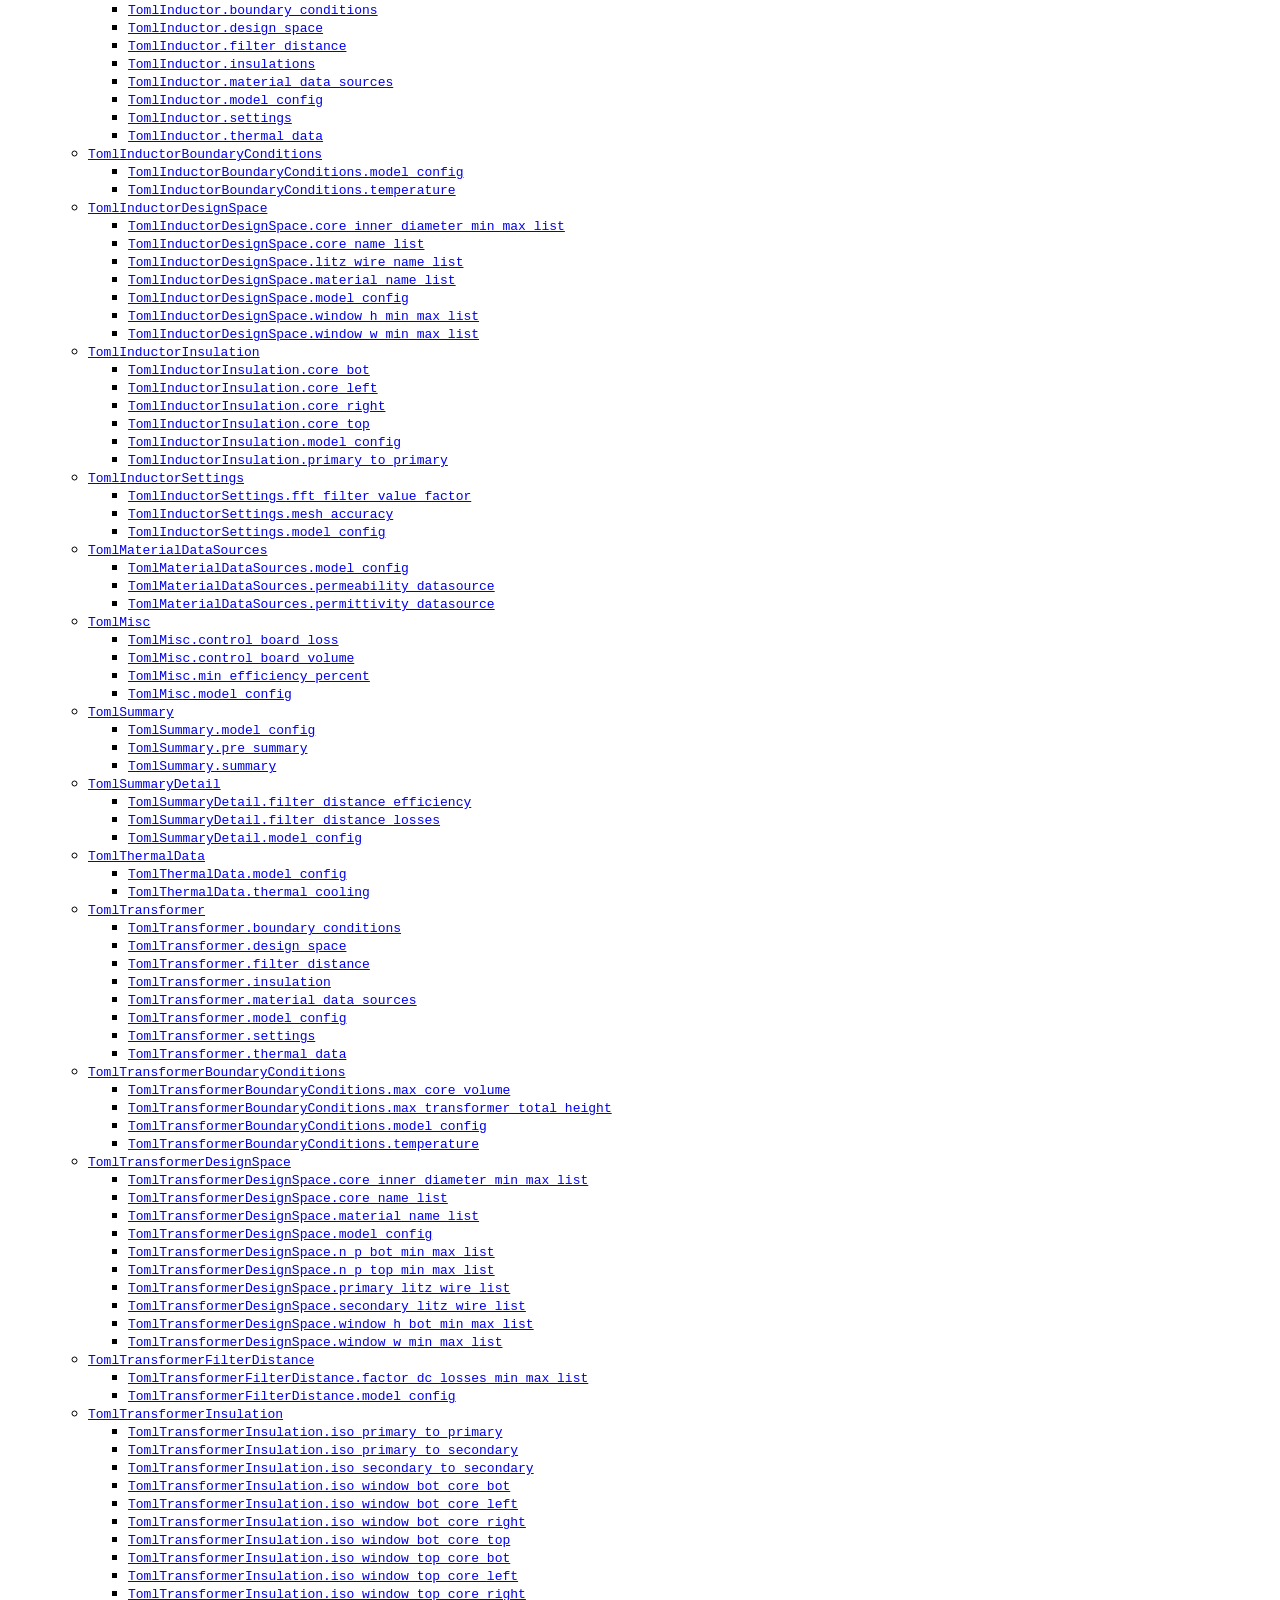
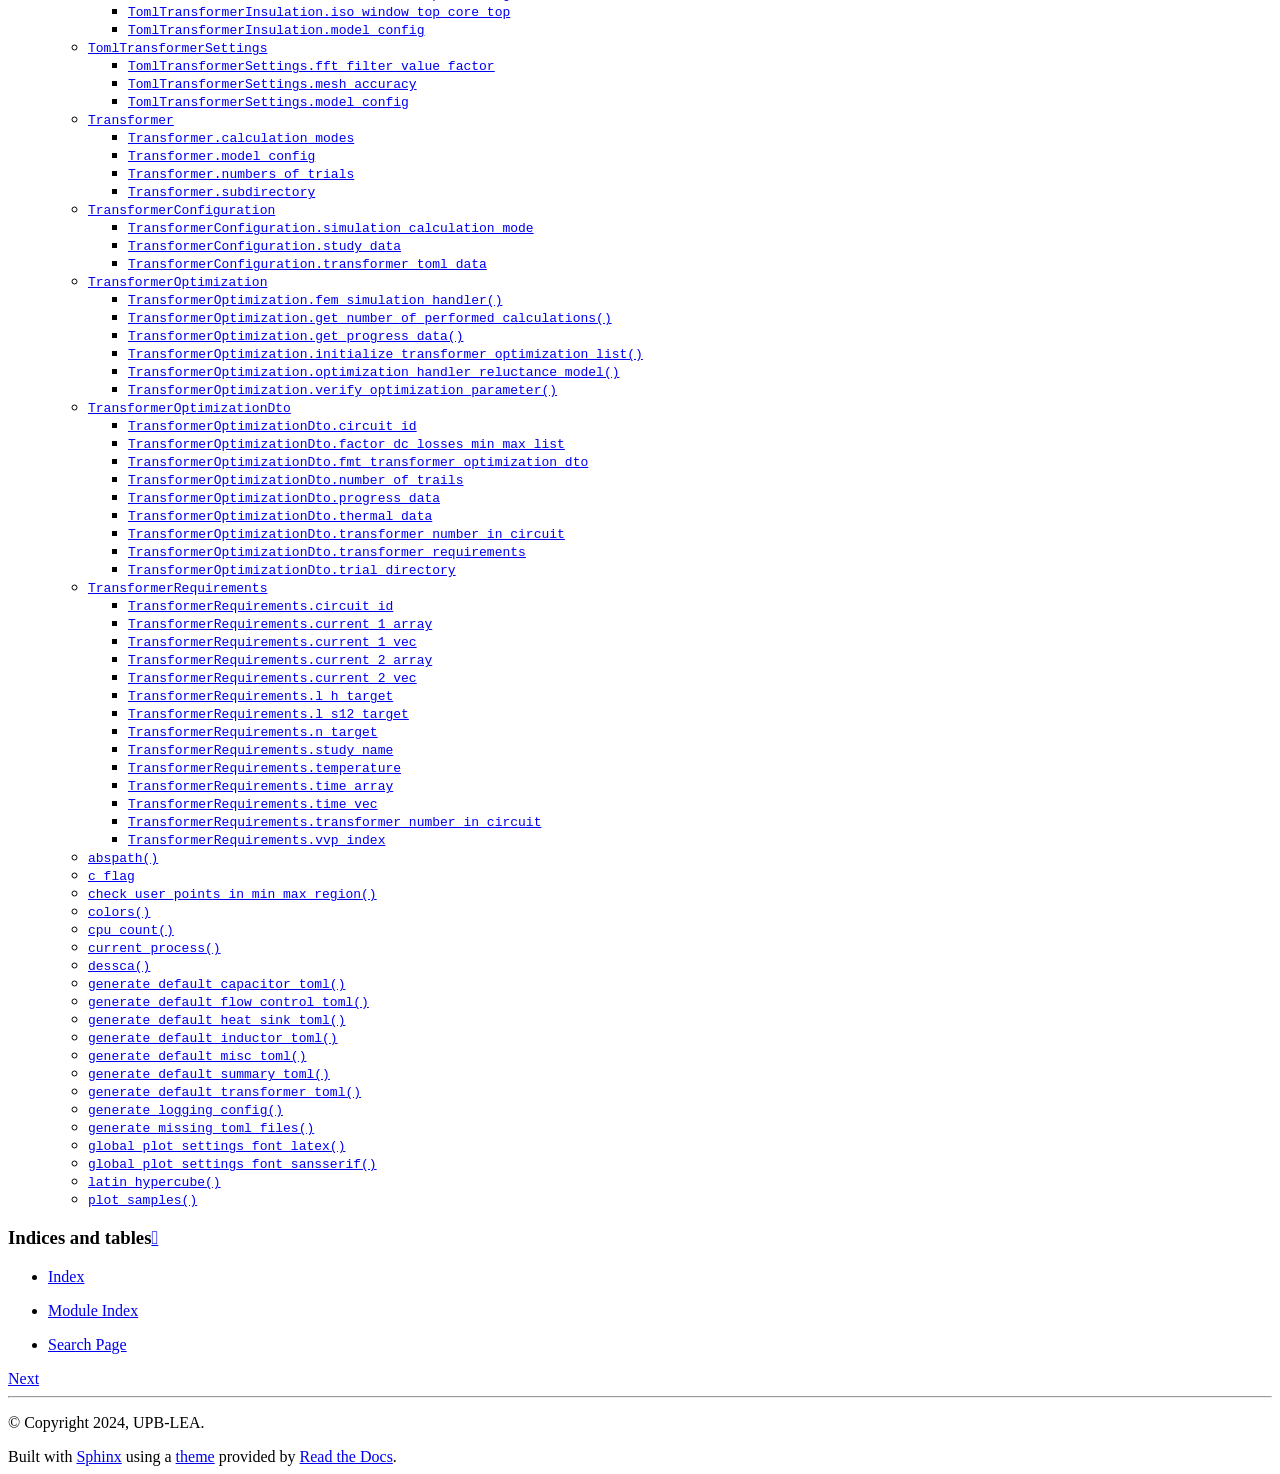
==== commit 82793f86: "deploy: 6452ebb8e47a1a70234a025b96db90a975067cbe" ====
--- a/index.html
+++ b/index.html
@@ -600,6 +600,7 @@
 <li class="toctree-l3"><a class="reference internal" href="intro.html#pcdt.Request.json"><code class="docutils literal notranslate"><span class="pre">Request.json()</span></code></a></li>
 <li class="toctree-l3"><a class="reference internal" href="intro.html#pcdt.Request.method"><code class="docutils literal notranslate"><span class="pre">Request.method</span></code></a></li>
 <li class="toctree-l3"><a class="reference internal" href="intro.html#pcdt.Request.receive"><code class="docutils literal notranslate"><span class="pre">Request.receive</span></code></a></li>
+<li class="toctree-l3"><a class="reference internal" href="intro.html#pcdt.Request.send_early_hints"><code class="docutils literal notranslate"><span class="pre">Request.send_early_hints()</span></code></a></li>
 <li class="toctree-l3"><a class="reference internal" href="intro.html#pcdt.Request.send_push_promise"><code class="docutils literal notranslate"><span class="pre">Request.send_push_promise()</span></code></a></li>
 <li class="toctree-l3"><a class="reference internal" href="intro.html#pcdt.Request.stream"><code class="docutils literal notranslate"><span class="pre">Request.stream()</span></code></a></li>
 </ul>
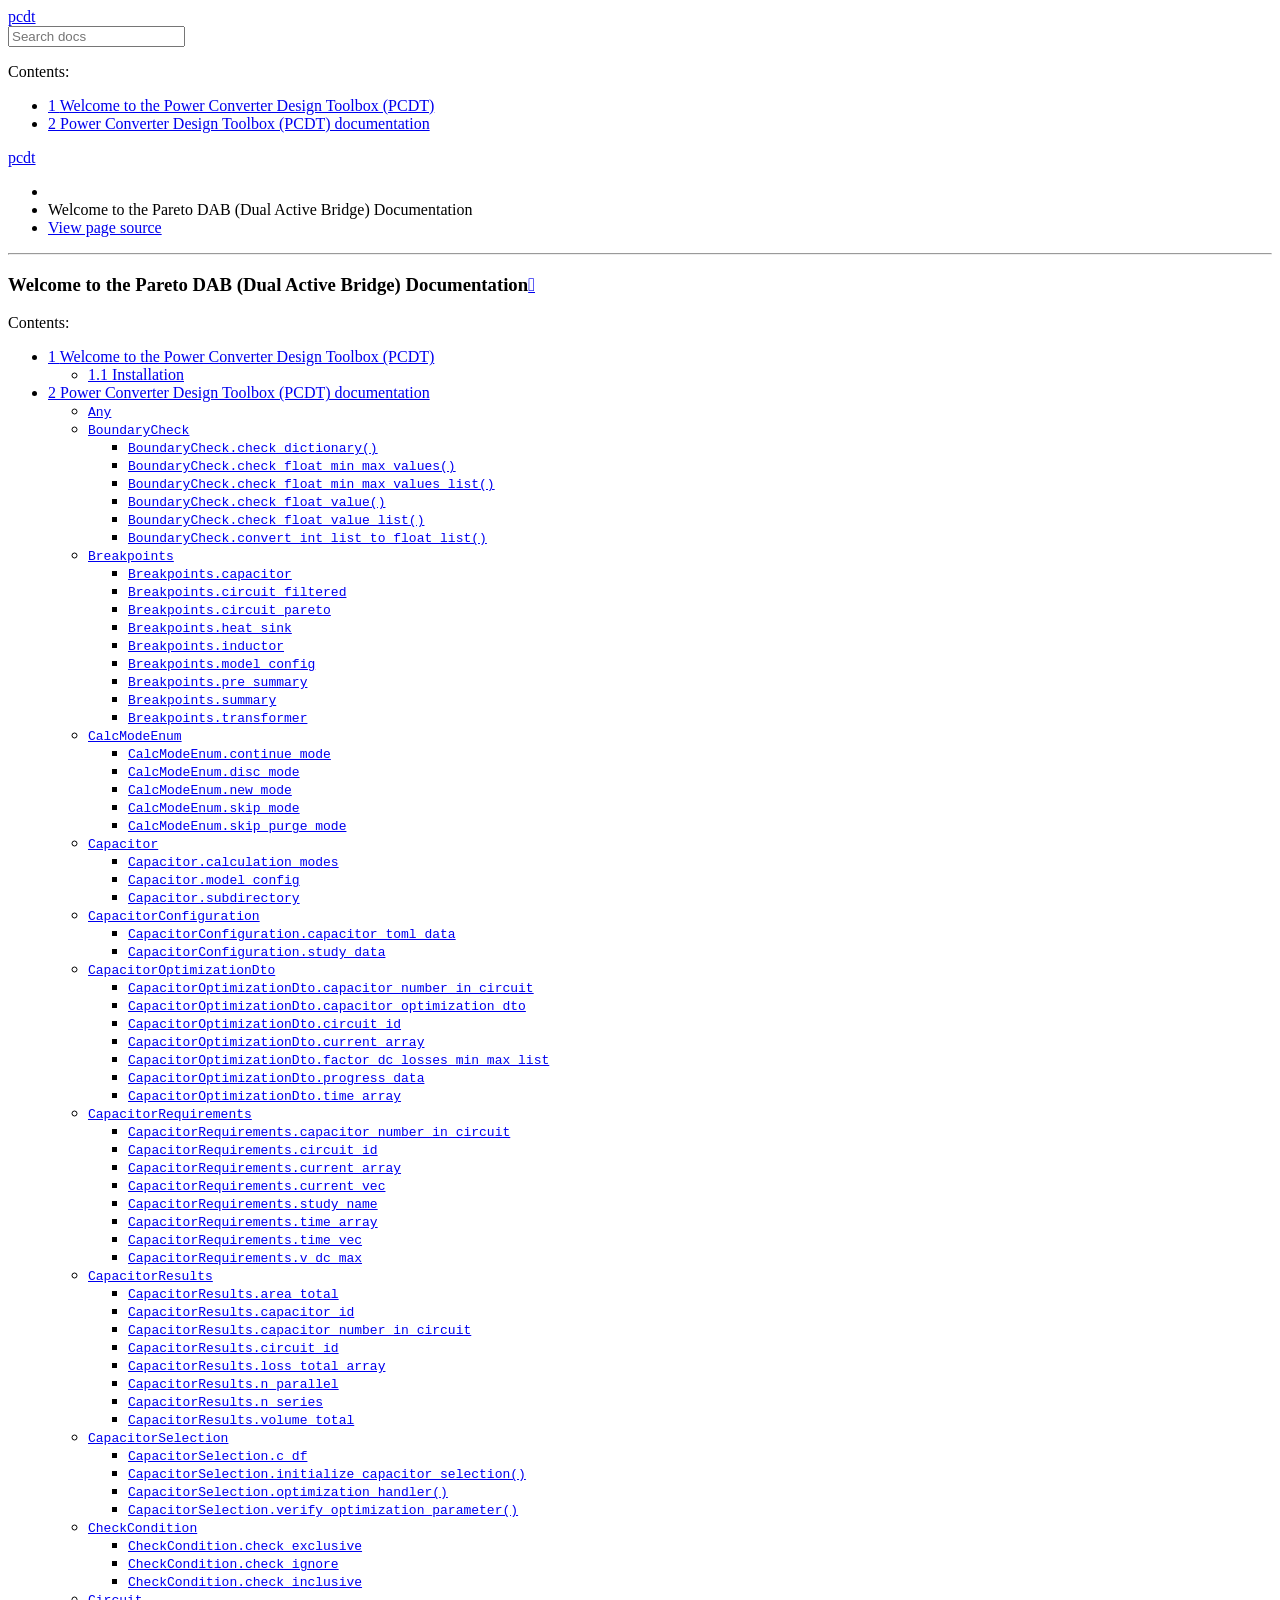
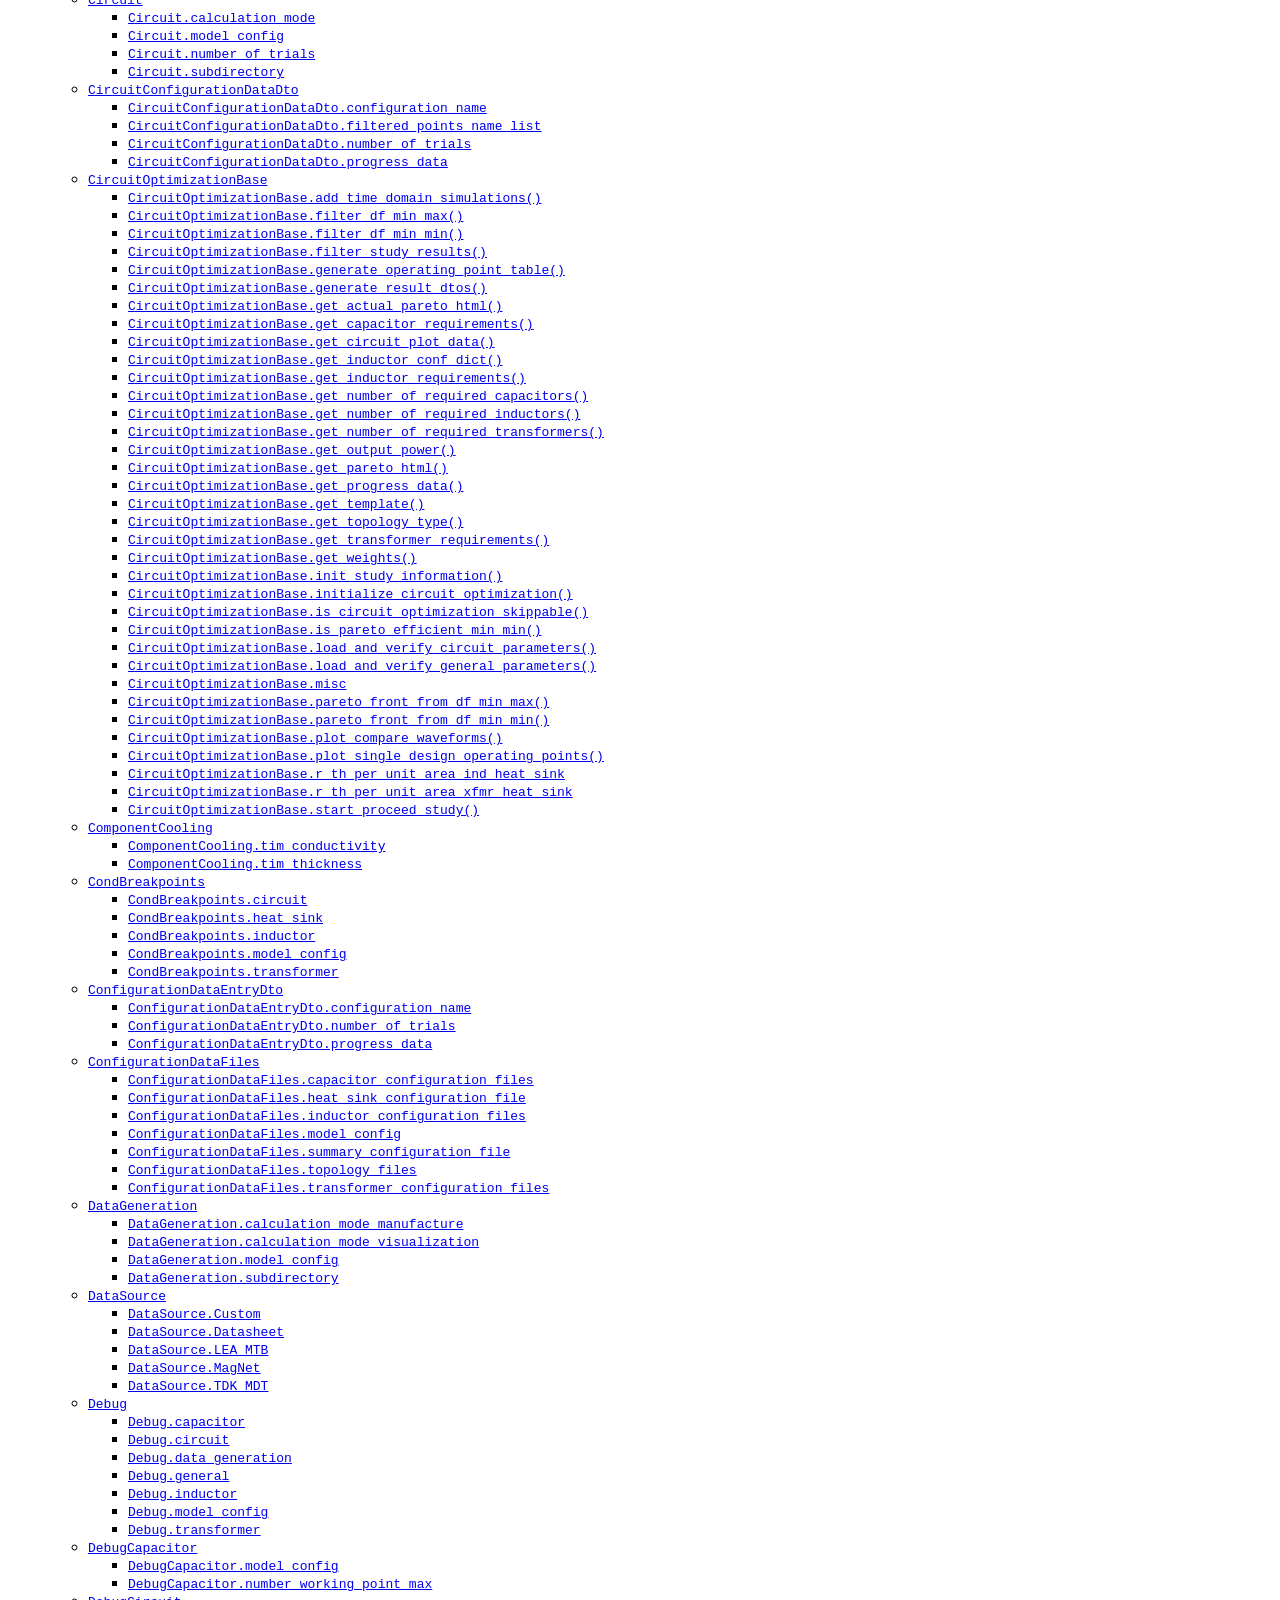
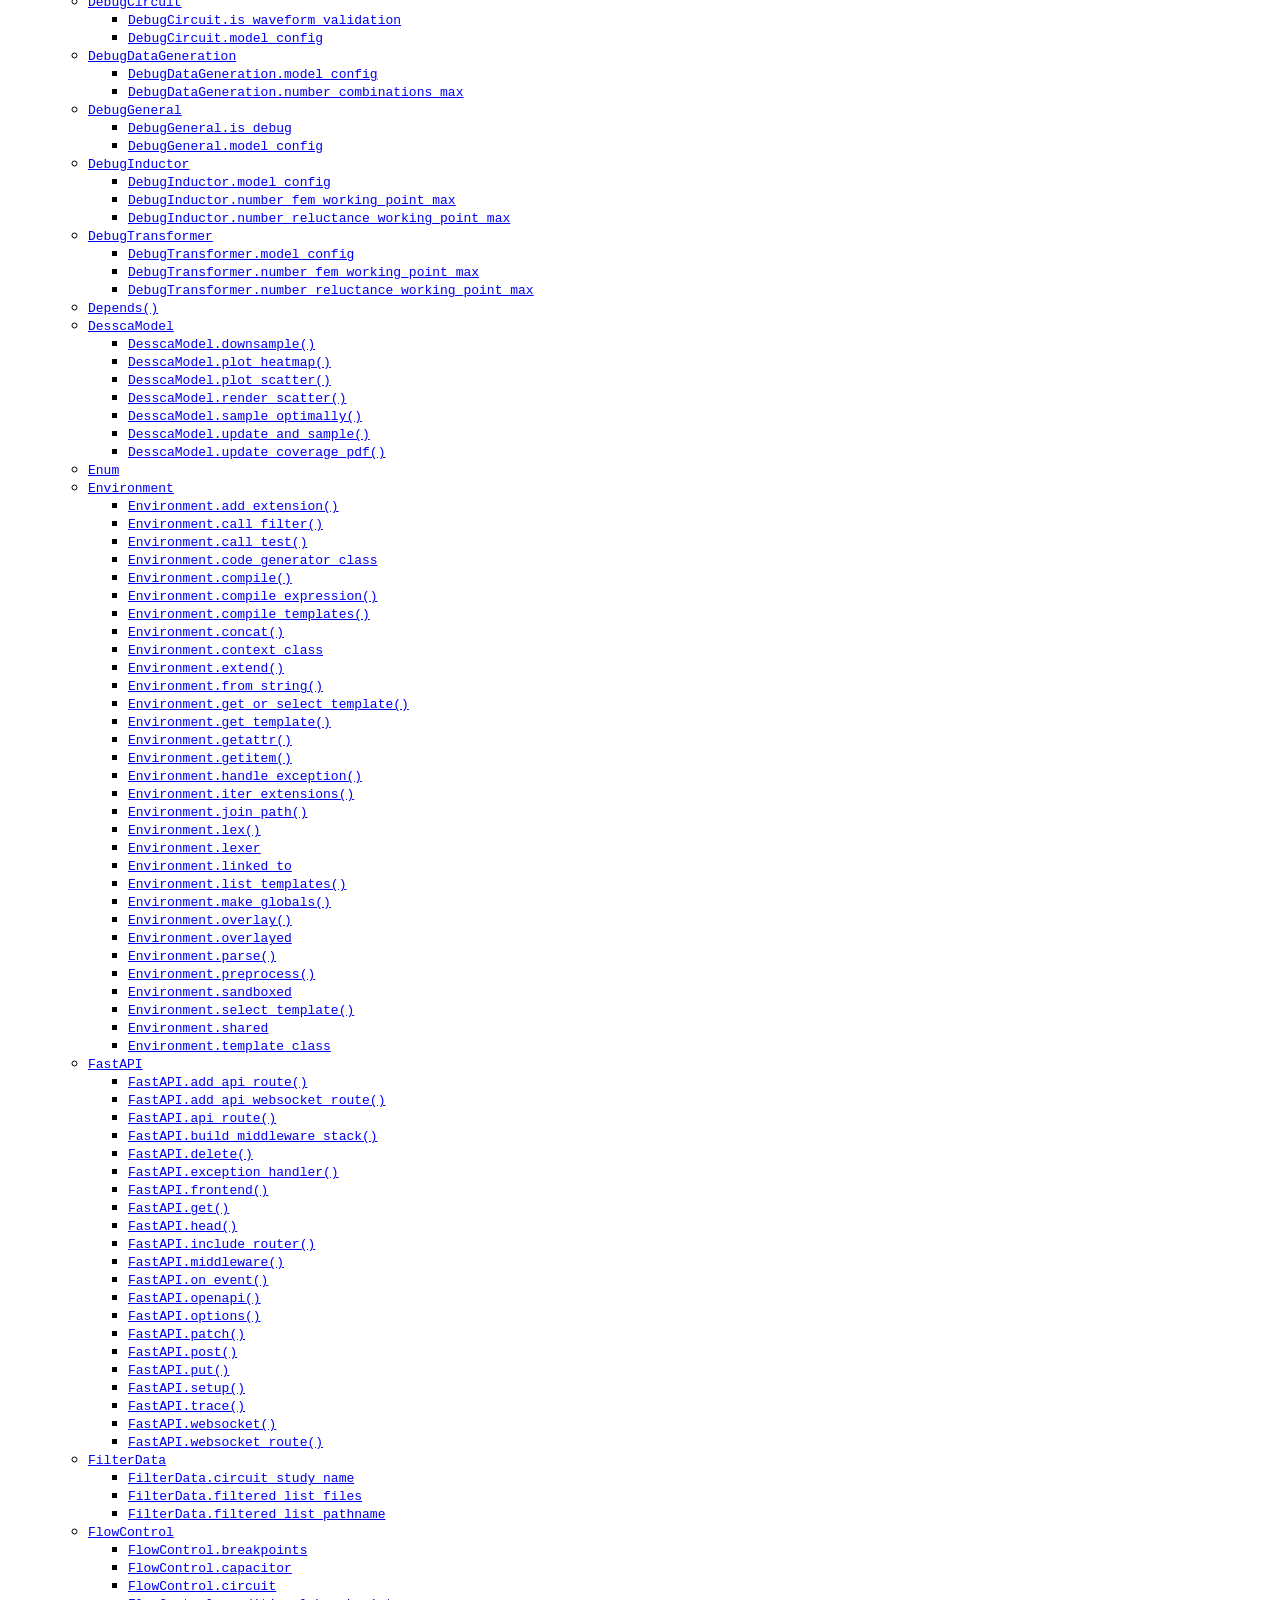
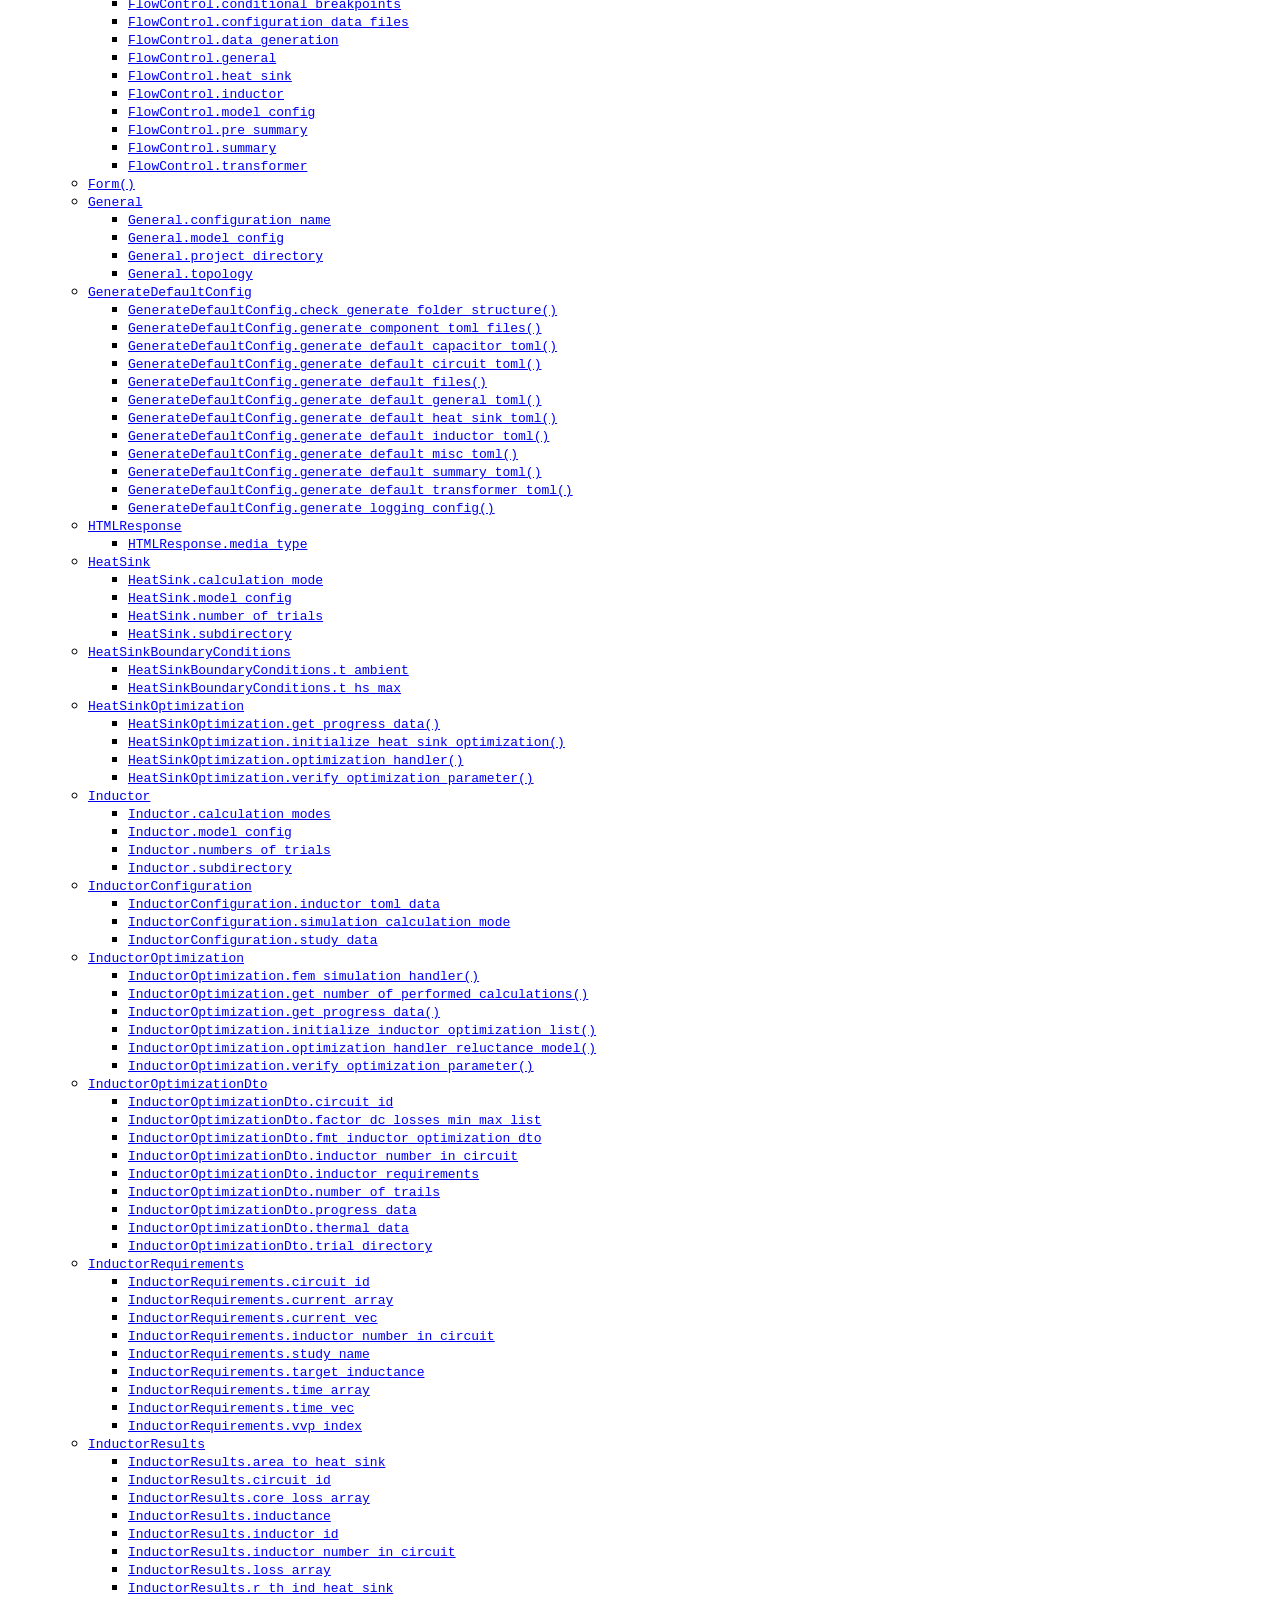
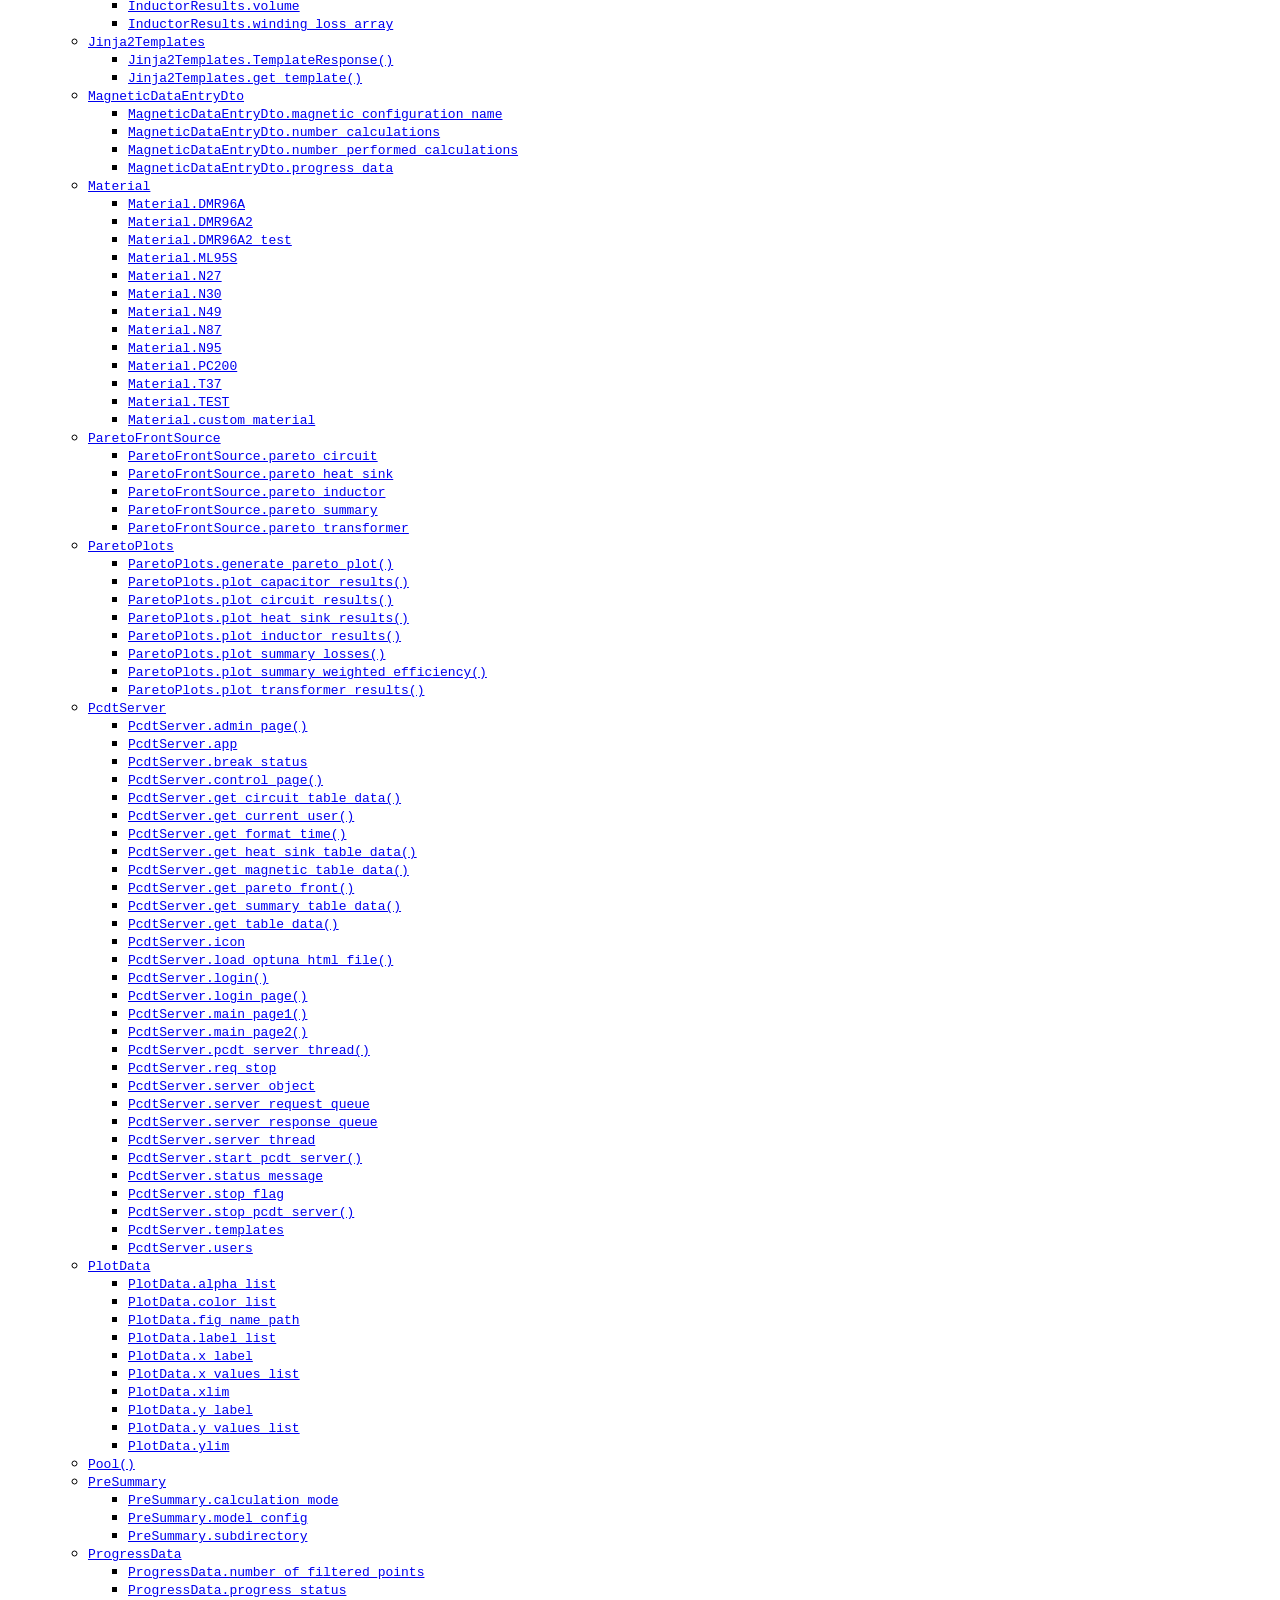
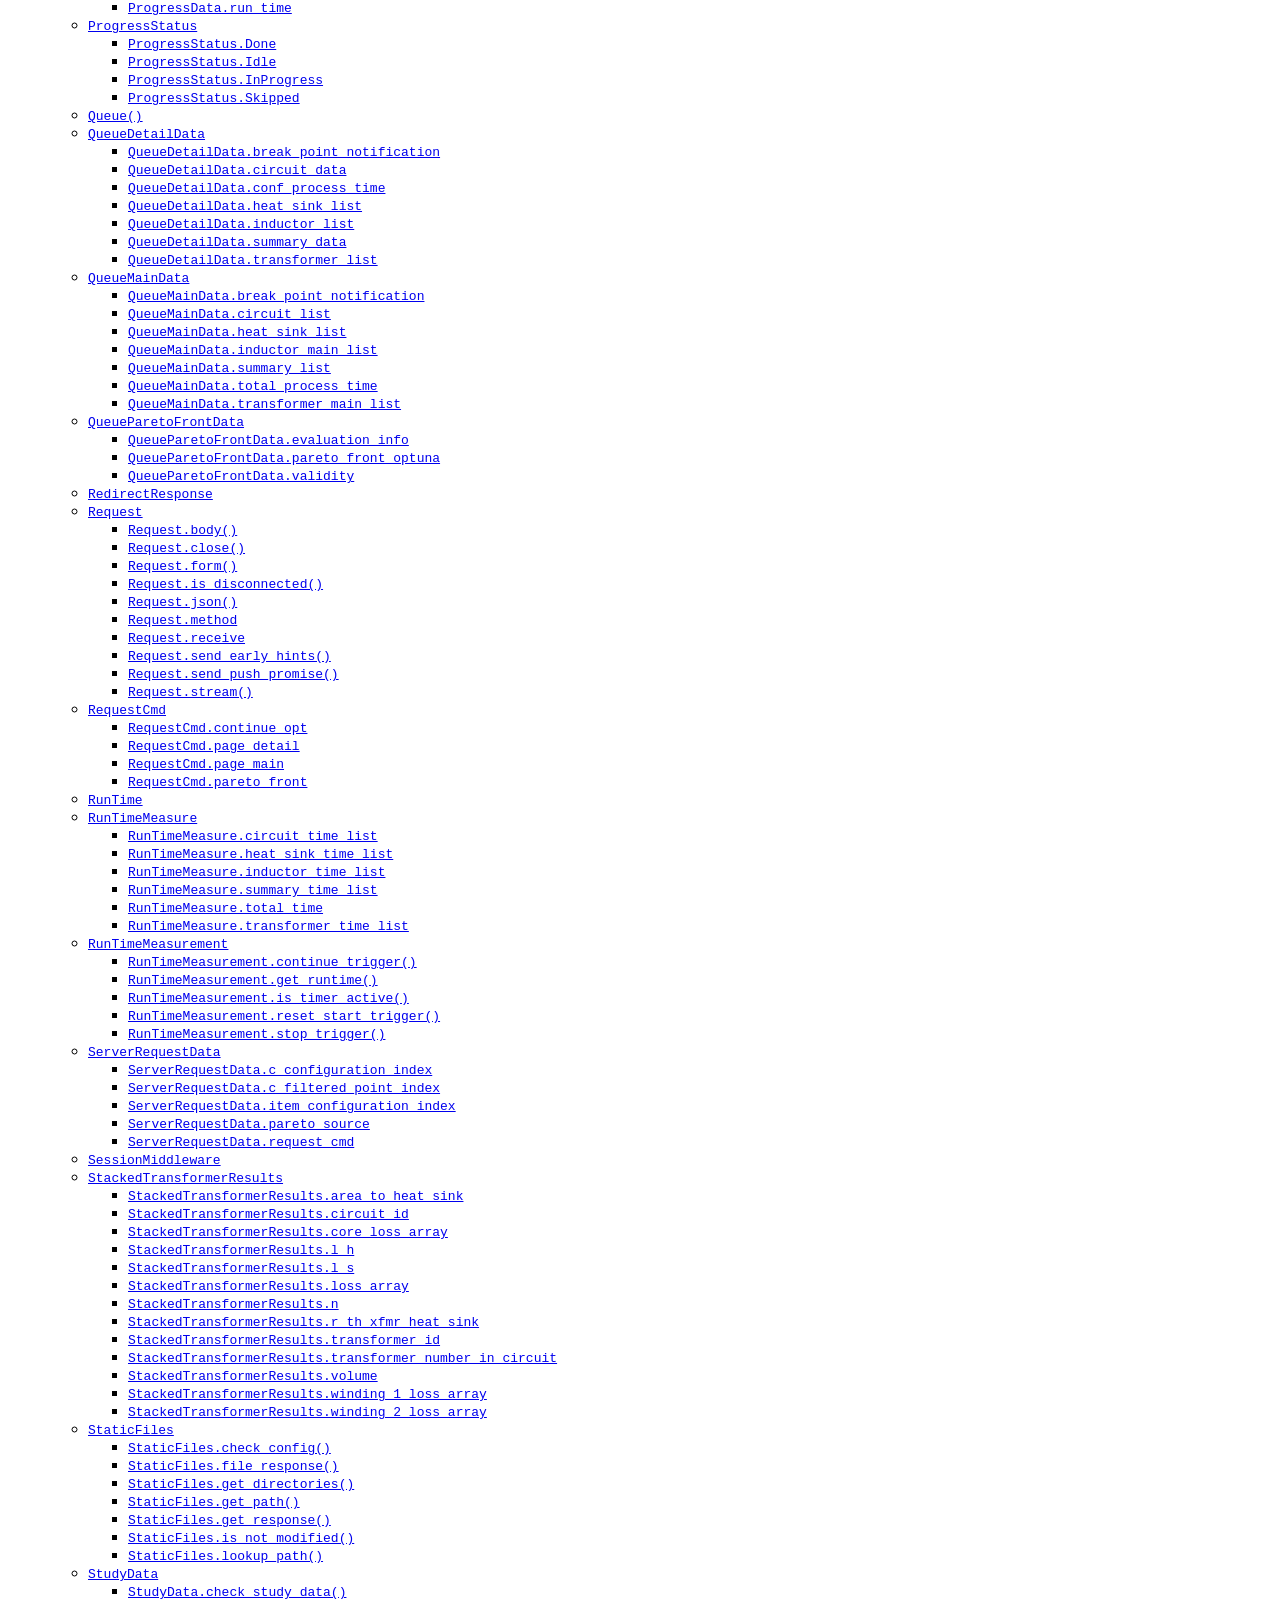
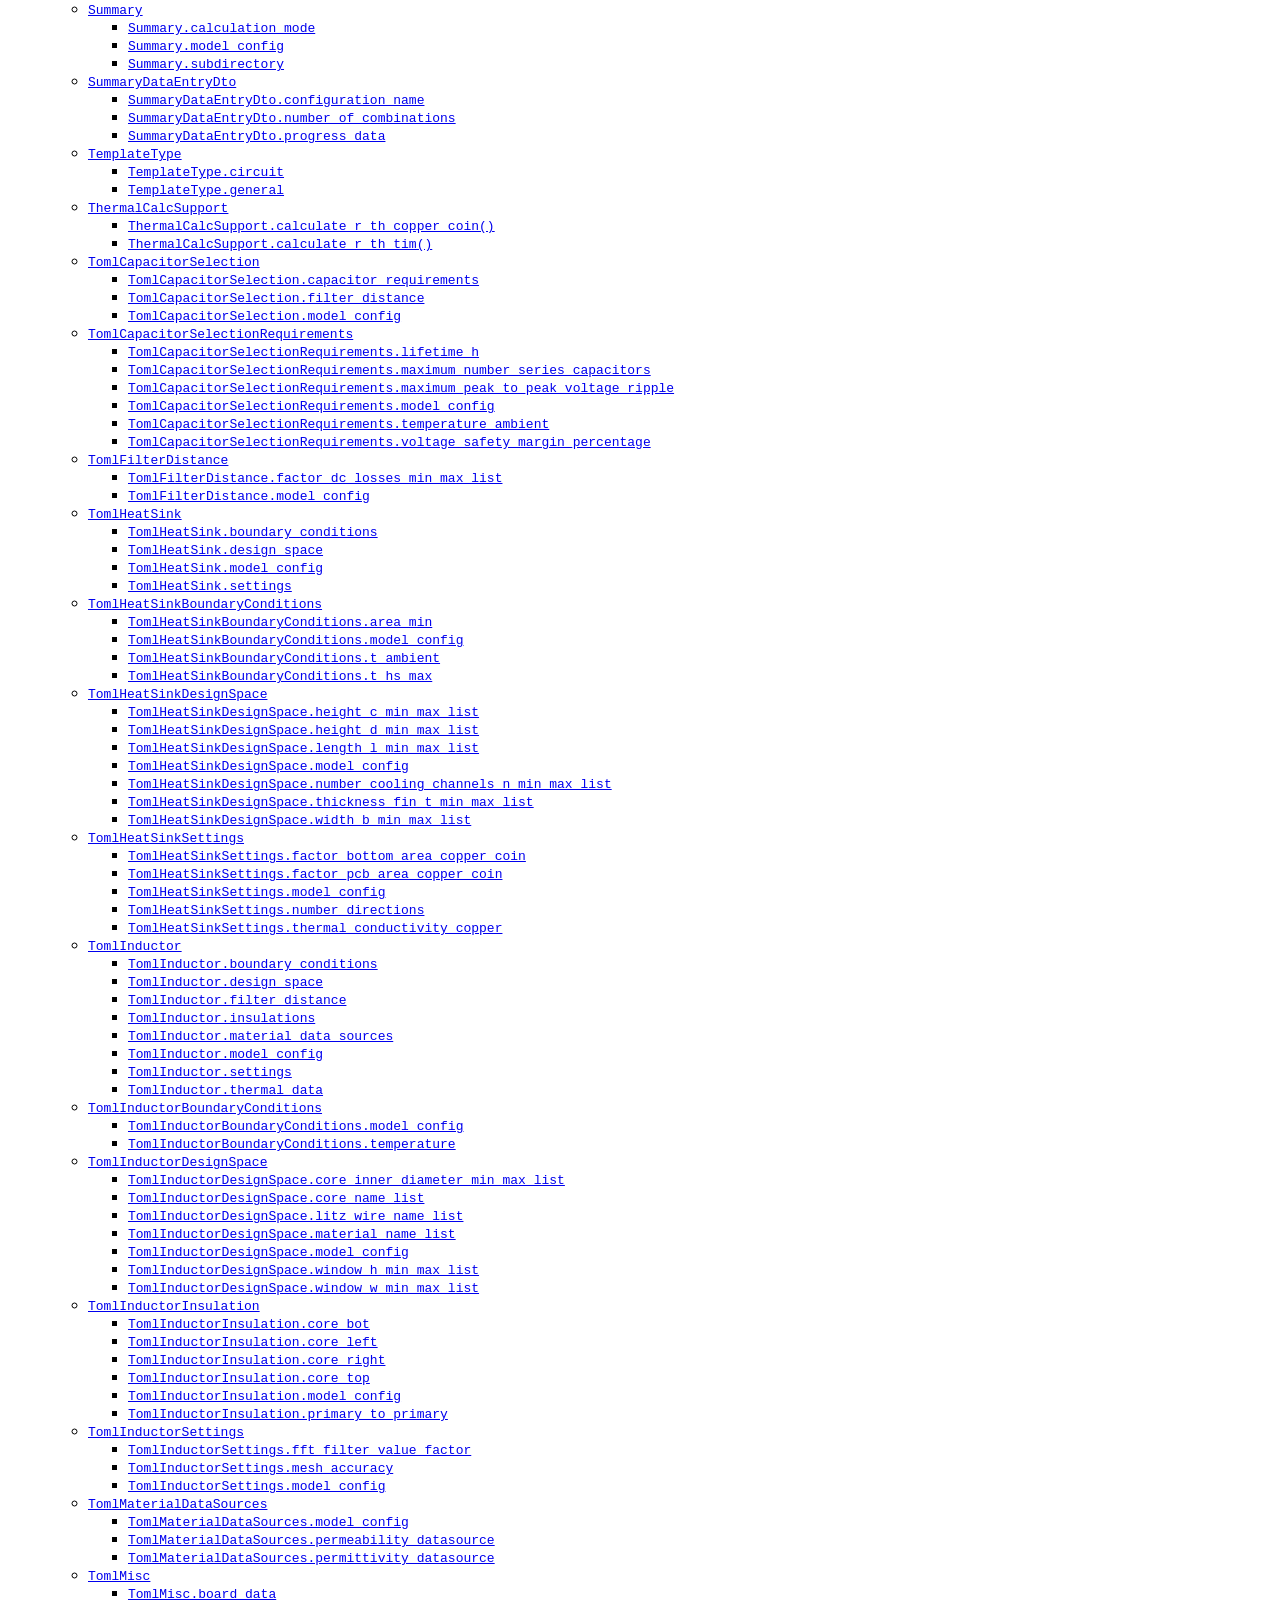
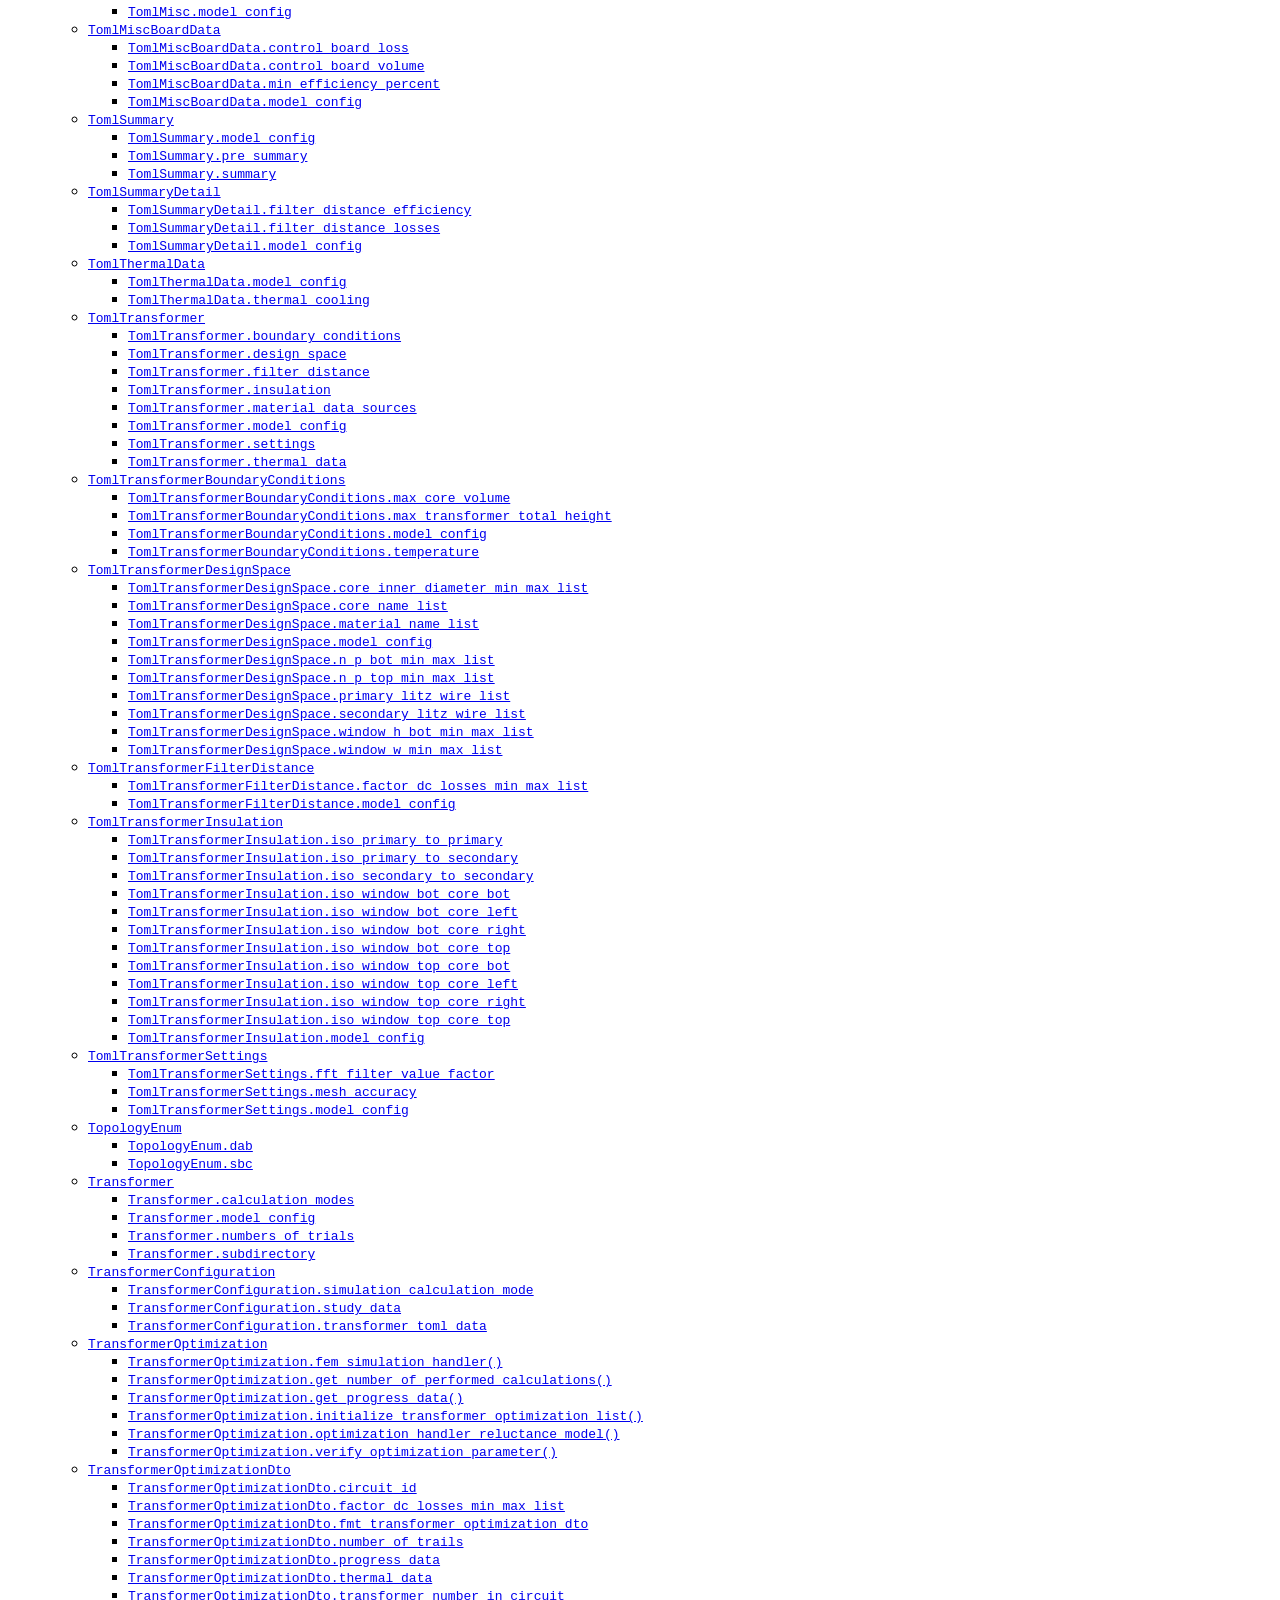
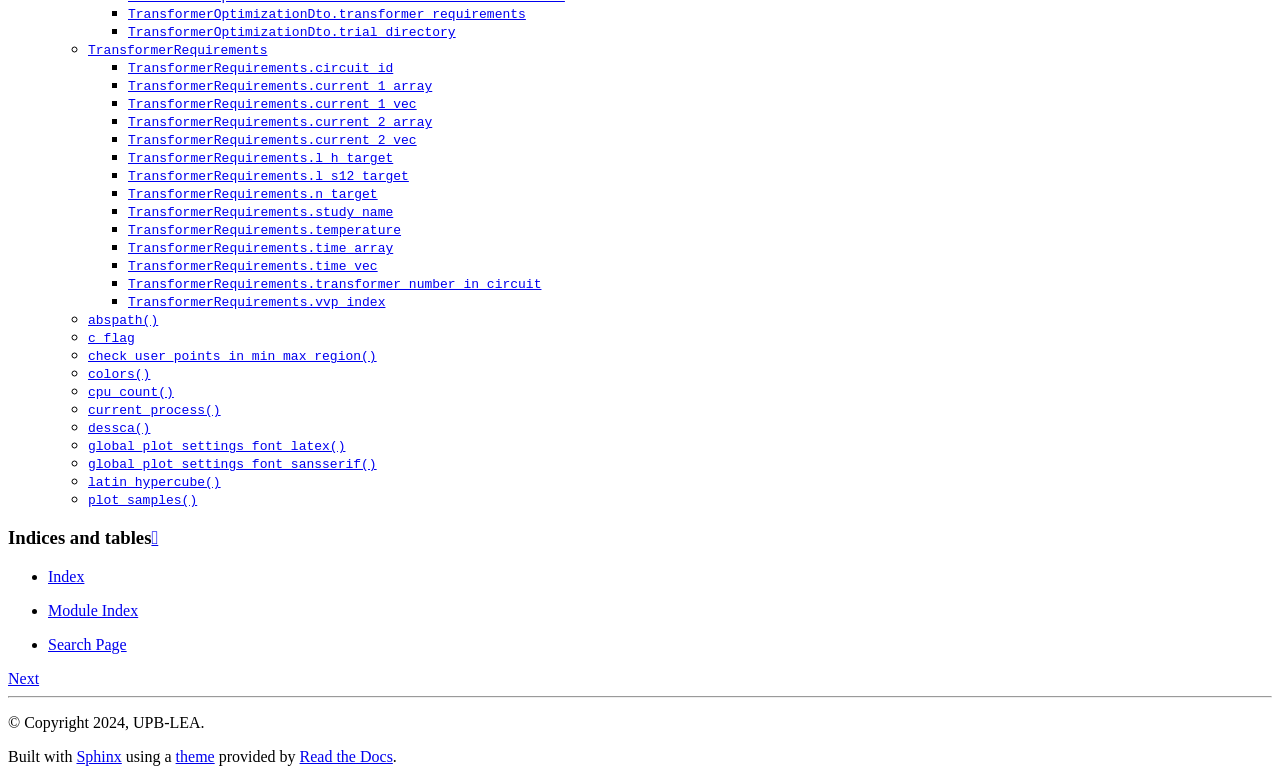
==== commit edfc8078: "deploy: 503504216e344133ee46d76c11b82c4e293e957e" ====
--- a/index.html
+++ b/index.html
@@ -186,13 +186,12 @@
 <li class="toctree-l3"><a class="reference internal" href="intro.html#pcdt.CircuitOptimizationBase.filter_df_min_max"><code class="docutils literal notranslate"><span class="pre">CircuitOptimizationBase.filter_df_min_max()</span></code></a></li>
 <li class="toctree-l3"><a class="reference internal" href="intro.html#pcdt.CircuitOptimizationBase.filter_df_min_min"><code class="docutils literal notranslate"><span class="pre">CircuitOptimizationBase.filter_df_min_min()</span></code></a></li>
 <li class="toctree-l3"><a class="reference internal" href="intro.html#pcdt.CircuitOptimizationBase.filter_study_results"><code class="docutils literal notranslate"><span class="pre">CircuitOptimizationBase.filter_study_results()</span></code></a></li>
-<li class="toctree-l3"><a class="reference internal" href="intro.html#pcdt.CircuitOptimizationBase.generate_circuit_toml"><code class="docutils literal notranslate"><span class="pre">CircuitOptimizationBase.generate_circuit_toml()</span></code></a></li>
-<li class="toctree-l3"><a class="reference internal" href="intro.html#pcdt.CircuitOptimizationBase.generate_general_toml"><code class="docutils literal notranslate"><span class="pre">CircuitOptimizationBase.generate_general_toml()</span></code></a></li>
 <li class="toctree-l3"><a class="reference internal" href="intro.html#pcdt.CircuitOptimizationBase.generate_operating_point_table"><code class="docutils literal notranslate"><span class="pre">CircuitOptimizationBase.generate_operating_point_table()</span></code></a></li>
 <li class="toctree-l3"><a class="reference internal" href="intro.html#pcdt.CircuitOptimizationBase.generate_result_dtos"><code class="docutils literal notranslate"><span class="pre">CircuitOptimizationBase.generate_result_dtos()</span></code></a></li>
 <li class="toctree-l3"><a class="reference internal" href="intro.html#pcdt.CircuitOptimizationBase.get_actual_pareto_html"><code class="docutils literal notranslate"><span class="pre">CircuitOptimizationBase.get_actual_pareto_html()</span></code></a></li>
 <li class="toctree-l3"><a class="reference internal" href="intro.html#pcdt.CircuitOptimizationBase.get_capacitor_requirements"><code class="docutils literal notranslate"><span class="pre">CircuitOptimizationBase.get_capacitor_requirements()</span></code></a></li>
 <li class="toctree-l3"><a class="reference internal" href="intro.html#pcdt.CircuitOptimizationBase.get_circuit_plot_data"><code class="docutils literal notranslate"><span class="pre">CircuitOptimizationBase.get_circuit_plot_data()</span></code></a></li>
+<li class="toctree-l3"><a class="reference internal" href="intro.html#pcdt.CircuitOptimizationBase.get_inductor_conf_dict"><code class="docutils literal notranslate"><span class="pre">CircuitOptimizationBase.get_inductor_conf_dict()</span></code></a></li>
 <li class="toctree-l3"><a class="reference internal" href="intro.html#pcdt.CircuitOptimizationBase.get_inductor_requirements"><code class="docutils literal notranslate"><span class="pre">CircuitOptimizationBase.get_inductor_requirements()</span></code></a></li>
 <li class="toctree-l3"><a class="reference internal" href="intro.html#pcdt.CircuitOptimizationBase.get_number_of_required_capacitors"><code class="docutils literal notranslate"><span class="pre">CircuitOptimizationBase.get_number_of_required_capacitors()</span></code></a></li>
 <li class="toctree-l3"><a class="reference internal" href="intro.html#pcdt.CircuitOptimizationBase.get_number_of_required_inductors"><code class="docutils literal notranslate"><span class="pre">CircuitOptimizationBase.get_number_of_required_inductors()</span></code></a></li>
@@ -200,6 +199,8 @@
 <li class="toctree-l3"><a class="reference internal" href="intro.html#pcdt.CircuitOptimizationBase.get_output_power"><code class="docutils literal notranslate"><span class="pre">CircuitOptimizationBase.get_output_power()</span></code></a></li>
 <li class="toctree-l3"><a class="reference internal" href="intro.html#pcdt.CircuitOptimizationBase.get_pareto_html"><code class="docutils literal notranslate"><span class="pre">CircuitOptimizationBase.get_pareto_html()</span></code></a></li>
 <li class="toctree-l3"><a class="reference internal" href="intro.html#pcdt.CircuitOptimizationBase.get_progress_data"><code class="docutils literal notranslate"><span class="pre">CircuitOptimizationBase.get_progress_data()</span></code></a></li>
+<li class="toctree-l3"><a class="reference internal" href="intro.html#pcdt.CircuitOptimizationBase.get_template"><code class="docutils literal notranslate"><span class="pre">CircuitOptimizationBase.get_template()</span></code></a></li>
+<li class="toctree-l3"><a class="reference internal" href="intro.html#pcdt.CircuitOptimizationBase.get_topology_type"><code class="docutils literal notranslate"><span class="pre">CircuitOptimizationBase.get_topology_type()</span></code></a></li>
 <li class="toctree-l3"><a class="reference internal" href="intro.html#pcdt.CircuitOptimizationBase.get_transformer_requirements"><code class="docutils literal notranslate"><span class="pre">CircuitOptimizationBase.get_transformer_requirements()</span></code></a></li>
 <li class="toctree-l3"><a class="reference internal" href="intro.html#pcdt.CircuitOptimizationBase.get_weights"><code class="docutils literal notranslate"><span class="pre">CircuitOptimizationBase.get_weights()</span></code></a></li>
 <li class="toctree-l3"><a class="reference internal" href="intro.html#pcdt.CircuitOptimizationBase.init_study_information"><code class="docutils literal notranslate"><span class="pre">CircuitOptimizationBase.init_study_information()</span></code></a></li>
@@ -316,6 +317,40 @@
 </ul>
 </li>
 <li class="toctree-l2"><a class="reference internal" href="intro.html#pcdt.Enum"><code class="docutils literal notranslate"><span class="pre">Enum</span></code></a></li>
+<li class="toctree-l2"><a class="reference internal" href="intro.html#pcdt.Environment"><code class="docutils literal notranslate"><span class="pre">Environment</span></code></a><ul>
+<li class="toctree-l3"><a class="reference internal" href="intro.html#pcdt.Environment.add_extension"><code class="docutils literal notranslate"><span class="pre">Environment.add_extension()</span></code></a></li>
+<li class="toctree-l3"><a class="reference internal" href="intro.html#pcdt.Environment.call_filter"><code class="docutils literal notranslate"><span class="pre">Environment.call_filter()</span></code></a></li>
+<li class="toctree-l3"><a class="reference internal" href="intro.html#pcdt.Environment.call_test"><code class="docutils literal notranslate"><span class="pre">Environment.call_test()</span></code></a></li>
+<li class="toctree-l3"><a class="reference internal" href="intro.html#pcdt.Environment.code_generator_class"><code class="docutils literal notranslate"><span class="pre">Environment.code_generator_class</span></code></a></li>
+<li class="toctree-l3"><a class="reference internal" href="intro.html#pcdt.Environment.compile"><code class="docutils literal notranslate"><span class="pre">Environment.compile()</span></code></a></li>
+<li class="toctree-l3"><a class="reference internal" href="intro.html#pcdt.Environment.compile_expression"><code class="docutils literal notranslate"><span class="pre">Environment.compile_expression()</span></code></a></li>
+<li class="toctree-l3"><a class="reference internal" href="intro.html#pcdt.Environment.compile_templates"><code class="docutils literal notranslate"><span class="pre">Environment.compile_templates()</span></code></a></li>
+<li class="toctree-l3"><a class="reference internal" href="intro.html#pcdt.Environment.concat"><code class="docutils literal notranslate"><span class="pre">Environment.concat()</span></code></a></li>
+<li class="toctree-l3"><a class="reference internal" href="intro.html#pcdt.Environment.context_class"><code class="docutils literal notranslate"><span class="pre">Environment.context_class</span></code></a></li>
+<li class="toctree-l3"><a class="reference internal" href="intro.html#pcdt.Environment.extend"><code class="docutils literal notranslate"><span class="pre">Environment.extend()</span></code></a></li>
+<li class="toctree-l3"><a class="reference internal" href="intro.html#pcdt.Environment.from_string"><code class="docutils literal notranslate"><span class="pre">Environment.from_string()</span></code></a></li>
+<li class="toctree-l3"><a class="reference internal" href="intro.html#pcdt.Environment.get_or_select_template"><code class="docutils literal notranslate"><span class="pre">Environment.get_or_select_template()</span></code></a></li>
+<li class="toctree-l3"><a class="reference internal" href="intro.html#pcdt.Environment.get_template"><code class="docutils literal notranslate"><span class="pre">Environment.get_template()</span></code></a></li>
+<li class="toctree-l3"><a class="reference internal" href="intro.html#pcdt.Environment.getattr"><code class="docutils literal notranslate"><span class="pre">Environment.getattr()</span></code></a></li>
+<li class="toctree-l3"><a class="reference internal" href="intro.html#pcdt.Environment.getitem"><code class="docutils literal notranslate"><span class="pre">Environment.getitem()</span></code></a></li>
+<li class="toctree-l3"><a class="reference internal" href="intro.html#pcdt.Environment.handle_exception"><code class="docutils literal notranslate"><span class="pre">Environment.handle_exception()</span></code></a></li>
+<li class="toctree-l3"><a class="reference internal" href="intro.html#pcdt.Environment.iter_extensions"><code class="docutils literal notranslate"><span class="pre">Environment.iter_extensions()</span></code></a></li>
+<li class="toctree-l3"><a class="reference internal" href="intro.html#pcdt.Environment.join_path"><code class="docutils literal notranslate"><span class="pre">Environment.join_path()</span></code></a></li>
+<li class="toctree-l3"><a class="reference internal" href="intro.html#pcdt.Environment.lex"><code class="docutils literal notranslate"><span class="pre">Environment.lex()</span></code></a></li>
+<li class="toctree-l3"><a class="reference internal" href="intro.html#pcdt.Environment.lexer"><code class="docutils literal notranslate"><span class="pre">Environment.lexer</span></code></a></li>
+<li class="toctree-l3"><a class="reference internal" href="intro.html#pcdt.Environment.linked_to"><code class="docutils literal notranslate"><span class="pre">Environment.linked_to</span></code></a></li>
+<li class="toctree-l3"><a class="reference internal" href="intro.html#pcdt.Environment.list_templates"><code class="docutils literal notranslate"><span class="pre">Environment.list_templates()</span></code></a></li>
+<li class="toctree-l3"><a class="reference internal" href="intro.html#pcdt.Environment.make_globals"><code class="docutils literal notranslate"><span class="pre">Environment.make_globals()</span></code></a></li>
+<li class="toctree-l3"><a class="reference internal" href="intro.html#pcdt.Environment.overlay"><code class="docutils literal notranslate"><span class="pre">Environment.overlay()</span></code></a></li>
+<li class="toctree-l3"><a class="reference internal" href="intro.html#pcdt.Environment.overlayed"><code class="docutils literal notranslate"><span class="pre">Environment.overlayed</span></code></a></li>
+<li class="toctree-l3"><a class="reference internal" href="intro.html#pcdt.Environment.parse"><code class="docutils literal notranslate"><span class="pre">Environment.parse()</span></code></a></li>
+<li class="toctree-l3"><a class="reference internal" href="intro.html#pcdt.Environment.preprocess"><code class="docutils literal notranslate"><span class="pre">Environment.preprocess()</span></code></a></li>
+<li class="toctree-l3"><a class="reference internal" href="intro.html#pcdt.Environment.sandboxed"><code class="docutils literal notranslate"><span class="pre">Environment.sandboxed</span></code></a></li>
+<li class="toctree-l3"><a class="reference internal" href="intro.html#pcdt.Environment.select_template"><code class="docutils literal notranslate"><span class="pre">Environment.select_template()</span></code></a></li>
+<li class="toctree-l3"><a class="reference internal" href="intro.html#pcdt.Environment.shared"><code class="docutils literal notranslate"><span class="pre">Environment.shared</span></code></a></li>
+<li class="toctree-l3"><a class="reference internal" href="intro.html#pcdt.Environment.template_class"><code class="docutils literal notranslate"><span class="pre">Environment.template_class</span></code></a></li>
+</ul>
+</li>
 <li class="toctree-l2"><a class="reference internal" href="intro.html#pcdt.FastAPI"><code class="docutils literal notranslate"><span class="pre">FastAPI</span></code></a><ul>
 <li class="toctree-l3"><a class="reference internal" href="intro.html#pcdt.FastAPI.add_api_route"><code class="docutils literal notranslate"><span class="pre">FastAPI.add_api_route()</span></code></a></li>
 <li class="toctree-l3"><a class="reference internal" href="intro.html#pcdt.FastAPI.add_api_websocket_route"><code class="docutils literal notranslate"><span class="pre">FastAPI.add_api_websocket_route()</span></code></a></li>
@@ -364,9 +399,25 @@
 </li>
 <li class="toctree-l2"><a class="reference internal" href="intro.html#pcdt.Form"><code class="docutils literal notranslate"><span class="pre">Form()</span></code></a></li>
 <li class="toctree-l2"><a class="reference internal" href="intro.html#pcdt.General"><code class="docutils literal notranslate"><span class="pre">General</span></code></a><ul>
+<li class="toctree-l3"><a class="reference internal" href="intro.html#pcdt.General.configuration_name"><code class="docutils literal notranslate"><span class="pre">General.configuration_name</span></code></a></li>
 <li class="toctree-l3"><a class="reference internal" href="intro.html#pcdt.General.model_config"><code class="docutils literal notranslate"><span class="pre">General.model_config</span></code></a></li>
 <li class="toctree-l3"><a class="reference internal" href="intro.html#pcdt.General.project_directory"><code class="docutils literal notranslate"><span class="pre">General.project_directory</span></code></a></li>
 <li class="toctree-l3"><a class="reference internal" href="intro.html#pcdt.General.topology"><code class="docutils literal notranslate"><span class="pre">General.topology</span></code></a></li>
+</ul>
+</li>
+<li class="toctree-l2"><a class="reference internal" href="intro.html#pcdt.GenerateDefaultConfig"><code class="docutils literal notranslate"><span class="pre">GenerateDefaultConfig</span></code></a><ul>
+<li class="toctree-l3"><a class="reference internal" href="intro.html#pcdt.GenerateDefaultConfig.check_generate_folder_structure"><code class="docutils literal notranslate"><span class="pre">GenerateDefaultConfig.check_generate_folder_structure()</span></code></a></li>
+<li class="toctree-l3"><a class="reference internal" href="intro.html#pcdt.GenerateDefaultConfig.generate_component_toml_files"><code class="docutils literal notranslate"><span class="pre">GenerateDefaultConfig.generate_component_toml_files()</span></code></a></li>
+<li class="toctree-l3"><a class="reference internal" href="intro.html#pcdt.GenerateDefaultConfig.generate_default_capacitor_toml"><code class="docutils literal notranslate"><span class="pre">GenerateDefaultConfig.generate_default_capacitor_toml()</span></code></a></li>
+<li class="toctree-l3"><a class="reference internal" href="intro.html#pcdt.GenerateDefaultConfig.generate_default_circuit_toml"><code class="docutils literal notranslate"><span class="pre">GenerateDefaultConfig.generate_default_circuit_toml()</span></code></a></li>
+<li class="toctree-l3"><a class="reference internal" href="intro.html#pcdt.GenerateDefaultConfig.generate_default_files"><code class="docutils literal notranslate"><span class="pre">GenerateDefaultConfig.generate_default_files()</span></code></a></li>
+<li class="toctree-l3"><a class="reference internal" href="intro.html#pcdt.GenerateDefaultConfig.generate_default_general_toml"><code class="docutils literal notranslate"><span class="pre">GenerateDefaultConfig.generate_default_general_toml()</span></code></a></li>
+<li class="toctree-l3"><a class="reference internal" href="intro.html#pcdt.GenerateDefaultConfig.generate_default_heat_sink_toml"><code class="docutils literal notranslate"><span class="pre">GenerateDefaultConfig.generate_default_heat_sink_toml()</span></code></a></li>
+<li class="toctree-l3"><a class="reference internal" href="intro.html#pcdt.GenerateDefaultConfig.generate_default_inductor_toml"><code class="docutils literal notranslate"><span class="pre">GenerateDefaultConfig.generate_default_inductor_toml()</span></code></a></li>
+<li class="toctree-l3"><a class="reference internal" href="intro.html#pcdt.GenerateDefaultConfig.generate_default_misc_toml"><code class="docutils literal notranslate"><span class="pre">GenerateDefaultConfig.generate_default_misc_toml()</span></code></a></li>
+<li class="toctree-l3"><a class="reference internal" href="intro.html#pcdt.GenerateDefaultConfig.generate_default_summary_toml"><code class="docutils literal notranslate"><span class="pre">GenerateDefaultConfig.generate_default_summary_toml()</span></code></a></li>
+<li class="toctree-l3"><a class="reference internal" href="intro.html#pcdt.GenerateDefaultConfig.generate_default_transformer_toml"><code class="docutils literal notranslate"><span class="pre">GenerateDefaultConfig.generate_default_transformer_toml()</span></code></a></li>
+<li class="toctree-l3"><a class="reference internal" href="intro.html#pcdt.GenerateDefaultConfig.generate_logging_config"><code class="docutils literal notranslate"><span class="pre">GenerateDefaultConfig.generate_logging_config()</span></code></a></li>
 </ul>
 </li>
 <li class="toctree-l2"><a class="reference internal" href="intro.html#pcdt.HTMLResponse"><code class="docutils literal notranslate"><span class="pre">HTMLResponse</span></code></a><ul>
@@ -681,19 +732,29 @@
 <li class="toctree-l3"><a class="reference internal" href="intro.html#pcdt.SummaryDataEntryDto.progress_data"><code class="docutils literal notranslate"><span class="pre">SummaryDataEntryDto.progress_data</span></code></a></li>
 </ul>
 </li>
+<li class="toctree-l2"><a class="reference internal" href="intro.html#pcdt.TemplateType"><code class="docutils literal notranslate"><span class="pre">TemplateType</span></code></a><ul>
+<li class="toctree-l3"><a class="reference internal" href="intro.html#pcdt.TemplateType.circuit"><code class="docutils literal notranslate"><span class="pre">TemplateType.circuit</span></code></a></li>
+<li class="toctree-l3"><a class="reference internal" href="intro.html#pcdt.TemplateType.general"><code class="docutils literal notranslate"><span class="pre">TemplateType.general</span></code></a></li>
+</ul>
+</li>
 <li class="toctree-l2"><a class="reference internal" href="intro.html#pcdt.ThermalCalcSupport"><code class="docutils literal notranslate"><span class="pre">ThermalCalcSupport</span></code></a><ul>
 <li class="toctree-l3"><a class="reference internal" href="intro.html#pcdt.ThermalCalcSupport.calculate_r_th_copper_coin"><code class="docutils literal notranslate"><span class="pre">ThermalCalcSupport.calculate_r_th_copper_coin()</span></code></a></li>
 <li class="toctree-l3"><a class="reference internal" href="intro.html#pcdt.ThermalCalcSupport.calculate_r_th_tim"><code class="docutils literal notranslate"><span class="pre">ThermalCalcSupport.calculate_r_th_tim()</span></code></a></li>
 </ul>
 </li>
 <li class="toctree-l2"><a class="reference internal" href="intro.html#pcdt.TomlCapacitorSelection"><code class="docutils literal notranslate"><span class="pre">TomlCapacitorSelection</span></code></a><ul>
+<li class="toctree-l3"><a class="reference internal" href="intro.html#pcdt.TomlCapacitorSelection.capacitor_requirements"><code class="docutils literal notranslate"><span class="pre">TomlCapacitorSelection.capacitor_requirements</span></code></a></li>
 <li class="toctree-l3"><a class="reference internal" href="intro.html#pcdt.TomlCapacitorSelection.filter_distance"><code class="docutils literal notranslate"><span class="pre">TomlCapacitorSelection.filter_distance</span></code></a></li>
-<li class="toctree-l3"><a class="reference internal" href="intro.html#pcdt.TomlCapacitorSelection.lifetime_h"><code class="docutils literal notranslate"><span class="pre">TomlCapacitorSelection.lifetime_h</span></code></a></li>
-<li class="toctree-l3"><a class="reference internal" href="intro.html#pcdt.TomlCapacitorSelection.maximum_number_series_capacitors"><code class="docutils literal notranslate"><span class="pre">TomlCapacitorSelection.maximum_number_series_capacitors</span></code></a></li>
-<li class="toctree-l3"><a class="reference internal" href="intro.html#pcdt.TomlCapacitorSelection.maximum_peak_to_peak_voltage_ripple"><code class="docutils literal notranslate"><span class="pre">TomlCapacitorSelection.maximum_peak_to_peak_voltage_ripple</span></code></a></li>
 <li class="toctree-l3"><a class="reference internal" href="intro.html#pcdt.TomlCapacitorSelection.model_config"><code class="docutils literal notranslate"><span class="pre">TomlCapacitorSelection.model_config</span></code></a></li>
-<li class="toctree-l3"><a class="reference internal" href="intro.html#pcdt.TomlCapacitorSelection.temperature_ambient"><code class="docutils literal notranslate"><span class="pre">TomlCapacitorSelection.temperature_ambient</span></code></a></li>
-<li class="toctree-l3"><a class="reference internal" href="intro.html#pcdt.TomlCapacitorSelection.voltage_safety_margin_percentage"><code class="docutils literal notranslate"><span class="pre">TomlCapacitorSelection.voltage_safety_margin_percentage</span></code></a></li>
+</ul>
+</li>
+<li class="toctree-l2"><a class="reference internal" href="intro.html#pcdt.TomlCapacitorSelectionRequirements"><code class="docutils literal notranslate"><span class="pre">TomlCapacitorSelectionRequirements</span></code></a><ul>
+<li class="toctree-l3"><a class="reference internal" href="intro.html#pcdt.TomlCapacitorSelectionRequirements.lifetime_h"><code class="docutils literal notranslate"><span class="pre">TomlCapacitorSelectionRequirements.lifetime_h</span></code></a></li>
+<li class="toctree-l3"><a class="reference internal" href="intro.html#pcdt.TomlCapacitorSelectionRequirements.maximum_number_series_capacitors"><code class="docutils literal notranslate"><span class="pre">TomlCapacitorSelectionRequirements.maximum_number_series_capacitors</span></code></a></li>
+<li class="toctree-l3"><a class="reference internal" href="intro.html#pcdt.TomlCapacitorSelectionRequirements.maximum_peak_to_peak_voltage_ripple"><code class="docutils literal notranslate"><span class="pre">TomlCapacitorSelectionRequirements.maximum_peak_to_peak_voltage_ripple</span></code></a></li>
+<li class="toctree-l3"><a class="reference internal" href="intro.html#pcdt.TomlCapacitorSelectionRequirements.model_config"><code class="docutils literal notranslate"><span class="pre">TomlCapacitorSelectionRequirements.model_config</span></code></a></li>
+<li class="toctree-l3"><a class="reference internal" href="intro.html#pcdt.TomlCapacitorSelectionRequirements.temperature_ambient"><code class="docutils literal notranslate"><span class="pre">TomlCapacitorSelectionRequirements.temperature_ambient</span></code></a></li>
+<li class="toctree-l3"><a class="reference internal" href="intro.html#pcdt.TomlCapacitorSelectionRequirements.voltage_safety_margin_percentage"><code class="docutils literal notranslate"><span class="pre">TomlCapacitorSelectionRequirements.voltage_safety_margin_percentage</span></code></a></li>
 </ul>
 </li>
 <li class="toctree-l2"><a class="reference internal" href="intro.html#pcdt.TomlFilterDistance"><code class="docutils literal notranslate"><span class="pre">TomlFilterDistance</span></code></a><ul>
@@ -781,10 +842,15 @@
 </ul>
 </li>
 <li class="toctree-l2"><a class="reference internal" href="intro.html#pcdt.TomlMisc"><code class="docutils literal notranslate"><span class="pre">TomlMisc</span></code></a><ul>
-<li class="toctree-l3"><a class="reference internal" href="intro.html#pcdt.TomlMisc.control_board_loss"><code class="docutils literal notranslate"><span class="pre">TomlMisc.control_board_loss</span></code></a></li>
-<li class="toctree-l3"><a class="reference internal" href="intro.html#pcdt.TomlMisc.control_board_volume"><code class="docutils literal notranslate"><span class="pre">TomlMisc.control_board_volume</span></code></a></li>
-<li class="toctree-l3"><a class="reference internal" href="intro.html#pcdt.TomlMisc.min_efficiency_percent"><code class="docutils literal notranslate"><span class="pre">TomlMisc.min_efficiency_percent</span></code></a></li>
+<li class="toctree-l3"><a class="reference internal" href="intro.html#pcdt.TomlMisc.board_data"><code class="docutils literal notranslate"><span class="pre">TomlMisc.board_data</span></code></a></li>
 <li class="toctree-l3"><a class="reference internal" href="intro.html#pcdt.TomlMisc.model_config"><code class="docutils literal notranslate"><span class="pre">TomlMisc.model_config</span></code></a></li>
+</ul>
+</li>
+<li class="toctree-l2"><a class="reference internal" href="intro.html#pcdt.TomlMiscBoardData"><code class="docutils literal notranslate"><span class="pre">TomlMiscBoardData</span></code></a><ul>
+<li class="toctree-l3"><a class="reference internal" href="intro.html#pcdt.TomlMiscBoardData.control_board_loss"><code class="docutils literal notranslate"><span class="pre">TomlMiscBoardData.control_board_loss</span></code></a></li>
+<li class="toctree-l3"><a class="reference internal" href="intro.html#pcdt.TomlMiscBoardData.control_board_volume"><code class="docutils literal notranslate"><span class="pre">TomlMiscBoardData.control_board_volume</span></code></a></li>
+<li class="toctree-l3"><a class="reference internal" href="intro.html#pcdt.TomlMiscBoardData.min_efficiency_percent"><code class="docutils literal notranslate"><span class="pre">TomlMiscBoardData.min_efficiency_percent</span></code></a></li>
+<li class="toctree-l3"><a class="reference internal" href="intro.html#pcdt.TomlMiscBoardData.model_config"><code class="docutils literal notranslate"><span class="pre">TomlMiscBoardData.model_config</span></code></a></li>
 </ul>
 </li>
 <li class="toctree-l2"><a class="reference internal" href="intro.html#pcdt.TomlSummary"><code class="docutils literal notranslate"><span class="pre">TomlSummary</span></code></a><ul>
@@ -859,6 +925,11 @@
 <li class="toctree-l3"><a class="reference internal" href="intro.html#pcdt.TomlTransformerSettings.fft_filter_value_factor"><code class="docutils literal notranslate"><span class="pre">TomlTransformerSettings.fft_filter_value_factor</span></code></a></li>
 <li class="toctree-l3"><a class="reference internal" href="intro.html#pcdt.TomlTransformerSettings.mesh_accuracy"><code class="docutils literal notranslate"><span class="pre">TomlTransformerSettings.mesh_accuracy</span></code></a></li>
 <li class="toctree-l3"><a class="reference internal" href="intro.html#pcdt.TomlTransformerSettings.model_config"><code class="docutils literal notranslate"><span class="pre">TomlTransformerSettings.model_config</span></code></a></li>
+</ul>
+</li>
+<li class="toctree-l2"><a class="reference internal" href="intro.html#pcdt.TopologyEnum"><code class="docutils literal notranslate"><span class="pre">TopologyEnum</span></code></a><ul>
+<li class="toctree-l3"><a class="reference internal" href="intro.html#pcdt.TopologyEnum.dab"><code class="docutils literal notranslate"><span class="pre">TopologyEnum.dab</span></code></a></li>
+<li class="toctree-l3"><a class="reference internal" href="intro.html#pcdt.TopologyEnum.sbc"><code class="docutils literal notranslate"><span class="pre">TopologyEnum.sbc</span></code></a></li>
 </ul>
 </li>
 <li class="toctree-l2"><a class="reference internal" href="intro.html#pcdt.Transformer"><code class="docutils literal notranslate"><span class="pre">Transformer</span></code></a><ul>
@@ -919,15 +990,6 @@
 <li class="toctree-l2"><a class="reference internal" href="intro.html#pcdt.cpu_count"><code class="docutils literal notranslate"><span class="pre">cpu_count()</span></code></a></li>
 <li class="toctree-l2"><a class="reference internal" href="intro.html#pcdt.current_process"><code class="docutils literal notranslate"><span class="pre">current_process()</span></code></a></li>
 <li class="toctree-l2"><a class="reference internal" href="intro.html#pcdt.dessca"><code class="docutils literal notranslate"><span class="pre">dessca()</span></code></a></li>
-<li class="toctree-l2"><a class="reference internal" href="intro.html#pcdt.generate_default_capacitor_toml"><code class="docutils literal notranslate"><span class="pre">generate_default_capacitor_toml()</span></code></a></li>
-<li class="toctree-l2"><a class="reference internal" href="intro.html#pcdt.generate_default_flow_control_toml"><code class="docutils literal notranslate"><span class="pre">generate_default_flow_control_toml()</span></code></a></li>
-<li class="toctree-l2"><a class="reference internal" href="intro.html#pcdt.generate_default_heat_sink_toml"><code class="docutils literal notranslate"><span class="pre">generate_default_heat_sink_toml()</span></code></a></li>
-<li class="toctree-l2"><a class="reference internal" href="intro.html#pcdt.generate_default_inductor_toml"><code class="docutils literal notranslate"><span class="pre">generate_default_inductor_toml()</span></code></a></li>
-<li class="toctree-l2"><a class="reference internal" href="intro.html#pcdt.generate_default_misc_toml"><code class="docutils literal notranslate"><span class="pre">generate_default_misc_toml()</span></code></a></li>
-<li class="toctree-l2"><a class="reference internal" href="intro.html#pcdt.generate_default_summary_toml"><code class="docutils literal notranslate"><span class="pre">generate_default_summary_toml()</span></code></a></li>
-<li class="toctree-l2"><a class="reference internal" href="intro.html#pcdt.generate_default_transformer_toml"><code class="docutils literal notranslate"><span class="pre">generate_default_transformer_toml()</span></code></a></li>
-<li class="toctree-l2"><a class="reference internal" href="intro.html#pcdt.generate_logging_config"><code class="docutils literal notranslate"><span class="pre">generate_logging_config()</span></code></a></li>
-<li class="toctree-l2"><a class="reference internal" href="intro.html#pcdt.generate_missing_toml_files"><code class="docutils literal notranslate"><span class="pre">generate_missing_toml_files()</span></code></a></li>
 <li class="toctree-l2"><a class="reference internal" href="intro.html#pcdt.global_plot_settings_font_latex"><code class="docutils literal notranslate"><span class="pre">global_plot_settings_font_latex()</span></code></a></li>
 <li class="toctree-l2"><a class="reference internal" href="intro.html#pcdt.global_plot_settings_font_sansserif"><code class="docutils literal notranslate"><span class="pre">global_plot_settings_font_sansserif()</span></code></a></li>
 <li class="toctree-l2"><a class="reference internal" href="intro.html#pcdt.latin_hypercube"><code class="docutils literal notranslate"><span class="pre">latin_hypercube()</span></code></a></li>
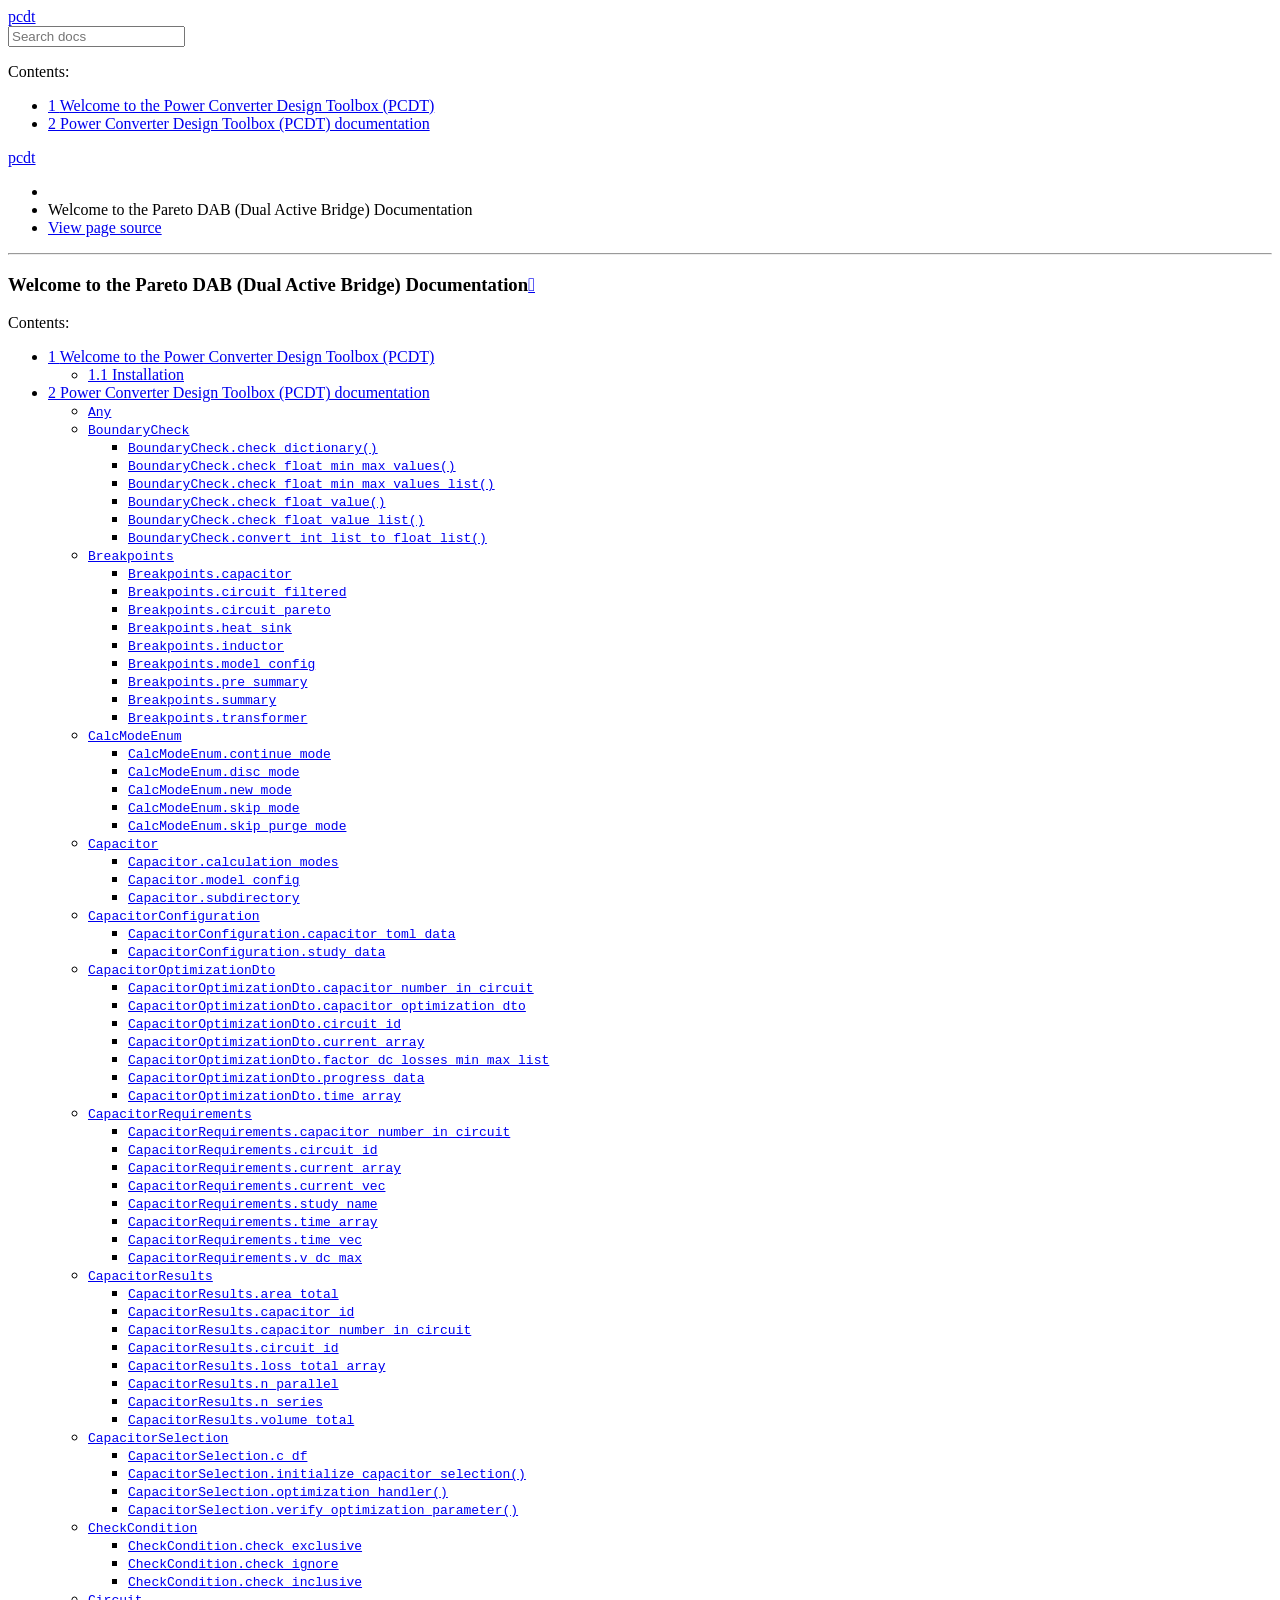
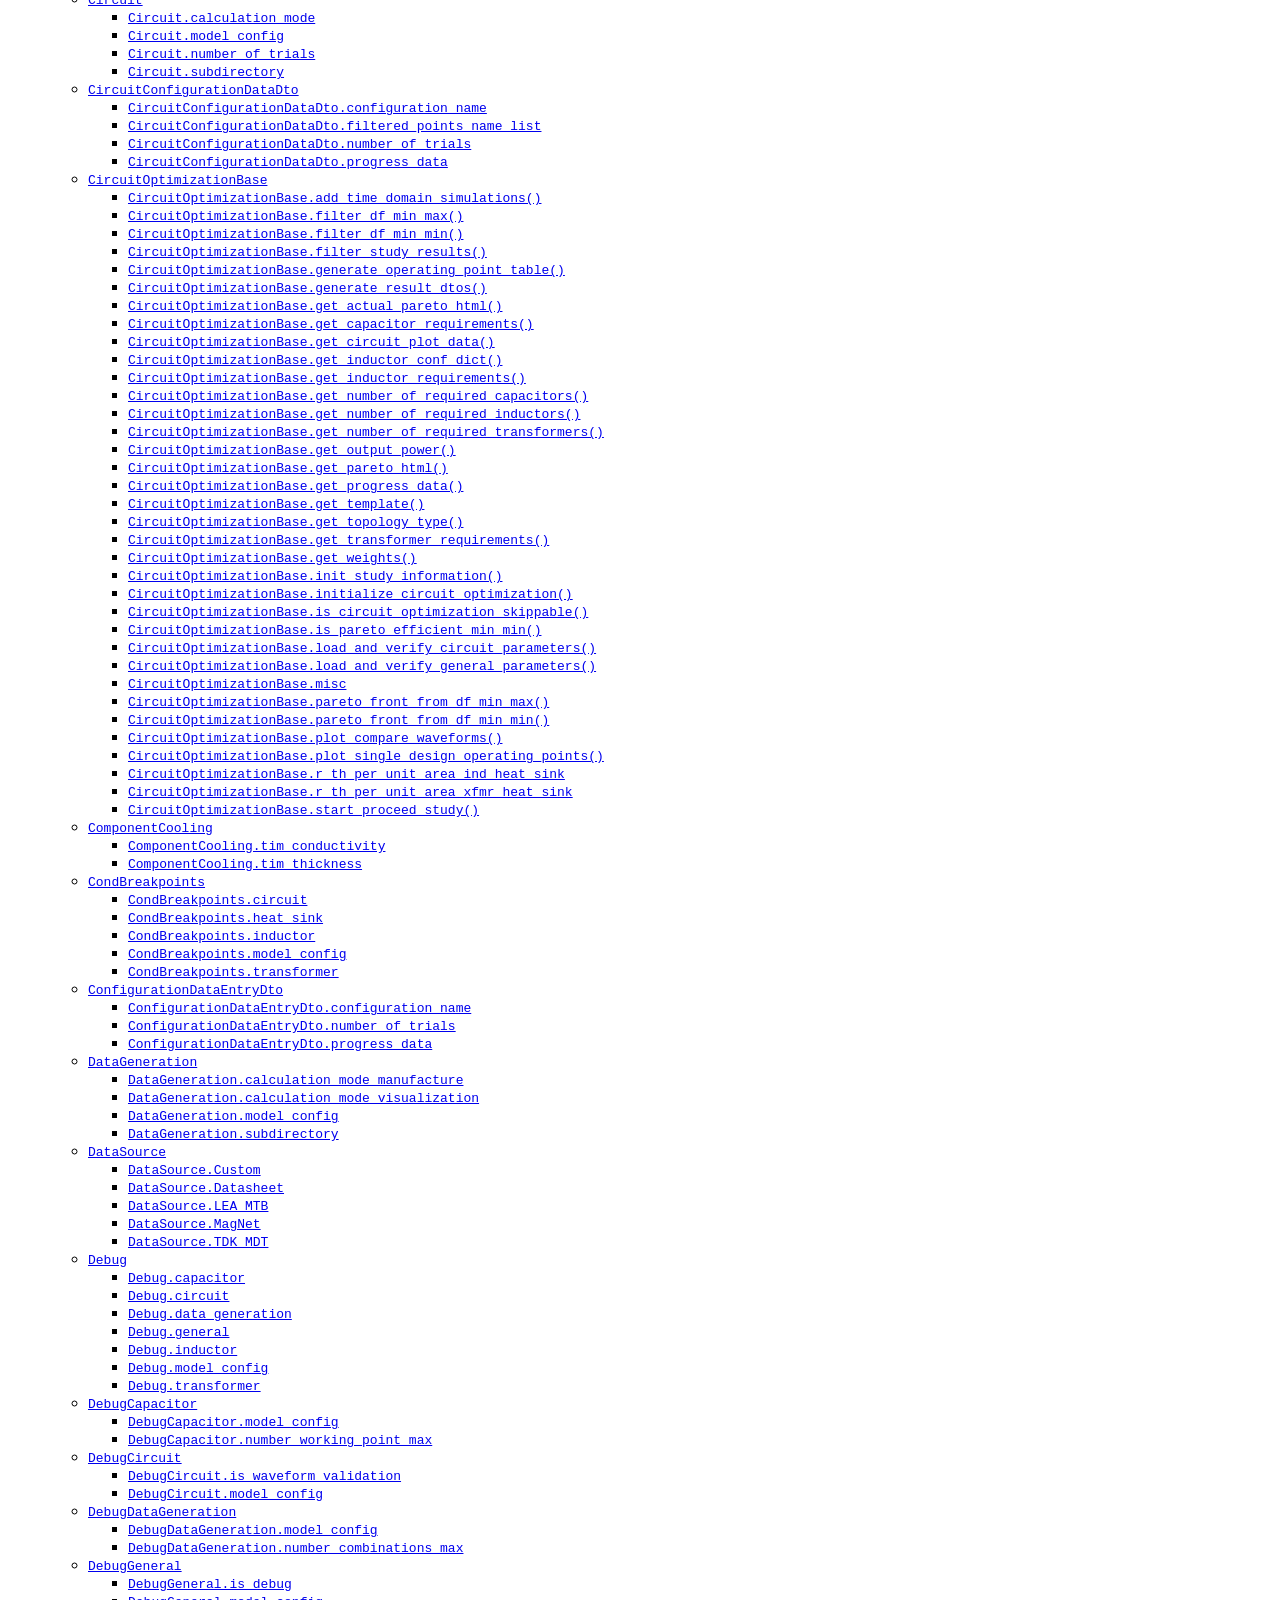
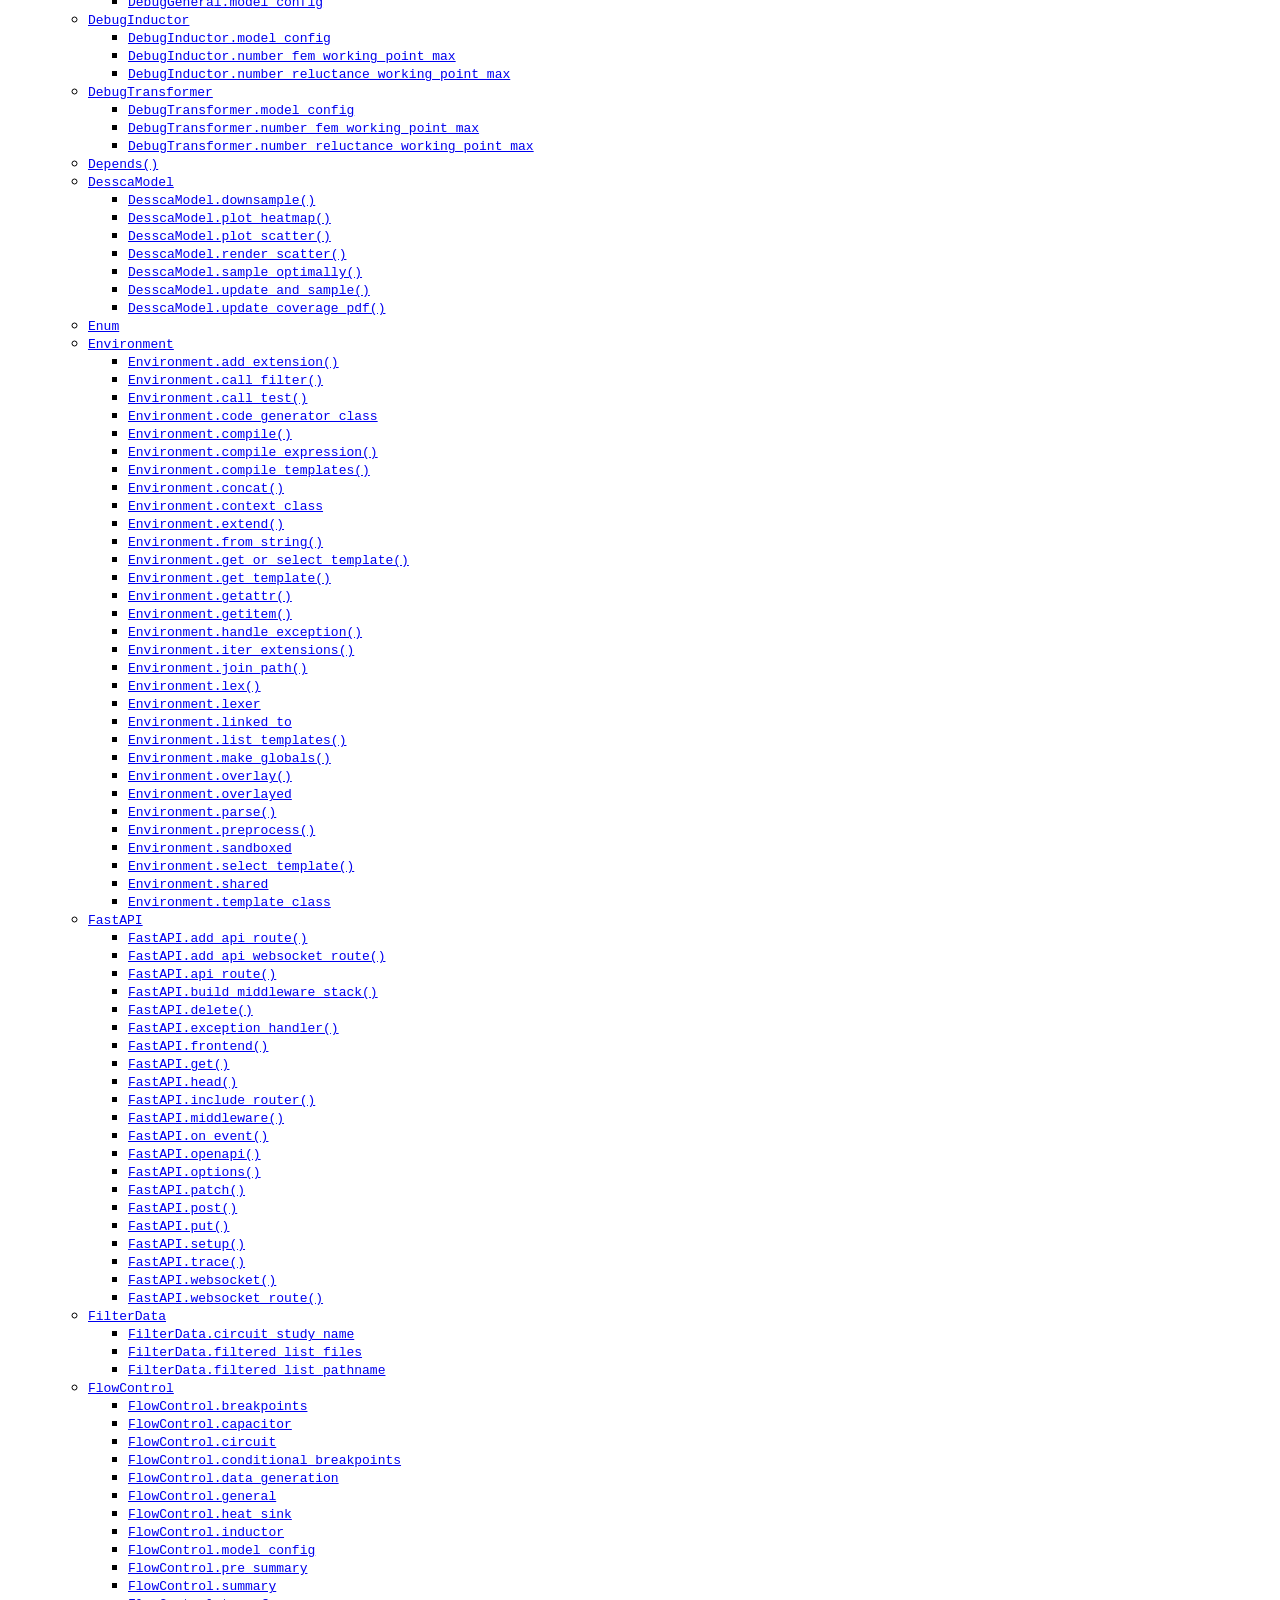
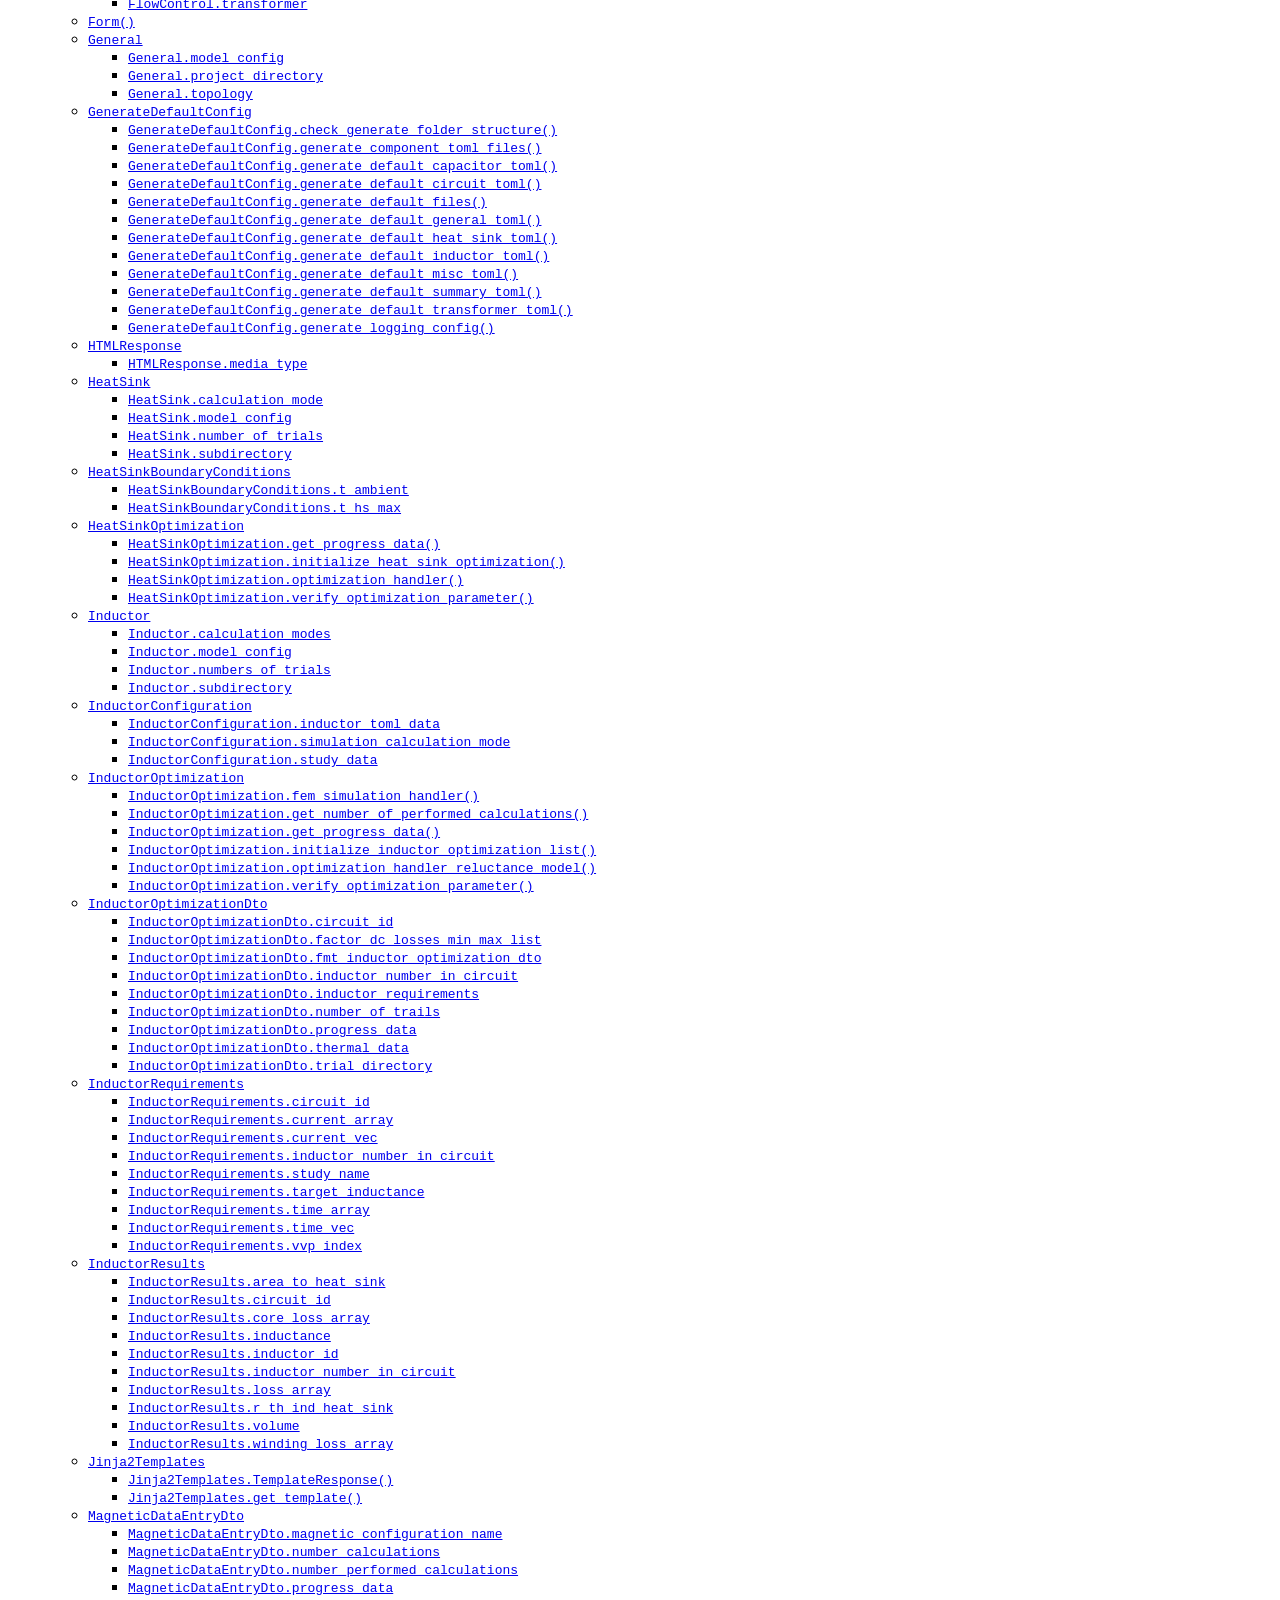
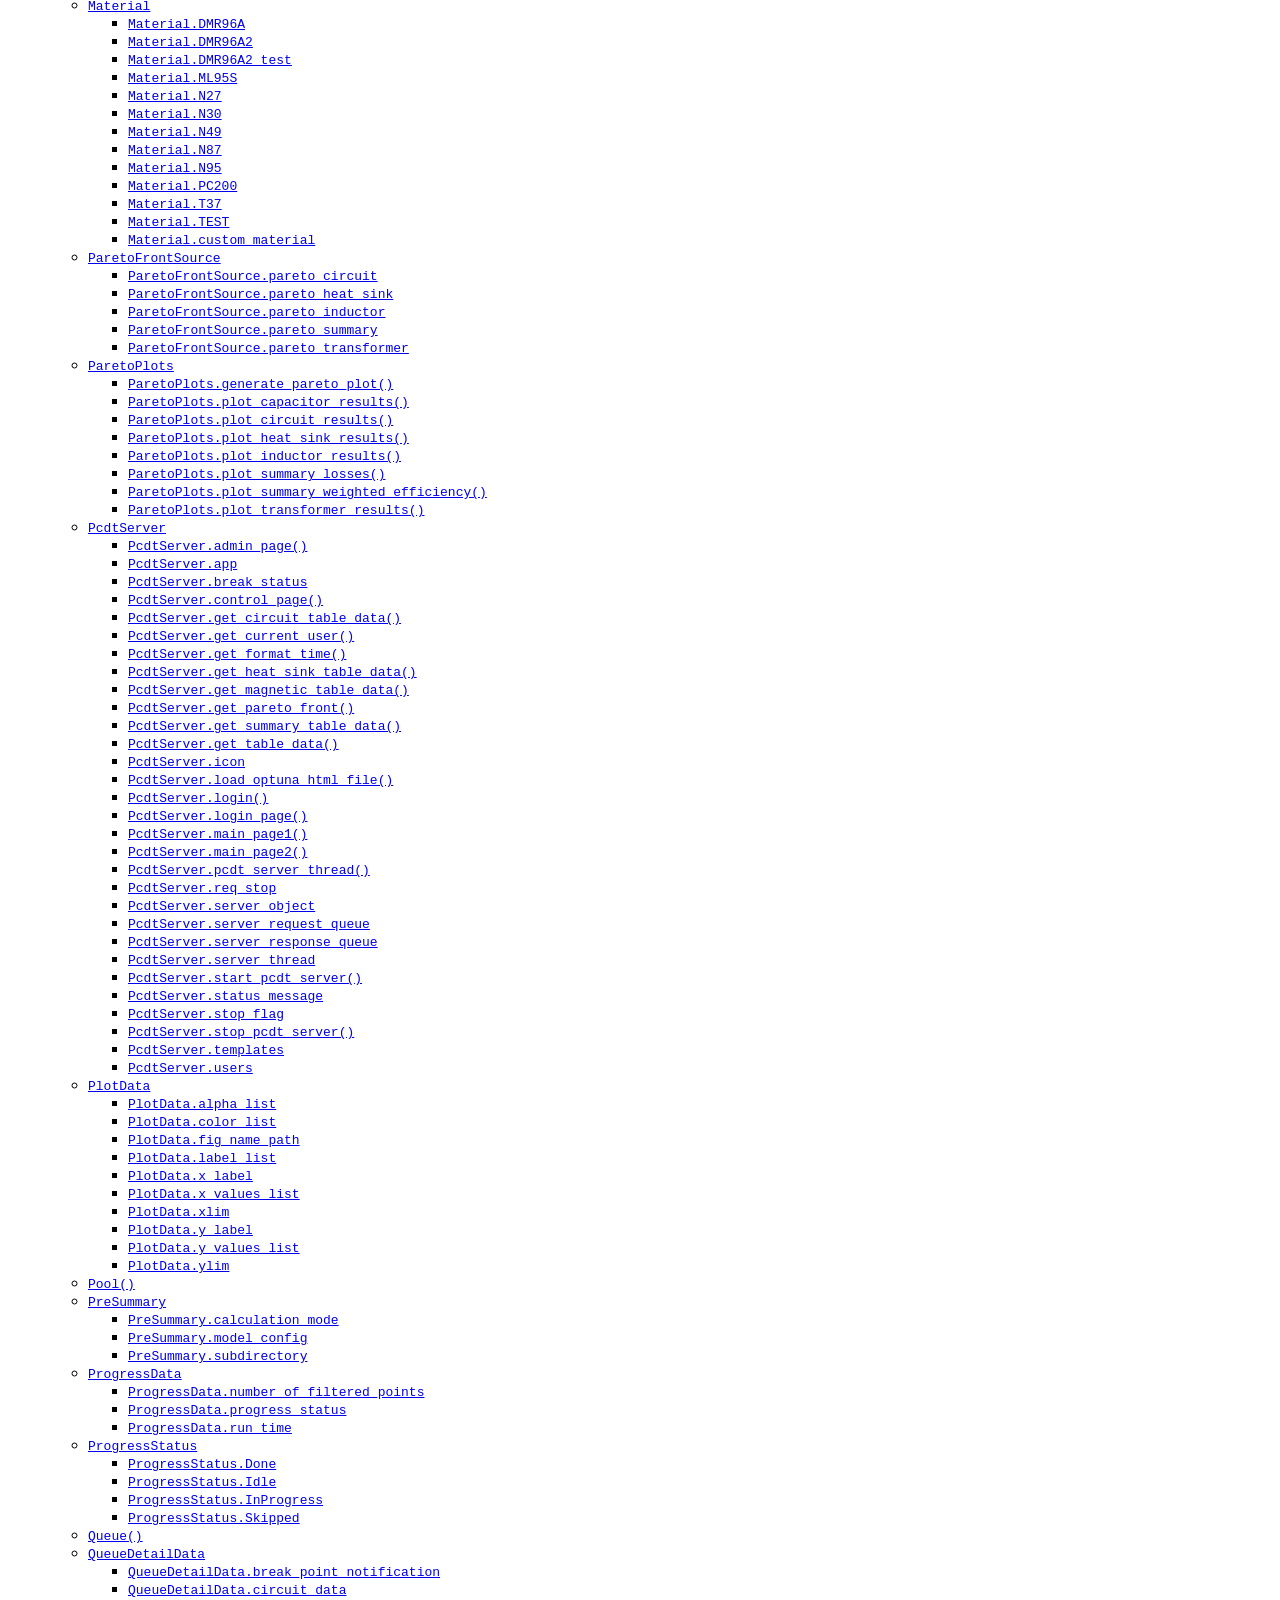
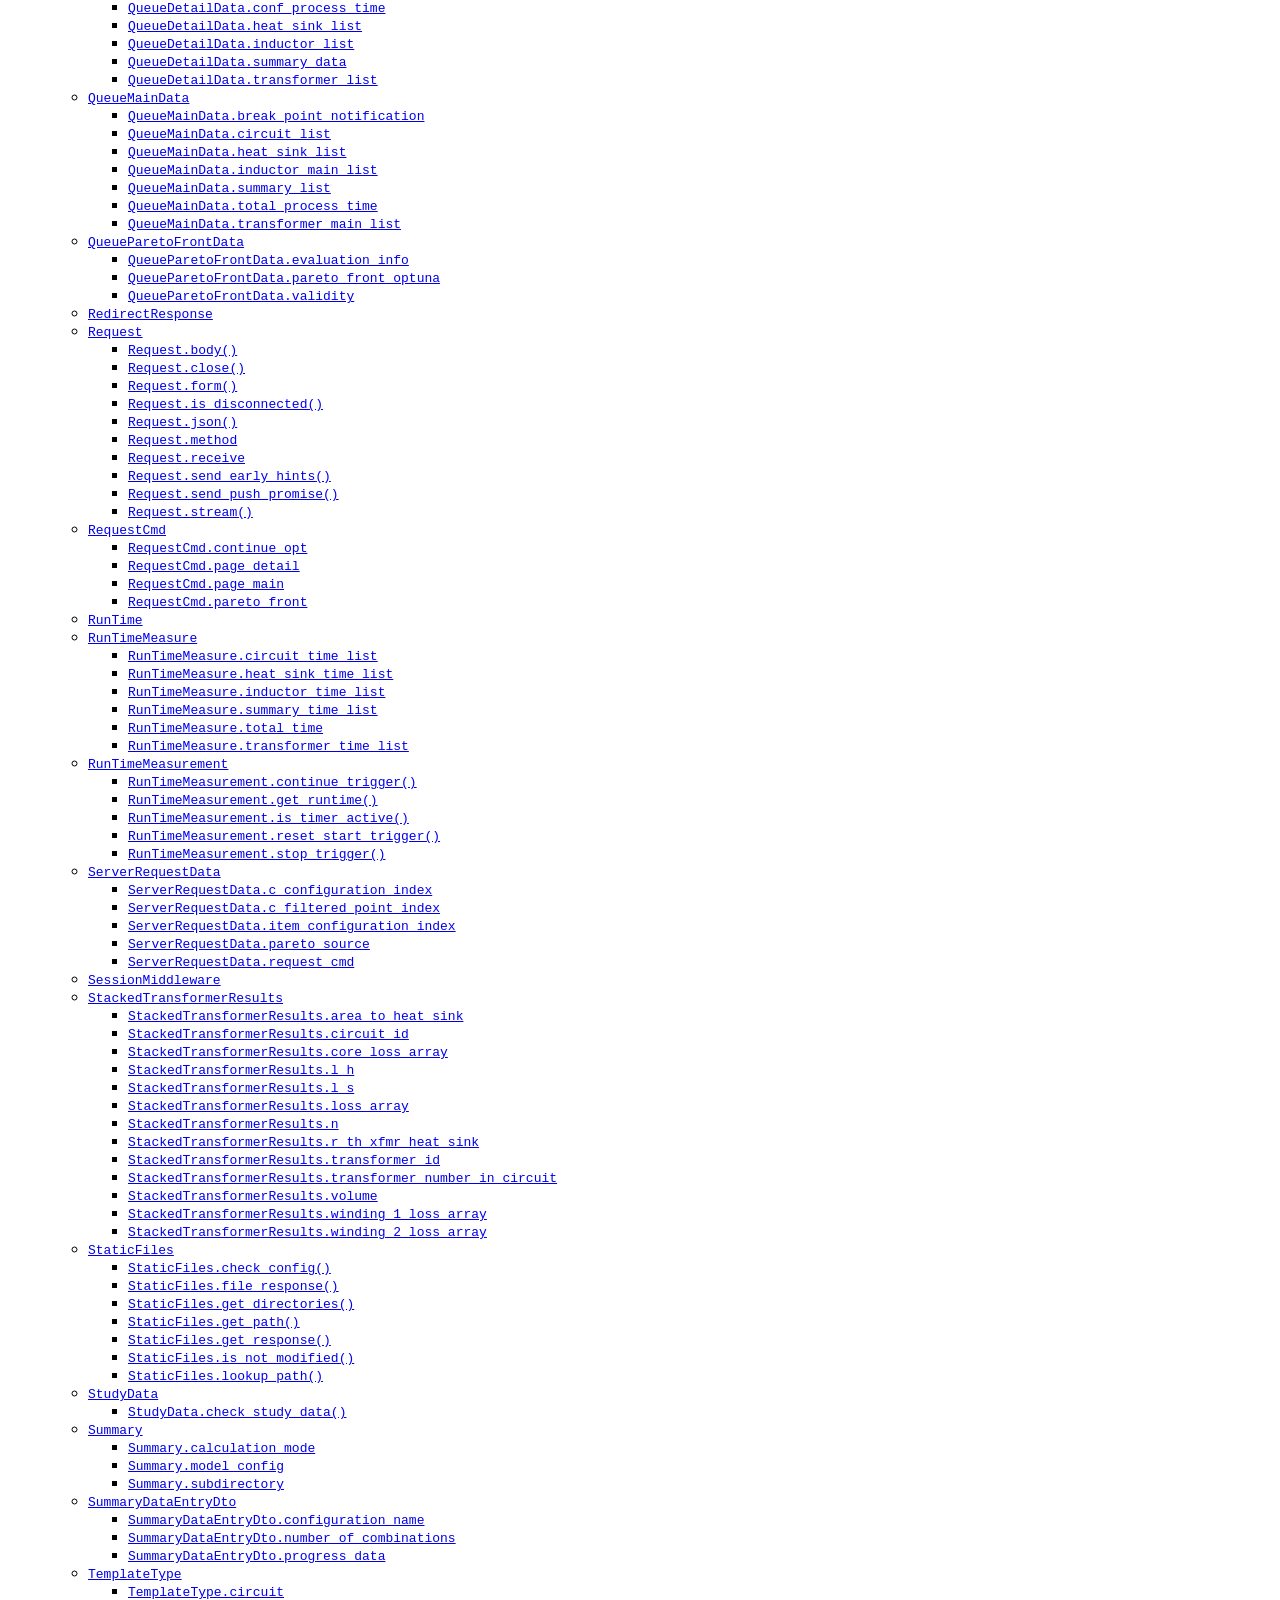
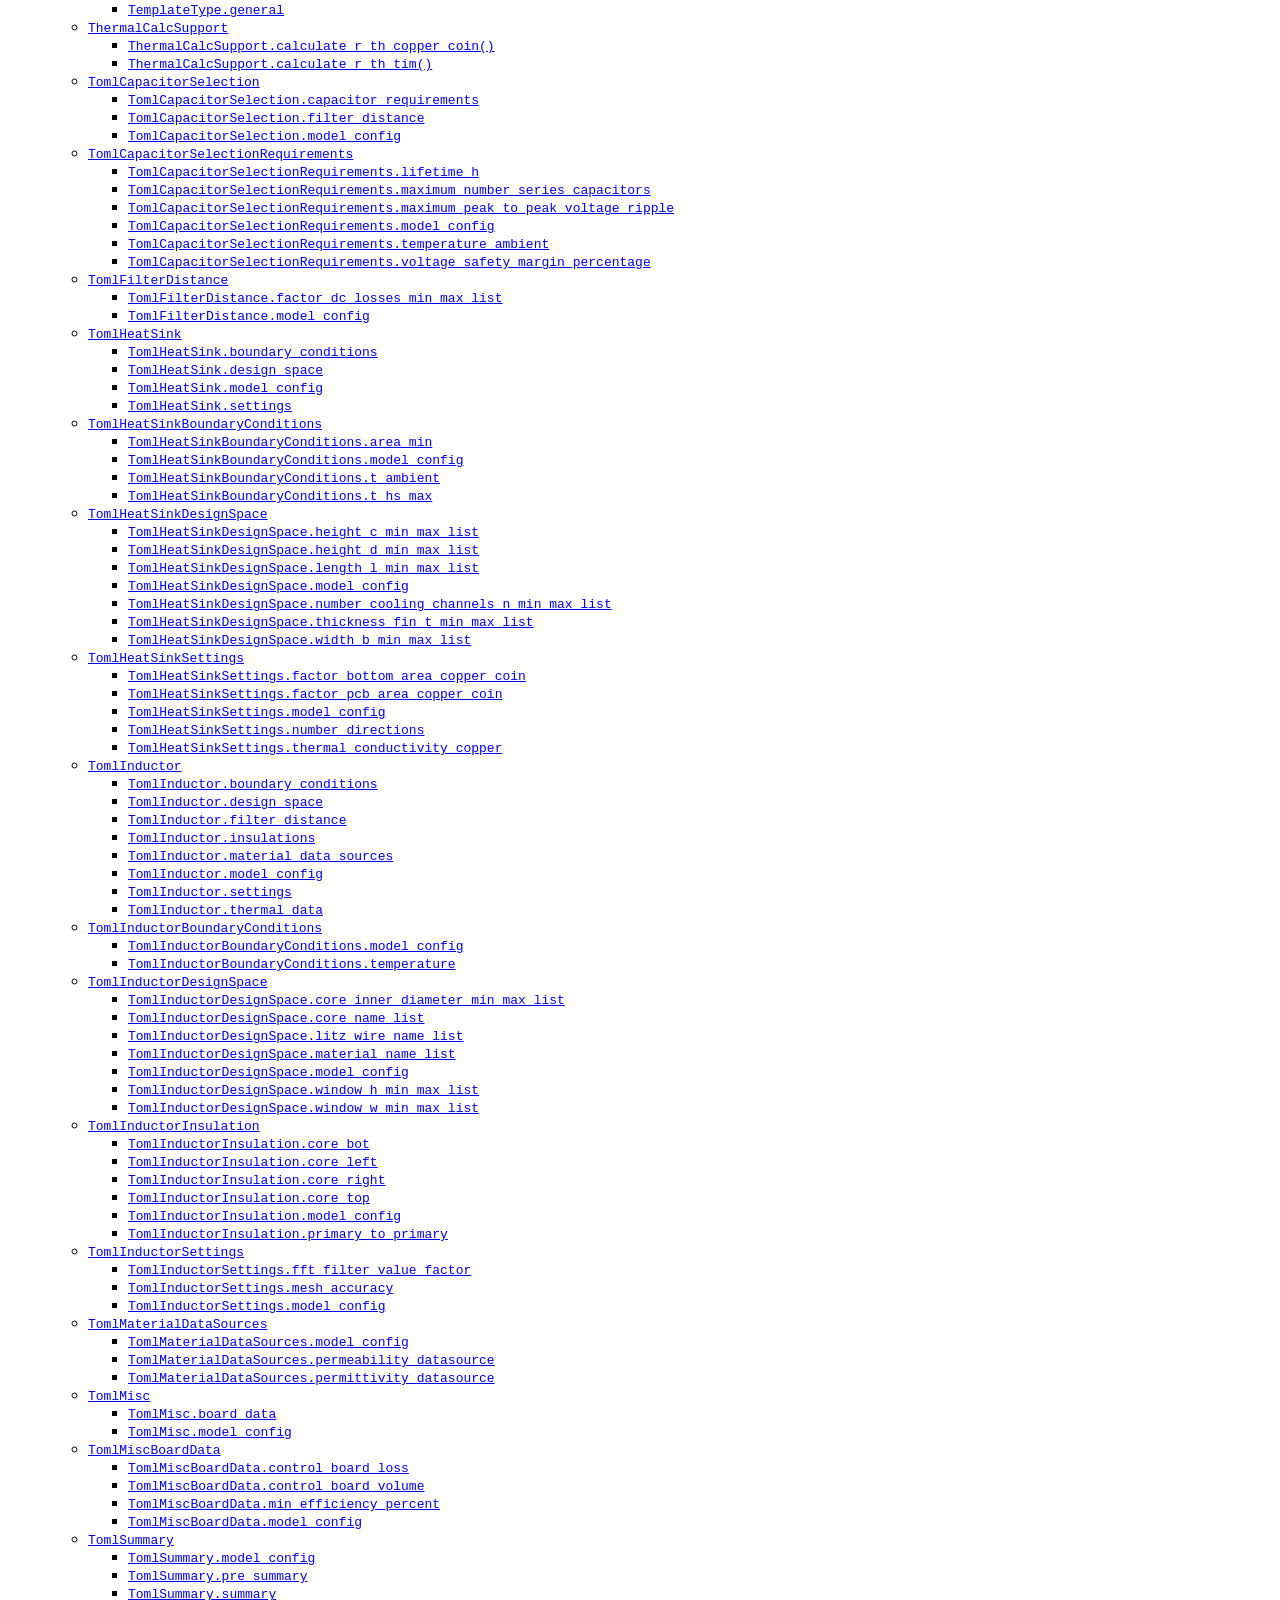
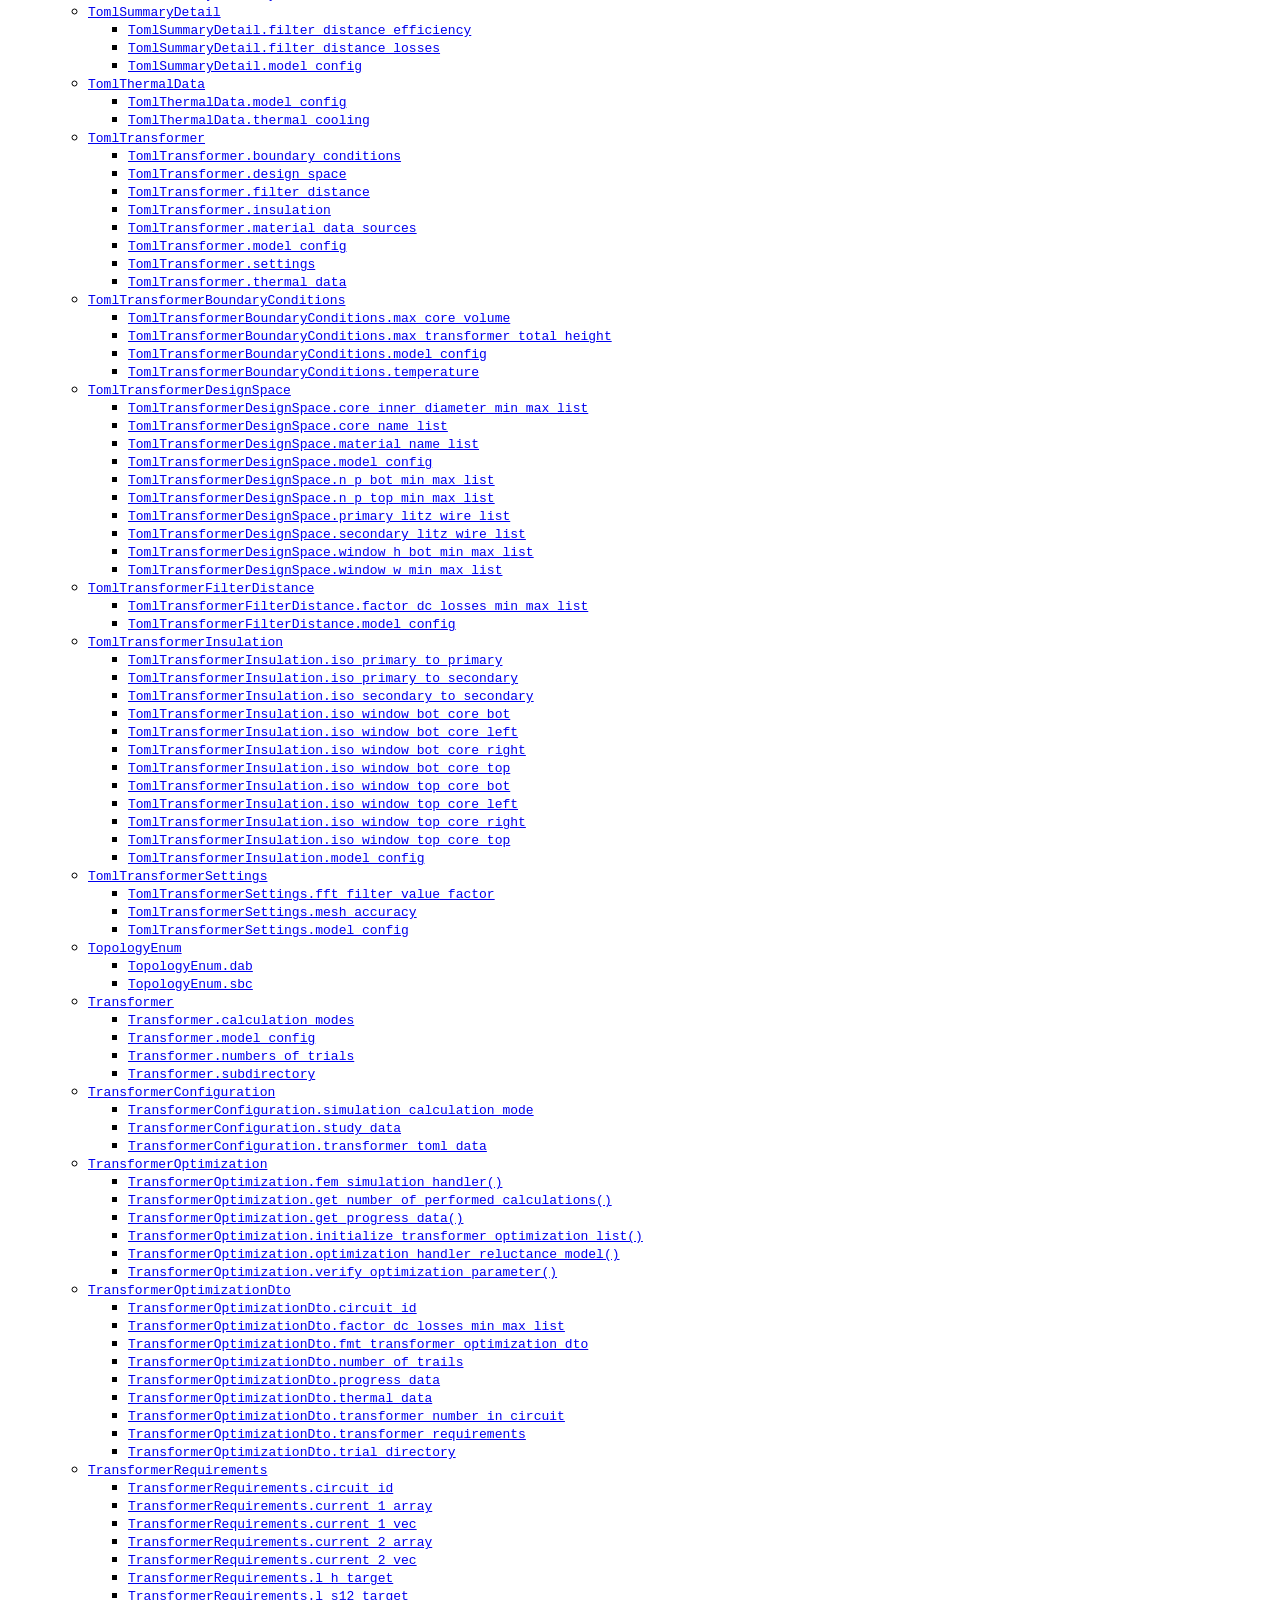
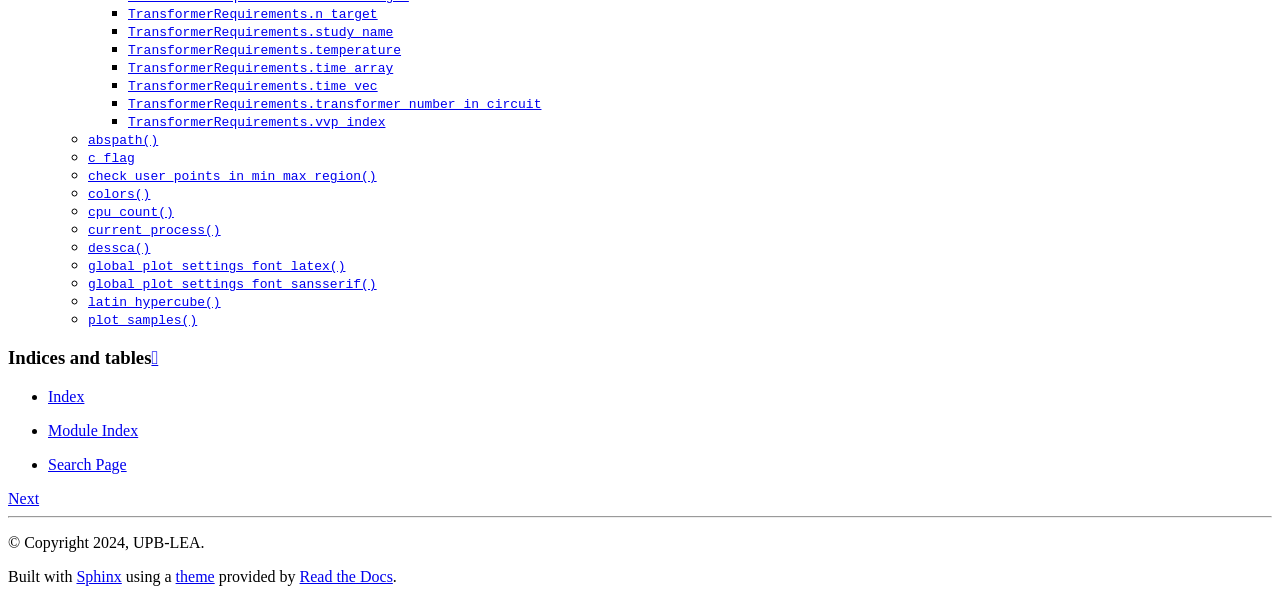
==== commit 2a60dded: "deploy: 64212d6a421cdf99bed43a3eb272670af86a458e" ====
--- a/index.html
+++ b/index.html
@@ -238,16 +238,6 @@
 <li class="toctree-l3"><a class="reference internal" href="intro.html#pcdt.ConfigurationDataEntryDto.progress_data"><code class="docutils literal notranslate"><span class="pre">ConfigurationDataEntryDto.progress_data</span></code></a></li>
 </ul>
 </li>
-<li class="toctree-l2"><a class="reference internal" href="intro.html#pcdt.ConfigurationDataFiles"><code class="docutils literal notranslate"><span class="pre">ConfigurationDataFiles</span></code></a><ul>
-<li class="toctree-l3"><a class="reference internal" href="intro.html#pcdt.ConfigurationDataFiles.capacitor_configuration_files"><code class="docutils literal notranslate"><span class="pre">ConfigurationDataFiles.capacitor_configuration_files</span></code></a></li>
-<li class="toctree-l3"><a class="reference internal" href="intro.html#pcdt.ConfigurationDataFiles.heat_sink_configuration_file"><code class="docutils literal notranslate"><span class="pre">ConfigurationDataFiles.heat_sink_configuration_file</span></code></a></li>
-<li class="toctree-l3"><a class="reference internal" href="intro.html#pcdt.ConfigurationDataFiles.inductor_configuration_files"><code class="docutils literal notranslate"><span class="pre">ConfigurationDataFiles.inductor_configuration_files</span></code></a></li>
-<li class="toctree-l3"><a class="reference internal" href="intro.html#pcdt.ConfigurationDataFiles.model_config"><code class="docutils literal notranslate"><span class="pre">ConfigurationDataFiles.model_config</span></code></a></li>
-<li class="toctree-l3"><a class="reference internal" href="intro.html#pcdt.ConfigurationDataFiles.summary_configuration_file"><code class="docutils literal notranslate"><span class="pre">ConfigurationDataFiles.summary_configuration_file</span></code></a></li>
-<li class="toctree-l3"><a class="reference internal" href="intro.html#pcdt.ConfigurationDataFiles.topology_files"><code class="docutils literal notranslate"><span class="pre">ConfigurationDataFiles.topology_files</span></code></a></li>
-<li class="toctree-l3"><a class="reference internal" href="intro.html#pcdt.ConfigurationDataFiles.transformer_configuration_files"><code class="docutils literal notranslate"><span class="pre">ConfigurationDataFiles.transformer_configuration_files</span></code></a></li>
-</ul>
-</li>
 <li class="toctree-l2"><a class="reference internal" href="intro.html#pcdt.DataGeneration"><code class="docutils literal notranslate"><span class="pre">DataGeneration</span></code></a><ul>
 <li class="toctree-l3"><a class="reference internal" href="intro.html#pcdt.DataGeneration.calculation_mode_manufacture"><code class="docutils literal notranslate"><span class="pre">DataGeneration.calculation_mode_manufacture</span></code></a></li>
 <li class="toctree-l3"><a class="reference internal" href="intro.html#pcdt.DataGeneration.calculation_mode_visualization"><code class="docutils literal notranslate"><span class="pre">DataGeneration.calculation_mode_visualization</span></code></a></li>
@@ -386,7 +376,6 @@
 <li class="toctree-l3"><a class="reference internal" href="intro.html#pcdt.FlowControl.capacitor"><code class="docutils literal notranslate"><span class="pre">FlowControl.capacitor</span></code></a></li>
 <li class="toctree-l3"><a class="reference internal" href="intro.html#pcdt.FlowControl.circuit"><code class="docutils literal notranslate"><span class="pre">FlowControl.circuit</span></code></a></li>
 <li class="toctree-l3"><a class="reference internal" href="intro.html#pcdt.FlowControl.conditional_breakpoints"><code class="docutils literal notranslate"><span class="pre">FlowControl.conditional_breakpoints</span></code></a></li>
-<li class="toctree-l3"><a class="reference internal" href="intro.html#pcdt.FlowControl.configuration_data_files"><code class="docutils literal notranslate"><span class="pre">FlowControl.configuration_data_files</span></code></a></li>
 <li class="toctree-l3"><a class="reference internal" href="intro.html#pcdt.FlowControl.data_generation"><code class="docutils literal notranslate"><span class="pre">FlowControl.data_generation</span></code></a></li>
 <li class="toctree-l3"><a class="reference internal" href="intro.html#pcdt.FlowControl.general"><code class="docutils literal notranslate"><span class="pre">FlowControl.general</span></code></a></li>
 <li class="toctree-l3"><a class="reference internal" href="intro.html#pcdt.FlowControl.heat_sink"><code class="docutils literal notranslate"><span class="pre">FlowControl.heat_sink</span></code></a></li>
@@ -399,7 +388,6 @@
 </li>
 <li class="toctree-l2"><a class="reference internal" href="intro.html#pcdt.Form"><code class="docutils literal notranslate"><span class="pre">Form()</span></code></a></li>
 <li class="toctree-l2"><a class="reference internal" href="intro.html#pcdt.General"><code class="docutils literal notranslate"><span class="pre">General</span></code></a><ul>
-<li class="toctree-l3"><a class="reference internal" href="intro.html#pcdt.General.configuration_name"><code class="docutils literal notranslate"><span class="pre">General.configuration_name</span></code></a></li>
 <li class="toctree-l3"><a class="reference internal" href="intro.html#pcdt.General.model_config"><code class="docutils literal notranslate"><span class="pre">General.model_config</span></code></a></li>
 <li class="toctree-l3"><a class="reference internal" href="intro.html#pcdt.General.project_directory"><code class="docutils literal notranslate"><span class="pre">General.project_directory</span></code></a></li>
 <li class="toctree-l3"><a class="reference internal" href="intro.html#pcdt.General.topology"><code class="docutils literal notranslate"><span class="pre">General.topology</span></code></a></li>
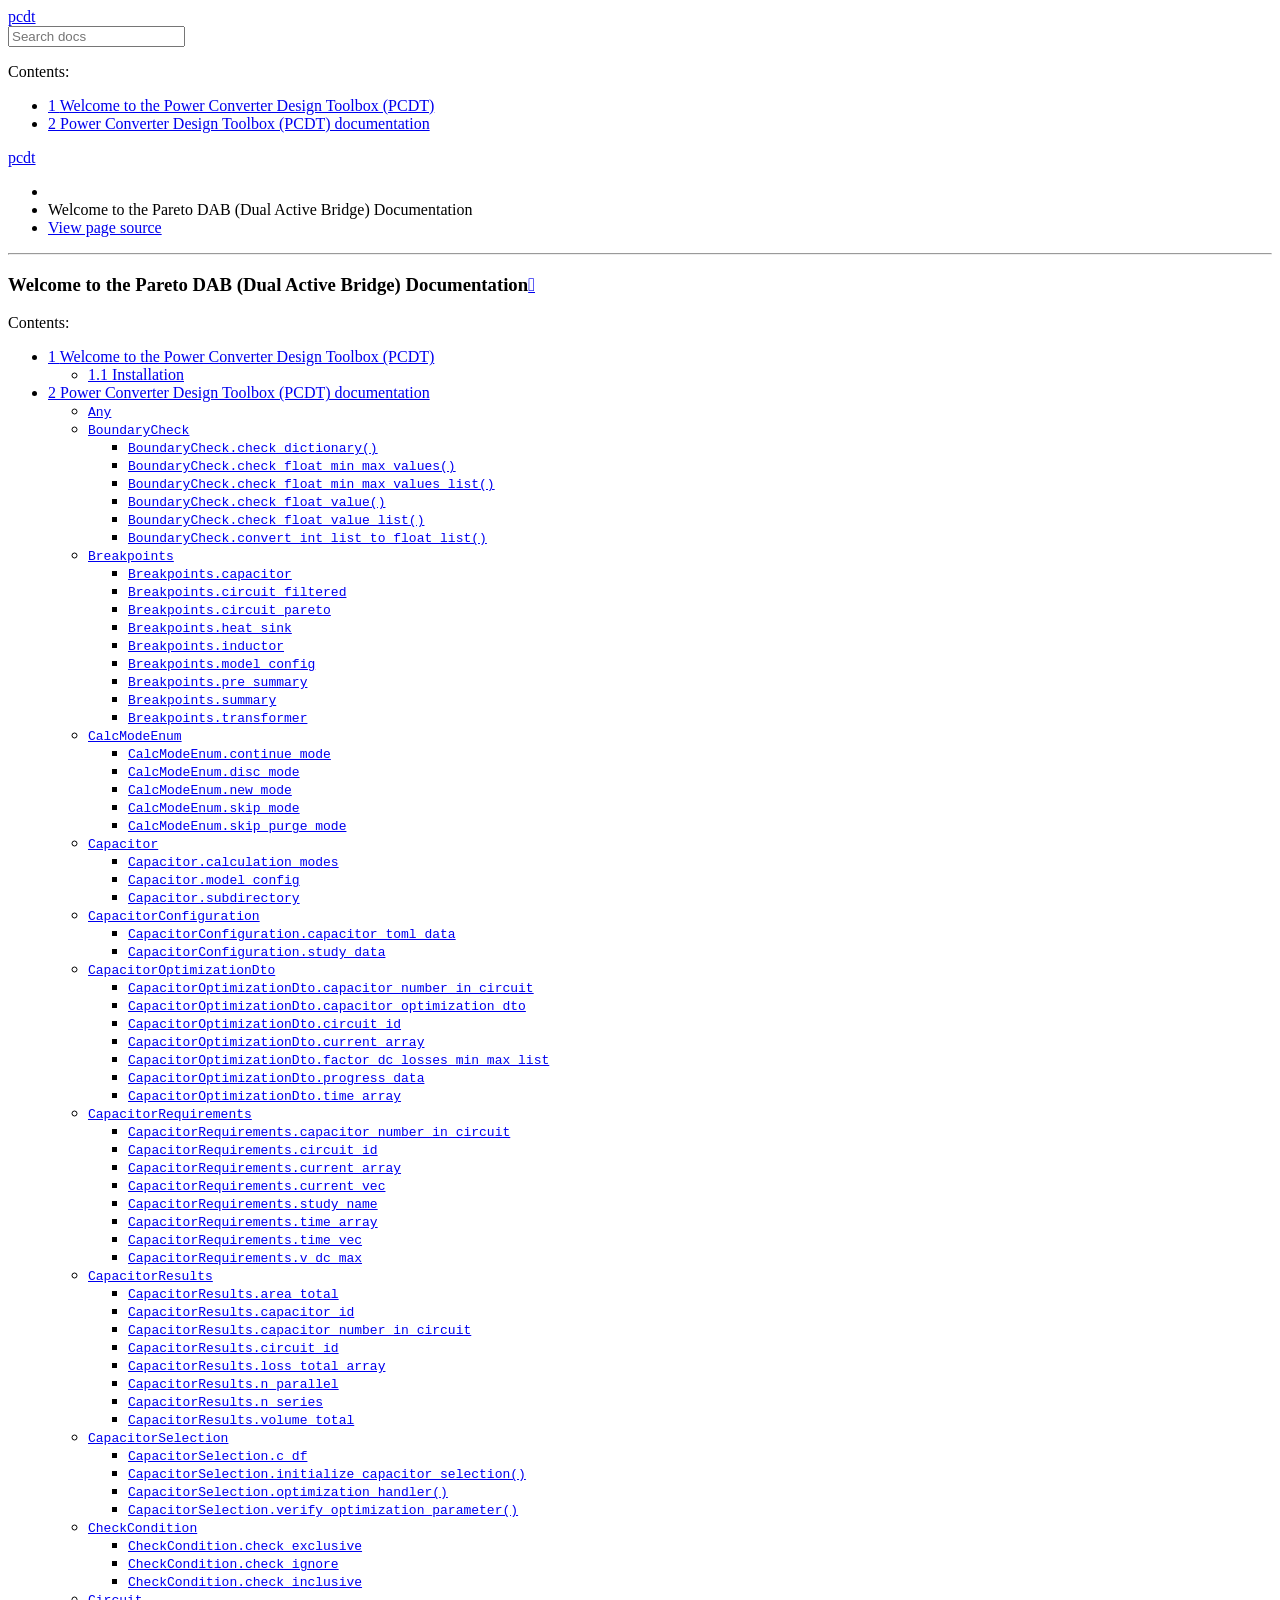
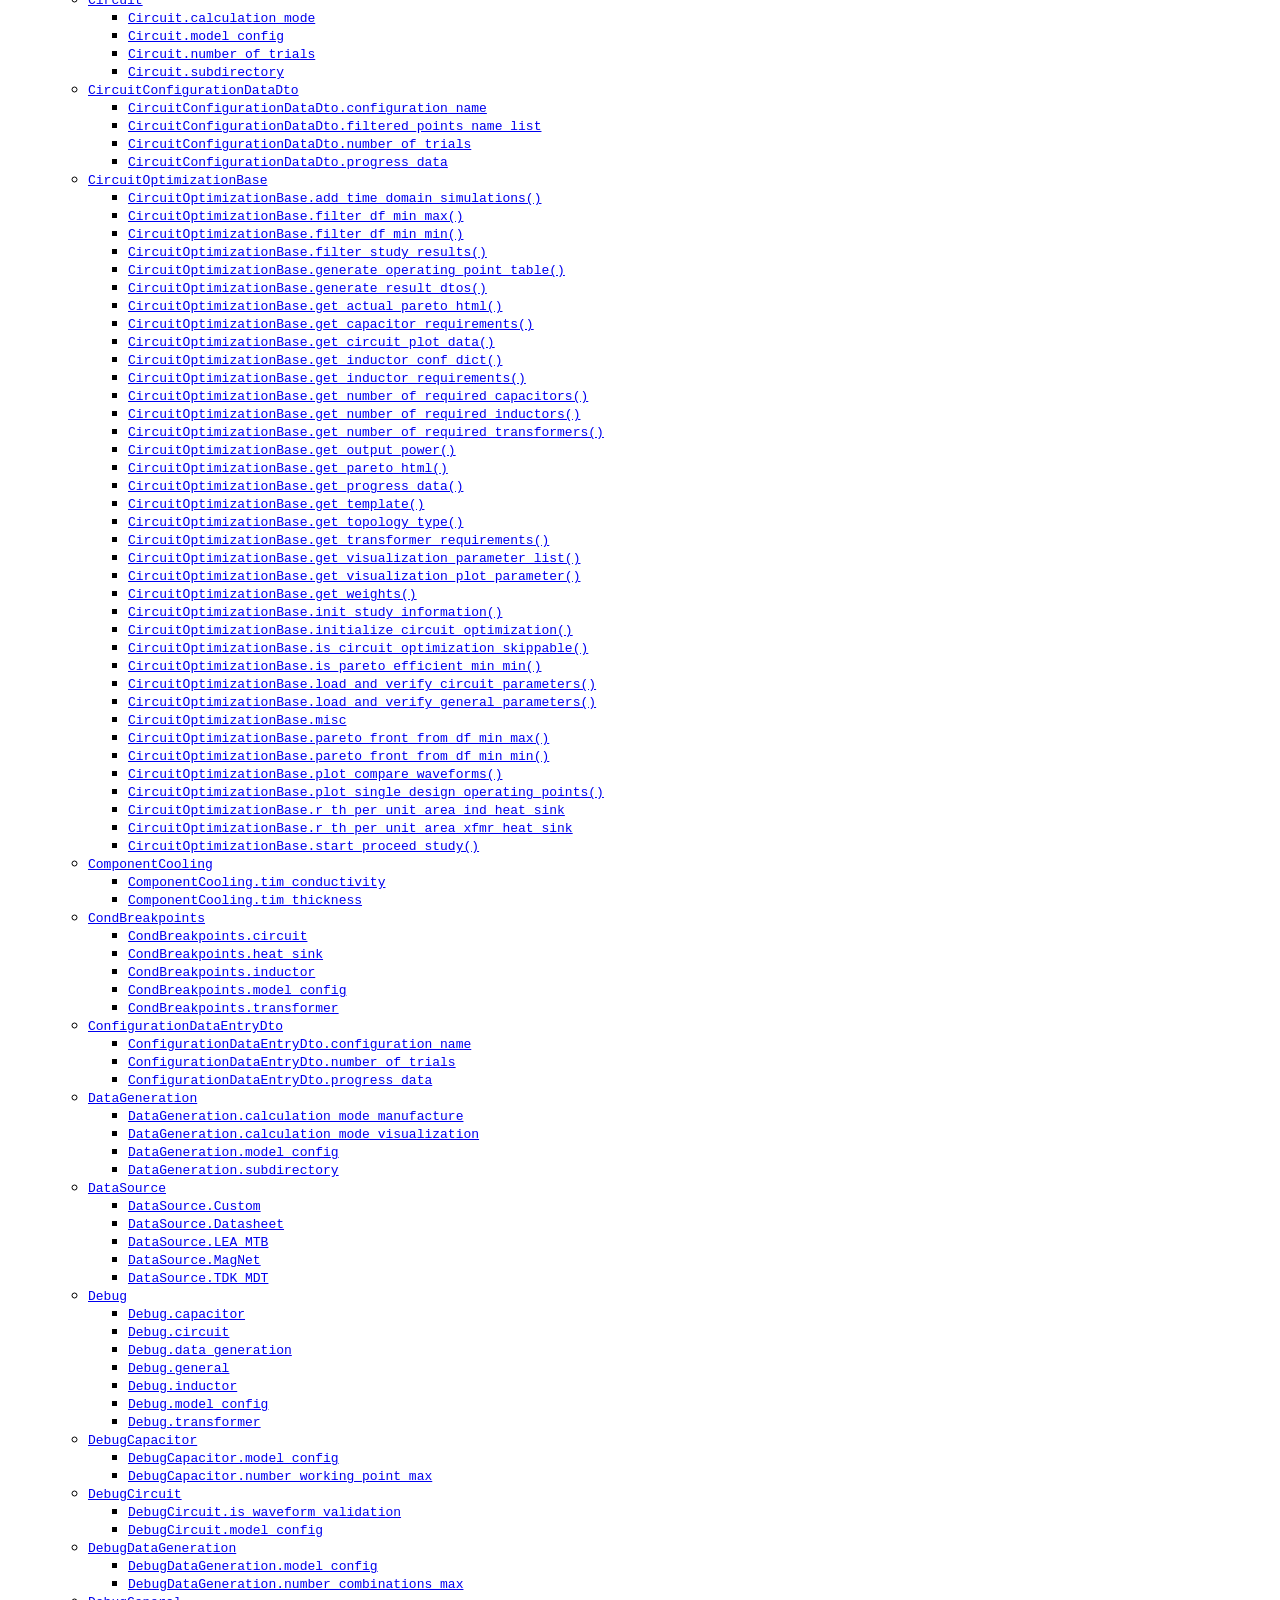
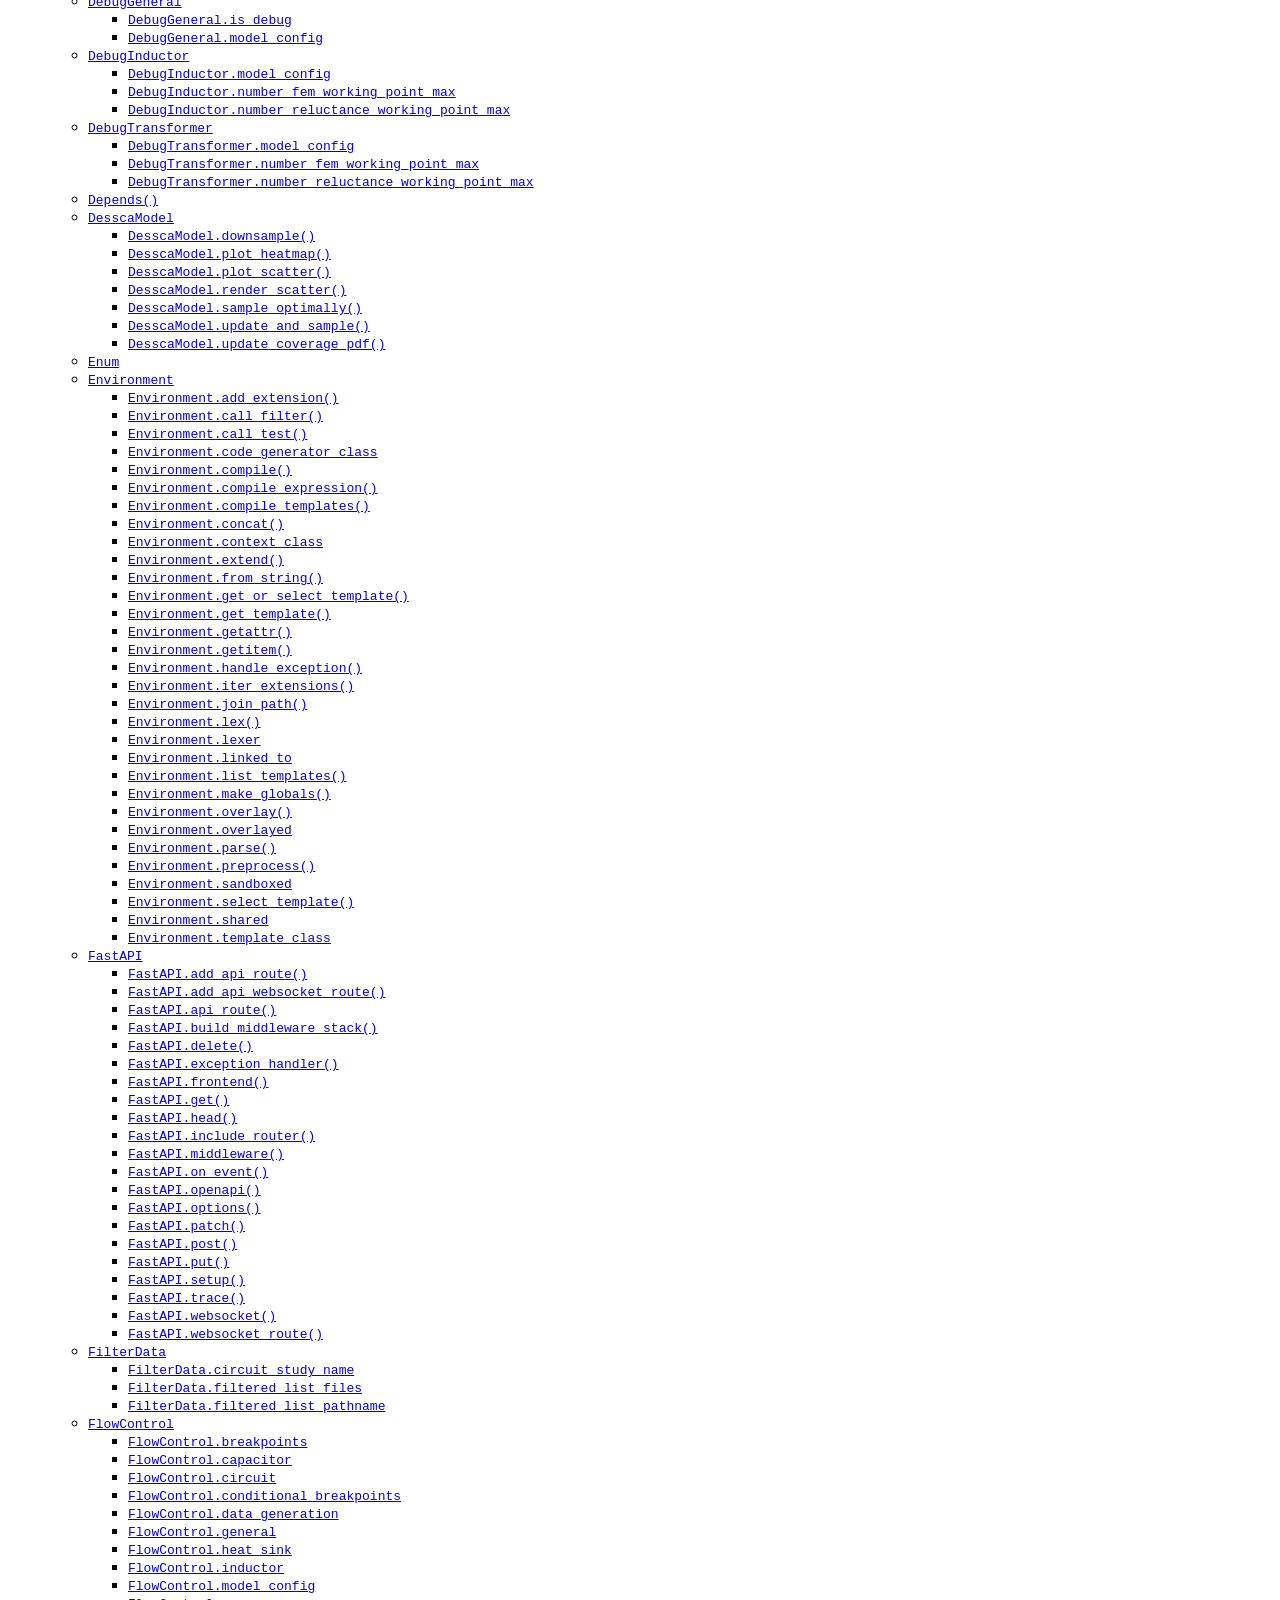
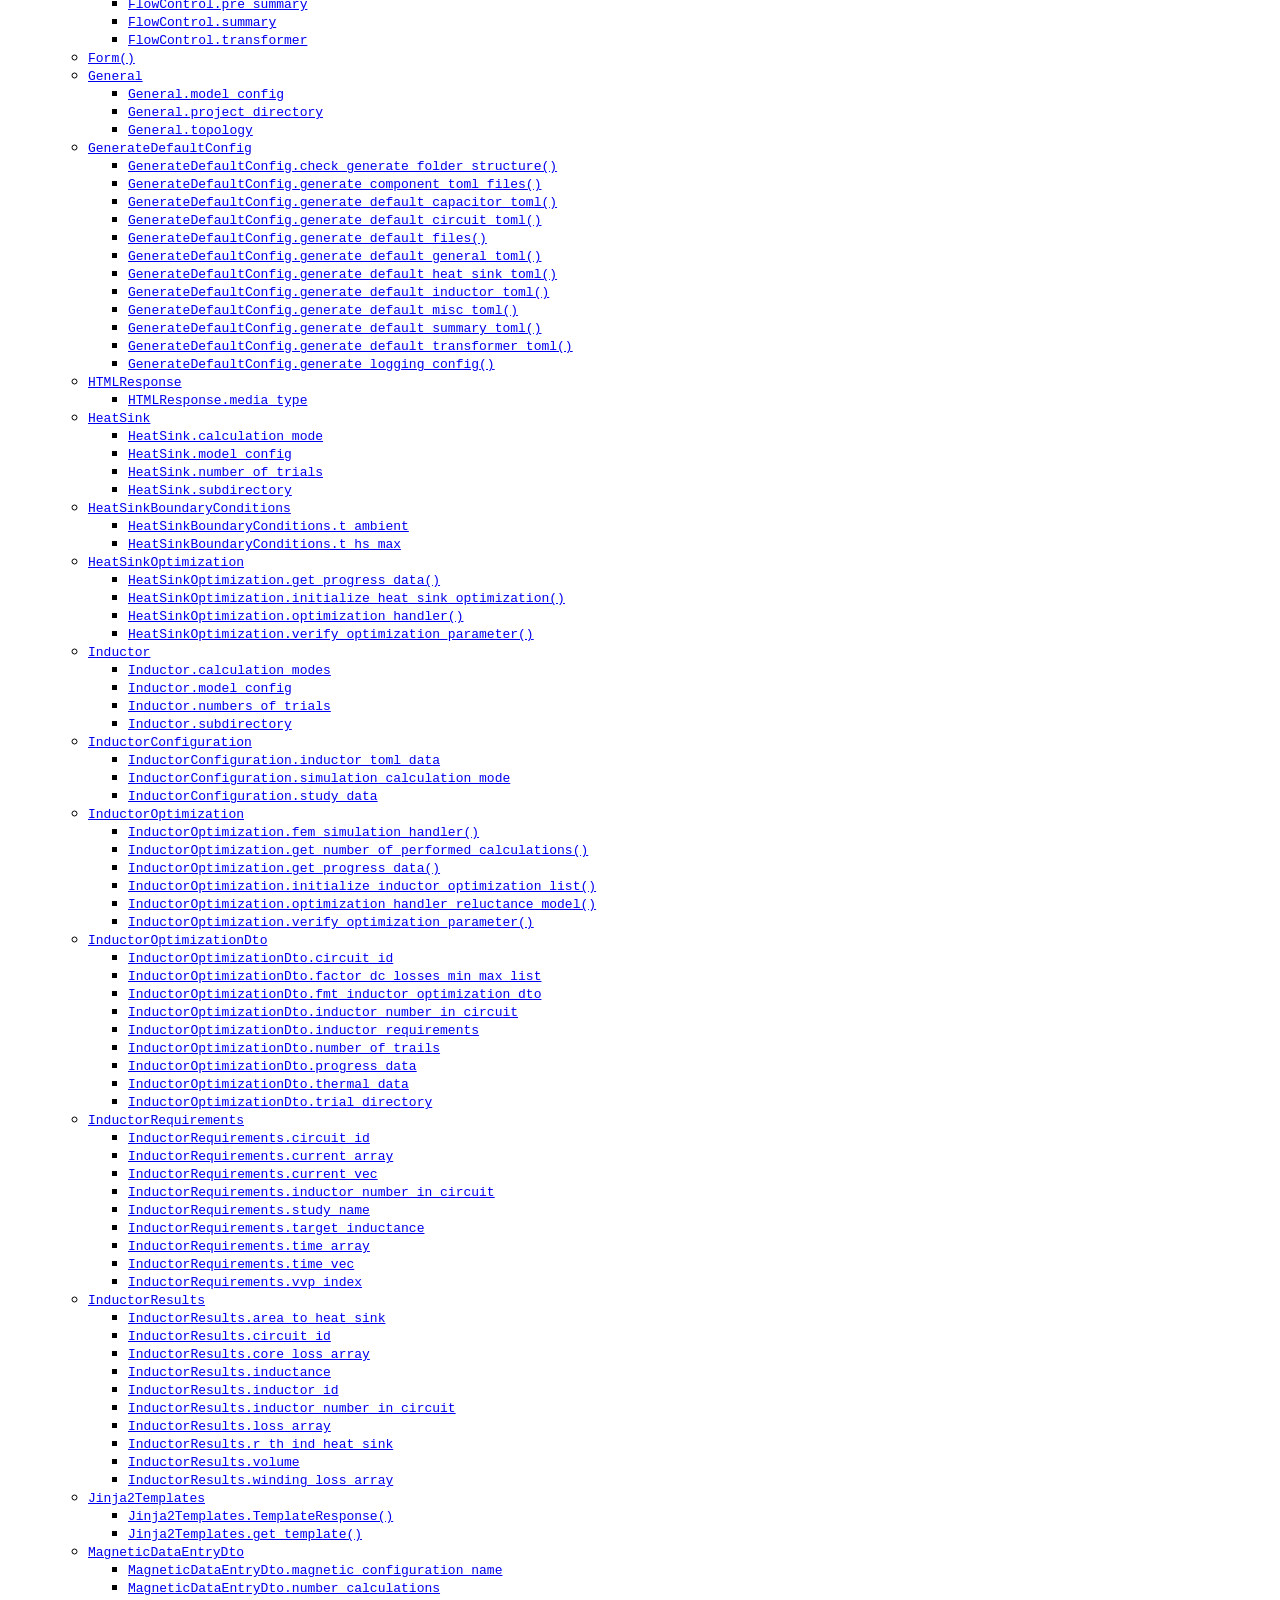
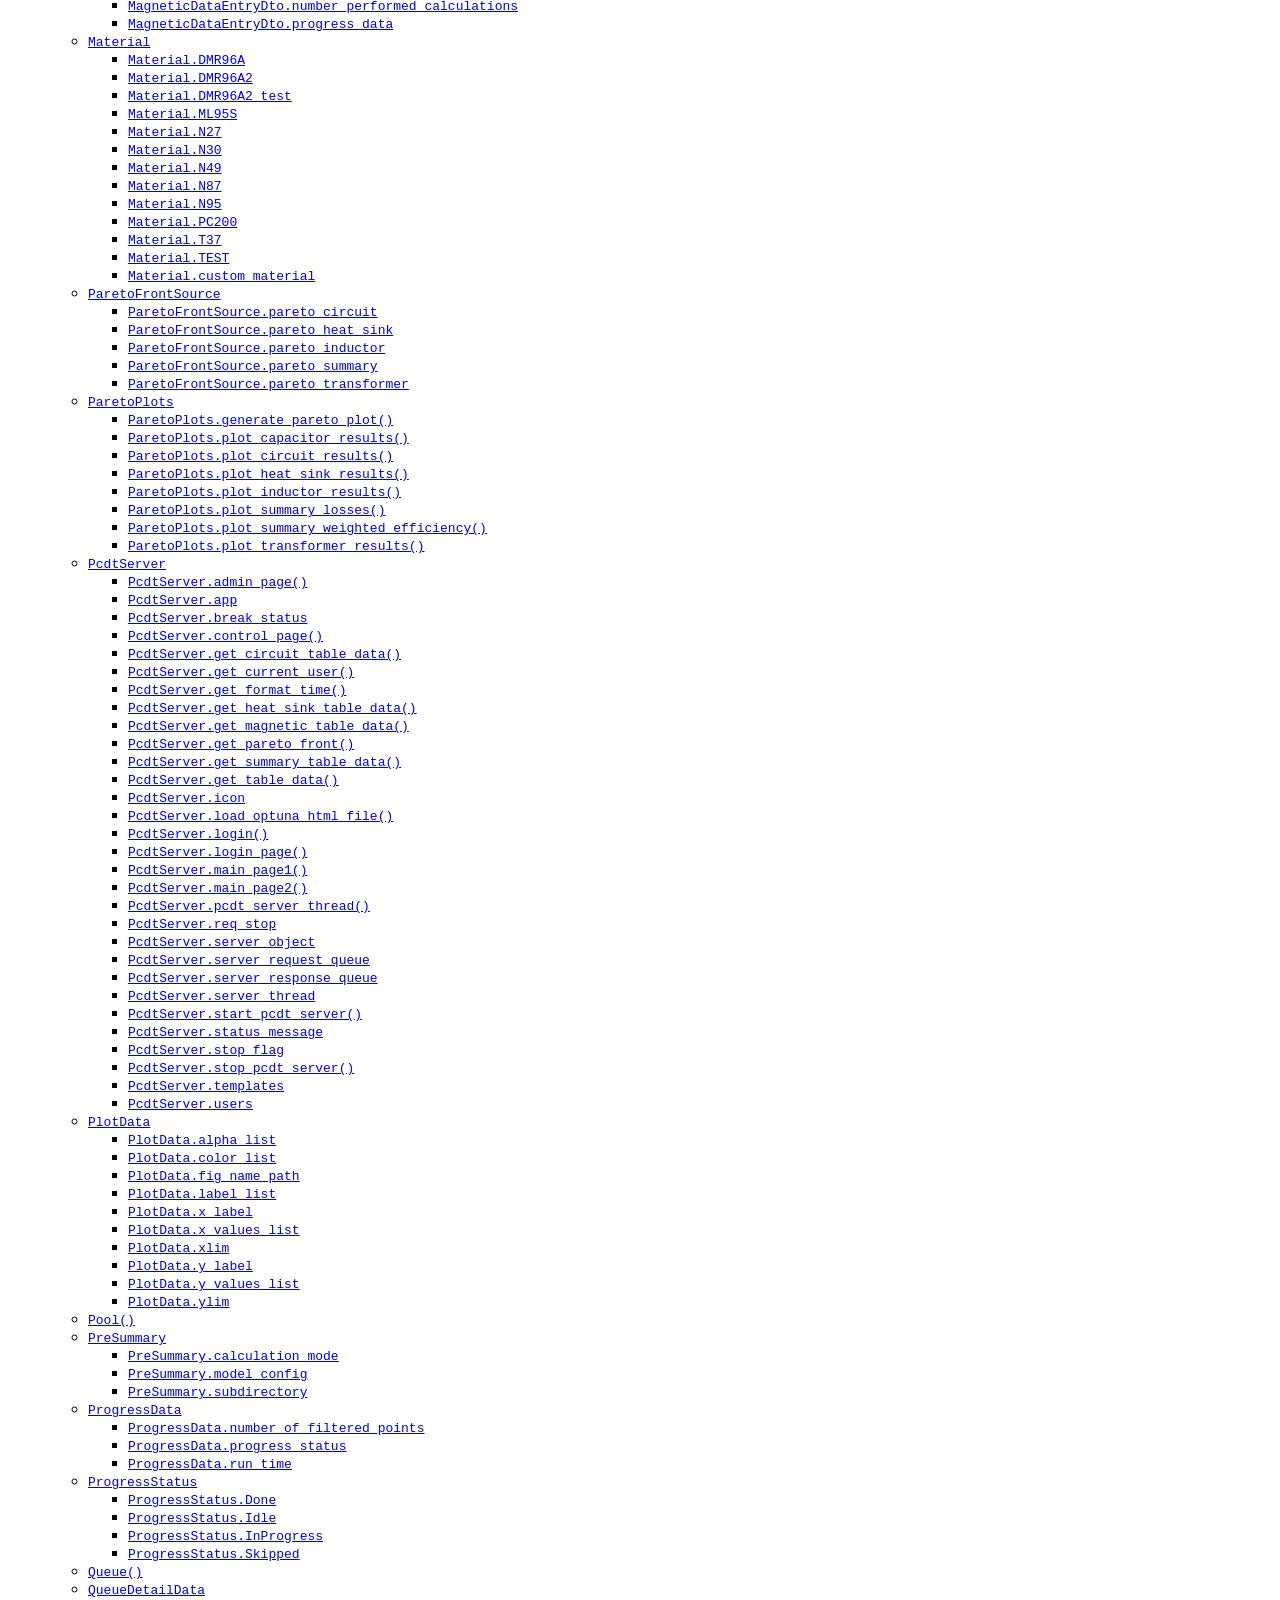
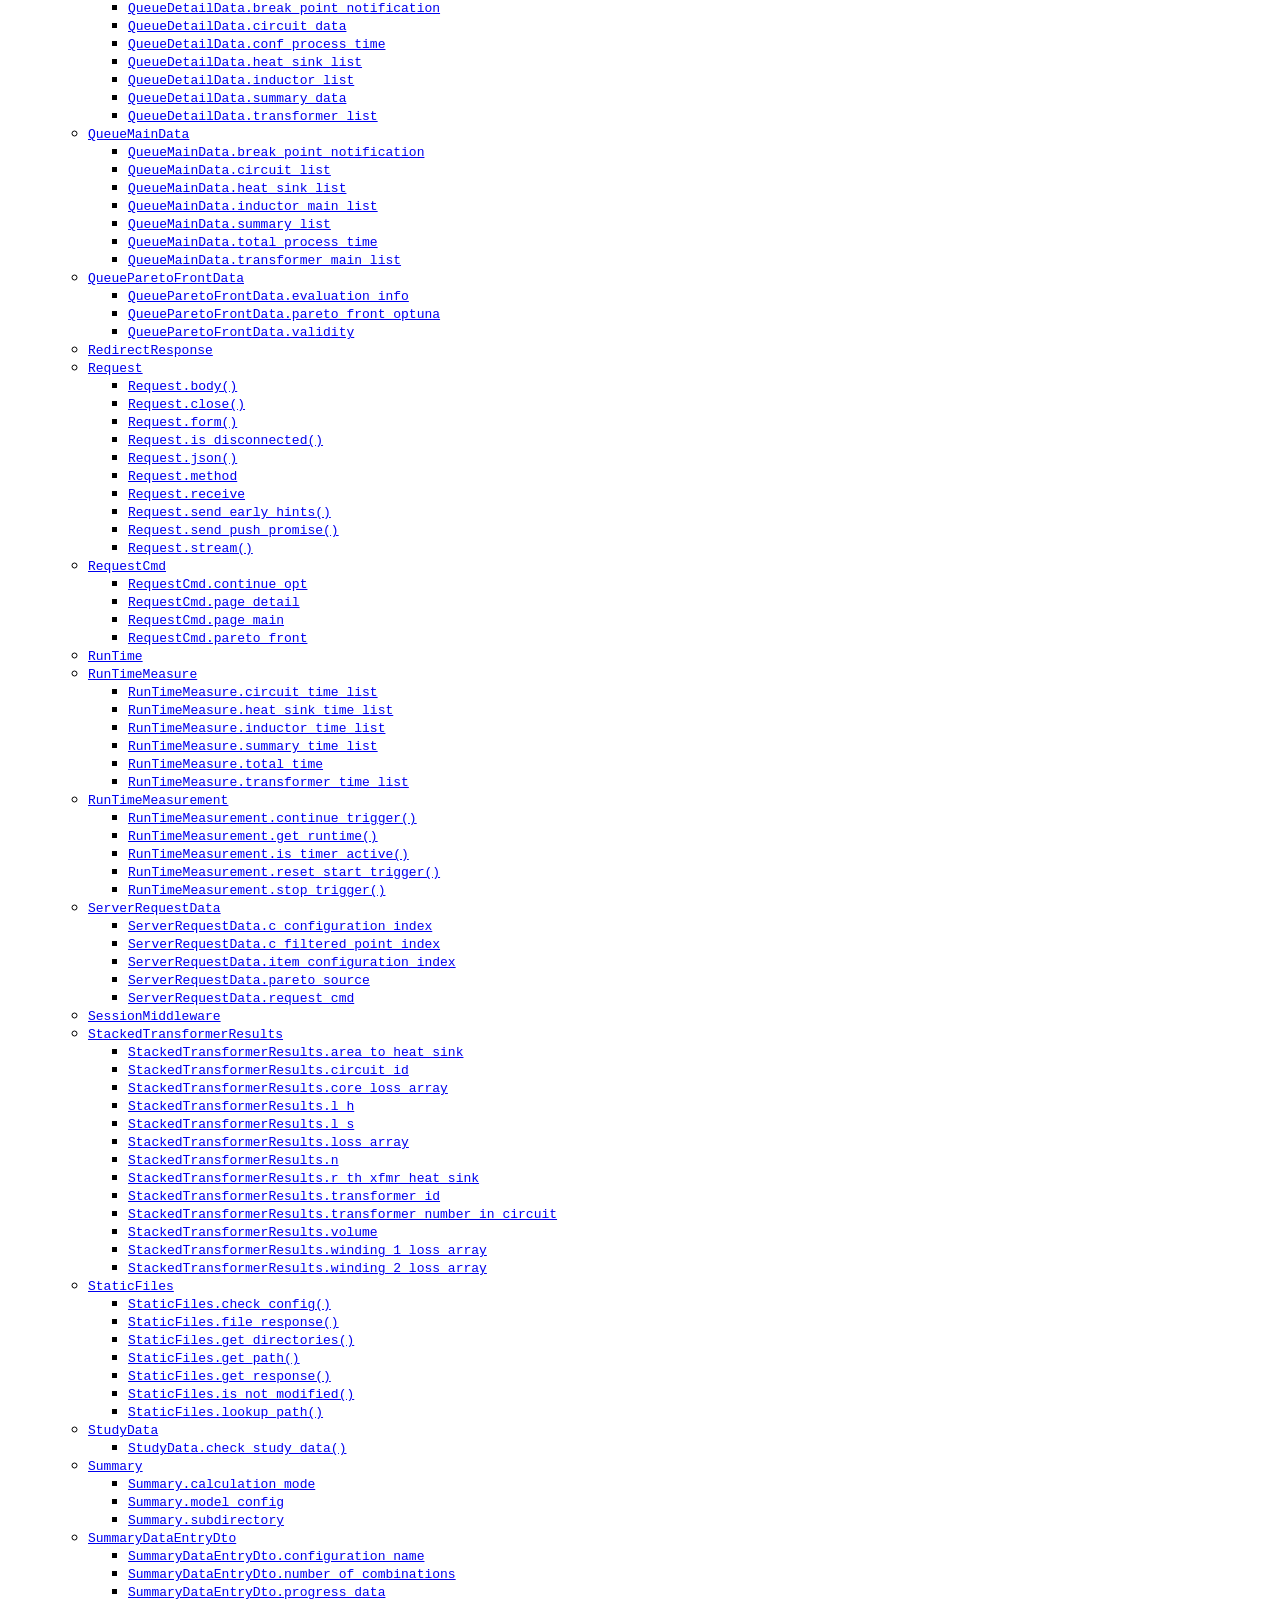
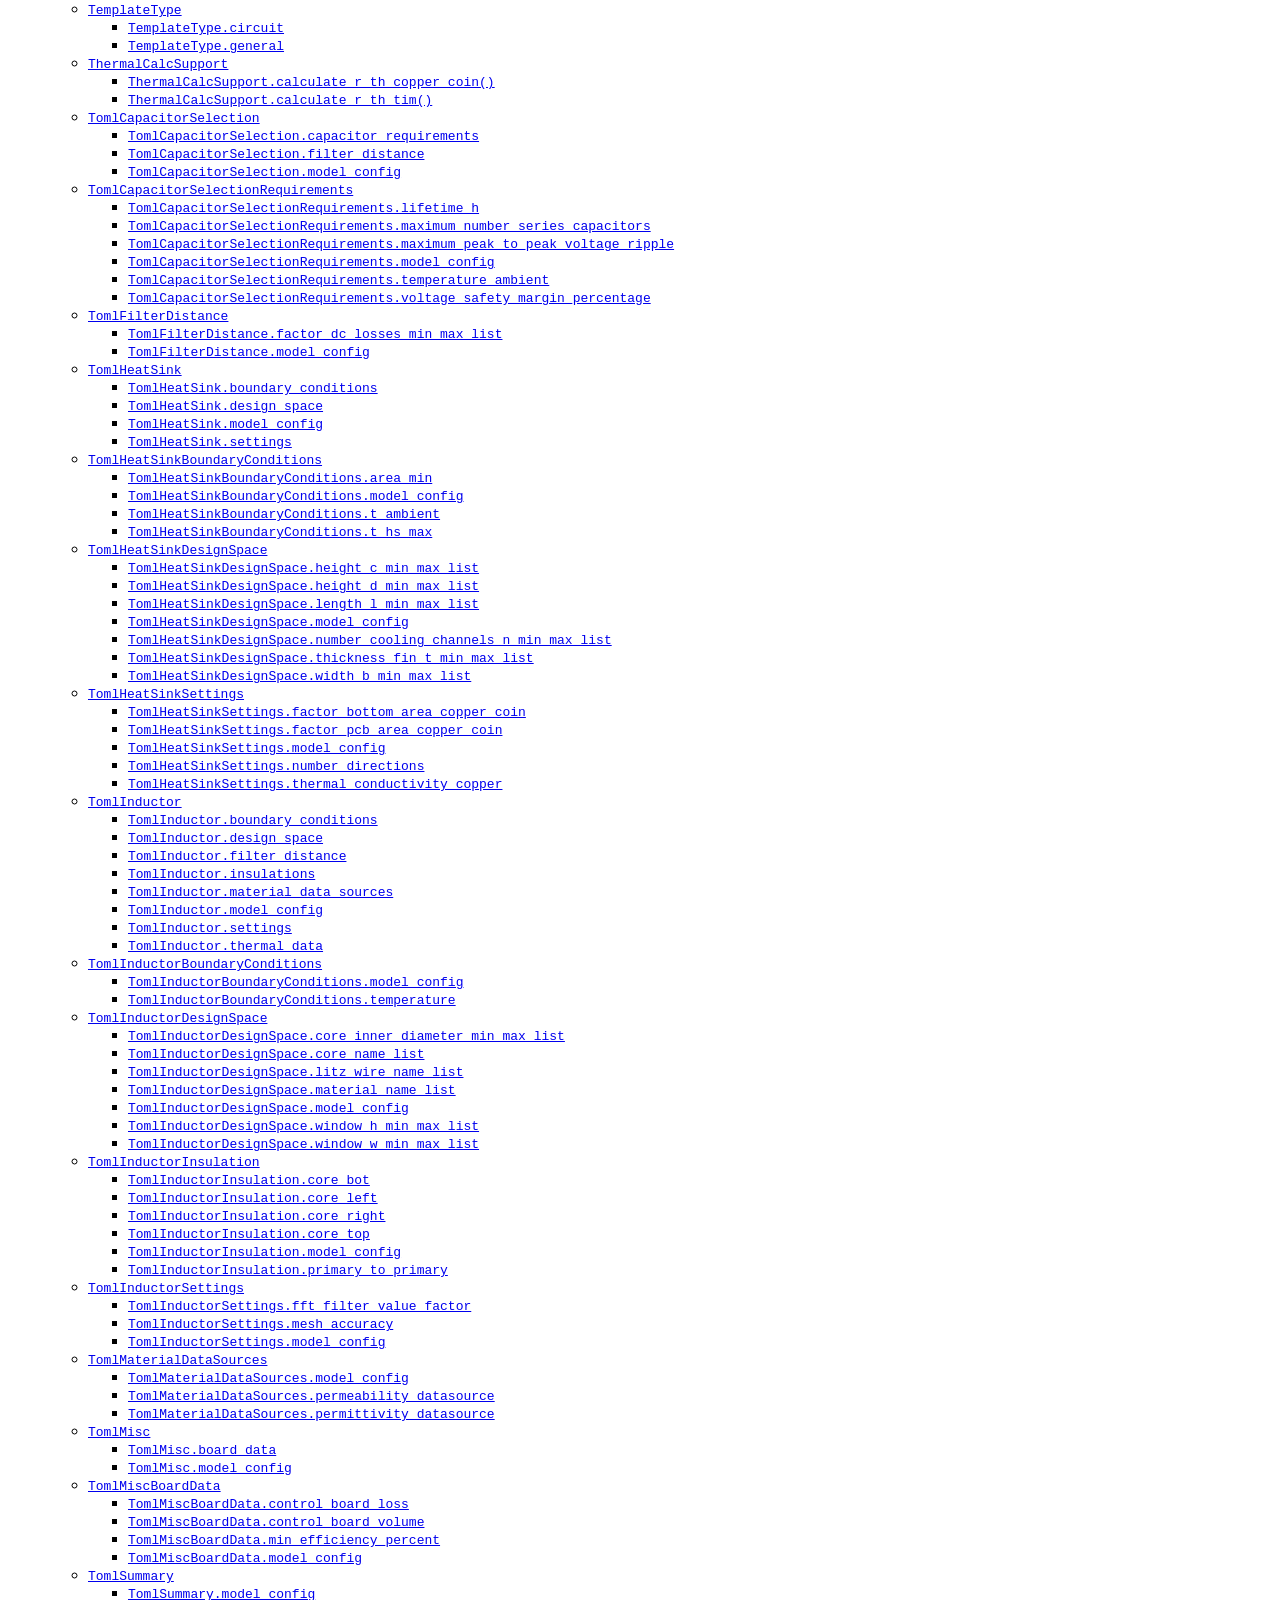
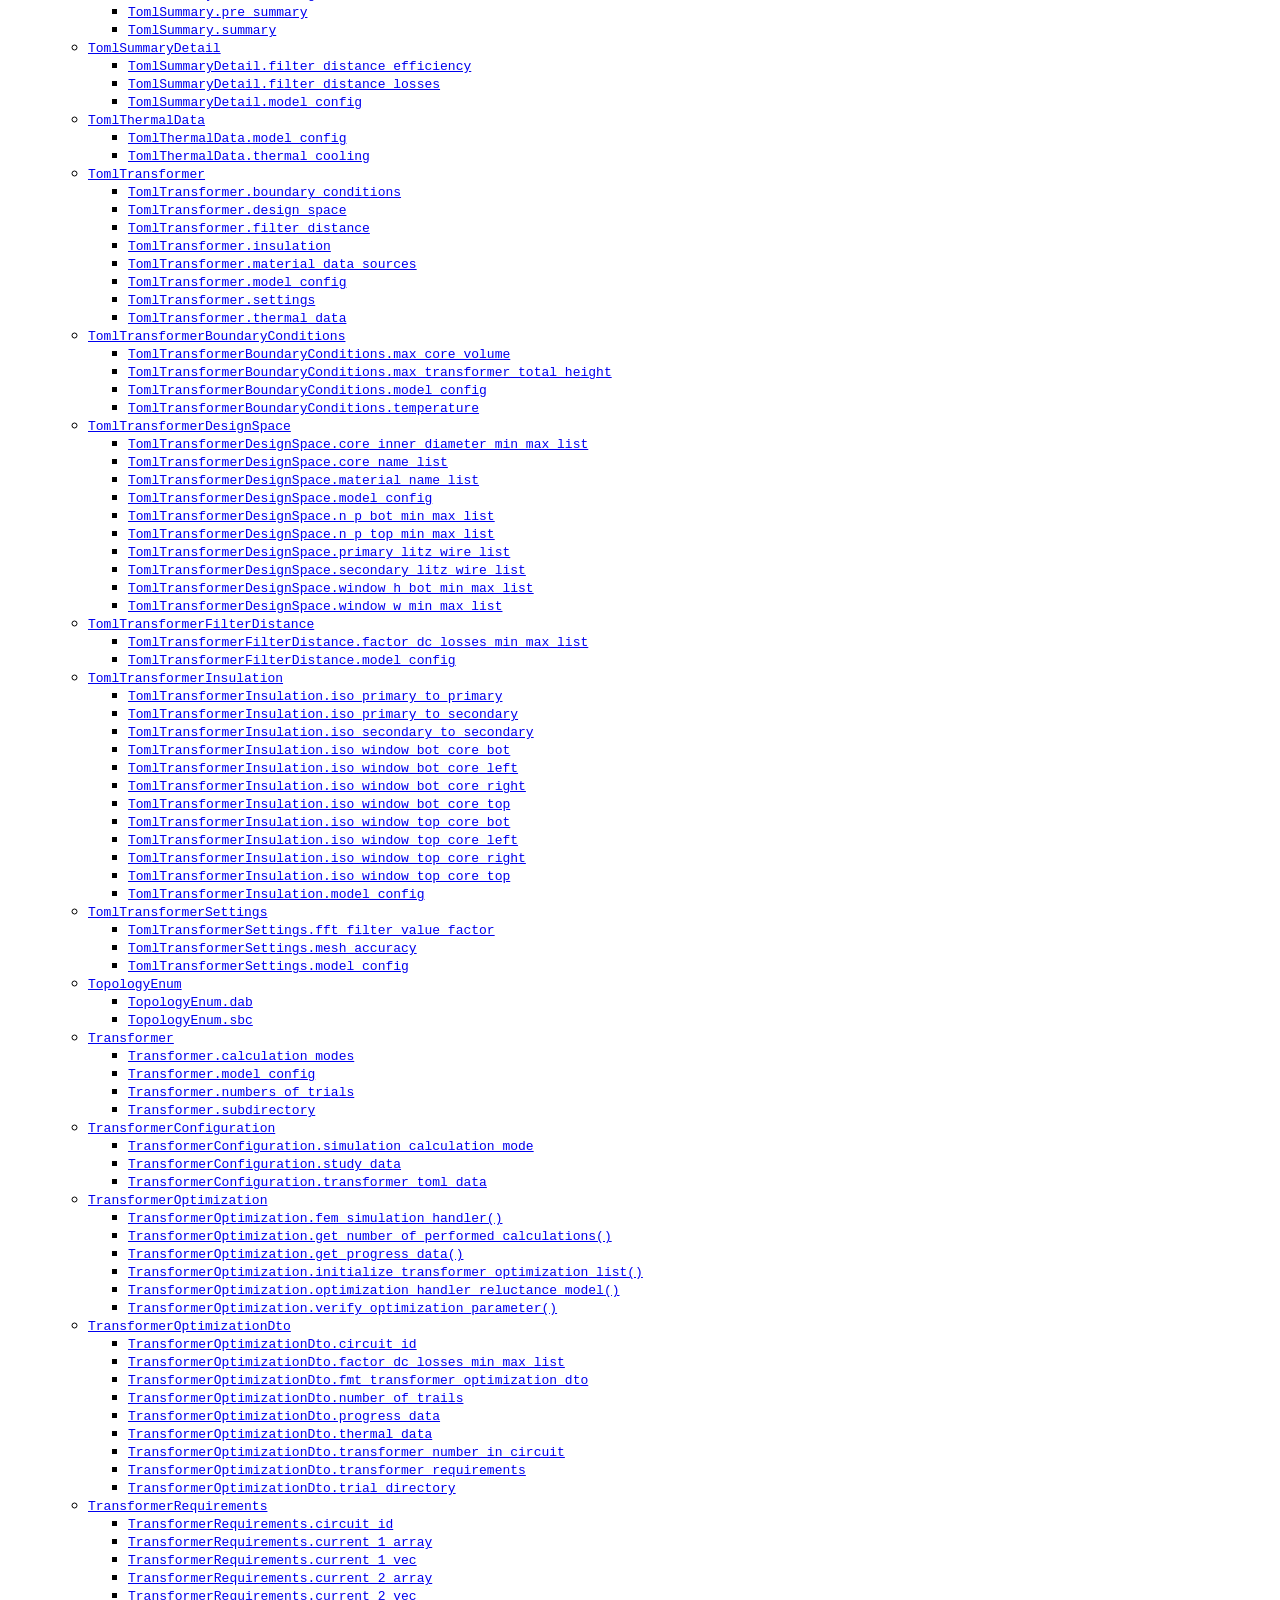
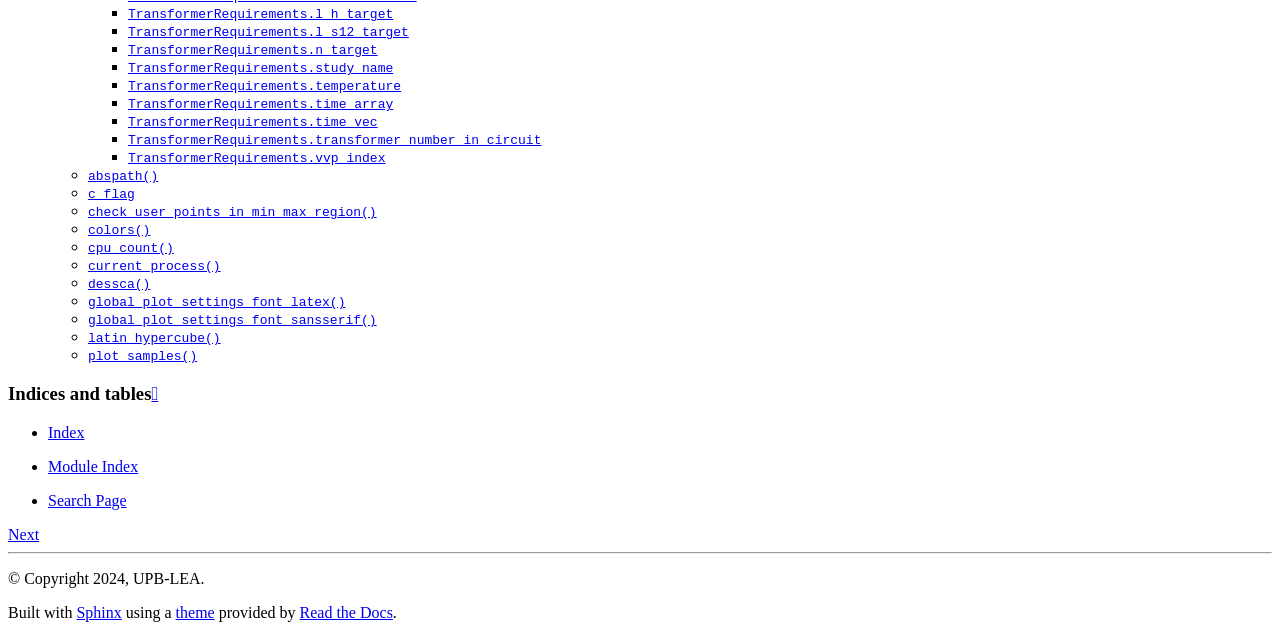
==== commit 820490ee: "deploy: 3b84f9369d3690bb2c09fb08e6b35ac18f3f15ab" ====
--- a/index.html
+++ b/index.html
@@ -202,6 +202,8 @@
 <li class="toctree-l3"><a class="reference internal" href="intro.html#pcdt.CircuitOptimizationBase.get_template"><code class="docutils literal notranslate"><span class="pre">CircuitOptimizationBase.get_template()</span></code></a></li>
 <li class="toctree-l3"><a class="reference internal" href="intro.html#pcdt.CircuitOptimizationBase.get_topology_type"><code class="docutils literal notranslate"><span class="pre">CircuitOptimizationBase.get_topology_type()</span></code></a></li>
 <li class="toctree-l3"><a class="reference internal" href="intro.html#pcdt.CircuitOptimizationBase.get_transformer_requirements"><code class="docutils literal notranslate"><span class="pre">CircuitOptimizationBase.get_transformer_requirements()</span></code></a></li>
+<li class="toctree-l3"><a class="reference internal" href="intro.html#pcdt.CircuitOptimizationBase.get_visualization_parameter_list"><code class="docutils literal notranslate"><span class="pre">CircuitOptimizationBase.get_visualization_parameter_list()</span></code></a></li>
+<li class="toctree-l3"><a class="reference internal" href="intro.html#pcdt.CircuitOptimizationBase.get_visualization_plot_parameter"><code class="docutils literal notranslate"><span class="pre">CircuitOptimizationBase.get_visualization_plot_parameter()</span></code></a></li>
 <li class="toctree-l3"><a class="reference internal" href="intro.html#pcdt.CircuitOptimizationBase.get_weights"><code class="docutils literal notranslate"><span class="pre">CircuitOptimizationBase.get_weights()</span></code></a></li>
 <li class="toctree-l3"><a class="reference internal" href="intro.html#pcdt.CircuitOptimizationBase.init_study_information"><code class="docutils literal notranslate"><span class="pre">CircuitOptimizationBase.init_study_information()</span></code></a></li>
 <li class="toctree-l3"><a class="reference internal" href="intro.html#pcdt.CircuitOptimizationBase.initialize_circuit_optimization"><code class="docutils literal notranslate"><span class="pre">CircuitOptimizationBase.initialize_circuit_optimization()</span></code></a></li>
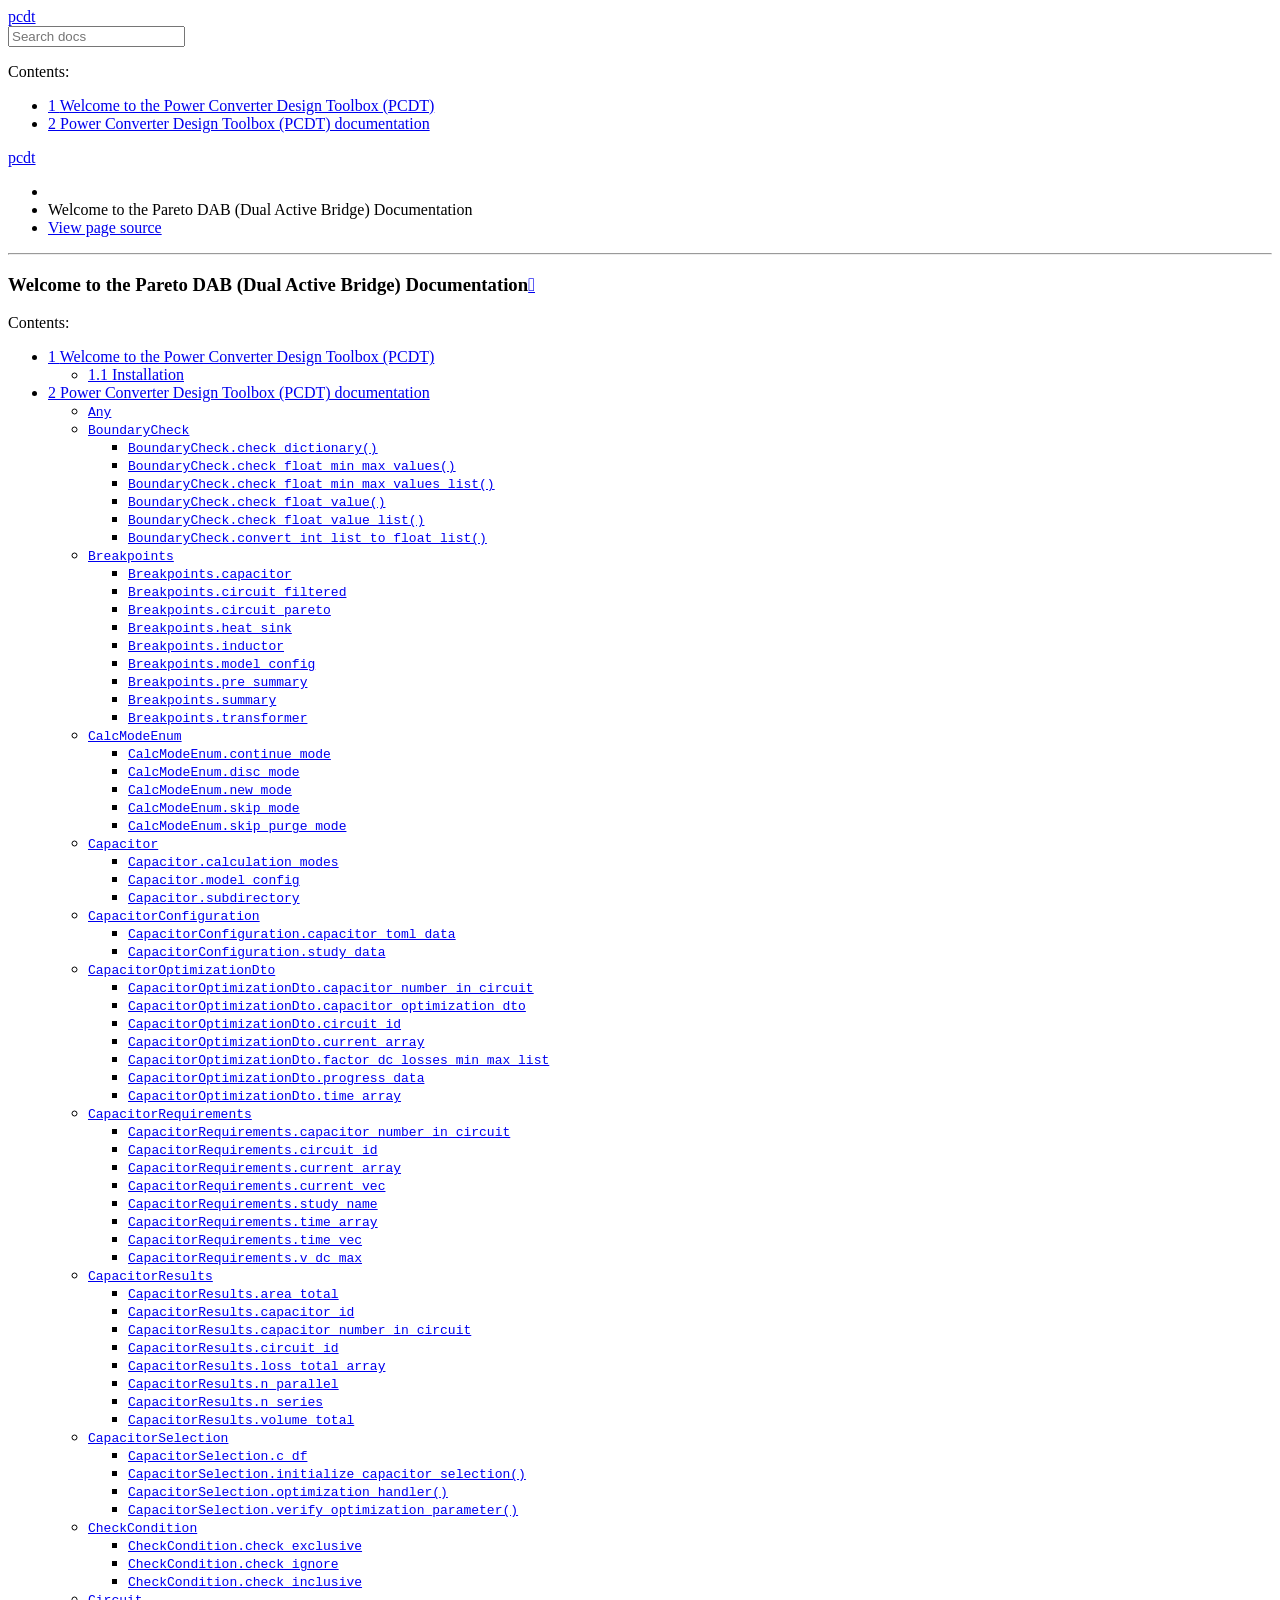
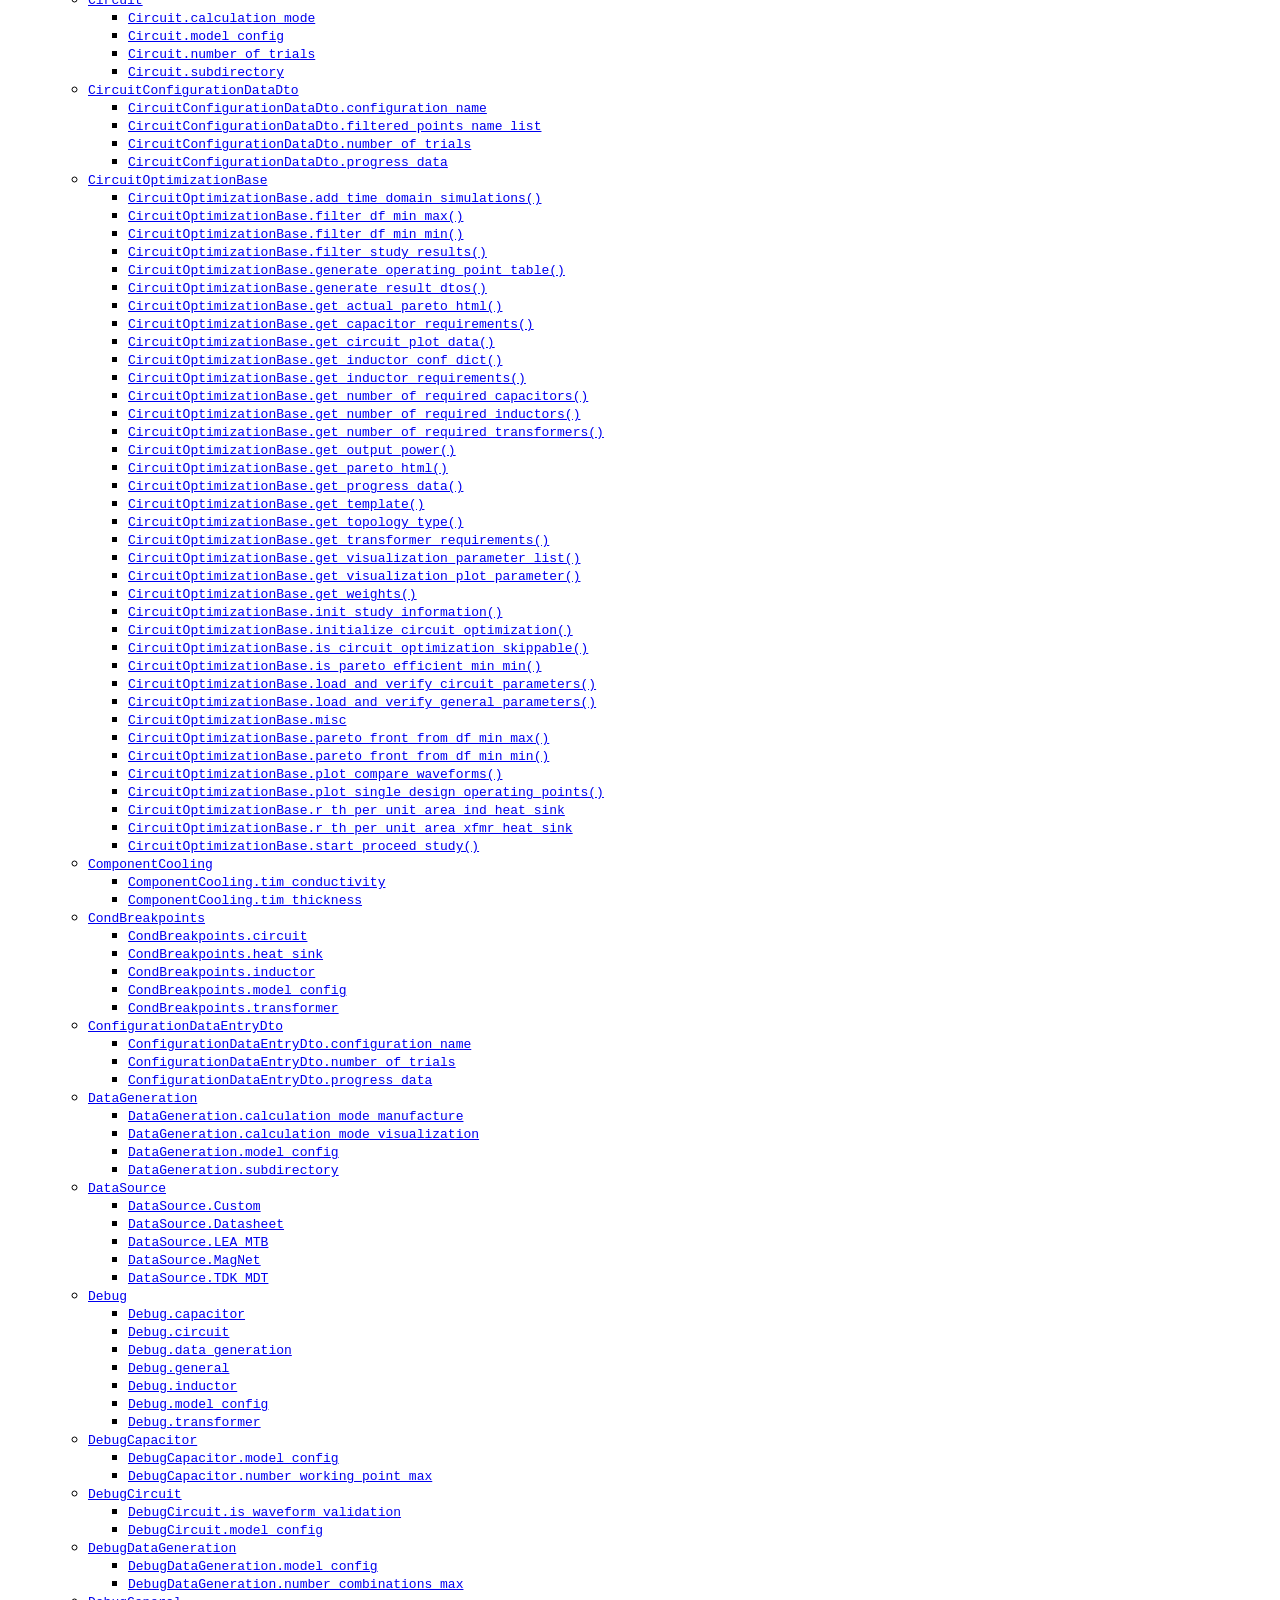
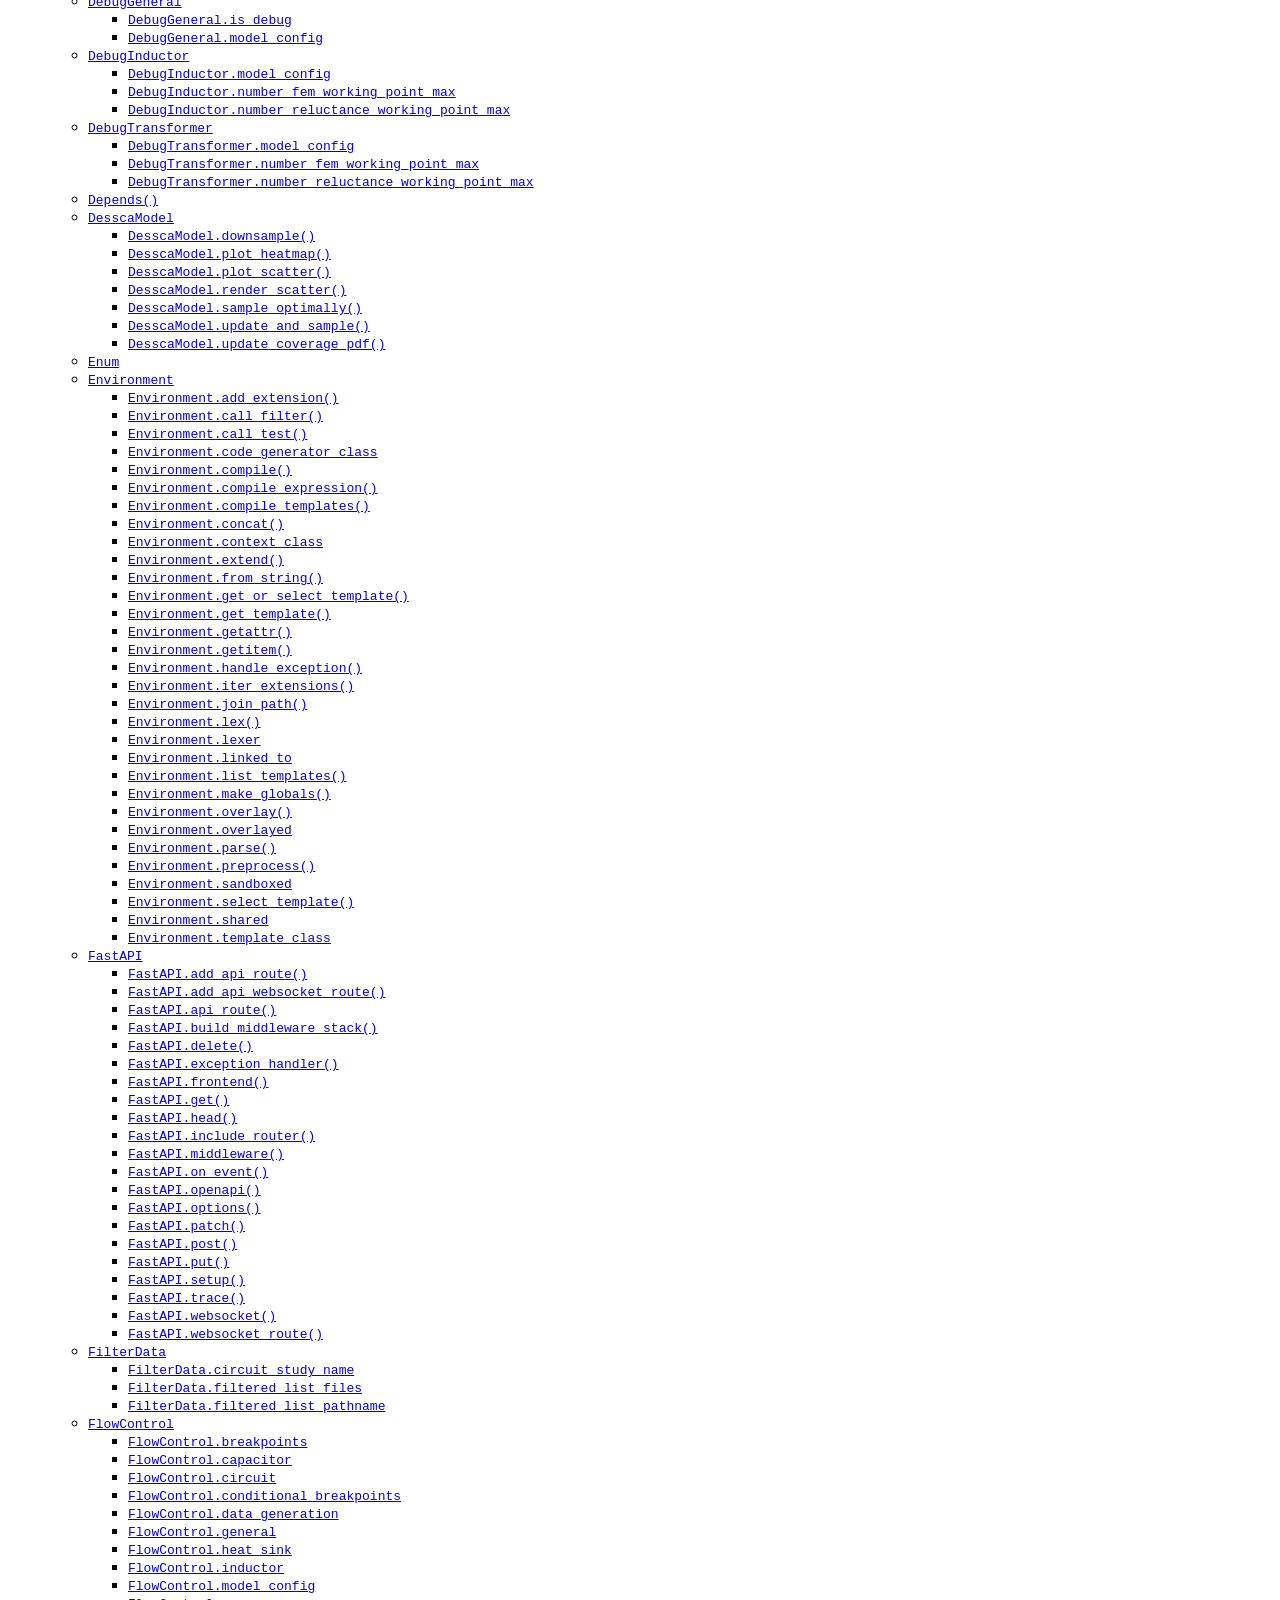
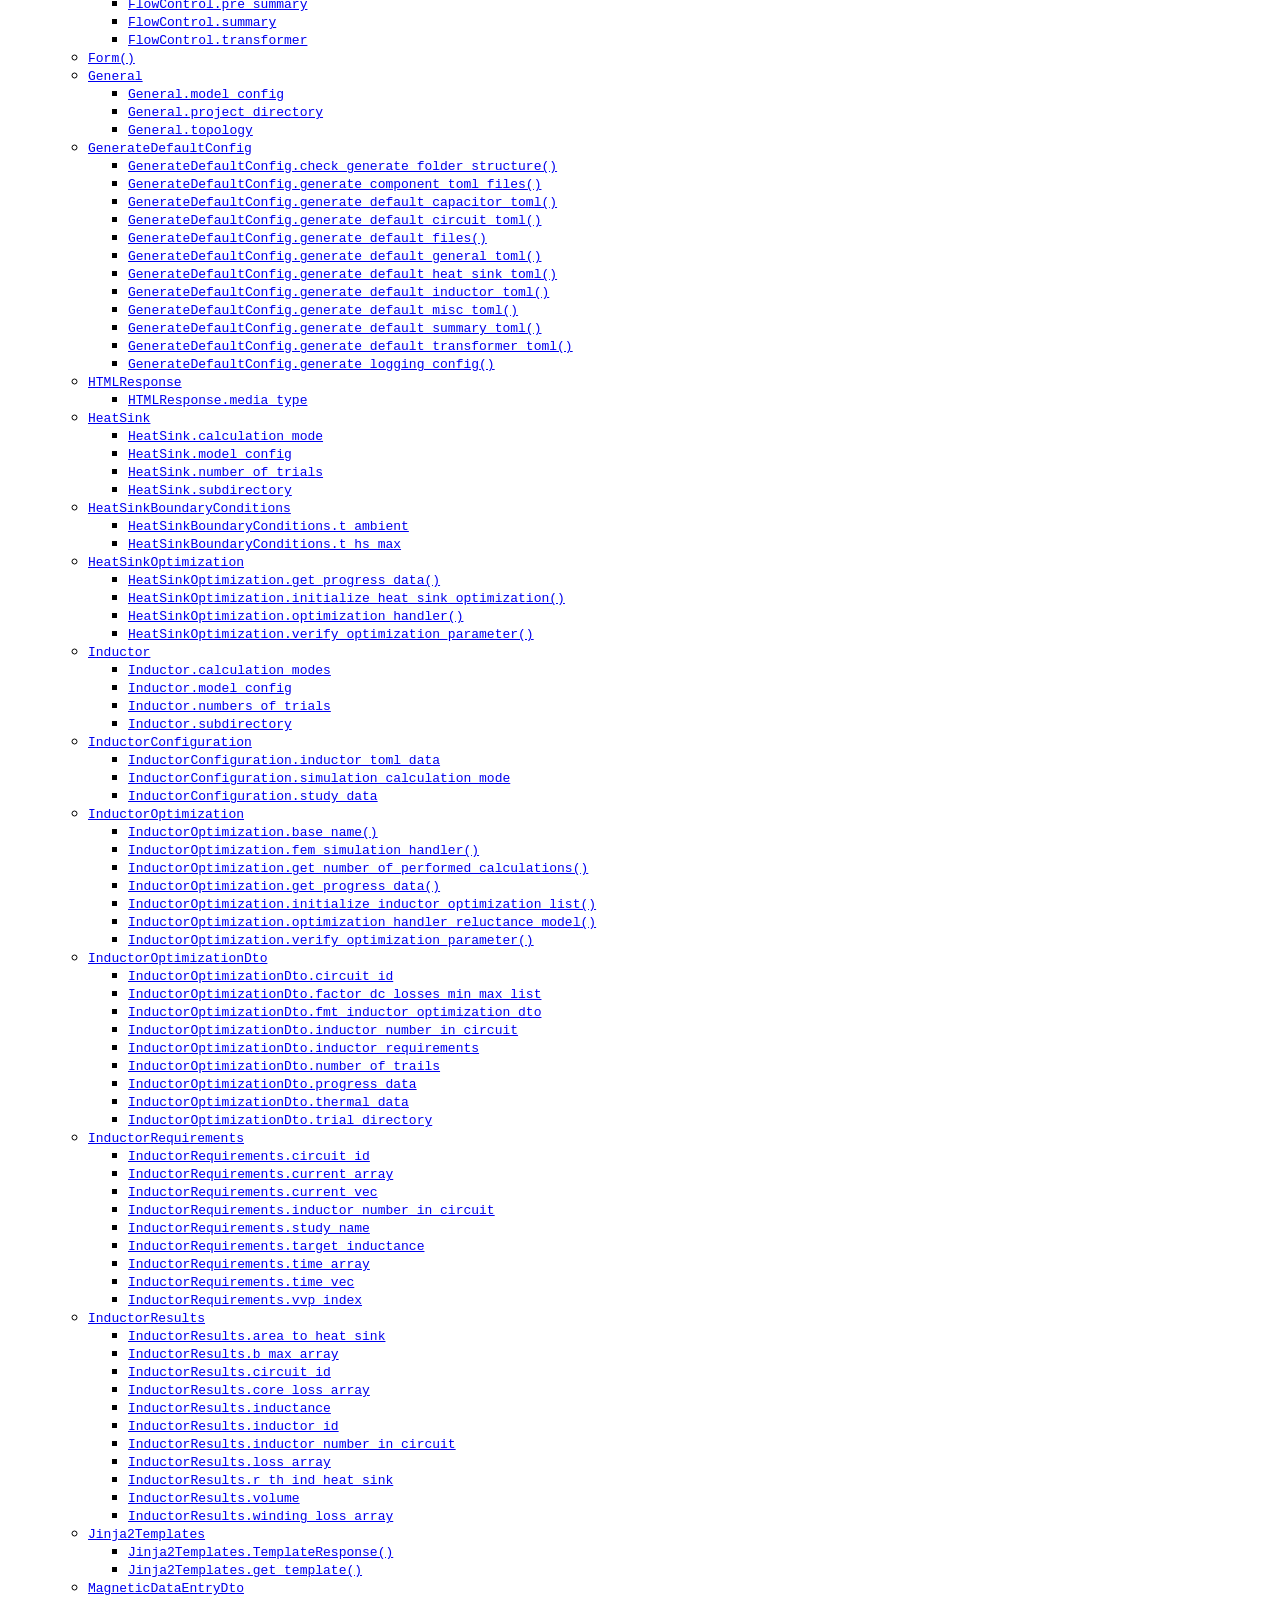
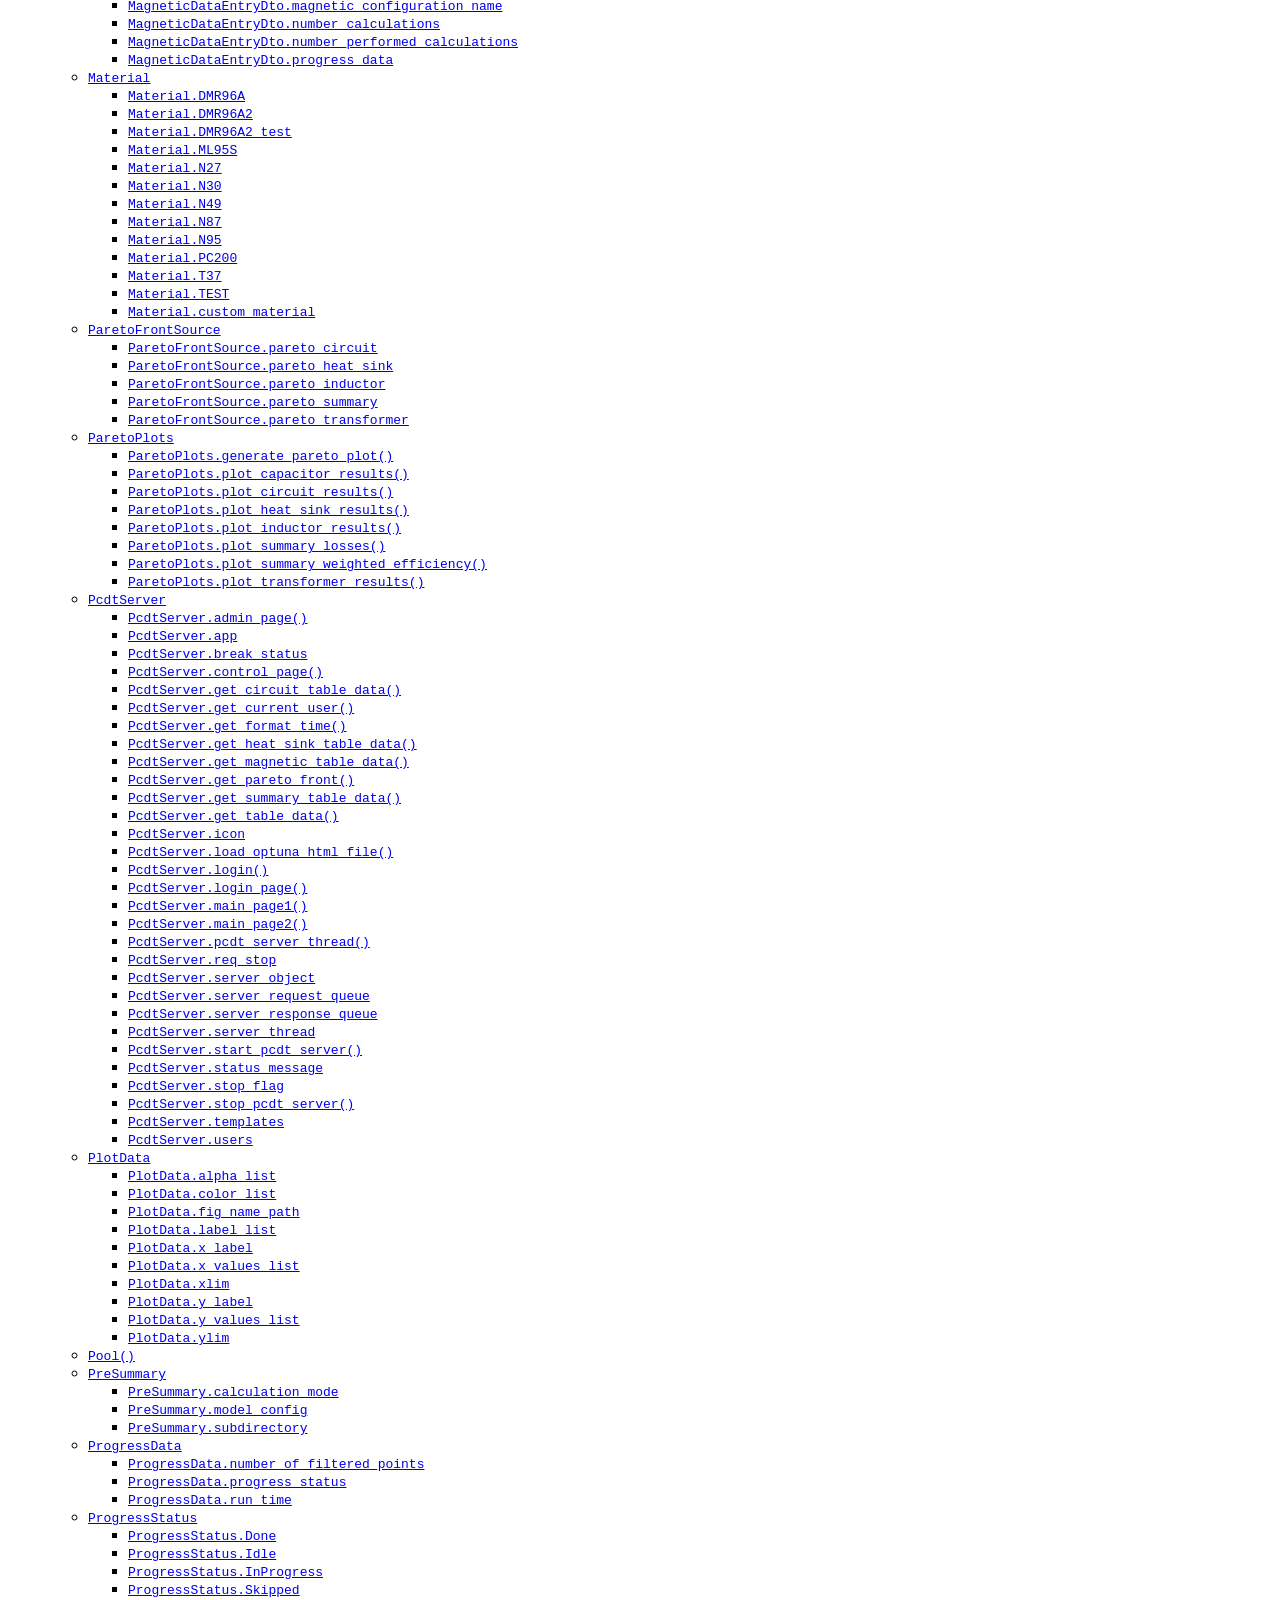
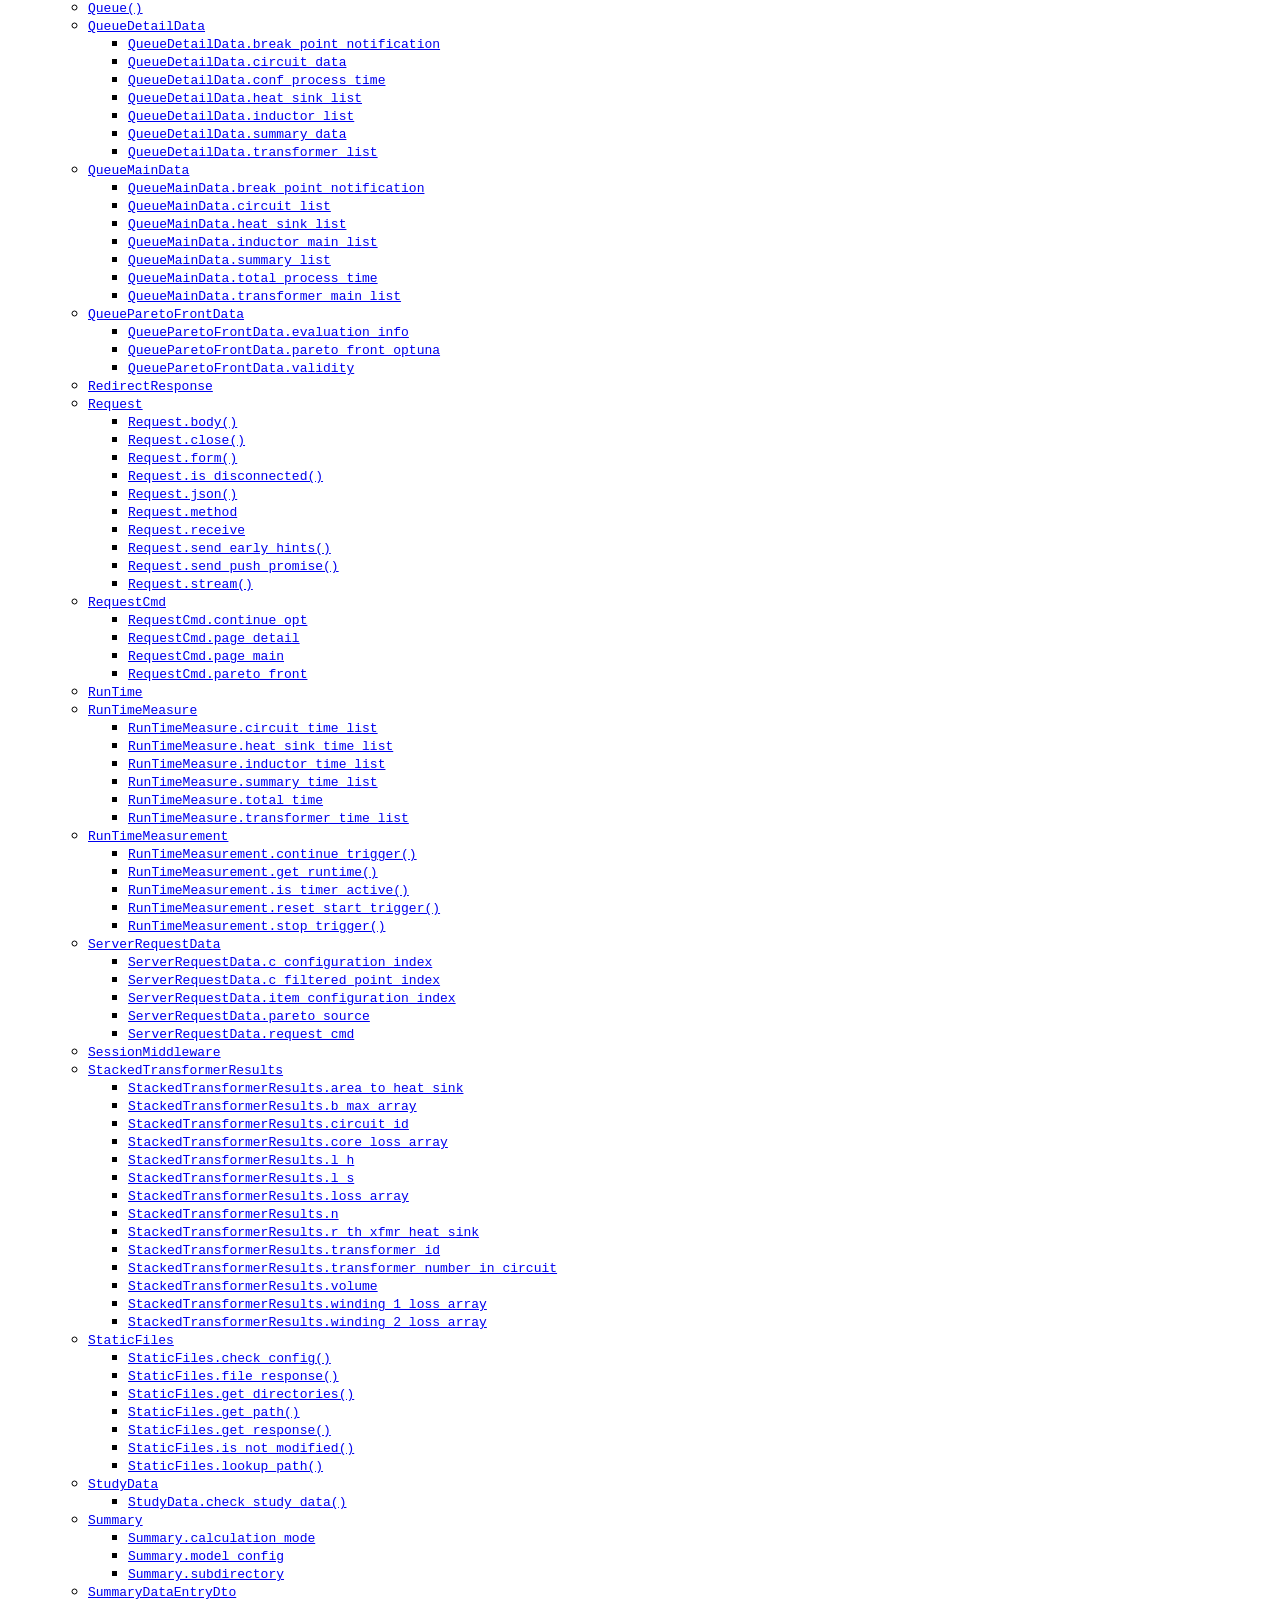
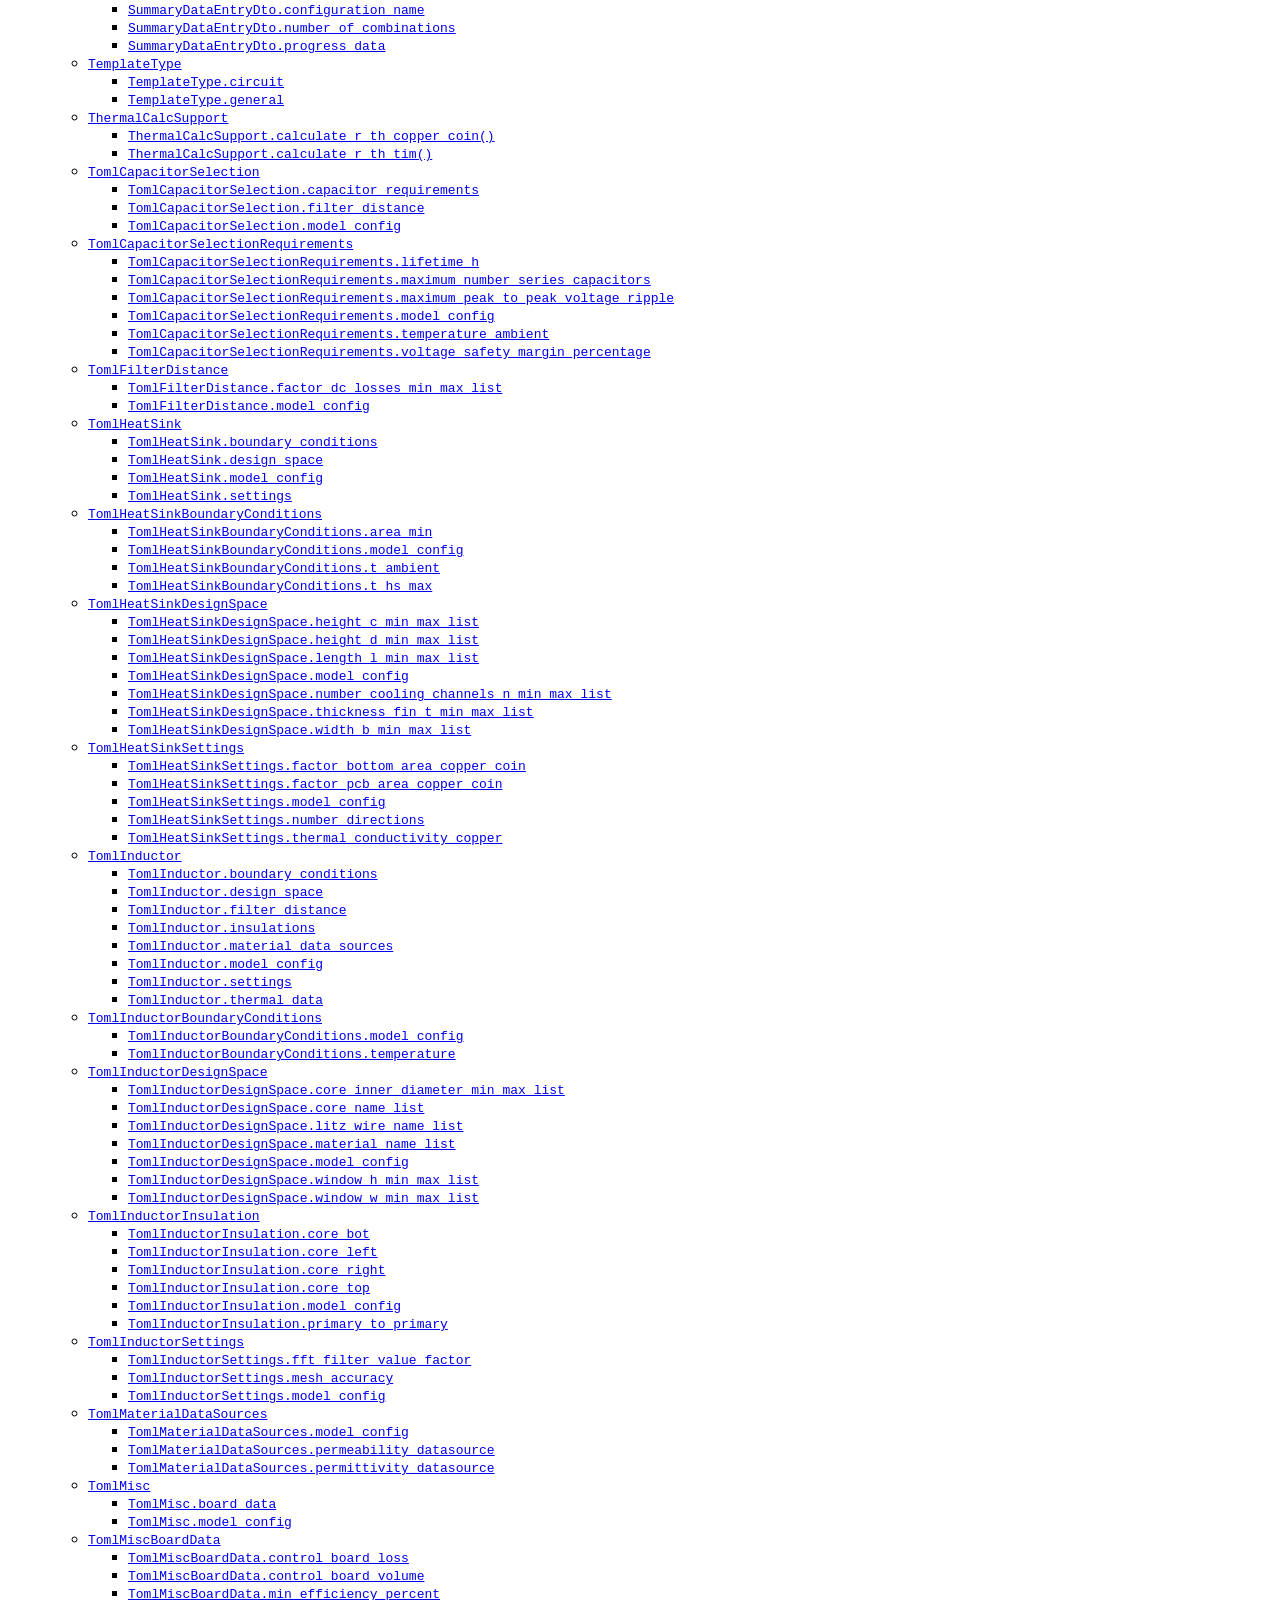
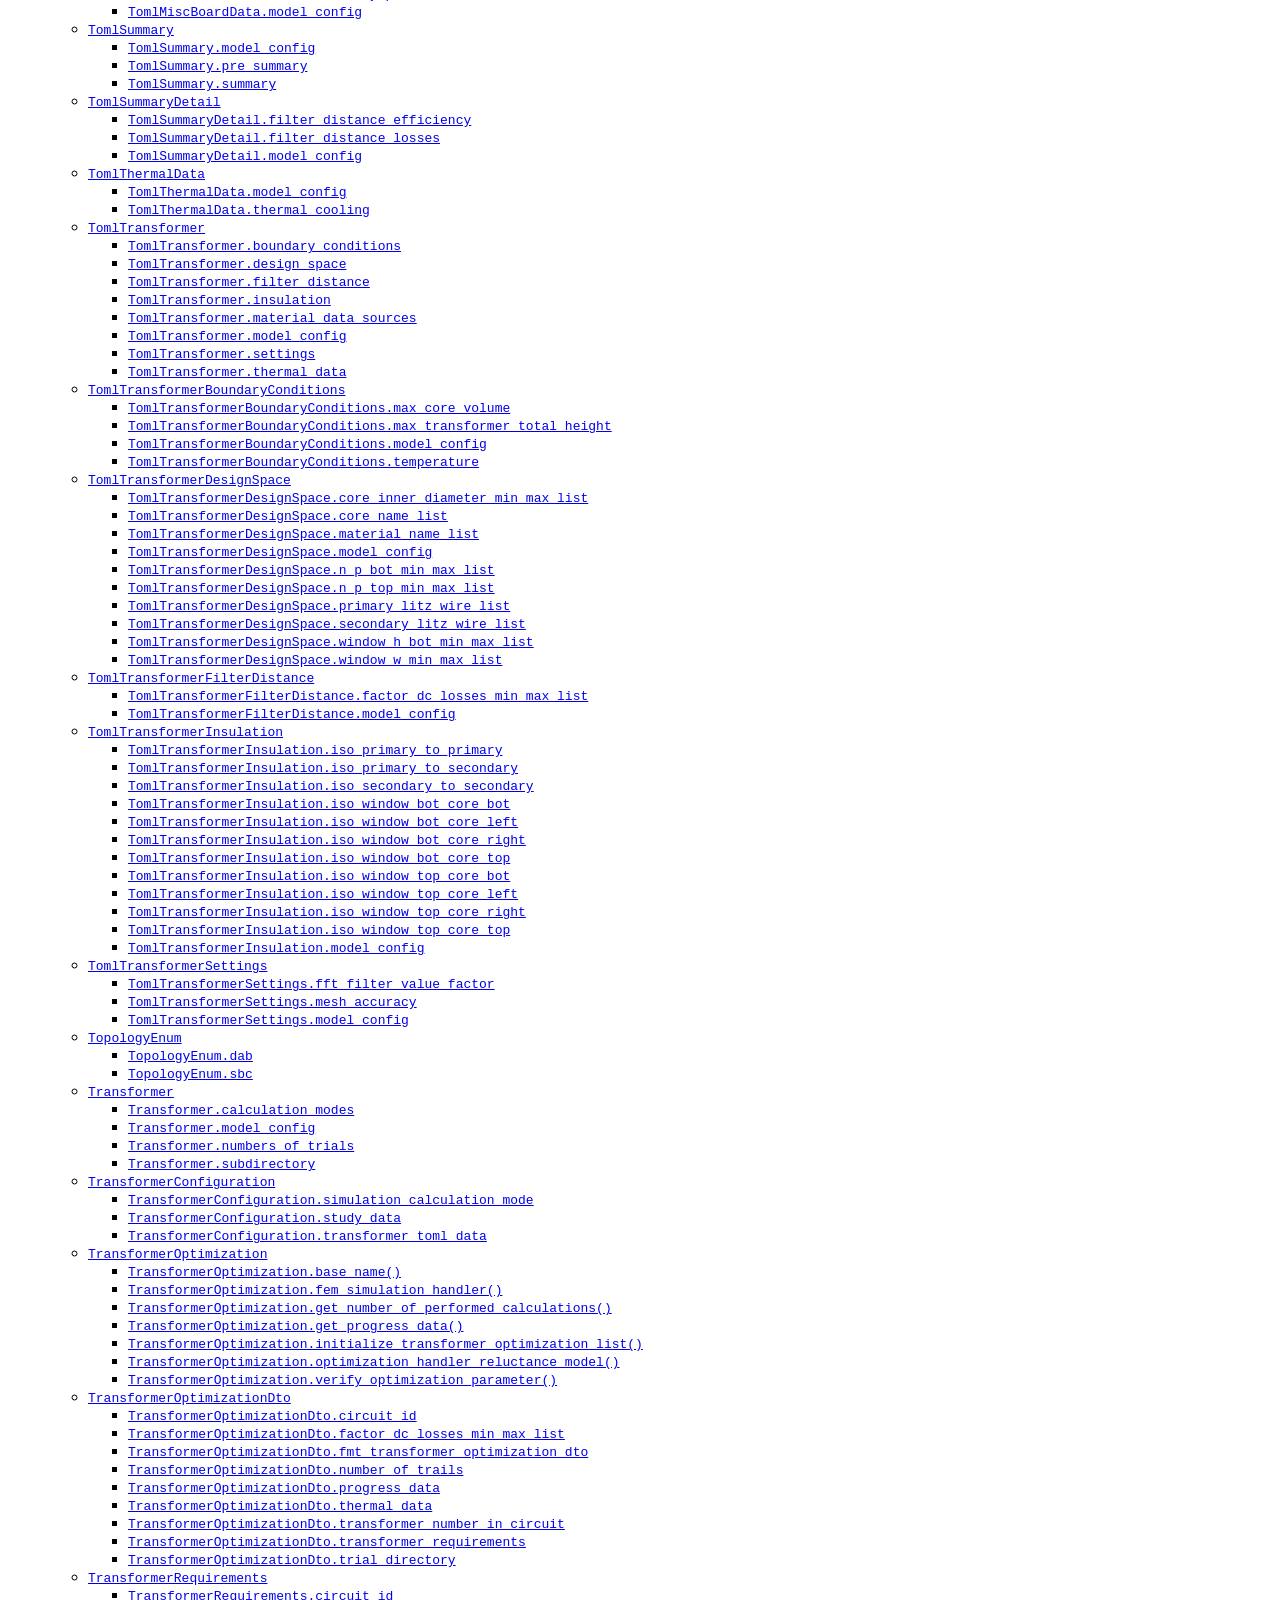
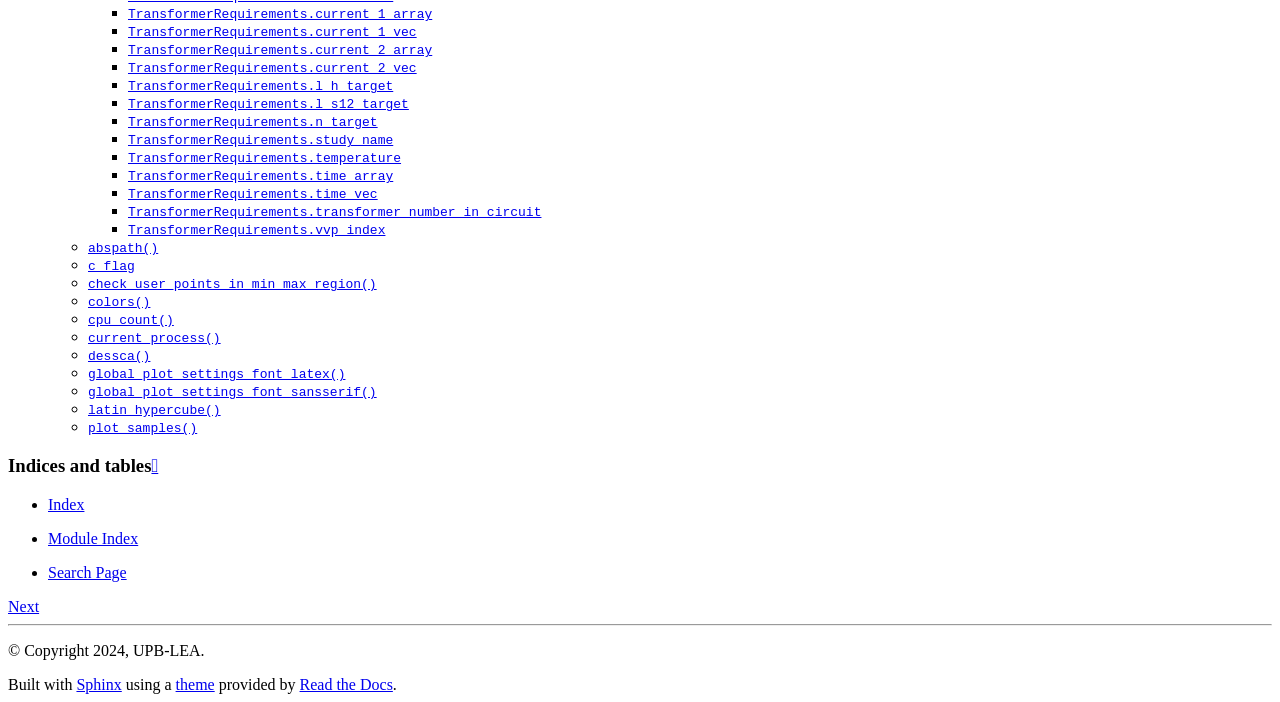
==== commit 3fd05d27: "deploy: a741989803058a1cc550a7dbd2d1dceb55ef4849" ====
--- a/index.html
+++ b/index.html
@@ -447,6 +447,7 @@
 </ul>
 </li>
 <li class="toctree-l2"><a class="reference internal" href="intro.html#pcdt.InductorOptimization"><code class="docutils literal notranslate"><span class="pre">InductorOptimization</span></code></a><ul>
+<li class="toctree-l3"><a class="reference internal" href="intro.html#pcdt.InductorOptimization.base_name"><code class="docutils literal notranslate"><span class="pre">InductorOptimization.base_name()</span></code></a></li>
 <li class="toctree-l3"><a class="reference internal" href="intro.html#pcdt.InductorOptimization.fem_simulation_handler"><code class="docutils literal notranslate"><span class="pre">InductorOptimization.fem_simulation_handler()</span></code></a></li>
 <li class="toctree-l3"><a class="reference internal" href="intro.html#pcdt.InductorOptimization.get_number_of_performed_calculations"><code class="docutils literal notranslate"><span class="pre">InductorOptimization.get_number_of_performed_calculations()</span></code></a></li>
 <li class="toctree-l3"><a class="reference internal" href="intro.html#pcdt.InductorOptimization.get_progress_data"><code class="docutils literal notranslate"><span class="pre">InductorOptimization.get_progress_data()</span></code></a></li>
@@ -481,6 +482,7 @@
 </li>
 <li class="toctree-l2"><a class="reference internal" href="intro.html#pcdt.InductorResults"><code class="docutils literal notranslate"><span class="pre">InductorResults</span></code></a><ul>
 <li class="toctree-l3"><a class="reference internal" href="intro.html#pcdt.InductorResults.area_to_heat_sink"><code class="docutils literal notranslate"><span class="pre">InductorResults.area_to_heat_sink</span></code></a></li>
+<li class="toctree-l3"><a class="reference internal" href="intro.html#pcdt.InductorResults.b_max_array"><code class="docutils literal notranslate"><span class="pre">InductorResults.b_max_array</span></code></a></li>
 <li class="toctree-l3"><a class="reference internal" href="intro.html#pcdt.InductorResults.circuit_id"><code class="docutils literal notranslate"><span class="pre">InductorResults.circuit_id</span></code></a></li>
 <li class="toctree-l3"><a class="reference internal" href="intro.html#pcdt.InductorResults.core_loss_array"><code class="docutils literal notranslate"><span class="pre">InductorResults.core_loss_array</span></code></a></li>
 <li class="toctree-l3"><a class="reference internal" href="intro.html#pcdt.InductorResults.inductance"><code class="docutils literal notranslate"><span class="pre">InductorResults.inductance</span></code></a></li>
@@ -682,6 +684,7 @@
 <li class="toctree-l2"><a class="reference internal" href="intro.html#pcdt.SessionMiddleware"><code class="docutils literal notranslate"><span class="pre">SessionMiddleware</span></code></a></li>
 <li class="toctree-l2"><a class="reference internal" href="intro.html#pcdt.StackedTransformerResults"><code class="docutils literal notranslate"><span class="pre">StackedTransformerResults</span></code></a><ul>
 <li class="toctree-l3"><a class="reference internal" href="intro.html#pcdt.StackedTransformerResults.area_to_heat_sink"><code class="docutils literal notranslate"><span class="pre">StackedTransformerResults.area_to_heat_sink</span></code></a></li>
+<li class="toctree-l3"><a class="reference internal" href="intro.html#pcdt.StackedTransformerResults.b_max_array"><code class="docutils literal notranslate"><span class="pre">StackedTransformerResults.b_max_array</span></code></a></li>
 <li class="toctree-l3"><a class="reference internal" href="intro.html#pcdt.StackedTransformerResults.circuit_id"><code class="docutils literal notranslate"><span class="pre">StackedTransformerResults.circuit_id</span></code></a></li>
 <li class="toctree-l3"><a class="reference internal" href="intro.html#pcdt.StackedTransformerResults.core_loss_array"><code class="docutils literal notranslate"><span class="pre">StackedTransformerResults.core_loss_array</span></code></a></li>
 <li class="toctree-l3"><a class="reference internal" href="intro.html#pcdt.StackedTransformerResults.l_h"><code class="docutils literal notranslate"><span class="pre">StackedTransformerResults.l_h</span></code></a></li>
@@ -936,6 +939,7 @@
 </ul>
 </li>
 <li class="toctree-l2"><a class="reference internal" href="intro.html#pcdt.TransformerOptimization"><code class="docutils literal notranslate"><span class="pre">TransformerOptimization</span></code></a><ul>
+<li class="toctree-l3"><a class="reference internal" href="intro.html#pcdt.TransformerOptimization.base_name"><code class="docutils literal notranslate"><span class="pre">TransformerOptimization.base_name()</span></code></a></li>
 <li class="toctree-l3"><a class="reference internal" href="intro.html#pcdt.TransformerOptimization.fem_simulation_handler"><code class="docutils literal notranslate"><span class="pre">TransformerOptimization.fem_simulation_handler()</span></code></a></li>
 <li class="toctree-l3"><a class="reference internal" href="intro.html#pcdt.TransformerOptimization.get_number_of_performed_calculations"><code class="docutils literal notranslate"><span class="pre">TransformerOptimization.get_number_of_performed_calculations()</span></code></a></li>
 <li class="toctree-l3"><a class="reference internal" href="intro.html#pcdt.TransformerOptimization.get_progress_data"><code class="docutils literal notranslate"><span class="pre">TransformerOptimization.get_progress_data()</span></code></a></li>
